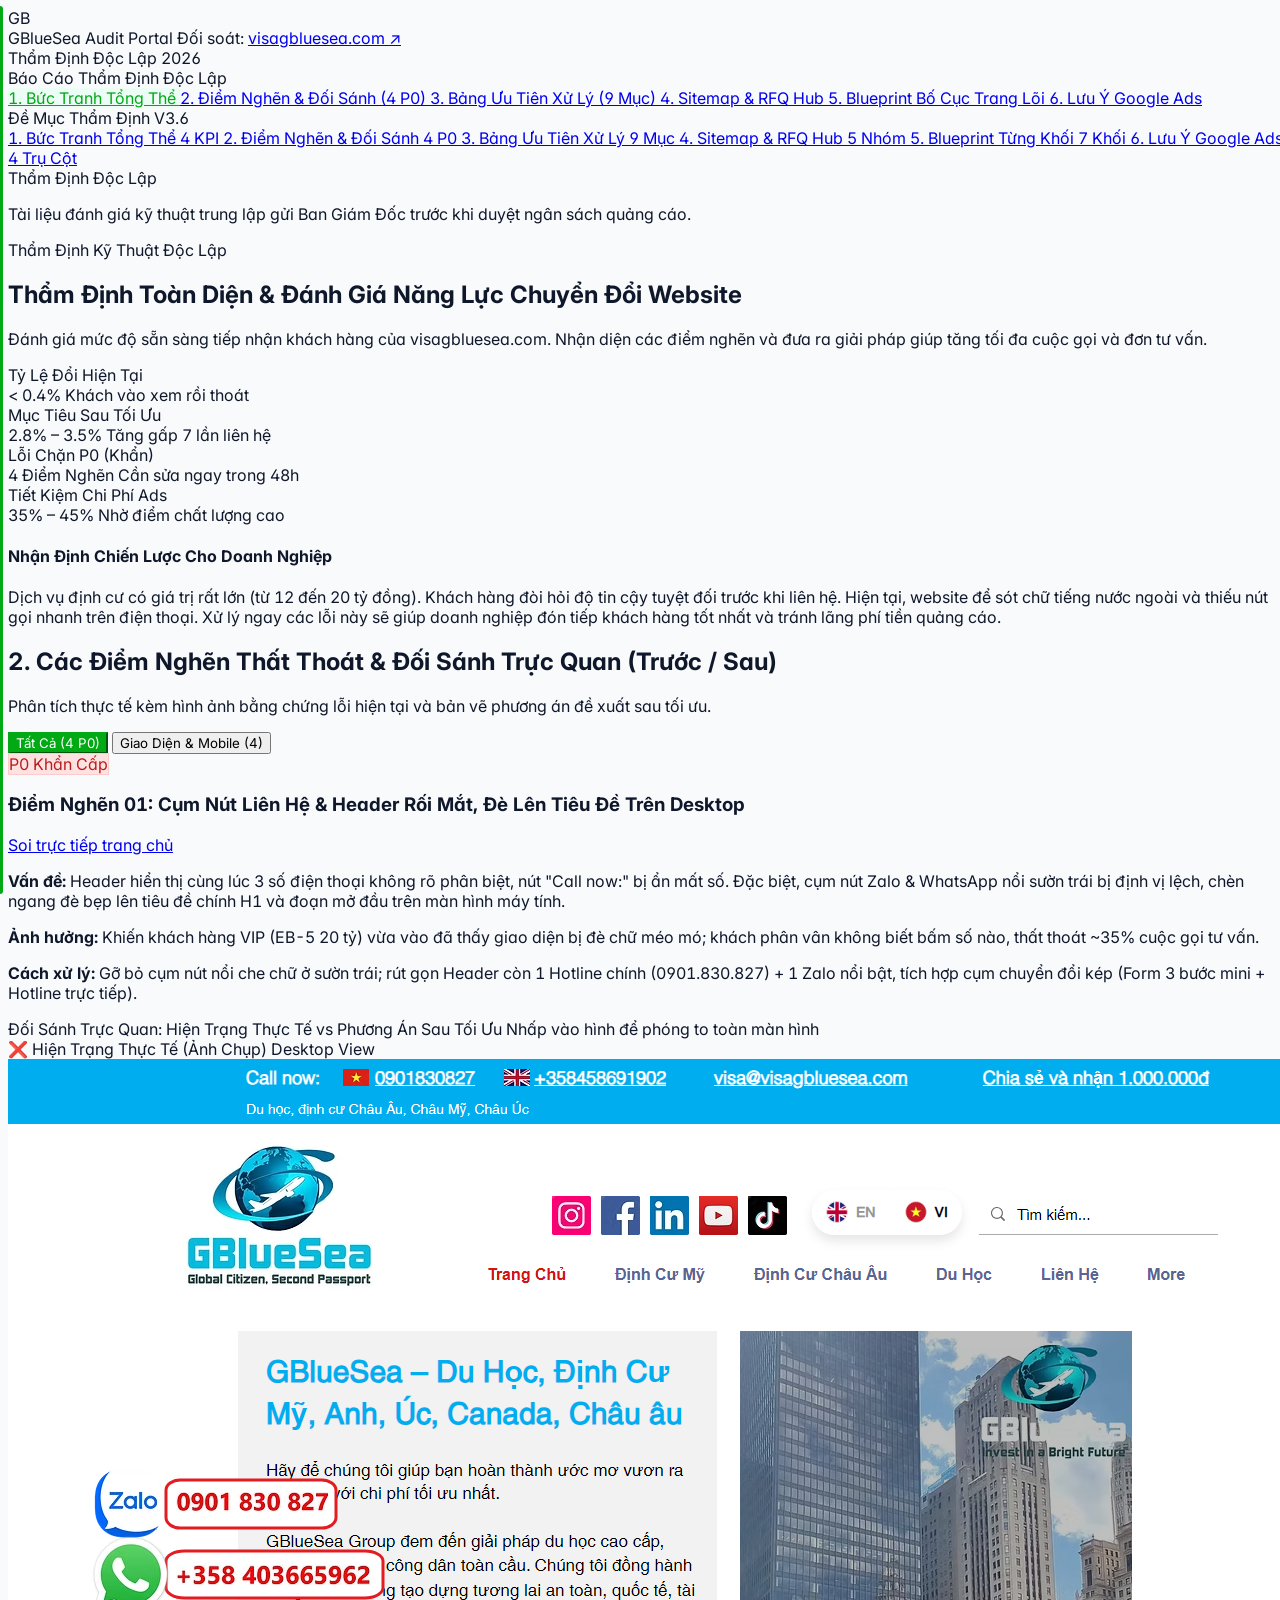
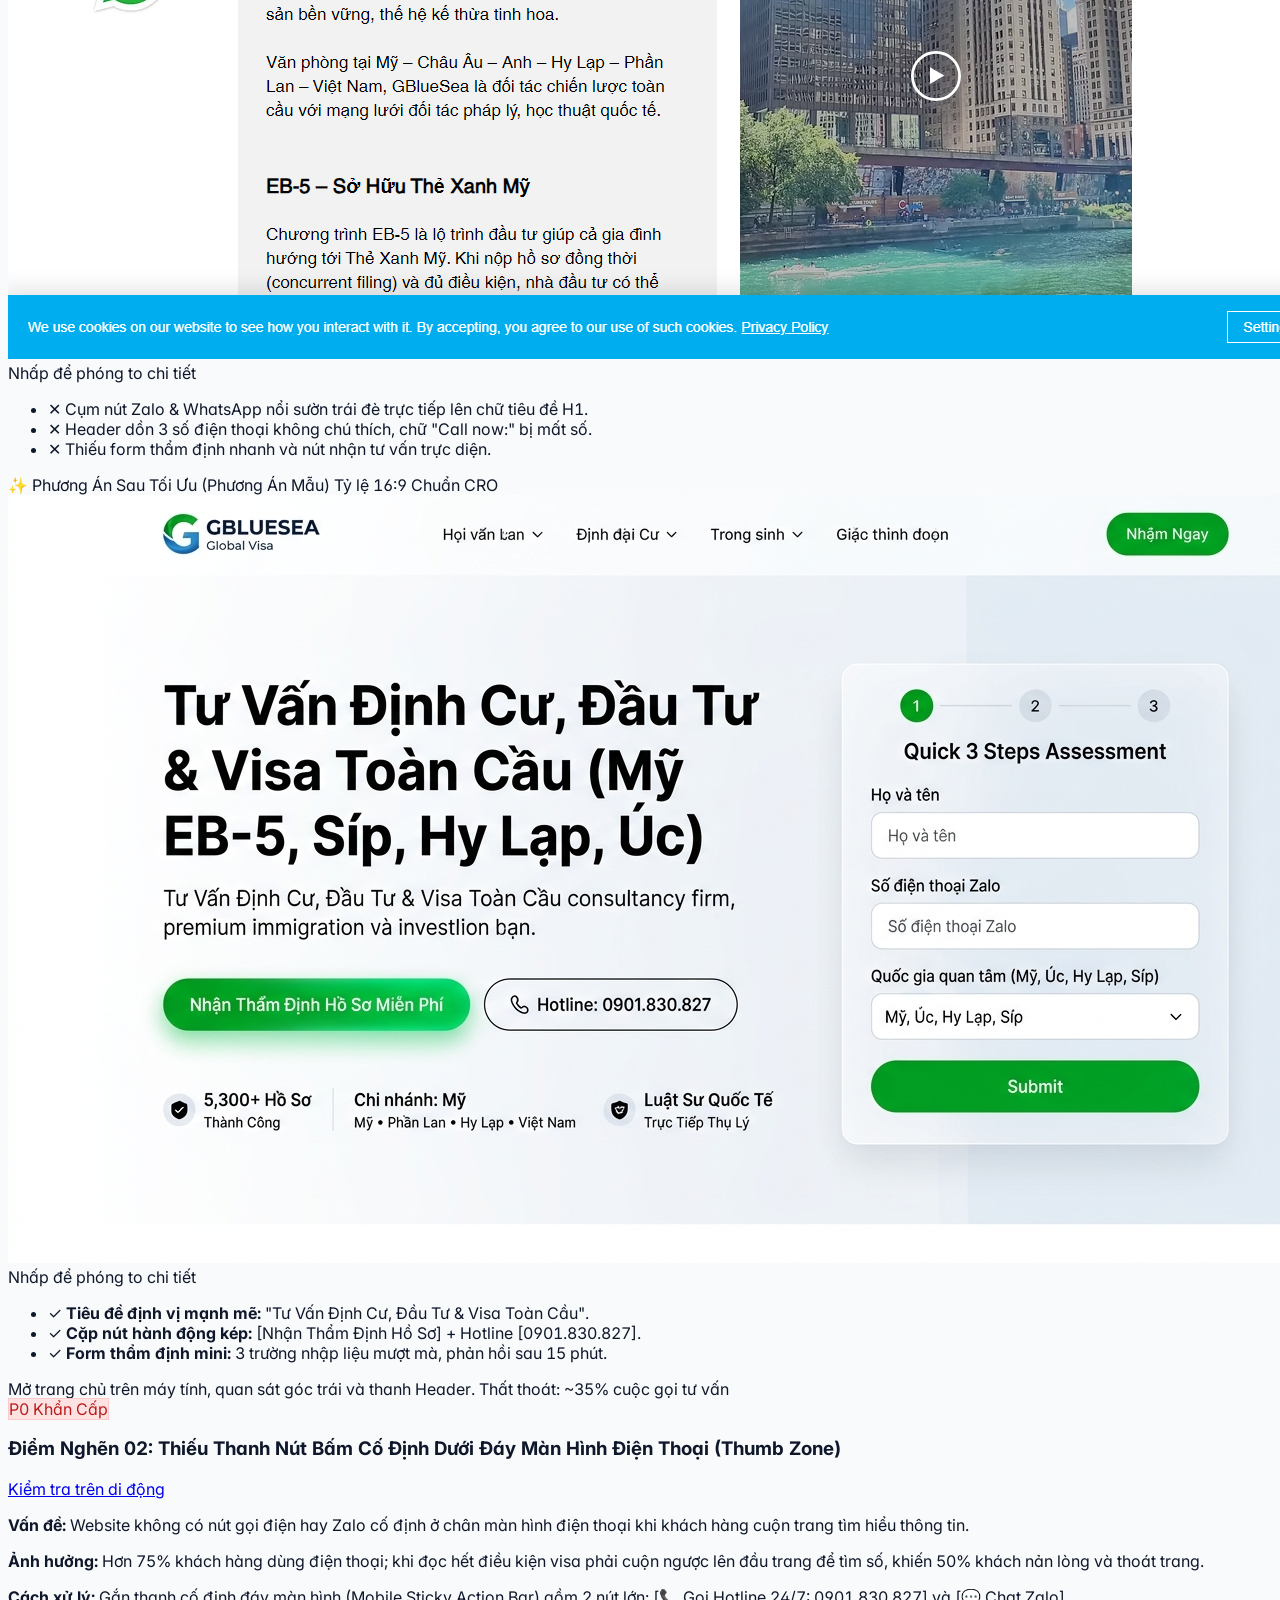
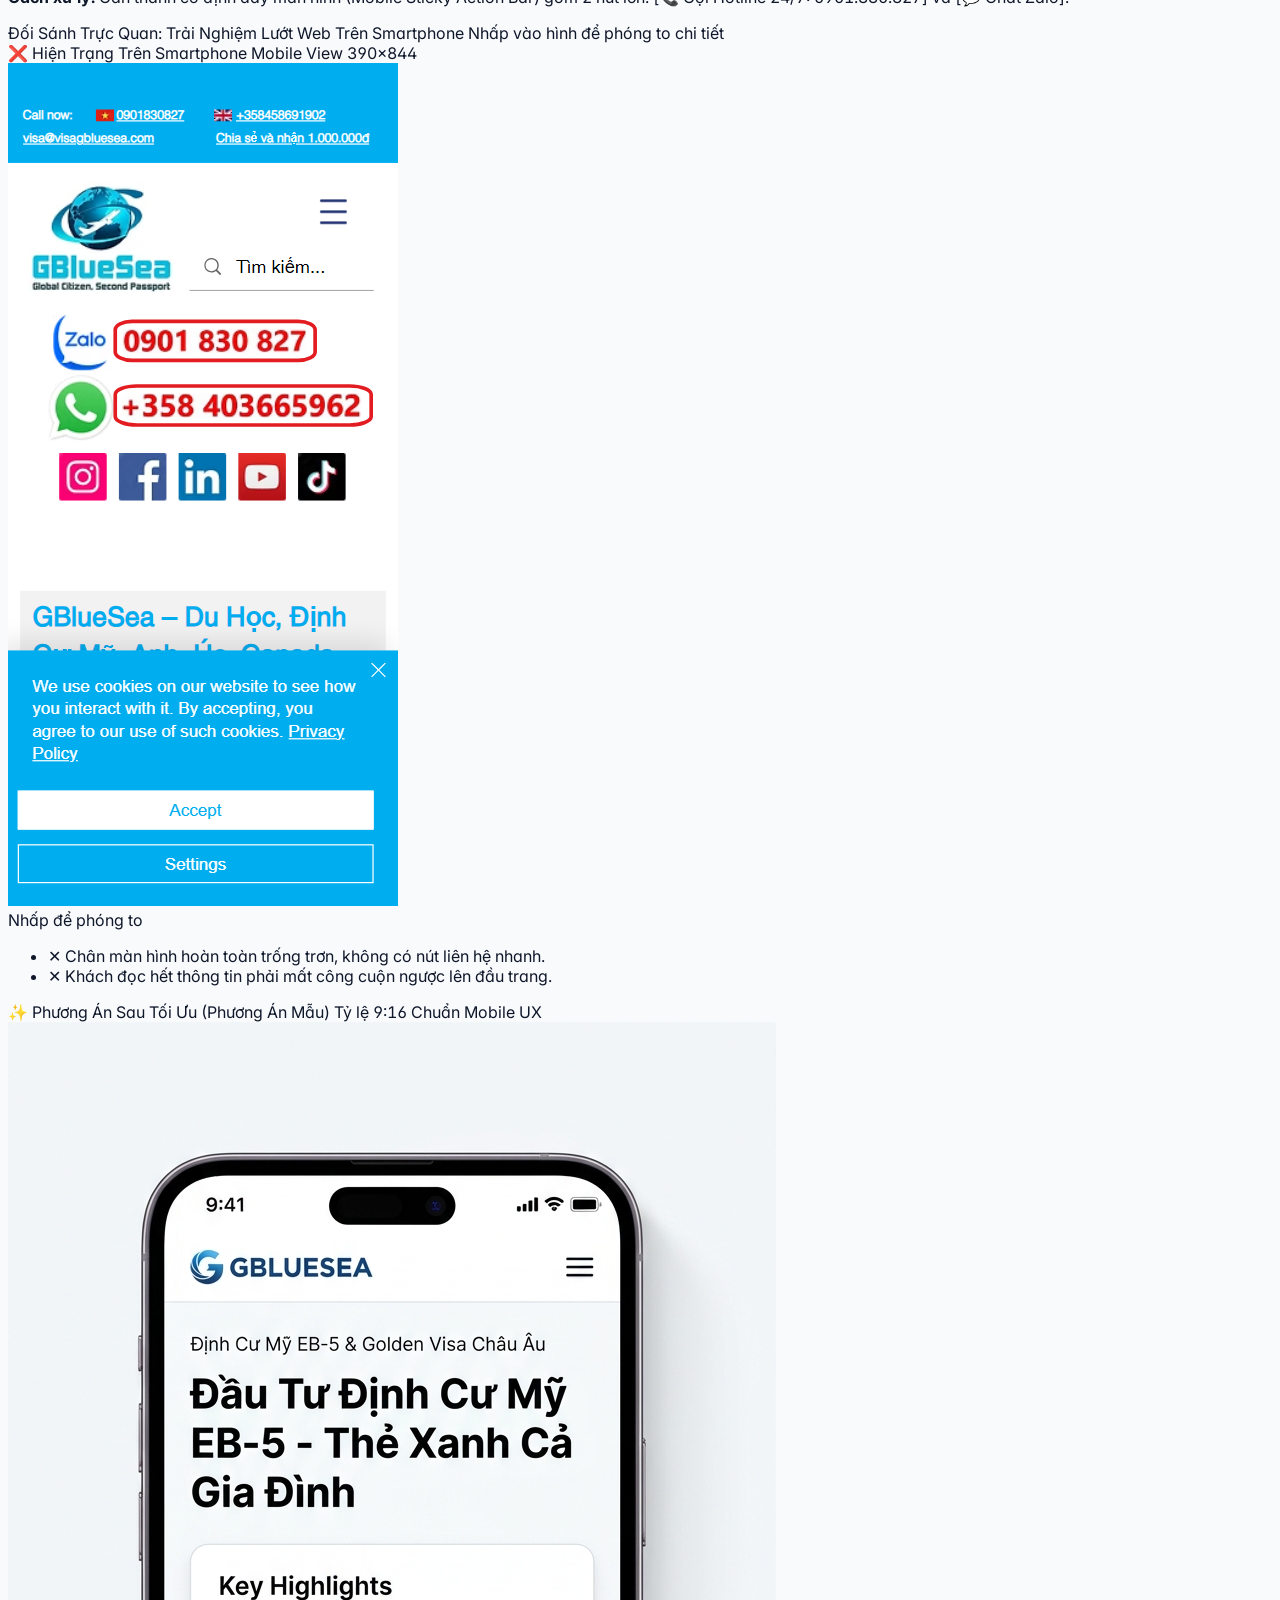
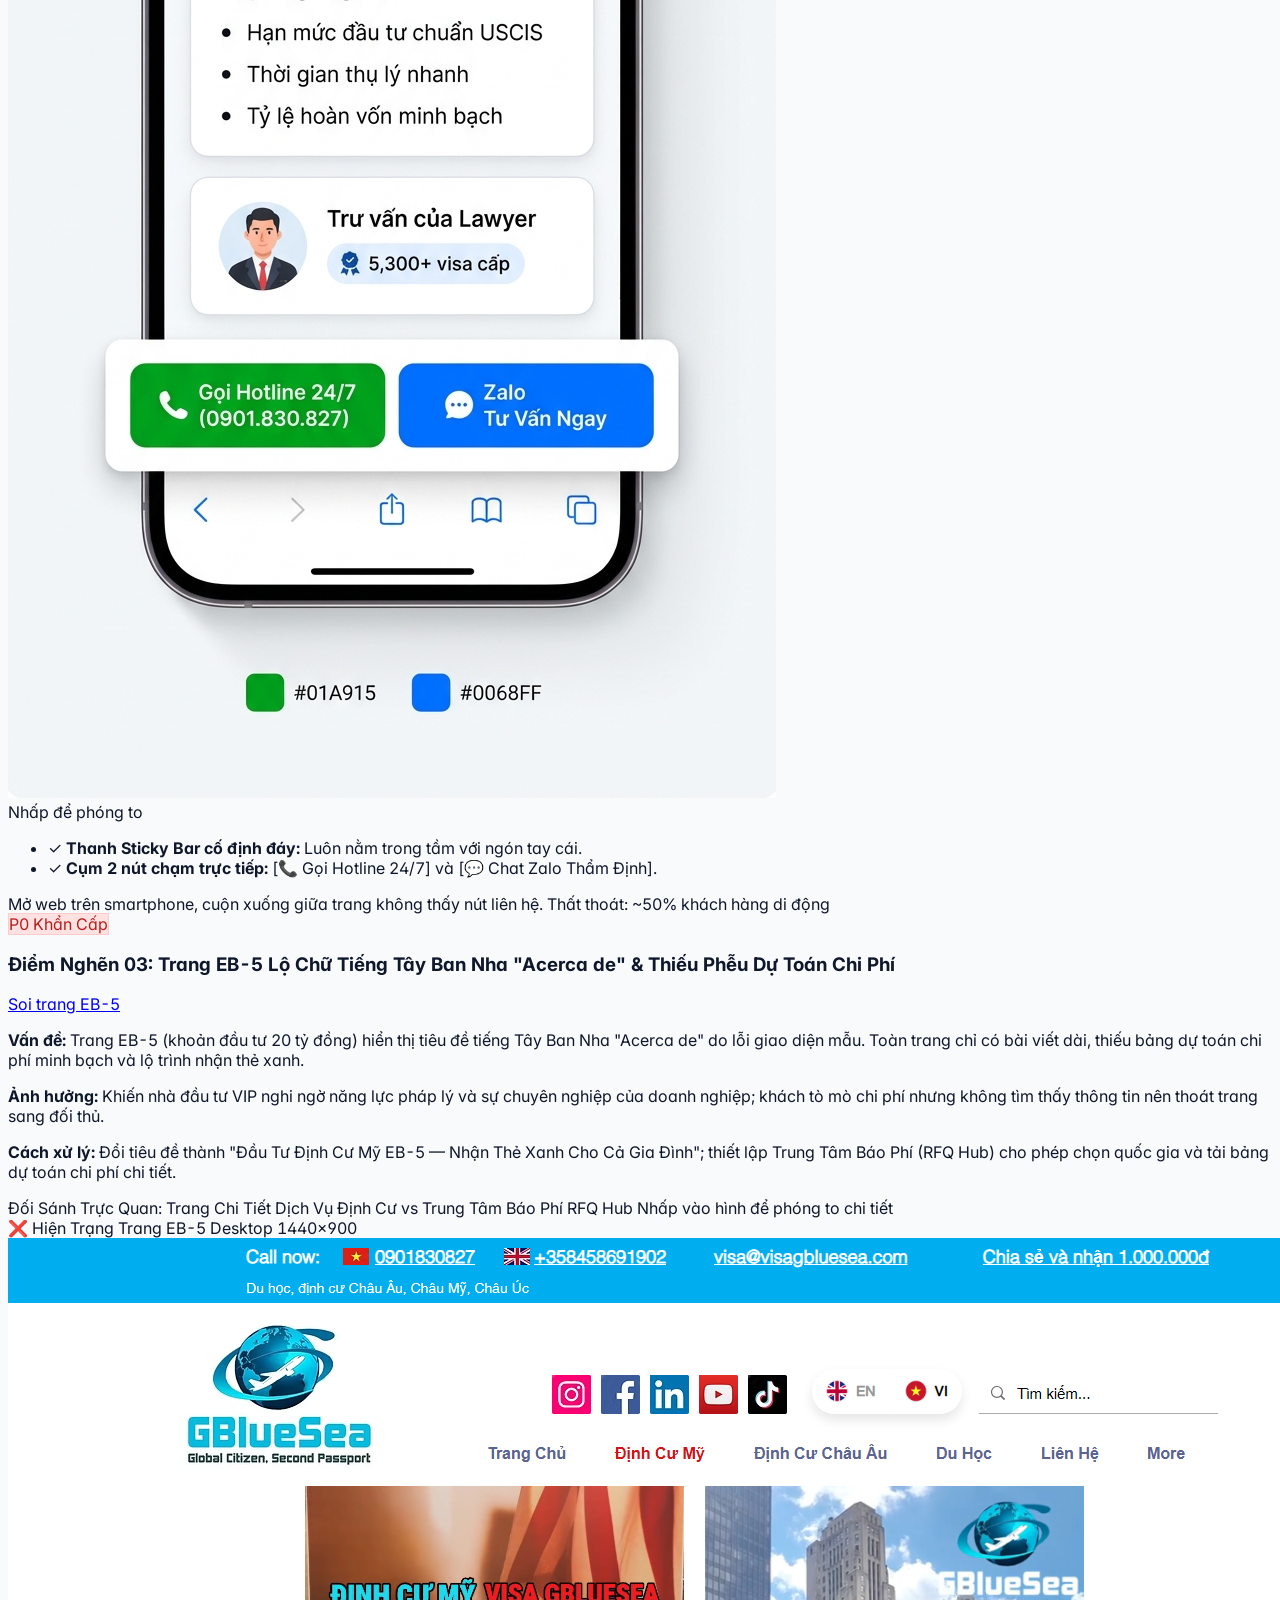
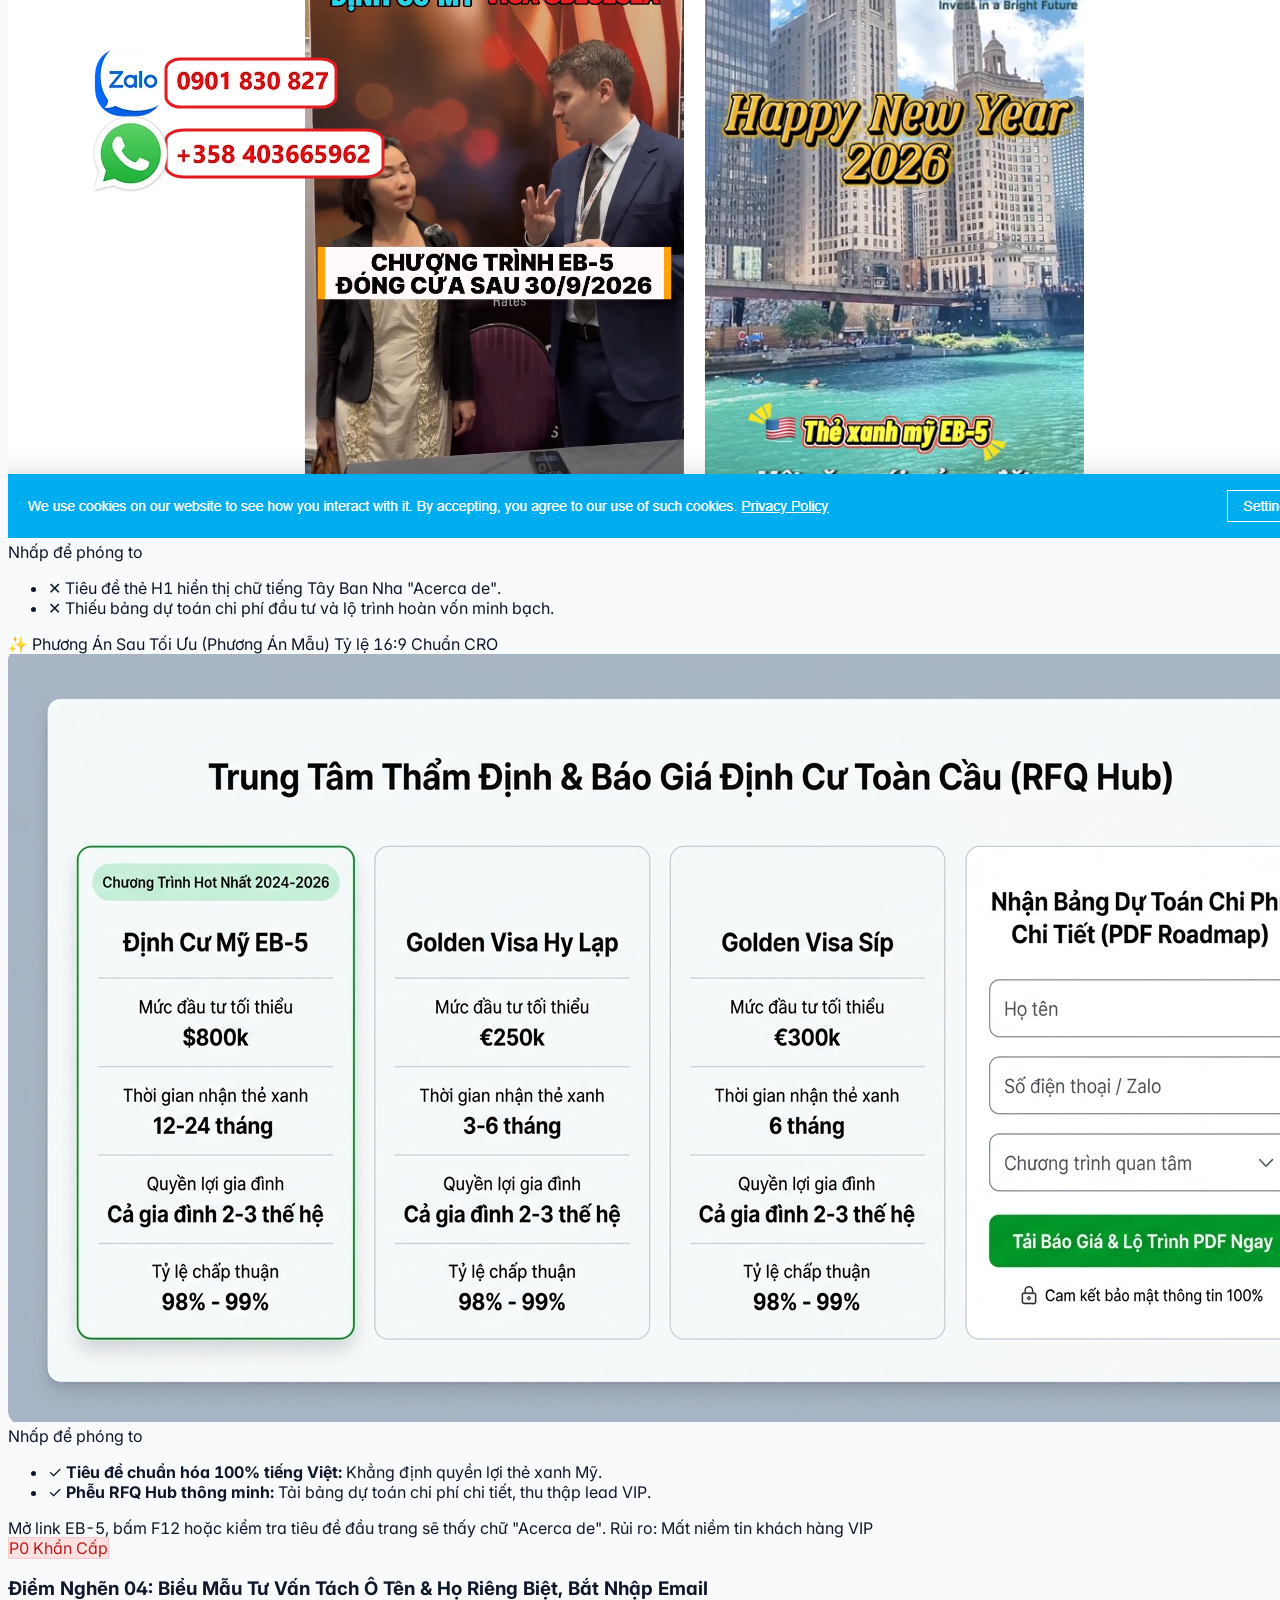
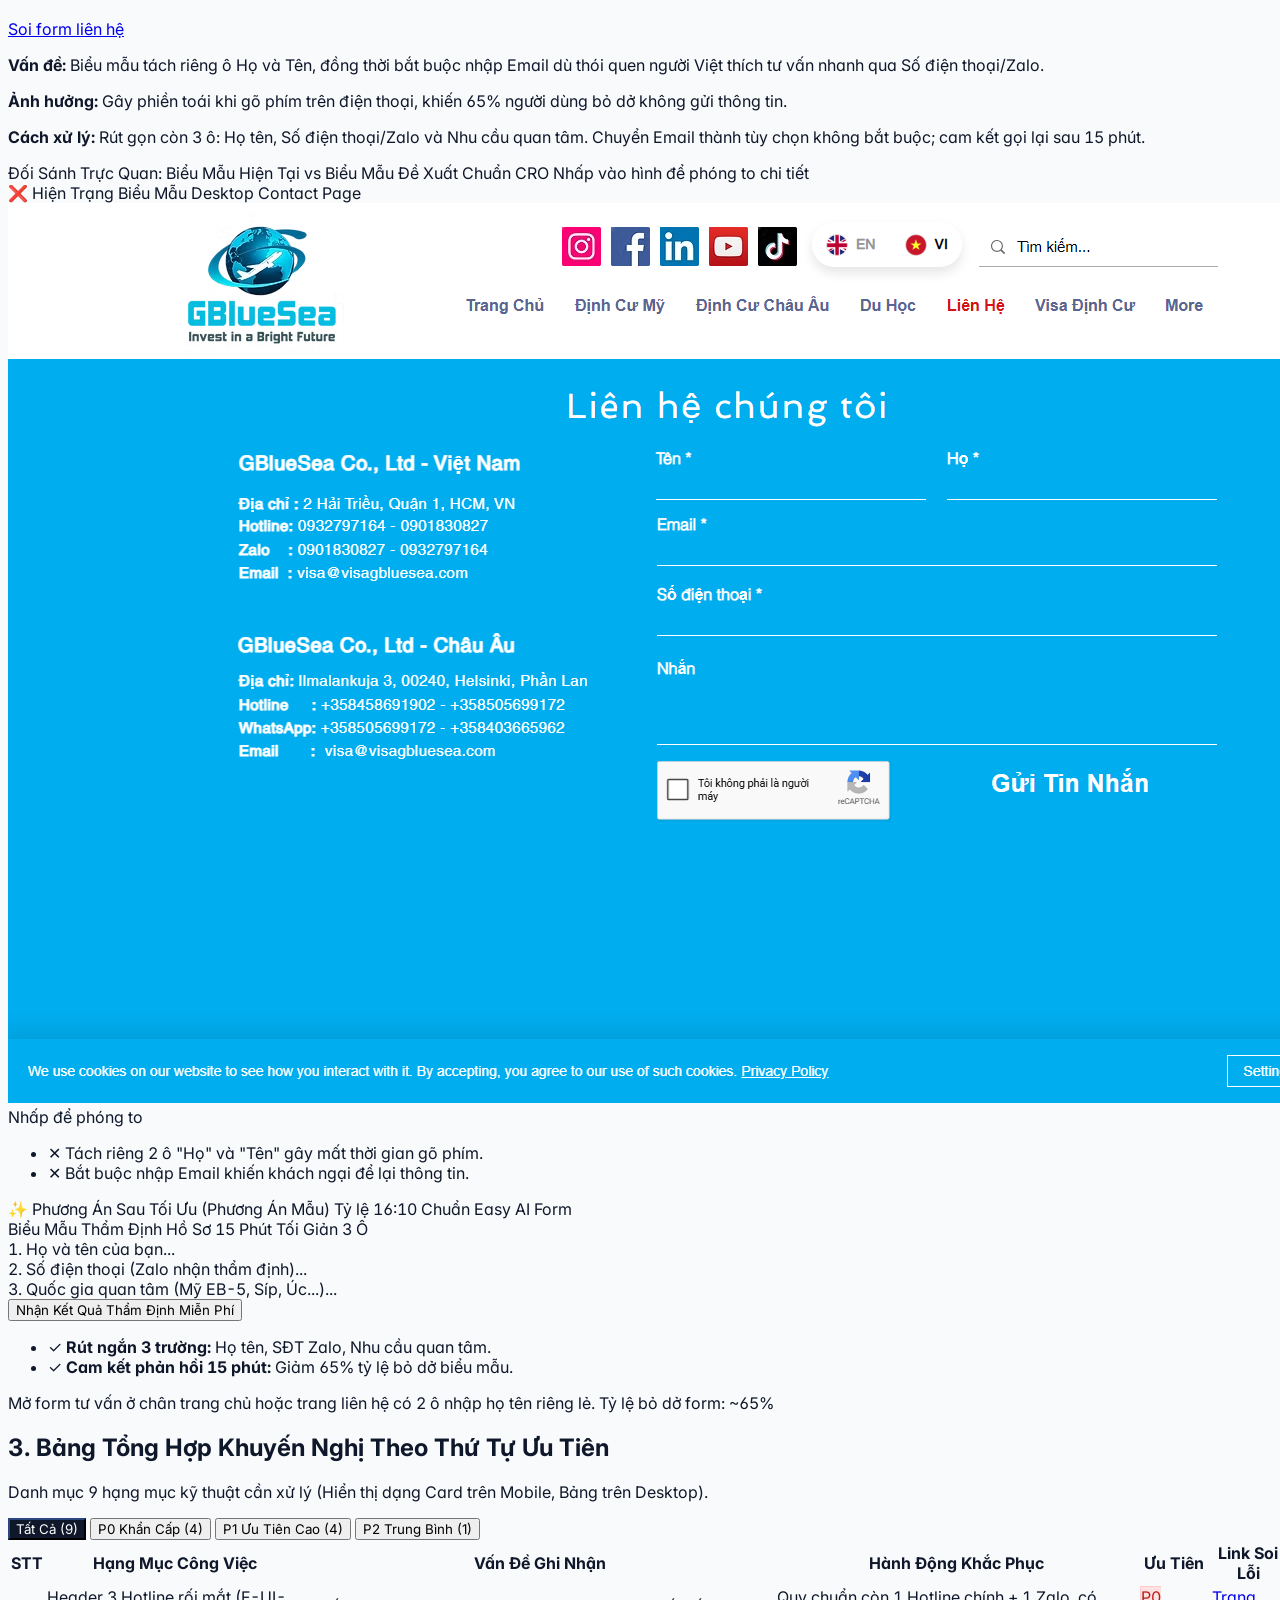
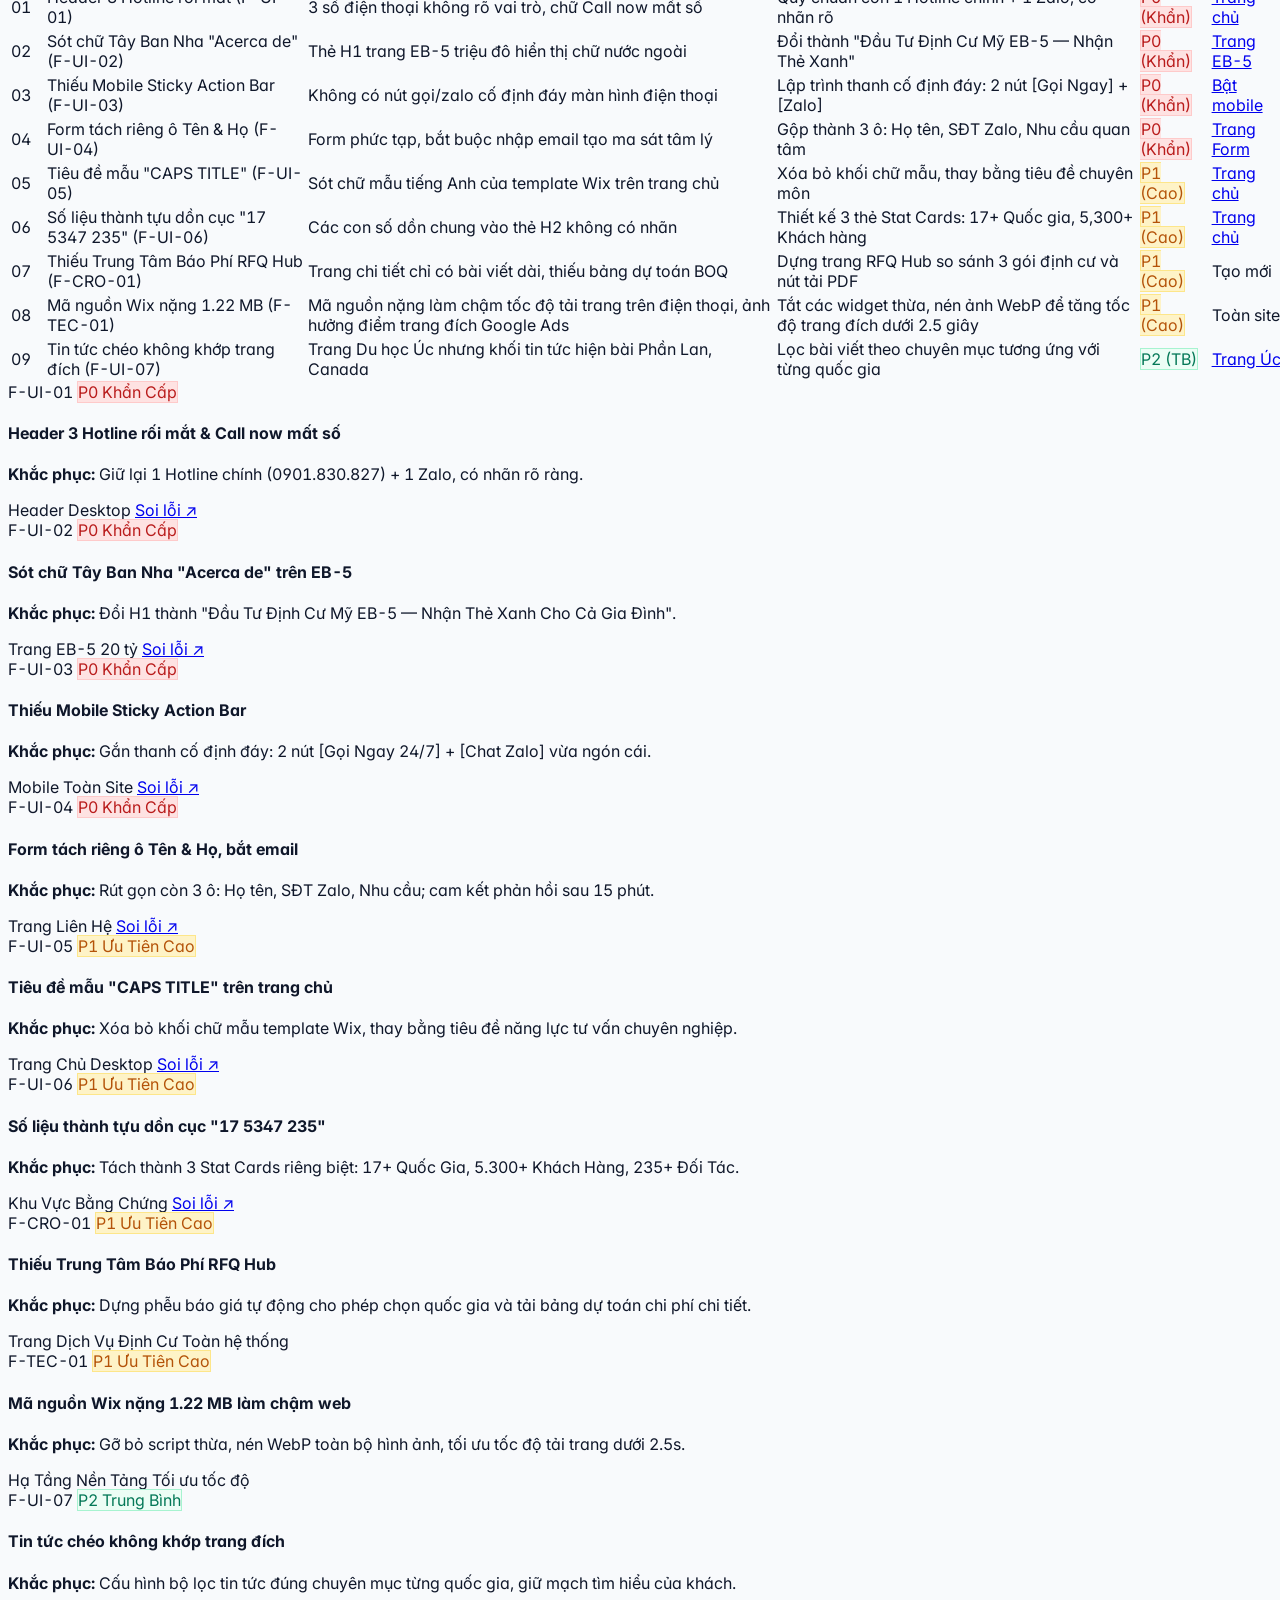
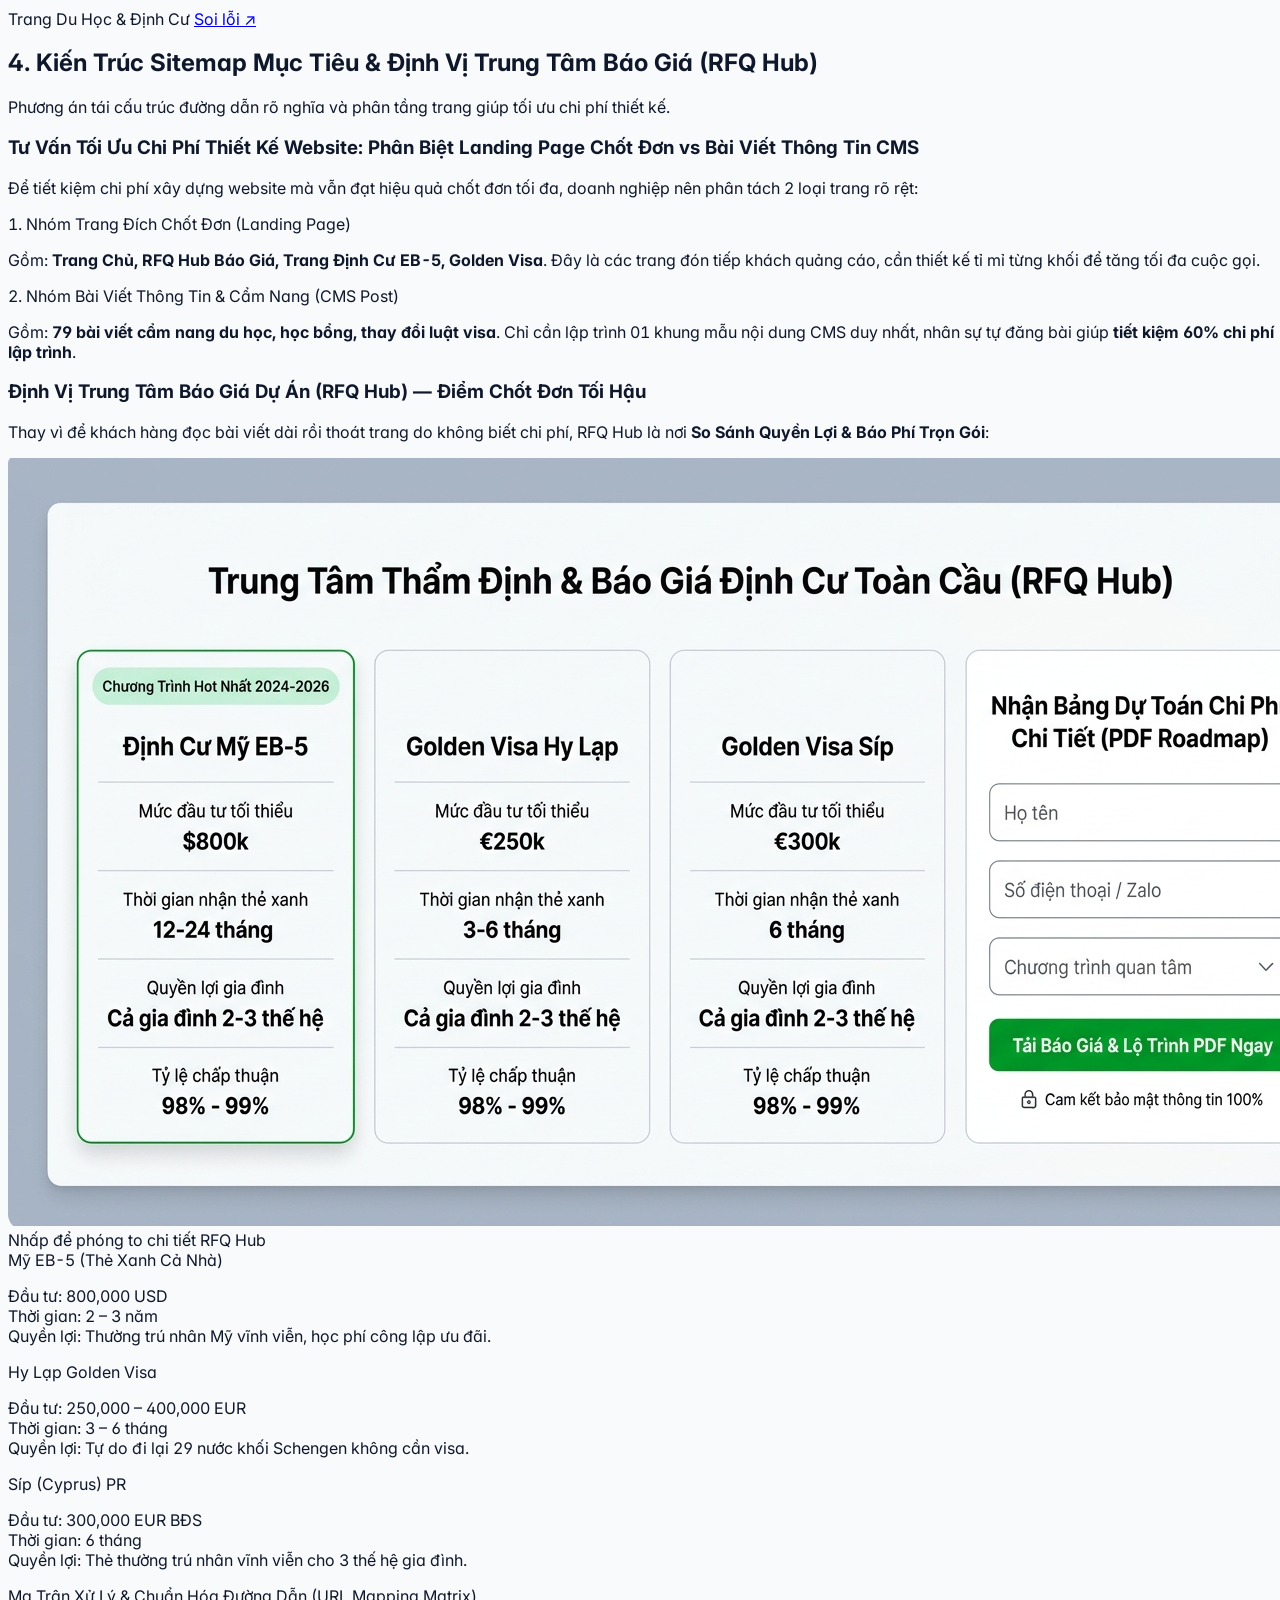
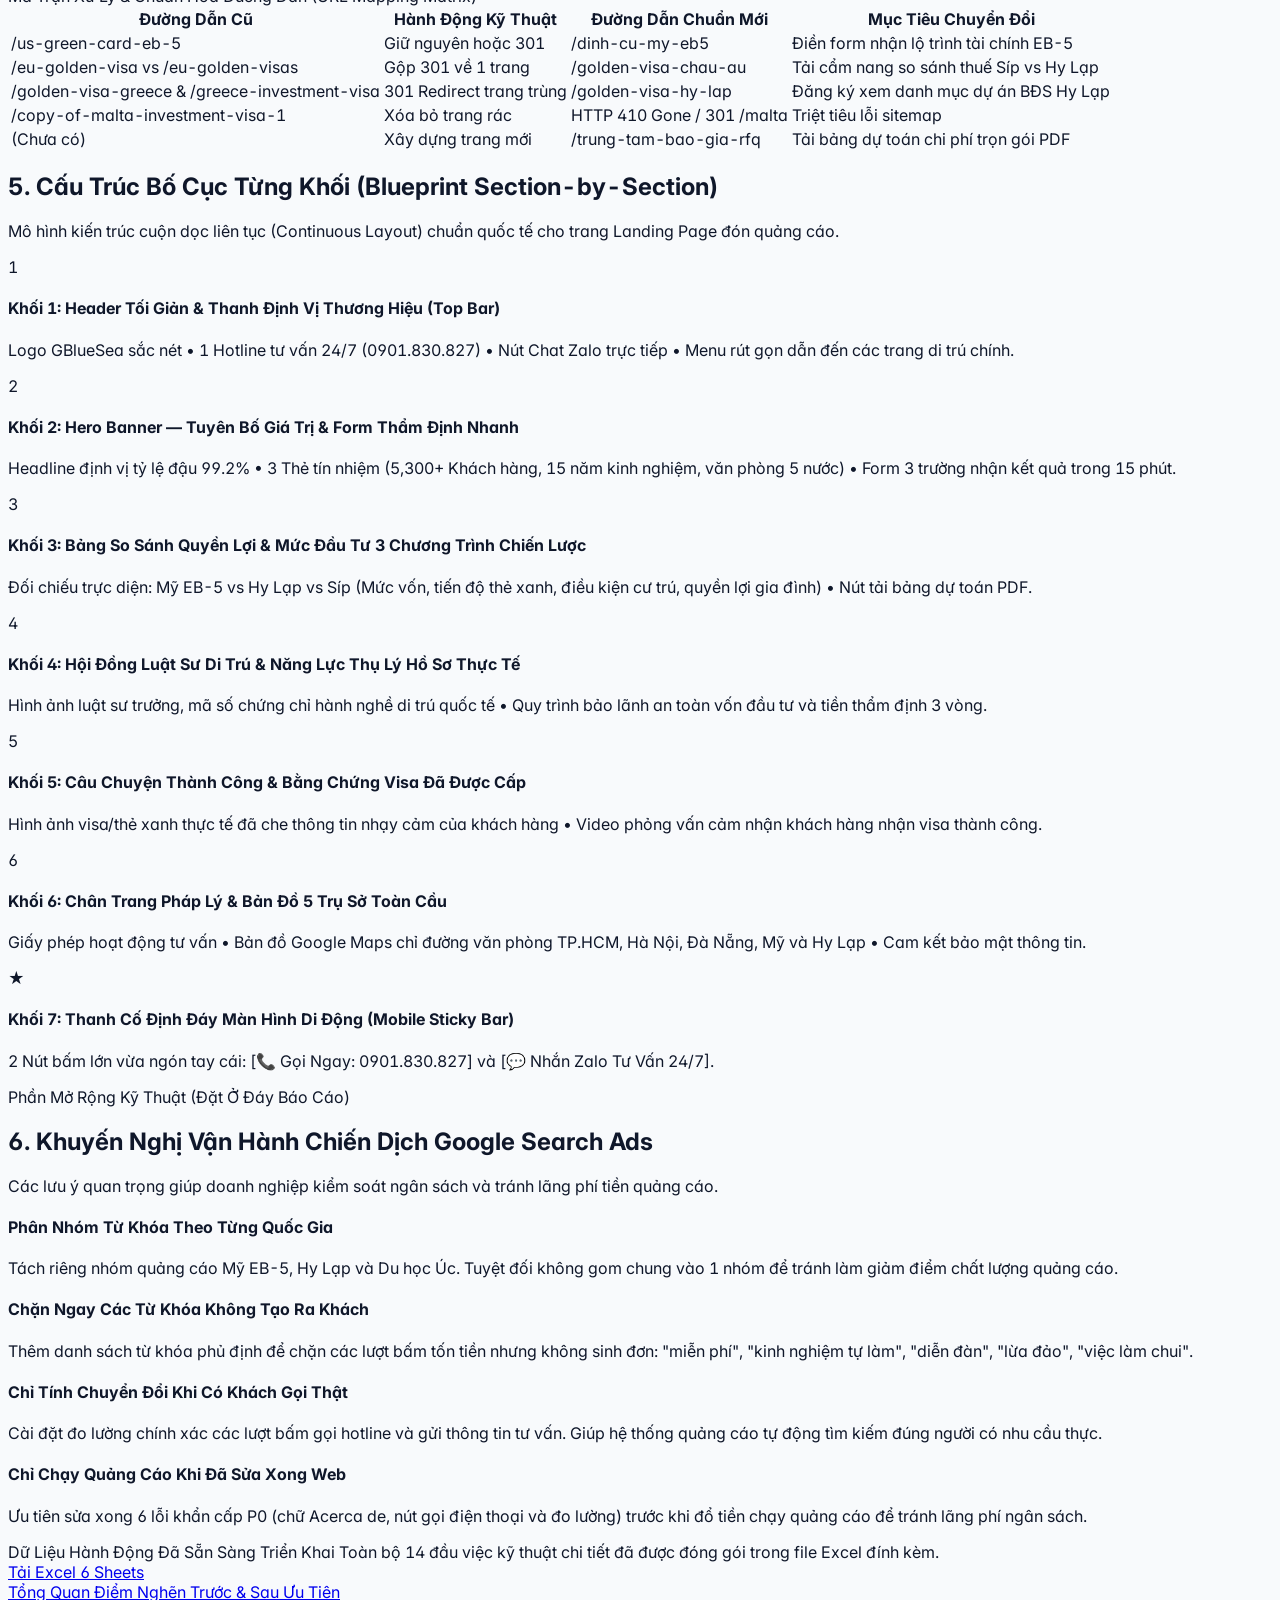
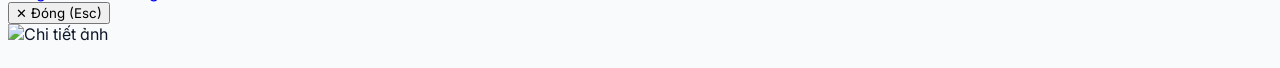
==== Bao_Cao_Trinh_Bay_Khach_Hang_visagbluesea.com.html @ cc647439 "feat: hop nhat Muc 2 va Muc 3 thanh 6 muc tinh gon, tich hop doi sanh truc quan vao tung Card P0 va " ====
<!DOCTYPE html>
<html lang="vi" class="scroll-smooth">
<head>
  <meta charset="UTF-8">
  <meta name="viewport" content="width=device-width, initial-scale=1.0, maximum-scale=1.0, user-scalable=no">
  <title>Báo Cáo Thẩm Định Toàn Diện & Năng Lực Chuyển Đổi Website — visagbluesea.com</title>
  
  <!-- 1. Google Fonts Inter 100% chuẩn Quốc Tế Easy AI -->
  <link rel="preconnect" href="https://fonts.googleapis.com">
  <link rel="preconnect" href="https://fonts.gstatic.com" crossorigin>
  <link href="https://fonts.googleapis.com/css2?family=Inter:wght@300;400;500;600;700;800;900&display=swap" rel="stylesheet">
  
  <!-- 2. Lucide Icons CDN -->
  <script src="https://unpkg.com/lucide@latest"></script>

  <!-- 3. Tailwind CSS CDN with Easy AI Design Tokens -->
  <script src="https://cdn.tailwindcss.com"></script>
  <script>
    tailwind.config = {
      theme: {
        extend: {
          fontFamily: {
            sans: ['Inter', '-apple-system', 'BlinkMacSystemFont', 'Segoe UI', 'Roboto', 'sans-serif'],
          },
          colors: {
            brand: {
              DEFAULT: '#01a915', // Brand Green Easy AI
              50: '#ecfdf5',
              100: '#d1fae5',
              500: '#10b981',
              600: '#059669',
              700: '#047857',
            },
            subprimary: '#3b82f6', // Electric Blue
            border: '#e2e8f0',
            slate: {
              850: '#0f172a',
              900: '#0b1120',
              950: '#020617'
            }
          },
          boxShadow: {
            '2xs': '0 1px 2px 0 rgba(0, 0, 0, 0.05)',
            'card': '0 1px 3px 0 rgba(0, 0, 0, 0.07), 0 1px 2px 0 rgba(0, 0, 0, 0.04)',
            'popover': '0 10px 25px -5px rgba(0, 0, 0, 0.1), 0 8px 10px -6px rgba(0, 0, 0, 0.1)'
          }
        }
      }
    }
  </script>

  <style>
    * { font-family: 'Inter', sans-serif !important; }
    html, body {
      overflow-x: hidden !important;
      max-width: 100vw;
      width: 100%;
      background-color: #f8fafc;
      color: #0f172a;
      font-feature-settings: 'cv02', 'cv03', 'cv04', 'cv11', 'tnum';
    }
    
    ::-webkit-scrollbar { width: 5px; height: 5px; }
    ::-webkit-scrollbar-track { background: #f1f5f9; }
    ::-webkit-scrollbar-thumb { background: #cbd5e1; border-radius: 4px; }
    ::-webkit-scrollbar-thumb:hover { background: #94a3b8; }
    
    .rail-btn.active {
      background-color: #ecfdf5;
      color: #01a915;
    }
    .rail-btn.active::before {
      content: '';
      position: absolute;
      left: 0;
      top: 6px;
      bottom: 6px;
      width: 3px;
      background-color: #01a915;
      border-top-right-radius: 3px;
      border-bottom-right-radius: 3px;
    }
    
    .nav-sub-item.active {
      background-color: #ecfdf5;
      color: #01a915;
      font-weight: 700;
    }

    .badge-p0 { background-color: #fee2e2; color: #b91c1c; border: 1px solid #fecaca; }
    .badge-p1 { background-color: #fef3c7; color: #b45309; border: 1px solid #fde68a; }
    .badge-p2 { background-color: #ecfdf5; color: #047857; border: 1px solid #a7f3d0; }

    .filter-pill.active {
      background-color: #01a915;
      color: #ffffff;
      border-color: #01a915;
    }
    .table-filter-btn.active {
      background-color: #0f172a;
      color: #ffffff;
      border-color: #0f172a;
    }
  </style>
</head>
<body class="bg-slate-50 text-slate-900 antialiased relative pb-20 lg:pb-0">

  <!-- ================= TOPBAR (56px h-14 Chuẩn Easy AI) ================= -->
  <header class="fixed top-0 left-0 right-0 z-50 bg-white/95 backdrop-blur-md border-b border-slate-200 h-14 flex items-center justify-between px-3 sm:px-6 shadow-2xs">
    
    <!-- Left: Brand & Live Status -->
    <div class="flex items-center gap-3">
      <div class="w-9 h-9 rounded-xl bg-gradient-to-tr from-emerald-600 to-emerald-400 flex items-center justify-center text-white font-extrabold text-sm shadow-sm shrink-0">
        GB
      </div>
      <div class="flex items-center gap-2.5">
        <div>
          <span class="font-extrabold text-slate-900 text-xs sm:text-sm tracking-tight block">GBlueSea Audit Portal</span>
          <span class="text-[11px] text-slate-500 hidden sm:inline">Đối soát: <a href="https://www.visagbluesea.com/" target="_blank" class="text-emerald-600 hover:underline font-medium">visagbluesea.com ↗</a></span>
        </div>
        <div class="hidden md:flex items-center gap-1.5 px-2.5 py-0.5 rounded-full bg-emerald-50 border border-emerald-200 text-[11px] font-bold text-emerald-700 whitespace-nowrap shrink-0">
          <span class="relative flex h-2 w-2">
            <span class="animate-ping absolute inline-flex h-full w-full rounded-full bg-emerald-400 opacity-75"></span>
            <span class="relative inline-flex rounded-full h-2 w-2 bg-emerald-500"></span>
          </span>
          <span>Thẩm Định Độc Lập 2026</span>
        </div>
      </div>
    </div>

    <!-- Right: Clean Status Info (No CTA on Header) -->
    <div class="hidden sm:flex items-center gap-2 text-xs font-semibold text-slate-400">
      <span>Báo Cáo Thẩm Định Độc Lập</span>
    </div>
  </header>

  <!-- ================= APP SHELL (2-TIER SIDEBAR ON DESKTOP) ================= -->
  <div class="flex min-h-screen pt-14">
    
    <!-- 1. GLOBAL MINI ICON RAIL (60px fixed bên trái) -->
    <aside class="fixed top-14 left-0 bottom-0 w-[60px] bg-white border-r border-slate-200 hidden lg:flex flex-col items-center py-4 space-y-4 z-30">
      <a href="#tong-quan" class="rail-btn relative p-2.5 rounded-xl text-slate-600 hover:text-emerald-600 hover:bg-slate-50 transition-colors group flex items-center justify-center active" title="1. Bức Tranh Tổng Thể">
        <i data-lucide="layout-dashboard" class="w-5 h-5"></i>
        <span class="absolute left-full ml-3 px-2.5 py-1 bg-slate-900 text-white text-[11px] font-semibold rounded-md shadow-md whitespace-nowrap opacity-0 group-hover:opacity-100 transition-opacity pointer-events-none z-50">
          1. Bức Tranh Tổng Thể
        </span>
      </a>
      
      <a href="#diem-nghen-chuyen-doi" class="rail-btn relative p-2.5 rounded-xl text-slate-600 hover:text-red-600 hover:bg-slate-50 transition-colors group flex items-center justify-center" title="2. Điểm Nghẽn & Đối Sánh">
        <i data-lucide="alert-octagon" class="w-5 h-5 text-red-500"></i>
        <span class="absolute left-full ml-3 px-2.5 py-1 bg-slate-900 text-white text-[11px] font-semibold rounded-md shadow-md whitespace-nowrap opacity-0 group-hover:opacity-100 transition-opacity pointer-events-none z-50">
          2. Điểm Nghẽn & Đối Sánh (4 P0)
        </span>
      </a>

      <a href="#bang-uu-tien-p0-p3" class="rail-btn relative p-2.5 rounded-xl text-slate-600 hover:text-amber-600 hover:bg-slate-50 transition-colors group flex items-center justify-center" title="3. Bảng Ưu Tiên Xử Lý">
        <i data-lucide="list-checks" class="w-5 h-5"></i>
        <span class="absolute left-full ml-3 px-2.5 py-1 bg-slate-900 text-white text-[11px] font-semibold rounded-md shadow-md whitespace-nowrap opacity-0 group-hover:opacity-100 transition-opacity pointer-events-none z-50">
          3. Bảng Ưu Tiên Xử Lý (9 Mục)
        </span>
      </a>

      <a href="#kien-truc-sitemap" class="rail-btn relative p-2.5 rounded-xl text-slate-600 hover:text-indigo-600 hover:bg-slate-50 transition-colors group flex items-center justify-center" title="4. Sitemap & RFQ Hub">
        <i data-lucide="network" class="w-5 h-5"></i>
        <span class="absolute left-full ml-3 px-2.5 py-1 bg-slate-900 text-white text-[11px] font-semibold rounded-md shadow-md whitespace-nowrap opacity-0 group-hover:opacity-100 transition-opacity pointer-events-none z-50">
          4. Sitemap & RFQ Hub
        </span>
      </a>

      <a href="#blueprint-sections" class="rail-btn relative p-2.5 rounded-xl text-slate-600 hover:text-blue-600 hover:bg-slate-50 transition-colors group flex items-center justify-center" title="5. Blueprint Bố Cục Trang Lõi">
        <i data-lucide="layers" class="w-5 h-5"></i>
        <span class="absolute left-full ml-3 px-2.5 py-1 bg-slate-900 text-white text-[11px] font-semibold rounded-md shadow-md whitespace-nowrap opacity-0 group-hover:opacity-100 transition-opacity pointer-events-none z-50">
          5. Blueprint Bố Cục Trang Lõi
        </span>
      </a>

      <a href="#luu-y-google-ads" class="rail-btn relative p-2.5 rounded-xl text-slate-600 hover:text-emerald-600 hover:bg-slate-50 transition-colors group flex items-center justify-center" title="6. Lưu Ý Google Ads">
        <i data-lucide="target" class="w-5 h-5"></i>
        <span class="absolute left-full ml-3 px-2.5 py-1 bg-slate-900 text-white text-[11px] font-semibold rounded-md shadow-md whitespace-nowrap opacity-0 group-hover:opacity-100 transition-opacity pointer-events-none z-50">
          6. Lưu Ý Google Ads
        </span>
      </a>
    </aside>

    <!-- 2. CONTEXTUAL SUB-SIDEBAR (280px fixed bên cạnh Rail - Chống nhảy chữ & Ghim cố định) -->
    <aside class="fixed top-14 left-[60px] bottom-0 w-[280px] bg-slate-50/70 border-r border-slate-200 hidden md:flex flex-col py-6 px-4 space-y-6 z-20">
      <div>
        <div class="flex items-center justify-between text-xs font-bold text-slate-400 uppercase tracking-wider px-2 mb-3">
          <span>Đề Mục Thẩm Định</span>
          <span class="px-2 py-0.5 rounded bg-slate-200/60 text-slate-600 text-[10px]">V3.6</span>
        </div>
        
        <nav class="space-y-1">
          <a href="#tong-quan" class="sub-nav-item flex items-center justify-between px-3 py-2.5 rounded-xl text-xs font-semibold text-slate-700 hover:bg-white hover:shadow-2xs transition-all active">
            <span class="flex items-center gap-2">
              <span class="font-bold text-emerald-600">1.</span>
              <span>Bức Tranh Tổng Thể</span>
            </span>
            <span class="px-2 py-0.5 text-xs font-bold rounded-md bg-emerald-100 text-emerald-800 whitespace-nowrap">4 KPI</span>
          </a>

          <a href="#diem-nghen-chuyen-doi" class="sub-nav-item flex items-center justify-between px-3 py-2.5 rounded-xl text-xs font-semibold text-slate-700 hover:bg-white hover:shadow-2xs transition-all">
            <span class="flex items-center gap-2">
              <span class="font-bold text-red-600">2.</span>
              <span>Điểm Nghẽn & Đối Sánh</span>
            </span>
            <span class="px-2 py-0.5 text-xs font-bold rounded-md bg-red-100 text-red-700 whitespace-nowrap">4 P0</span>
          </a>

          <a href="#bang-uu-tien-p0-p3" class="sub-nav-item flex items-center justify-between px-3 py-2.5 rounded-xl text-xs font-semibold text-slate-700 hover:bg-white hover:shadow-2xs transition-all">
            <span class="flex items-center gap-2">
              <span class="font-bold text-amber-600">3.</span>
              <span>Bảng Ưu Tiên Xử Lý</span>
            </span>
            <span class="px-2 py-0.5 text-xs font-bold rounded-md bg-amber-100 text-amber-800 whitespace-nowrap">9 Mục</span>
          </a>

          <a href="#kien-truc-sitemap" class="sub-nav-item flex items-center justify-between px-3 py-2.5 rounded-xl text-xs font-semibold text-slate-700 hover:bg-white hover:shadow-2xs transition-all">
            <span class="flex items-center gap-2">
              <span class="font-bold text-indigo-600">4.</span>
              <span>Sitemap & RFQ Hub</span>
            </span>
            <span class="px-2 py-0.5 text-xs font-bold rounded-md bg-indigo-100 text-indigo-800 whitespace-nowrap">5 Nhóm</span>
          </a>

          <a href="#blueprint-sections" class="sub-nav-item flex items-center justify-between px-3 py-2.5 rounded-xl text-xs font-semibold text-slate-700 hover:bg-white hover:shadow-2xs transition-all">
            <span class="flex items-center gap-2">
              <span class="font-bold text-blue-600">5.</span>
              <span>Blueprint Từng Khối</span>
            </span>
            <span class="px-2 py-0.5 text-xs font-bold rounded-md bg-blue-100 text-blue-800 whitespace-nowrap">7 Khối</span>
          </a>

          <a href="#luu-y-google-ads" class="sub-nav-item flex items-center justify-between px-3 py-2.5 rounded-xl text-xs font-semibold text-slate-700 hover:bg-white hover:shadow-2xs transition-all">
            <span class="flex items-center gap-2">
              <span class="font-bold text-emerald-600">6.</span>
              <span>Lưu Ý Google Ads</span>
            </span>
            <span class="px-2 py-0.5 text-xs font-bold rounded-md bg-emerald-100 text-emerald-800 whitespace-nowrap">4 Trụ Cột</span>
          </a>
        </nav>
      </div>

      <!-- Thẩm định độc lập card -->
      <div class="mt-auto bg-white rounded-xl p-3.5 border border-slate-200/80 shadow-2xs space-y-2">
        <div class="flex items-center gap-2 text-slate-900 font-bold text-xs">
          <i data-lucide="check-circle-2" class="w-4 h-4 text-emerald-600 shrink-0"></i>
          <span>Thẩm Định Độc Lập</span>
        </div>
        <p class="text-[11px] text-slate-500 leading-relaxed">
          Tài liệu đánh giá kỹ thuật trung lập gửi Ban Giám Đốc trước khi duyệt ngân sách quảng cáo.
        </p>
      </div>
    </aside>

    <!-- 3. MAIN WORKSPACE (Max-width 1280px Grid 70/30 - Offset for Fixed Sidebars) -->
    <main class="flex-1 p-3 sm:p-6 lg:p-8 space-y-10 max-w-[1280px] w-full min-w-0 lg:ml-[60px] xl:ml-[340px]">

      <!-- ================= SECTION 1: BỨC TRANH TỔNG THỂ ================= -->
      <section id="tong-quan" class="space-y-6">
        <div class="border-b border-slate-200 pb-4">
          <div class="inline-flex items-center gap-2 px-2.5 py-0.5 rounded-full text-xs font-bold bg-emerald-50 text-emerald-700 border border-emerald-200 mb-2">
            <i data-lucide="shield" class="w-3.5 h-3.5 text-emerald-600"></i>
            <span>Thẩm Định Kỹ Thuật Độc Lập</span>
          </div>
          <h1 class="text-2xl sm:text-3xl font-extrabold text-slate-900 tracking-tight">
            Thẩm Định Toàn Diện & Đánh Giá Năng Lực Chuyển Đổi Website
          </h1>
          <p class="text-slate-600 text-xs sm:text-sm mt-1.5 leading-relaxed max-w-4xl">
            Đánh giá mức độ sẵn sàng tiếp nhận khách hàng của <span class="font-semibold text-slate-900">visagbluesea.com</span>. Nhận diện các điểm nghẽn và đưa ra giải pháp giúp tăng tối đa cuộc gọi và đơn tư vấn.
          </p>
        </div>

        <!-- 4 Executive Stat Cards -->
        <div class="grid grid-cols-2 sm:grid-cols-4 gap-3 sm:gap-4">
          <div class="bg-white p-4 rounded-xl border border-slate-200 shadow-2xs hover:shadow-card transition-shadow">
            <div class="flex items-center justify-between text-slate-500 mb-1">
              <span class="text-[11px] font-semibold uppercase tracking-wider">Tỷ Lệ Đổi Hiện Tại</span>
              <i data-lucide="trending-down" class="w-4 h-4 text-red-500"></i>
            </div>
            <span class="text-2xl sm:text-3xl font-black text-red-600 block">&lt; 0.4%</span>
            <span class="text-[11px] text-slate-500 mt-1 block">Khách vào xem rồi thoát</span>
          </div>

          <div class="bg-white p-4 rounded-xl border border-slate-200 shadow-2xs hover:shadow-card transition-shadow">
            <div class="flex items-center justify-between text-slate-500 mb-1">
              <span class="text-[11px] font-semibold uppercase tracking-wider">Mục Tiêu Sau Tối Ưu</span>
              <i data-lucide="trending-up" class="w-4 h-4 text-emerald-600"></i>
            </div>
            <span class="text-2xl sm:text-3xl font-black text-emerald-600 block">2.8% – 3.5%</span>
            <span class="text-[11px] text-emerald-700 font-medium mt-1 block">Tăng gấp 7 lần liên hệ</span>
          </div>

          <div class="bg-white p-4 rounded-xl border border-slate-200 shadow-2xs hover:shadow-card transition-shadow">
            <div class="flex items-center justify-between text-slate-500 mb-1">
              <span class="text-[11px] font-semibold uppercase tracking-wider">Lỗi Chặn P0 (Khẩn)</span>
              <i data-lucide="alert-triangle" class="w-4 h-4 text-red-600"></i>
            </div>
            <span class="text-2xl sm:text-3xl font-black text-red-600 block">4 Điểm Nghẽn</span>
            <span class="text-[11px] text-slate-500 mt-1 block">Cần sửa ngay trong 48h</span>
          </div>

          <div class="bg-white p-4 rounded-xl border border-slate-200 shadow-2xs hover:shadow-card transition-shadow">
            <div class="flex items-center justify-between text-slate-500 mb-1">
              <span class="text-[11px] font-semibold uppercase tracking-wider">Tiết Kiệm Chi Phí Ads</span>
              <i data-lucide="percent" class="w-4 h-4 text-blue-500"></i>
            </div>
            <span class="text-2xl sm:text-3xl font-black text-blue-600 block">35% – 45%</span>
            <span class="text-[11px] text-slate-500 mt-1 block">Nhờ điểm chất lượng cao</span>
          </div>
        </div>

        <!-- Strategic Alert Box (Đã biên tập ngắn gọn, dễ hiểu cho người làm kinh doanh) -->
        <div class="bg-amber-50/80 border border-amber-200 p-4 rounded-xl flex items-start gap-3">
          <i data-lucide="alert-circle" class="w-5 h-5 text-amber-600 shrink-0 mt-0.5"></i>
          <div>
            <h4 class="text-xs sm:text-sm font-bold text-amber-950">Nhận Định Chiến Lược Cho Doanh Nghiệp</h4>
            <p class="text-xs sm:text-sm text-amber-900 mt-1 leading-relaxed">
              Dịch vụ định cư có giá trị rất lớn (từ 12 đến 20 tỷ đồng). Khách hàng đòi hỏi độ tin cậy tuyệt đối trước khi liên hệ. Hiện tại, website để sót chữ tiếng nước ngoài và thiếu nút gọi nhanh trên điện thoại. Xử lý ngay các lỗi này sẽ giúp doanh nghiệp đón tiếp khách hàng tốt nhất và tránh lãng phí tiền quảng cáo.
            </p>
          </div>
        </div>
      </section>

      <!-- ================= SECTION 2: ĐIỂM NGHẼN CHUYỂN ĐỔI P0 ================= -->
      <!-- ================= SECTION 2: ĐIỂM NGHẼN & ĐỐI SÁNH TRỰC QUAN (TRƯỚC / SAU) ================= -->
      <section id="diem-nghen-chuyen-doi" class="space-y-6">
        <div class="border-b border-slate-200 pb-3 flex flex-col sm:flex-row sm:items-center justify-between gap-2">
          <div>
            <h2 class="text-xl sm:text-2xl font-extrabold text-slate-900 tracking-tight flex items-center gap-2">
              <span class="w-2.5 h-6 bg-red-600 rounded-full inline-block"></span>
              2. Các Điểm Nghẽn Thất Thoát & Đối Sánh Trực Quan (Trước / Sau)
            </h2>
            <p class="text-slate-500 text-xs sm:text-sm mt-0.5">Phân tích thực tế kèm hình ảnh bằng chứng lỗi hiện tại và bản vẽ phương án đề xuất sau tối ưu.</p>
          </div>

          <!-- Interactive Filter Tabs -->
          <div class="flex items-center gap-1.5 overflow-x-auto no-scrollbar py-1">
            <button onclick="filterFindings('all', this)" class="filter-pill active px-3 py-1.5 text-xs font-semibold rounded-lg border border-slate-200 bg-white text-slate-700 whitespace-nowrap shrink-0 transition-colors">
              Tất Cả (4 P0)
            </button>
            <button onclick="filterFindings('ui', this)" class="filter-pill px-3 py-1.5 text-xs font-semibold rounded-lg border border-slate-200 bg-white text-slate-700 whitespace-nowrap shrink-0 transition-colors">
              Giao Diện & Mobile (4)
            </button>
          </div>
        </div>

        <div id="findings-container" class="space-y-6">

          <!-- ================= CARD 1: DESKTOP HERO & CỤM CONTACT ĐÈ CHỮ ================= -->
          <div class="finding-card bg-white rounded-2xl border border-slate-200 shadow-2xs overflow-hidden space-y-4" data-cat="ui">
            <!-- Header Card -->
            <div class="p-4 sm:p-5 bg-slate-50/80 border-b border-slate-200 flex flex-col sm:flex-row sm:items-center justify-between gap-2">
              <div class="flex items-center gap-2.5 flex-wrap">
                <span class="badge-p0 text-[11px] font-bold px-2.5 py-1 rounded whitespace-nowrap shrink-0">P0 Khẩn Cấp</span>
                <h3 class="text-sm sm:text-base font-bold text-slate-900">
                  Điểm Nghẽn 01: Cụm Nút Liên Hệ & Header Rối Mắt, Đè Lên Tiêu Đề Trên Desktop
                </h3>
              </div>
              <a href="https://www.visagbluesea.com/" target="_blank" class="text-xs text-emerald-600 hover:text-emerald-700 flex items-center gap-1 font-semibold whitespace-nowrap">
                <span>Soi trực tiếp trang chủ</span> <i data-lucide="external-link" class="w-3.5 h-3.5"></i>
              </a>
            </div>

            <!-- Tóm Tắt Phân Tích Thực Tế -->
            <div class="px-4 sm:px-5 space-y-2 text-xs sm:text-sm text-slate-600 leading-relaxed">
              <p><strong>Vấn đề:</strong> Header hiển thị cùng lúc 3 số điện thoại không rõ phân biệt, nút "Call now:" bị ẩn mất số. Đặc biệt, cụm nút Zalo & WhatsApp nổi sườn trái bị định vị lệch, chèn ngang đè bẹp lên tiêu đề chính H1 và đoạn mở đầu trên màn hình máy tính.</p>
              <p><strong>Ảnh hưởng:</strong> Khiến khách hàng VIP (EB-5 20 tỷ) vừa vào đã thấy giao diện bị đè chữ méo mó; khách phân vân không biết bấm số nào, thất thoát ~35% cuộc gọi tư vấn.</p>
              <p><strong>Cách xử lý:</strong> Gỡ bỏ cụm nút nổi che chữ ở sườn trái; rút gọn Header còn 1 Hotline chính (0901.830.827) + 1 Zalo nổi bật, tích hợp cụm chuyển đổi kép (Form 3 bước mini + Hotline trực tiếp).</p>
            </div>

            <!-- Khối Đối Sánh Trực Quan Trước / Sau (Before / After) -->
            <div class="px-4 sm:px-5 pb-5">
              <div class="bg-slate-50 rounded-xl p-3 sm:p-4 border border-slate-200 space-y-4">
                <div class="flex items-center justify-between border-b border-slate-200 pb-2">
                  <span class="text-xs font-bold text-slate-800 uppercase tracking-wider flex items-center gap-1.5">
                    <i data-lucide="split" class="w-4 h-4 text-emerald-600"></i>
                    Đối Sánh Trực Quan: Hiện Trạng Thực Tế vs Phương Án Sau Tối Ưu
                  </span>
                  <span class="text-[11px] text-slate-400 italic">Nhấp vào hình để phóng to toàn màn hình</span>
                </div>

                <div class="grid grid-cols-1 lg:grid-cols-2 gap-4">
                  <!-- Cột Trái: Hiện trạng -->
                  <div class="space-y-2.5">
                    <div class="flex items-center justify-between">
                      <span class="inline-flex items-center gap-1.5 px-2.5 py-0.5 rounded text-xs font-bold bg-red-100 text-red-800">
                        <span class="w-2 h-2 rounded-full bg-red-600"></span> ❌ Hiện Trạng Thực Tế (Ảnh Chụp)
                      </span>
                      <span class="text-[11px] text-slate-400">Desktop View</span>
                    </div>
                    <div class="border border-slate-200 rounded-xl overflow-hidden bg-white relative group cursor-pointer shadow-2xs" onclick="openLightbox('Bang_Chung_Hinh_Anh/desktop_homepage_view.png', 'Hiện trạng: Header 3 số điện thoại rối mắt, cụm widget Zalo nổi sườn trái đè ngang qua tiêu đề H1 và văn bản')">
                      <img src="Bang_Chung_Hinh_Anh/desktop_homepage_view.png" alt="Hiện trạng Header và Hero Desktop" class="w-full h-auto object-cover aspect-[16/10] group-hover:scale-105 transition-transform duration-300">
                      <div class="absolute inset-0 bg-slate-900/40 opacity-0 group-hover:opacity-100 transition-opacity flex items-center justify-center text-white text-xs font-bold gap-1.5 backdrop-blur-xs">
                        <i data-lucide="maximize-2" class="w-4 h-4"></i>
                        <span>Nhấp để phóng to chi tiết</span>
                      </div>
                    </div>
                    <ul class="text-xs text-slate-600 space-y-1 bg-white p-3 rounded-lg border border-slate-200">
                      <li class="flex items-start gap-1.5"><span class="text-red-500 font-bold shrink-0">✕</span> Cụm nút Zalo & WhatsApp nổi sườn trái đè trực tiếp lên chữ tiêu đề H1.</li>
                      <li class="flex items-start gap-1.5"><span class="text-red-500 font-bold shrink-0">✕</span> Header dồn 3 số điện thoại không chú thích, chữ "Call now:" bị mất số.</li>
                      <li class="flex items-start gap-1.5"><span class="text-red-500 font-bold shrink-0">✕</span> Thiếu form thẩm định nhanh và nút nhận tư vấn trực diện.</li>
                    </ul>
                  </div>

                  <!-- Cột Phải: Phương án mẫu -->
                  <div class="space-y-2.5">
                    <div class="flex items-center justify-between">
                      <span class="inline-flex items-center gap-1.5 px-2.5 py-0.5 rounded text-xs font-bold bg-emerald-100 text-emerald-800">
                        <span class="w-2 h-2 rounded-full bg-emerald-600"></span> ✨ Phương Án Sau Tối Ưu (Phương Án Mẫu)
                      </span>
                      <span class="text-[11px] text-emerald-700 font-semibold">Tỷ lệ 16:9 Chuẩn CRO</span>
                    </div>
                    <div class="border border-emerald-300 rounded-xl overflow-hidden bg-white relative group cursor-pointer shadow-sm" onclick="openLightbox('Bang_Chung_Hinh_Anh/phuong_an_mau_desktop_hero.jpg', 'Phương án mẫu: Hero Banner chuẩn nhận diện Emerald, Headline định vị mạnh mẽ, Cặp nút CTA kép và Form 3 trường tinh gọn')">
                      <img src="Bang_Chung_Hinh_Anh/phuong_an_mau_desktop_hero.jpg" alt="Phương án mẫu Hero Banner" class="w-full h-auto object-cover aspect-[16/10] group-hover:scale-105 transition-transform duration-300">
                      <div class="absolute inset-0 bg-emerald-950/40 opacity-0 group-hover:opacity-100 transition-opacity flex items-center justify-center text-white text-xs font-bold gap-1.5 backdrop-blur-xs">
                        <i data-lucide="maximize-2" class="w-4 h-4"></i>
                        <span>Nhấp để phóng to chi tiết</span>
                      </div>
                    </div>
                    <ul class="text-xs text-slate-700 space-y-1 bg-white p-3 rounded-lg border border-emerald-200">
                      <li class="flex items-start gap-1.5"><span class="text-emerald-600 font-bold shrink-0">✓</span> <strong>Tiêu đề định vị mạnh mẽ:</strong> "Tư Vấn Định Cư, Đầu Tư & Visa Toàn Cầu".</li>
                      <li class="flex items-start gap-1.5"><span class="text-emerald-600 font-bold shrink-0">✓</span> <strong>Cặp nút hành động kép:</strong> [Nhận Thẩm Định Hồ Sơ] + Hotline [0901.830.827].</li>
                      <li class="flex items-start gap-1.5"><span class="text-emerald-600 font-bold shrink-0">✓</span> <strong>Form thẩm định mini:</strong> 3 trường nhập liệu mượt mà, phản hồi sau 15 phút.</li>
                    </ul>
                  </div>
                </div>
              </div>
            </div>

            <!-- Footer Card -->
            <div class="px-4 sm:px-5 py-3 bg-slate-50 border-t border-slate-200 text-xs text-slate-700 flex flex-col sm:flex-row sm:items-center justify-between gap-2">
              <span class="flex items-center gap-1.5"><i data-lucide="search" class="w-3.5 h-3.5 text-slate-500 shrink-0"></i> Mở trang chủ trên máy tính, quan sát góc trái và thanh Header.</span>
              <span class="text-red-600 font-bold whitespace-nowrap">Thất thoát: ~35% cuộc gọi tư vấn</span>
            </div>
          </div>


          <!-- ================= CARD 2: MOBILE THUMB ZONE & STICKY BAR ================= -->
          <div class="finding-card bg-white rounded-2xl border border-slate-200 shadow-2xs overflow-hidden space-y-4" data-cat="ui">
            <!-- Header Card -->
            <div class="p-4 sm:p-5 bg-slate-50/80 border-b border-slate-200 flex flex-col sm:flex-row sm:items-center justify-between gap-2">
              <div class="flex items-center gap-2.5 flex-wrap">
                <span class="badge-p0 text-[11px] font-bold px-2.5 py-1 rounded whitespace-nowrap shrink-0">P0 Khẩn Cấp</span>
                <h3 class="text-sm sm:text-base font-bold text-slate-900">
                  Điểm Nghẽn 02: Thiếu Thanh Nút Bấm Cố Định Dưới Đáy Màn Hình Điện Thoại (Thumb Zone)
                </h3>
              </div>
              <a href="https://www.visagbluesea.com/" target="_blank" class="text-xs text-emerald-600 hover:text-emerald-700 flex items-center gap-1 font-semibold whitespace-nowrap">
                <span>Kiểm tra trên di động</span> <i data-lucide="external-link" class="w-3.5 h-3.5"></i>
              </a>
            </div>

            <!-- Tóm Tắt Phân Tích Thực Tế -->
            <div class="px-4 sm:px-5 space-y-2 text-xs sm:text-sm text-slate-600 leading-relaxed">
              <p><strong>Vấn đề:</strong> Website không có nút gọi điện hay Zalo cố định ở chân màn hình điện thoại khi khách hàng cuộn trang tìm hiểu thông tin.</p>
              <p><strong>Ảnh hưởng:</strong> Hơn 75% khách hàng dùng điện thoại; khi đọc hết điều kiện visa phải cuộn ngược lên đầu trang để tìm số, khiến 50% khách nản lòng và thoát trang.</p>
              <p><strong>Cách xử lý:</strong> Gắn thanh cố định đáy màn hình (Mobile Sticky Action Bar) gồm 2 nút lớn: [📞 Gọi Hotline 24/7: 0901.830.827] và [💬 Chat Zalo].</p>
            </div>

            <!-- Khối Đối Sánh Trực Quan Trước / Sau (Before / After) -->
            <div class="px-4 sm:px-5 pb-5">
              <div class="bg-slate-50 rounded-xl p-3 sm:p-4 border border-slate-200 space-y-4">
                <div class="flex items-center justify-between border-b border-slate-200 pb-2">
                  <span class="text-xs font-bold text-slate-800 uppercase tracking-wider flex items-center gap-1.5">
                    <i data-lucide="smartphone" class="w-4 h-4 text-emerald-600"></i>
                    Đối Sánh Trực Quan: Trải Nghiệm Lướt Web Trên Smartphone
                  </span>
                  <span class="text-[11px] text-slate-400 italic">Nhấp vào hình để phóng to chi tiết</span>
                </div>

                <div class="grid grid-cols-1 lg:grid-cols-2 gap-4">
                  <!-- Cột Trái: Hiện trạng Mobile -->
                  <div class="space-y-2.5">
                    <div class="flex items-center justify-between">
                      <span class="inline-flex items-center gap-1.5 px-2.5 py-0.5 rounded text-xs font-bold bg-red-100 text-red-800">
                        <span class="w-2 h-2 rounded-full bg-red-600"></span> ❌ Hiện Trạng Trên Smartphone
                      </span>
                      <span class="text-[11px] text-slate-400">Mobile View 390x844</span>
                    </div>
                    <div class="border border-slate-200 rounded-xl overflow-hidden bg-white relative group cursor-pointer flex justify-center py-4 shadow-2xs" onclick="openLightbox('Bang_Chung_Hinh_Anh/mobile_homepage_view.png', 'Hiện trạng Mobile: Chân màn hình trống trơn, khách hàng cuộn dọc không có nút liên hệ')">
                      <img src="Bang_Chung_Hinh_Anh/mobile_homepage_view.png" alt="Hiện trạng Mobile" class="max-h-[380px] w-auto object-contain rounded-lg shadow-sm group-hover:scale-105 transition-transform duration-300">
                      <div class="absolute inset-0 bg-slate-900/40 opacity-0 group-hover:opacity-100 transition-opacity flex items-center justify-center text-white text-xs font-bold gap-1.5 backdrop-blur-xs">
                        <i data-lucide="maximize-2" class="w-4 h-4"></i>
                        <span>Nhấp để phóng to</span>
                      </div>
                    </div>
                    <ul class="text-xs text-slate-600 space-y-1 bg-white p-3 rounded-lg border border-slate-200">
                      <li class="flex items-start gap-1.5"><span class="text-red-500 font-bold shrink-0">✕</span> Chân màn hình hoàn toàn trống trơn, không có nút liên hệ nhanh.</li>
                      <li class="flex items-start gap-1.5"><span class="text-red-500 font-bold shrink-0">✕</span> Khách đọc hết thông tin phải mất công cuộn ngược lên đầu trang.</li>
                    </ul>
                  </div>

                  <!-- Cột Phải: Phương án mẫu Mobile Sticky Bar -->
                  <div class="space-y-2.5">
                    <div class="flex items-center justify-between">
                      <span class="inline-flex items-center gap-1.5 px-2.5 py-0.5 rounded text-xs font-bold bg-emerald-100 text-emerald-800">
                        <span class="w-2 h-2 rounded-full bg-emerald-600"></span> ✨ Phương Án Sau Tối Ưu (Phương Án Mẫu)
                      </span>
                      <span class="text-[11px] text-emerald-700 font-semibold">Tỷ lệ 9:16 Chuẩn Mobile UX</span>
                    </div>
                    <div class="border border-emerald-300 rounded-xl overflow-hidden bg-white relative group cursor-pointer flex justify-center py-4 shadow-sm" onclick="openLightbox('Bang_Chung_Hinh_Anh/phuong_an_mau_mobile_sticky_bar.jpg', 'Phương án mẫu Mobile: Thanh Sticky Action Bar cố định đáy với 2 nút [Gọi Hotline 24/7] + [Zalo Tư Vấn] hỗ trợ Thumb Zone')">
                      <img src="Bang_Chung_Hinh_Anh/phuong_an_mau_mobile_sticky_bar.jpg" alt="Phương án mẫu Mobile Sticky Bar" class="max-h-[380px] w-auto object-contain rounded-lg shadow-sm group-hover:scale-105 transition-transform duration-300">
                      <div class="absolute inset-0 bg-emerald-950/40 opacity-0 group-hover:opacity-100 transition-opacity flex items-center justify-center text-white text-xs font-bold gap-1.5 backdrop-blur-xs">
                        <i data-lucide="maximize-2" class="w-4 h-4"></i>
                        <span>Nhấp để phóng to</span>
                      </div>
                    </div>
                    <ul class="text-xs text-slate-700 space-y-1 bg-white p-3 rounded-lg border border-emerald-200">
                      <li class="flex items-start gap-1.5"><span class="text-emerald-600 font-bold shrink-0">✓</span> <strong>Thanh Sticky Bar cố định đáy:</strong> Luôn nằm trong tầm với ngón tay cái.</li>
                      <li class="flex items-start gap-1.5"><span class="text-emerald-600 font-bold shrink-0">✓</span> <strong>Cụm 2 nút chạm trực tiếp:</strong> [📞 Gọi Hotline 24/7] và [💬 Chat Zalo Thẩm Định].</li>
                    </ul>
                  </div>
                </div>
              </div>
            </div>

            <!-- Footer Card -->
            <div class="px-4 sm:px-5 py-3 bg-slate-50 border-t border-slate-200 text-xs text-slate-700 flex flex-col sm:flex-row sm:items-center justify-between gap-2">
              <span class="flex items-center gap-1.5"><i data-lucide="smartphone" class="w-3.5 h-3.5 text-slate-500 shrink-0"></i> Mở web trên smartphone, cuộn xuống giữa trang không thấy nút liên hệ.</span>
              <span class="text-red-600 font-bold whitespace-nowrap">Thất thoát: ~50% khách hàng di động</span>
            </div>
          </div>


          <!-- ================= CARD 3: TRANG EB-5 & RFQ HUB ================= -->
          <div class="finding-card bg-white rounded-2xl border border-slate-200 shadow-2xs overflow-hidden space-y-4" data-cat="ui">
            <!-- Header Card -->
            <div class="p-4 sm:p-5 bg-slate-50/80 border-b border-slate-200 flex flex-col sm:flex-row sm:items-center justify-between gap-2">
              <div class="flex items-center gap-2.5 flex-wrap">
                <span class="badge-p0 text-[11px] font-bold px-2.5 py-1 rounded whitespace-nowrap shrink-0">P0 Khẩn Cấp</span>
                <h3 class="text-sm sm:text-base font-bold text-slate-900">
                  Điểm Nghẽn 03: Trang EB-5 Lộ Chữ Tiếng Tây Ban Nha "Acerca de" & Thiếu Phễu Dự Toán Chi Phí
                </h3>
              </div>
              <a href="https://www.visagbluesea.com/us-green-card-eb-5" target="_blank" class="text-xs text-emerald-600 hover:text-emerald-700 flex items-center gap-1 font-semibold whitespace-nowrap">
                <span>Soi trang EB-5</span> <i data-lucide="external-link" class="w-3.5 h-3.5"></i>
              </a>
            </div>

            <!-- Tóm Tắt Phân Tích Thực Tế -->
            <div class="px-4 sm:px-5 space-y-2 text-xs sm:text-sm text-slate-600 leading-relaxed">
              <p><strong>Vấn đề:</strong> Trang EB-5 (khoản đầu tư 20 tỷ đồng) hiển thị tiêu đề tiếng Tây Ban Nha "Acerca de" do lỗi giao diện mẫu. Toàn trang chỉ có bài viết dài, thiếu bảng dự toán chi phí minh bạch và lộ trình nhận thẻ xanh.</p>
              <p><strong>Ảnh hưởng:</strong> Khiến nhà đầu tư VIP nghi ngờ năng lực pháp lý và sự chuyên nghiệp của doanh nghiệp; khách tò mò chi phí nhưng không tìm thấy thông tin nên thoát trang sang đối thủ.</p>
              <p><strong>Cách xử lý:</strong> Đổi tiêu đề thành "Đầu Tư Định Cư Mỹ EB-5 — Nhận Thẻ Xanh Cho Cả Gia Đình"; thiết lập Trung Tâm Báo Phí (RFQ Hub) cho phép chọn quốc gia và tải bảng dự toán chi phí chi tiết.</p>
            </div>

            <!-- Khối Đối Sánh Trực Quan Trước / Sau (Before / After) -->
            <div class="px-4 sm:px-5 pb-5">
              <div class="bg-slate-50 rounded-xl p-3 sm:p-4 border border-slate-200 space-y-4">
                <div class="flex items-center justify-between border-b border-slate-200 pb-2">
                  <span class="text-xs font-bold text-slate-800 uppercase tracking-wider flex items-center gap-1.5">
                    <i data-lucide="file-check-2" class="w-4 h-4 text-emerald-600"></i>
                    Đối Sánh Trực Quan: Trang Chi Tiết Dịch Vụ Định Cư vs Trung Tâm Báo Phí RFQ Hub
                  </span>
                  <span class="text-[11px] text-slate-400 italic">Nhấp vào hình để phóng to chi tiết</span>
                </div>

                <div class="grid grid-cols-1 lg:grid-cols-2 gap-4">
                  <!-- Cột Trái: Hiện trạng EB-5 -->
                  <div class="space-y-2.5">
                    <div class="flex items-center justify-between">
                      <span class="inline-flex items-center gap-1.5 px-2.5 py-0.5 rounded text-xs font-bold bg-red-100 text-red-800">
                        <span class="w-2 h-2 rounded-full bg-red-600"></span> ❌ Hiện Trạng Trang EB-5
                      </span>
                      <span class="text-[11px] text-slate-400">Desktop 1440x900</span>
                    </div>
                    <div class="border border-slate-200 rounded-xl overflow-hidden bg-white relative group cursor-pointer shadow-2xs" onclick="openLightbox('Bang_Chung_Hinh_Anh/desktop_eb5_view.png', 'Hiện trạng: Trang EB-5 để sót chữ tiếng Tây Ban Nha Acerca de, nội dung thuần văn bản thiếu bảng dự toán')">
                      <img src="Bang_Chung_Hinh_Anh/desktop_eb5_view.png" alt="Hiện trạng Trang EB-5" class="w-full h-auto object-cover aspect-[16/10] group-hover:scale-105 transition-transform duration-300">
                      <div class="absolute inset-0 bg-slate-900/40 opacity-0 group-hover:opacity-100 transition-opacity flex items-center justify-center text-white text-xs font-bold gap-1.5 backdrop-blur-xs">
                        <i data-lucide="maximize-2" class="w-4 h-4"></i>
                        <span>Nhấp để phóng to</span>
                      </div>
                    </div>
                    <ul class="text-xs text-slate-600 space-y-1 bg-white p-3 rounded-lg border border-slate-200">
                      <li class="flex items-start gap-1.5"><span class="text-red-500 font-bold shrink-0">✕</span> Tiêu đề thẻ H1 hiển thị chữ tiếng Tây Ban Nha "Acerca de".</li>
                      <li class="flex items-start gap-1.5"><span class="text-red-500 font-bold shrink-0">✕</span> Thiếu bảng dự toán chi phí đầu tư và lộ trình hoàn vốn minh bạch.</li>
                    </ul>
                  </div>

                  <!-- Cột Phải: Phương án mẫu RFQ Hub -->
                  <div class="space-y-2.5">
                    <div class="flex items-center justify-between">
                      <span class="inline-flex items-center gap-1.5 px-2.5 py-0.5 rounded text-xs font-bold bg-emerald-100 text-emerald-800">
                        <span class="w-2 h-2 rounded-full bg-emerald-600"></span> ✨ Phương Án Sau Tối Ưu (Phương Án Mẫu)
                      </span>
                      <span class="text-[11px] text-emerald-700 font-semibold">Tỷ lệ 16:9 Chuẩn CRO</span>
                    </div>
                    <div class="border border-emerald-300 rounded-xl overflow-hidden bg-white relative group cursor-pointer shadow-sm" onclick="openLightbox('Bang_Chung_Hinh_Anh/phuong_an_mau_rfq_hub.jpg', 'Phương án mẫu RFQ Hub: Trung tâm dự toán chi phí định cư minh bạch, cho phép tải lộ trình thẻ xanh chi tiết')">
                      <img src="Bang_Chung_Hinh_Anh/phuong_an_mau_rfq_hub.jpg" alt="Phương án mẫu RFQ Hub" class="w-full h-auto object-cover aspect-[16/10] group-hover:scale-105 transition-transform duration-300">
                      <div class="absolute inset-0 bg-emerald-950/40 opacity-0 group-hover:opacity-100 transition-opacity flex items-center justify-center text-white text-xs font-bold gap-1.5 backdrop-blur-xs">
                        <i data-lucide="maximize-2" class="w-4 h-4"></i>
                        <span>Nhấp để phóng to</span>
                      </div>
                    </div>
                    <ul class="text-xs text-slate-700 space-y-1 bg-white p-3 rounded-lg border border-emerald-200">
                      <li class="flex items-start gap-1.5"><span class="text-emerald-600 font-bold shrink-0">✓</span> <strong>Tiêu đề chuẩn hóa 100% tiếng Việt:</strong> Khẳng định quyền lợi thẻ xanh Mỹ.</li>
                      <li class="flex items-start gap-1.5"><span class="text-emerald-600 font-bold shrink-0">✓</span> <strong>Phễu RFQ Hub thông minh:</strong> Tải bảng dự toán chi phí chi tiết, thu thập lead VIP.</li>
                    </ul>
                  </div>
                </div>
              </div>
            </div>

            <!-- Footer Card -->
            <div class="px-4 sm:px-5 py-3 bg-slate-50 border-t border-slate-200 text-xs text-slate-700 flex flex-col sm:flex-row sm:items-center justify-between gap-2">
              <span class="flex items-center gap-1.5"><i data-lucide="search" class="w-3.5 h-3.5 text-slate-500 shrink-0"></i> Mở link EB-5, bấm F12 hoặc kiểm tra tiêu đề đầu trang sẽ thấy chữ "Acerca de".</span>
              <span class="text-red-600 font-bold whitespace-nowrap">Rủi ro: Mất niềm tin khách hàng VIP</span>
            </div>
          </div>


          <!-- ================= CARD 4: FORM TƯ VẤN ================= -->
          <div class="finding-card bg-white rounded-2xl border border-slate-200 shadow-2xs overflow-hidden space-y-4" data-cat="ui">
            <!-- Header Card -->
            <div class="p-4 sm:p-5 bg-slate-50/80 border-b border-slate-200 flex flex-col sm:flex-row sm:items-center justify-between gap-2">
              <div class="flex items-center gap-2.5 flex-wrap">
                <span class="badge-p0 text-[11px] font-bold px-2.5 py-1 rounded whitespace-nowrap shrink-0">P0 Khẩn Cấp</span>
                <h3 class="text-sm sm:text-base font-bold text-slate-900">
                  Điểm Nghẽn 04: Biểu Mẫu Tư Vấn Tách Ô Tên & Họ Riêng Biệt, Bắt Nhập Email
                </h3>
              </div>
              <a href="https://www.visagbluesea.com/contact-us" target="_blank" class="text-xs text-emerald-600 hover:text-emerald-700 flex items-center gap-1 font-semibold whitespace-nowrap">
                <span>Soi form liên hệ</span> <i data-lucide="external-link" class="w-3.5 h-3.5"></i>
              </a>
            </div>

            <!-- Tóm Tắt Phân Tích Thực Tế -->
            <div class="px-4 sm:px-5 space-y-2 text-xs sm:text-sm text-slate-600 leading-relaxed">
              <p><strong>Vấn đề:</strong> Biểu mẫu tách riêng ô Họ và Tên, đồng thời bắt buộc nhập Email dù thói quen người Việt thích tư vấn nhanh qua Số điện thoại/Zalo.</p>
              <p><strong>Ảnh hưởng:</strong> Gây phiền toái khi gõ phím trên điện thoại, khiến 65% người dùng bỏ dở không gửi thông tin.</p>
              <p><strong>Cách xử lý:</strong> Rút gọn còn 3 ô: Họ tên, Số điện thoại/Zalo và Nhu cầu quan tâm. Chuyển Email thành tùy chọn không bắt buộc; cam kết gọi lại sau 15 phút.</p>
            </div>

            <!-- Khối Đối Sánh Trực Quan Trước / Sau (Before / After) -->
            <div class="px-4 sm:px-5 pb-5">
              <div class="bg-slate-50 rounded-xl p-3 sm:p-4 border border-slate-200 space-y-4">
                <div class="flex items-center justify-between border-b border-slate-200 pb-2">
                  <span class="text-xs font-bold text-slate-800 uppercase tracking-wider flex items-center gap-1.5">
                    <i data-lucide="form-input" class="w-4 h-4 text-emerald-600"></i>
                    Đối Sánh Trực Quan: Biểu Mẫu Hiện Tại vs Biểu Mẫu Đề Xuất Chuẩn CRO
                  </span>
                  <span class="text-[11px] text-slate-400 italic">Nhấp vào hình để phóng to chi tiết</span>
                </div>

                <div class="grid grid-cols-1 lg:grid-cols-2 gap-4">
                  <!-- Cột Trái: Hiện trạng Form -->
                  <div class="space-y-2.5">
                    <div class="flex items-center justify-between">
                      <span class="inline-flex items-center gap-1.5 px-2.5 py-0.5 rounded text-xs font-bold bg-red-100 text-red-800">
                        <span class="w-2 h-2 rounded-full bg-red-600"></span> ❌ Hiện Trạng Biểu Mẫu
                      </span>
                      <span class="text-[11px] text-slate-400">Desktop Contact Page</span>
                    </div>
                    <div class="border border-slate-200 rounded-xl overflow-hidden bg-white relative group cursor-pointer shadow-2xs" onclick="openLightbox('Bang_Chung_Hinh_Anh/desktop_contact_view.png', 'Hiện trạng: Form tách rời First Name và Last Name, bắt buộc nhập Email tạo ma sát tâm lý')">
                      <img src="Bang_Chung_Hinh_Anh/desktop_contact_view.png" alt="Hiện trạng Form liên hệ" class="w-full h-auto object-cover aspect-[16/10] group-hover:scale-105 transition-transform duration-300">
                      <div class="absolute inset-0 bg-slate-900/40 opacity-0 group-hover:opacity-100 transition-opacity flex items-center justify-center text-white text-xs font-bold gap-1.5 backdrop-blur-xs">
                        <i data-lucide="maximize-2" class="w-4 h-4"></i>
                        <span>Nhấp để phóng to</span>
                      </div>
                    </div>
                    <ul class="text-xs text-slate-600 space-y-1 bg-white p-3 rounded-lg border border-slate-200">
                      <li class="flex items-start gap-1.5"><span class="text-red-500 font-bold shrink-0">✕</span> Tách riêng 2 ô "Họ" và "Tên" gây mất thời gian gõ phím.</li>
                      <li class="flex items-start gap-1.5"><span class="text-red-500 font-bold shrink-0">✕</span> Bắt buộc nhập Email khiến khách ngại để lại thông tin.</li>
                    </ul>
                  </div>

                  <!-- Cột Phải: Phương án mẫu Form 3 trường -->
                  <div class="space-y-2.5">
                    <div class="flex items-center justify-between">
                      <span class="inline-flex items-center gap-1.5 px-2.5 py-0.5 rounded text-xs font-bold bg-emerald-100 text-emerald-800">
                        <span class="w-2 h-2 rounded-full bg-emerald-600"></span> ✨ Phương Án Sau Tối Ưu (Phương Án Mẫu)
                      </span>
                      <span class="text-[11px] text-emerald-700 font-semibold">Tỷ lệ 16:10 Chuẩn Easy AI Form</span>
                    </div>
                    <div class="border border-emerald-300 rounded-xl p-4 bg-white shadow-sm flex flex-col justify-between min-h-[220px]">
                      <div class="space-y-3">
                        <div class="flex items-center justify-between pb-2 border-b border-slate-100">
                          <span class="text-xs font-extrabold text-slate-900">Biểu Mẫu Thẩm Định Hồ Sơ 15 Phút</span>
                          <span class="text-[10px] font-bold text-emerald-700 bg-emerald-50 px-2 py-0.5 rounded">Tối Giản 3 Ô</span>
                        </div>
                        <div class="space-y-2 text-xs">
                          <div class="p-2 rounded-lg bg-slate-50 border border-slate-200 text-slate-500 flex items-center justify-between">
                            <span>1. Họ và tên của bạn...</span>
                            <i data-lucide="user" class="w-3.5 h-3.5 text-slate-400"></i>
                          </div>
                          <div class="p-2 rounded-lg bg-slate-50 border border-slate-200 text-slate-500 flex items-center justify-between">
                            <span>2. Số điện thoại (Zalo nhận thẩm định)...</span>
                            <i data-lucide="phone" class="w-3.5 h-3.5 text-slate-400"></i>
                          </div>
                          <div class="p-2 rounded-lg bg-slate-50 border border-slate-200 text-slate-500 flex items-center justify-between">
                            <span>3. Quốc gia quan tâm (Mỹ EB-5, Síp, Úc...)...</span>
                            <i data-lucide="chevron-down" class="w-3.5 h-3.5 text-slate-400"></i>
                          </div>
                        </div>
                      </div>
                      <div class="pt-3">
                        <button class="w-full py-2.5 rounded-lg bg-[#01a915] text-white font-bold text-xs shadow-sm flex items-center justify-center gap-1.5">
                          <span>Nhận Kết Quả Thẩm Định Miễn Phí</span>
                          <i data-lucide="arrow-right" class="w-3.5 h-3.5"></i>
                        </button>
                      </div>
                    </div>
                    <ul class="text-xs text-slate-700 space-y-1 bg-white p-3 rounded-lg border border-emerald-200">
                      <li class="flex items-start gap-1.5"><span class="text-emerald-600 font-bold shrink-0">✓</span> <strong>Rút ngắn 3 trường:</strong> Họ tên, SĐT Zalo, Nhu cầu quan tâm.</li>
                      <li class="flex items-start gap-1.5"><span class="text-emerald-600 font-bold shrink-0">✓</span> <strong>Cam kết phản hồi 15 phút:</strong> Giảm 65% tỷ lệ bỏ dở biểu mẫu.</li>
                    </ul>
                  </div>
                </div>
              </div>
            </div>

            <!-- Footer Card -->
            <div class="px-4 sm:px-5 py-3 bg-slate-50 border-t border-slate-200 text-xs text-slate-700 flex flex-col sm:flex-row sm:items-center justify-between gap-2">
              <span class="flex items-center gap-1.5"><i data-lucide="search" class="w-3.5 h-3.5 text-slate-500 shrink-0"></i> Mở form tư vấn ở chân trang chủ hoặc trang liên hệ có 2 ô nhập họ tên riêng lẻ.</span>
              <span class="text-red-600 font-bold whitespace-nowrap">Tỷ lệ bỏ dở form: ~65%</span>
            </div>
          </div>

        </div>
      </section>

      <section id="bang-uu-tien-p0-p3" class="space-y-6">
        <div class="border-b border-slate-200 pb-3 flex flex-col sm:flex-row sm:items-center justify-between gap-2">
          <div>
            <h2 class="text-xl sm:text-2xl font-extrabold text-slate-900 tracking-tight flex items-center gap-2">
              <span class="w-2.5 h-6 bg-amber-500 rounded-full inline-block"></span>
              3. Bảng Tổng Hợp Khuyến Nghị Theo Thứ Tự Ưu Tiên
            </h2>
            <p class="text-slate-500 text-xs sm:text-sm mt-0.5">Danh mục 9 hạng mục kỹ thuật cần xử lý (Hiển thị dạng Card trên Mobile, Bảng trên Desktop).</p>
          </div>

          <!-- Bộ lọc ưu tiên P0 / P1 / P2 cho bảng -->
          <div class="flex items-center gap-1.5 overflow-x-auto no-scrollbar py-1">
            <button onclick="filterTablePriority('all', this)" class="table-filter-btn active px-3 py-1 text-xs font-bold rounded-lg border border-slate-200 bg-slate-900 text-white whitespace-nowrap shrink-0">
              Tất Cả (9)
            </button>
            <button onclick="filterTablePriority('P0', this)" class="table-filter-btn px-3 py-1 text-xs font-bold rounded-lg border border-slate-200 bg-white text-slate-700 whitespace-nowrap shrink-0">
              P0 Khẩn Cấp (4)
            </button>
            <button onclick="filterTablePriority('P1', this)" class="table-filter-btn px-3 py-1 text-xs font-bold rounded-lg border border-slate-200 bg-white text-slate-700 whitespace-nowrap shrink-0">
              P1 Ưu Tiên Cao (4)
            </button>
            <button onclick="filterTablePriority('P2', this)" class="table-filter-btn px-3 py-1 text-xs font-bold rounded-lg border border-slate-200 bg-white text-slate-700 whitespace-nowrap shrink-0">
              P2 Trung Bình (1)
            </button>
          </div>
        </div>

        <!-- 1. GIAO DIỆN MÁY TÍNH (DESKTOP TABLE) -->
        <div class="hidden md:block overflow-x-auto bg-white rounded-xl border border-slate-200 shadow-2xs">
          <table class="w-full text-left border-collapse text-xs sm:text-sm" id="desktop-action-table">
            <thead>
              <tr class="bg-slate-100 border-b border-slate-200 text-slate-700 font-bold">
                <th class="p-3 whitespace-nowrap text-center w-12">STT</th>
                <th class="p-3">Hạng Mục Công Việc</th>
                <th class="p-3">Vấn Đề Ghi Nhận</th>
                <th class="p-3">Hành Động Khắc Phục</th>
                <th class="p-3 whitespace-nowrap">Ưu Tiên</th>
                <th class="p-3 whitespace-nowrap">Link Soi Lỗi</th>
              </tr>
            </thead>
            <tbody class="divide-y divide-slate-200 text-slate-700">
              <tr class="table-row-item hover:bg-slate-50" data-prio="P0">
                <td class="p-3 font-bold text-slate-900 whitespace-nowrap text-center">01</td>
                <td class="p-3 font-semibold text-slate-900">Header 3 Hotline rối mắt (F-UI-01)</td>
                <td class="p-3 text-slate-600">3 số điện thoại không rõ vai trò, chữ Call now mất số</td>
                <td class="p-3 text-slate-800">Quy chuẩn còn 1 Hotline chính + 1 Zalo, có nhãn rõ</td>
                <td class="p-3"><span class="badge-p0 text-[11px] font-bold px-2 py-0.5 rounded whitespace-nowrap">P0 (Khẩn)</span></td>
                <td class="p-3 whitespace-nowrap"><a href="https://www.visagbluesea.com/" target="_blank" class="text-emerald-600 hover:underline font-medium inline-flex items-center gap-1">Trang chủ <i data-lucide="external-link" class="w-3 h-3"></i></a></td>
              </tr>
              <tr class="table-row-item hover:bg-slate-50" data-prio="P0">
                <td class="p-3 font-bold text-slate-900 whitespace-nowrap text-center">02</td>
                <td class="p-3 font-semibold text-slate-900">Sót chữ Tây Ban Nha "Acerca de" (F-UI-02)</td>
                <td class="p-3 text-slate-600">Thẻ H1 trang EB-5 triệu đô hiển thị chữ nước ngoài</td>
                <td class="p-3 text-slate-800">Đổi thành "Đầu Tư Định Cư Mỹ EB-5 — Nhận Thẻ Xanh"</td>
                <td class="p-3"><span class="badge-p0 text-[11px] font-bold px-2 py-0.5 rounded whitespace-nowrap">P0 (Khẩn)</span></td>
                <td class="p-3 whitespace-nowrap"><a href="https://www.visagbluesea.com/us-green-card-eb-5" target="_blank" class="text-emerald-600 hover:underline font-medium inline-flex items-center gap-1">Trang EB-5 <i data-lucide="external-link" class="w-3 h-3"></i></a></td>
              </tr>
              <tr class="table-row-item hover:bg-slate-50" data-prio="P0">
                <td class="p-3 font-bold text-slate-900 whitespace-nowrap text-center">03</td>
                <td class="p-3 font-semibold text-slate-900">Thiếu Mobile Sticky Action Bar (F-UI-03)</td>
                <td class="p-3 text-slate-600">Không có nút gọi/zalo cố định đáy màn hình điện thoại</td>
                <td class="p-3 text-slate-800">Lập trình thanh cố định đáy: 2 nút [Gọi Ngay] + [Zalo]</td>
                <td class="p-3"><span class="badge-p0 text-[11px] font-bold px-2 py-0.5 rounded whitespace-nowrap">P0 (Khẩn)</span></td>
                <td class="p-3 whitespace-nowrap"><a href="https://www.visagbluesea.com/" target="_blank" class="text-emerald-600 hover:underline font-medium inline-flex items-center gap-1">Bật mobile <i data-lucide="external-link" class="w-3 h-3"></i></a></td>
              </tr>
              <tr class="table-row-item hover:bg-slate-50" data-prio="P0">
                <td class="p-3 font-bold text-slate-900 whitespace-nowrap text-center">04</td>
                <td class="p-3 font-semibold text-slate-900">Form tách riêng ô Tên & Họ (F-UI-04)</td>
                <td class="p-3 text-slate-600">Form phức tạp, bắt buộc nhập email tạo ma sát tâm lý</td>
                <td class="p-3 text-slate-800">Gộp thành 3 ô: Họ tên, SĐT Zalo, Nhu cầu quan tâm</td>
                <td class="p-3"><span class="badge-p0 text-[11px] font-bold px-2 py-0.5 rounded whitespace-nowrap">P0 (Khẩn)</span></td>
                <td class="p-3 whitespace-nowrap"><a href="https://www.visagbluesea.com/contact-us" target="_blank" class="text-emerald-600 hover:underline font-medium inline-flex items-center gap-1">Trang Form <i data-lucide="external-link" class="w-3 h-3"></i></a></td>
              </tr>
              <tr class="table-row-item hover:bg-slate-50" data-prio="P1">
                <td class="p-3 font-bold text-slate-900 whitespace-nowrap text-center">05</td>
                <td class="p-3 font-semibold text-slate-900">Tiêu đề mẫu "CAPS TITLE" (F-UI-05)</td>
                <td class="p-3 text-slate-600">Sót chữ mẫu tiếng Anh của template Wix trên trang chủ</td>
                <td class="p-3 text-slate-800">Xóa bỏ khối chữ mẫu, thay bằng tiêu đề chuyên môn</td>
                <td class="p-3"><span class="badge-p1 text-[11px] font-bold px-2 py-0.5 rounded whitespace-nowrap">P1 (Cao)</span></td>
                <td class="p-3 whitespace-nowrap"><a href="https://www.visagbluesea.com/" target="_blank" class="text-emerald-600 hover:underline font-medium inline-flex items-center gap-1">Trang chủ <i data-lucide="external-link" class="w-3 h-3"></i></a></td>
              </tr>
              <tr class="table-row-item hover:bg-slate-50" data-prio="P1">
                <td class="p-3 font-bold text-slate-900 whitespace-nowrap text-center">06</td>
                <td class="p-3 font-semibold text-slate-900">Số liệu thành tựu dồn cục "17 5347 235" (F-UI-06)</td>
                <td class="p-3 text-slate-600">Các con số dồn chung vào thẻ H2 không có nhãn</td>
                <td class="p-3 text-slate-800">Thiết kế 3 thẻ Stat Cards: 17+ Quốc gia, 5,300+ Khách hàng</td>
                <td class="p-3"><span class="badge-p1 text-[11px] font-bold px-2 py-0.5 rounded whitespace-nowrap">P1 (Cao)</span></td>
                <td class="p-3 whitespace-nowrap"><a href="https://www.visagbluesea.com/" target="_blank" class="text-emerald-600 hover:underline font-medium inline-flex items-center gap-1">Trang chủ <i data-lucide="external-link" class="w-3 h-3"></i></a></td>
              </tr>
              <tr class="table-row-item hover:bg-slate-50" data-prio="P1">
                <td class="p-3 font-bold text-slate-900 whitespace-nowrap text-center">07</td>
                <td class="p-3 font-semibold text-slate-900">Thiếu Trung Tâm Báo Phí RFQ Hub (F-CRO-01)</td>
                <td class="p-3 text-slate-600">Trang chi tiết chỉ có bài viết dài, thiếu bảng dự toán BOQ</td>
                <td class="p-3 text-slate-800">Dựng trang RFQ Hub so sánh 3 gói định cư và nút tải PDF</td>
                <td class="p-3"><span class="badge-p1 text-[11px] font-bold px-2 py-0.5 rounded whitespace-nowrap">P1 (Cao)</span></td>
                <td class="p-3 whitespace-nowrap"><span class="text-blue-600 font-semibold">Tạo mới</span></td>
              </tr>
              <tr class="table-row-item hover:bg-slate-50" data-prio="P1">
                <td class="p-3 font-bold text-slate-900 whitespace-nowrap text-center">08</td>
                <td class="p-3 font-semibold text-slate-900">Mã nguồn Wix nặng 1.22 MB (F-TEC-01)</td>
                <td class="p-3 text-slate-600">Mã nguồn nặng làm chậm tốc độ tải trang trên điện thoại, ảnh hưởng điểm trang đích Google Ads</td>
                <td class="p-3 text-slate-800">Tắt các widget thừa, nén ảnh WebP để tăng tốc độ trang đích dưới 2.5 giây</td>
                <td class="p-3"><span class="badge-p1 text-[11px] font-bold px-2 py-0.5 rounded whitespace-nowrap">P1 (Cao)</span></td>
                <td class="p-3 whitespace-nowrap"><span class="text-slate-400">Toàn site</span></td>
              </tr>
              <tr class="table-row-item hover:bg-slate-50" data-prio="P2">
                <td class="p-3 font-bold text-slate-900 whitespace-nowrap text-center">09</td>
                <td class="p-3 font-semibold text-slate-900">Tin tức chéo không khớp trang đích (F-UI-07)</td>
                <td class="p-3 text-slate-600">Trang Du học Úc nhưng khối tin tức hiện bài Phần Lan, Canada</td>
                <td class="p-3 text-slate-800">Lọc bài viết theo chuyên mục tương ứng với từng quốc gia</td>
                <td class="p-3"><span class="badge-p2 text-[11px] font-bold px-2 py-0.5 rounded whitespace-nowrap">P2 (TB)</span></td>
                <td class="p-3 whitespace-nowrap"><a href="https://www.visagbluesea.com/study-in-australia" target="_blank" class="text-emerald-600 hover:underline font-medium inline-flex items-center gap-1">Trang Úc <i data-lucide="external-link" class="w-3 h-3"></i></a></td>
              </tr>
            </tbody>
          </table>
        </div>

        <!-- 2. GIAO DIỆN DI ĐỘNG (MOBILE CARD STACK) -->
        <div class="md:hidden space-y-3" id="mobile-action-cards">
          <!-- Card 1 -->
          <div class="mobile-card-item bg-white p-3.5 rounded-xl border border-slate-200 shadow-2xs space-y-2" data-prio="P0">
            <div class="flex items-center justify-between">
              <span class="font-mono font-bold text-xs text-slate-900">F-UI-01</span>
              <span class="badge-p0 text-[10px] font-bold px-2 py-0.5 rounded">P0 Khẩn Cấp</span>
            </div>
            <h4 class="font-bold text-xs text-slate-900">Header 3 Hotline rối mắt & Call now mất số</h4>
            <p class="text-[11px] text-slate-600 leading-relaxed"><strong>Khắc phục:</strong> Giữ lại 1 Hotline chính (0901.830.827) + 1 Zalo, có nhãn rõ ràng.</p>
            <div class="pt-1 flex items-center justify-between border-t border-slate-100">
              <span class="text-[10px] text-slate-400">Header Desktop</span>
              <a href="https://www.visagbluesea.com/" target="_blank" class="text-emerald-600 text-xs font-semibold inline-flex items-center gap-1">Soi lỗi ↗</a>
            </div>
          </div>

          <!-- Card 2 -->
          <div class="mobile-card-item bg-white p-3.5 rounded-xl border border-slate-200 shadow-2xs space-y-2" data-prio="P0">
            <div class="flex items-center justify-between">
              <span class="font-mono font-bold text-xs text-slate-900">F-UI-02</span>
              <span class="badge-p0 text-[10px] font-bold px-2 py-0.5 rounded">P0 Khẩn Cấp</span>
            </div>
            <h4 class="font-bold text-xs text-slate-900">Sót chữ Tây Ban Nha "Acerca de" trên EB-5</h4>
            <p class="text-[11px] text-slate-600 leading-relaxed"><strong>Khắc phục:</strong> Đổi H1 thành "Đầu Tư Định Cư Mỹ EB-5 — Nhận Thẻ Xanh Cho Cả Gia Đình".</p>
            <div class="pt-1 flex items-center justify-between border-t border-slate-100">
              <span class="text-[10px] text-slate-400">Trang EB-5 20 tỷ</span>
              <a href="https://www.visagbluesea.com/us-green-card-eb-5" target="_blank" class="text-emerald-600 text-xs font-semibold inline-flex items-center gap-1">Soi lỗi ↗</a>
            </div>
          </div>

          <!-- Card 3 -->
          <div class="mobile-card-item bg-white p-3.5 rounded-xl border border-slate-200 shadow-2xs space-y-2" data-prio="P0">
            <div class="flex items-center justify-between">
              <span class="font-mono font-bold text-xs text-slate-900">F-UI-03</span>
              <span class="badge-p0 text-[10px] font-bold px-2 py-0.5 rounded">P0 Khẩn Cấp</span>
            </div>
            <h4 class="font-bold text-xs text-slate-900">Thiếu Mobile Sticky Action Bar</h4>
            <p class="text-[11px] text-slate-600 leading-relaxed"><strong>Khắc phục:</strong> Gắn thanh cố định đáy: 2 nút [Gọi Ngay 24/7] + [Chat Zalo] vừa ngón cái.</p>
            <div class="pt-1 flex items-center justify-between border-t border-slate-100">
              <span class="text-[10px] text-slate-400">Mobile Toàn Site</span>
              <a href="https://www.visagbluesea.com/" target="_blank" class="text-emerald-600 text-xs font-semibold inline-flex items-center gap-1">Soi lỗi ↗</a>
            </div>
          </div>

          <!-- Card 4 -->
          <div class="mobile-card-item bg-white p-3.5 rounded-xl border border-slate-200 shadow-2xs space-y-2" data-prio="P0">
            <div class="flex items-center justify-between">
              <span class="font-mono font-bold text-xs text-slate-900">F-UI-04</span>
              <span class="badge-p0 text-[10px] font-bold px-2 py-0.5 rounded">P0 Khẩn Cấp</span>
            </div>
            <h4 class="font-bold text-xs text-slate-900">Form tách riêng ô Tên & Họ, bắt email</h4>
            <p class="text-[11px] text-slate-600 leading-relaxed"><strong>Khắc phục:</strong> Rút gọn còn 3 ô: Họ tên, SĐT Zalo, Nhu cầu; cam kết phản hồi sau 15 phút.</p>
            <div class="pt-1 flex items-center justify-between border-t border-slate-100">
              <span class="text-[10px] text-slate-400">Trang Liên Hệ</span>
              <a href="https://www.visagbluesea.com/contact-us" target="_blank" class="text-emerald-600 text-xs font-semibold inline-flex items-center gap-1">Soi lỗi ↗</a>
            </div>
          </div>
          <!-- Card 5 -->
          <div class="mobile-card-item bg-white p-3.5 rounded-xl border border-slate-200 shadow-2xs space-y-2" data-prio="P1">
            <div class="flex items-center justify-between">
              <span class="font-mono font-bold text-xs text-slate-900">F-UI-05</span>
              <span class="badge-p1 text-[10px] font-bold px-2 py-0.5 rounded">P1 Ưu Tiên Cao</span>
            </div>
            <h4 class="font-bold text-xs text-slate-900">Tiêu đề mẫu "CAPS TITLE" trên trang chủ</h4>
            <p class="text-[11px] text-slate-600 leading-relaxed"><strong>Khắc phục:</strong> Xóa bỏ khối chữ mẫu template Wix, thay bằng tiêu đề năng lực tư vấn chuyên nghiệp.</p>
            <div class="pt-1 flex items-center justify-between border-t border-slate-100">
              <span class="text-[10px] text-slate-400">Trang Chủ Desktop</span>
              <a href="https://www.visagbluesea.com/" target="_blank" class="text-emerald-600 text-xs font-semibold inline-flex items-center gap-1">Soi lỗi ↗</a>
            </div>
          </div>

          <!-- Card 6 -->
          <div class="mobile-card-item bg-white p-3.5 rounded-xl border border-slate-200 shadow-2xs space-y-2" data-prio="P1">
            <div class="flex items-center justify-between">
              <span class="font-mono font-bold text-xs text-slate-900">F-UI-06</span>
              <span class="badge-p1 text-[10px] font-bold px-2 py-0.5 rounded">P1 Ưu Tiên Cao</span>
            </div>
            <h4 class="font-bold text-xs text-slate-900">Số liệu thành tựu dồn cục "17 5347 235"</h4>
            <p class="text-[11px] text-slate-600 leading-relaxed"><strong>Khắc phục:</strong> Tách thành 3 Stat Cards riêng biệt: 17+ Quốc Gia, 5.300+ Khách Hàng, 235+ Đối Tác.</p>
            <div class="pt-1 flex items-center justify-between border-t border-slate-100">
              <span class="text-[10px] text-slate-400">Khu Vực Bằng Chứng</span>
              <a href="https://www.visagbluesea.com/" target="_blank" class="text-emerald-600 text-xs font-semibold inline-flex items-center gap-1">Soi lỗi ↗</a>
            </div>
          </div>

          <!-- Card 7 -->
          <div class="mobile-card-item bg-white p-3.5 rounded-xl border border-slate-200 shadow-2xs space-y-2" data-prio="P1">
            <div class="flex items-center justify-between">
              <span class="font-mono font-bold text-xs text-slate-900">F-CRO-01</span>
              <span class="badge-p1 text-[10px] font-bold px-2 py-0.5 rounded">P1 Ưu Tiên Cao</span>
            </div>
            <h4 class="font-bold text-xs text-slate-900">Thiếu Trung Tâm Báo Phí RFQ Hub</h4>
            <p class="text-[11px] text-slate-600 leading-relaxed"><strong>Khắc phục:</strong> Dựng phễu báo giá tự động cho phép chọn quốc gia và tải bảng dự toán chi phí chi tiết.</p>
            <div class="pt-1 flex items-center justify-between border-t border-slate-100">
              <span class="text-[10px] text-slate-400">Trang Dịch Vụ Định Cư</span>
              <span class="text-slate-400 text-xs font-medium">Toàn hệ thống</span>
            </div>
          </div>

          <!-- Card 8 -->
          <div class="mobile-card-item bg-white p-3.5 rounded-xl border border-slate-200 shadow-2xs space-y-2" data-prio="P1">
            <div class="flex items-center justify-between">
              <span class="font-mono font-bold text-xs text-slate-900">F-TEC-01</span>
              <span class="badge-p1 text-[10px] font-bold px-2 py-0.5 rounded">P1 Ưu Tiên Cao</span>
            </div>
            <h4 class="font-bold text-xs text-slate-900">Mã nguồn Wix nặng 1.22 MB làm chậm web</h4>
            <p class="text-[11px] text-slate-600 leading-relaxed"><strong>Khắc phục:</strong> Gỡ bỏ script thừa, nén WebP toàn bộ hình ảnh, tối ưu tốc độ tải trang dưới 2.5s.</p>
            <div class="pt-1 flex items-center justify-between border-t border-slate-100">
              <span class="text-[10px] text-slate-400">Hạ Tầng Nền Tảng</span>
              <span class="text-slate-400 text-xs font-medium">Tối ưu tốc độ</span>
            </div>
          </div>

          <!-- Card 9 -->
          <div class="mobile-card-item bg-white p-3.5 rounded-xl border border-slate-200 shadow-2xs space-y-2" data-prio="P2">
            <div class="flex items-center justify-between">
              <span class="font-mono font-bold text-xs text-slate-900">F-UI-07</span>
              <span class="badge-p2 text-[10px] font-bold px-2 py-0.5 rounded">P2 Trung Bình</span>
            </div>
            <h4 class="font-bold text-xs text-slate-900">Tin tức chéo không khớp trang đích</h4>
            <p class="text-[11px] text-slate-600 leading-relaxed"><strong>Khắc phục:</strong> Cấu hình bộ lọc tin tức đúng chuyên mục từng quốc gia, giữ mạch tìm hiểu của khách.</p>
            <div class="pt-1 flex items-center justify-between border-t border-slate-100">
              <span class="text-[10px] text-slate-400">Trang Du Học & Định Cư</span>
              <a href="https://www.visagbluesea.com/du-hoc-uc" target="_blank" class="text-emerald-600 text-xs font-semibold inline-flex items-center gap-1">Soi lỗi ↗</a>
            </div>
          </div>

          

          
        </div>
      </section>

      <!-- ================= SECTION 5: KIẾN TRÚC SITEMAP & RFQ HUB ================= -->
      <section id="kien-truc-sitemap" class="space-y-6">
        <div class="border-b border-slate-200 pb-3">
          <h2 class="text-xl sm:text-2xl font-extrabold text-slate-900 tracking-tight flex items-center gap-2">
            <span class="w-2.5 h-6 bg-indigo-600 rounded-full inline-block"></span>
            4. Kiến Trúc Sitemap Mục Tiêu & Định Vị Trung Tâm Báo Giá (RFQ Hub)
          </h2>
          <p class="text-slate-500 text-xs sm:text-sm mt-0.5">Phương án tái cấu trúc đường dẫn rõ nghĩa và phân tầng trang giúp tối ưu chi phí thiết kế.</p>
        </div>

        <!-- Tư vấn tối ưu chi phí thiết kế web -->
        <div class="bg-indigo-50/70 border border-indigo-200 rounded-xl p-4 sm:p-5 space-y-3">
          <h3 class="text-sm font-bold text-indigo-950 flex items-center gap-2">
            <i data-lucide="info" class="w-4 h-4 text-indigo-600 shrink-0"></i>
            Tư Vấn Tối Ưu Chi Phí Thiết Kế Website: Phân Biệt Landing Page Chốt Đơn vs Bài Viết Thông Tin CMS
          </h3>
          <p class="text-xs sm:text-sm text-indigo-900 leading-relaxed">
            Để tiết kiệm chi phí xây dựng website mà vẫn đạt hiệu quả chốt đơn tối đa, doanh nghiệp nên phân tách 2 loại trang rõ rệt:
          </p>
          <div class="grid grid-cols-1 sm:grid-cols-2 gap-3 sm:gap-4 pt-2">
            <div class="bg-white p-3.5 rounded-lg border border-indigo-100 shadow-2xs">
              <span class="text-xs font-bold text-emerald-700 uppercase tracking-wider block mb-1">1. Nhóm Trang Đích Chốt Đơn (Landing Page)</span>
              <p class="text-xs text-slate-600 leading-relaxed">Gồm: <strong>Trang Chủ, RFQ Hub Báo Giá, Trang Định Cư EB-5, Golden Visa</strong>. Đây là các trang đón tiếp khách quảng cáo, cần thiết kế tỉ mỉ từng khối để tăng tối đa cuộc gọi.</p>
            </div>
            <div class="bg-white p-3.5 rounded-lg border border-indigo-100 shadow-2xs">
              <span class="text-xs font-bold text-blue-700 uppercase tracking-wider block mb-1">2. Nhóm Bài Viết Thông Tin & Cẩm Nang (CMS Post)</span>
              <p class="text-xs text-slate-600 leading-relaxed">Gồm: <strong>79 bài viết cẩm nang du học, học bổng, thay đổi luật visa</strong>. Chỉ cần lập trình 01 khung mẫu nội dung CMS duy nhất, nhân sự tự đăng bài giúp <strong>tiết kiệm 60% chi phí lập trình</strong>.</p>
            </div>
          </div>
        </div>

        <!-- Định vị RFQ Hub vs Trang Chi Tiết Sản Phẩm -->
        <div class="bg-white p-4 sm:p-5 rounded-xl border border-slate-200 shadow-2xs space-y-4">
          <h3 class="text-sm sm:text-base font-bold text-slate-900">Định Vị Trung Tâm Báo Giá Dự Án (RFQ Hub) — Điểm Chốt Đơn Tối Hậu</h3>
          <p class="text-xs sm:text-sm text-slate-600 leading-relaxed">
            Thay vì để khách hàng đọc bài viết dài rồi thoát trang do không biết chi phí, RFQ Hub là nơi <strong>So Sánh Quyền Lợi & Báo Phí Trọn Gói</strong>:
          </p>
          
          <!-- Mockup Showcase Image for RFQ Hub -->
          <div class="border border-slate-200 rounded-xl overflow-hidden bg-slate-50 relative group cursor-pointer" onclick="openLightbox('Bang_Chung_Hinh_Anh/phuong_an_mau_rfq_hub.jpg', 'Phương án mẫu: Trung Tâm Báo Giá RFQ Hub so sánh 3 gói định cư chiến lược và Form tải dự toán chi phí PDF')">
            <img src="Bang_Chung_Hinh_Anh/phuong_an_mau_rfq_hub.jpg" alt="Phương án mẫu RFQ Hub" class="w-full h-auto object-cover aspect-[16/10] group-hover:scale-105 transition-transform duration-300">
            <div class="absolute inset-0 bg-slate-900/40 opacity-0 group-hover:opacity-100 transition-opacity flex items-center justify-center text-white text-xs font-bold gap-1.5 backdrop-blur-xs">
              <i data-lucide="maximize-2" class="w-4 h-4"></i>
              <span>Nhấp để phóng to chi tiết RFQ Hub</span>
            </div>
          </div>

          <div class="grid grid-cols-1 sm:grid-cols-3 gap-3 text-xs">
            <div class="p-3 bg-slate-50 rounded-lg border border-slate-200">
              <span class="font-bold text-slate-900 block mb-1">Mỹ EB-5 (Thẻ Xanh Cả Nhà)</span>
              <p class="text-slate-600 leading-relaxed">Đầu tư: 800,000 USD<br>Thời gian: 2 – 3 năm<br>Quyền lợi: Thường trú nhân Mỹ vĩnh viễn, học phí công lập ưu đãi.</p>
            </div>
            <div class="p-3 bg-slate-50 rounded-lg border border-slate-200">
              <span class="font-bold text-slate-900 block mb-1">Hy Lạp Golden Visa</span>
              <p class="text-slate-600 leading-relaxed">Đầu tư: 250,000 – 400,000 EUR<br>Thời gian: 3 – 6 tháng<br>Quyền lợi: Tự do đi lại 29 nước khối Schengen không cần visa.</p>
            </div>
            <div class="p-3 bg-slate-50 rounded-lg border border-slate-200">
              <span class="font-bold text-slate-900 block mb-1">Síp (Cyprus) PR</span>
              <p class="text-slate-600 leading-relaxed">Đầu tư: 300,000 EUR BĐS<br>Thời gian: 6 tháng<br>Quyền lợi: Thẻ thường trú nhân vĩnh viễn cho 3 thế hệ gia đình.</p>
            </div>
          </div>
        </div>

        <!-- Bảng ánh xạ URL Cũ sang Mới -->
        <div class="overflow-x-auto bg-white rounded-xl border border-slate-200 shadow-2xs">
          <div class="p-3.5 bg-slate-100 border-b border-slate-200 font-bold text-xs text-slate-800">
            Ma Trận Xử Lý & Chuẩn Hóa Đường Dẫn (URL Mapping Matrix)
          </div>
          <table class="w-full text-left border-collapse text-xs">
            <thead>
              <tr class="bg-slate-50 border-b border-slate-200 text-slate-700 font-bold">
                <th class="p-3">Đường Dẫn Cũ</th>
                <th class="p-3">Hành Động Kỹ Thuật</th>
                <th class="p-3">Đường Dẫn Chuẩn Mới</th>
                <th class="p-3">Mục Tiêu Chuyển Đổi</th>
              </tr>
            </thead>
            <tbody class="divide-y divide-slate-200 text-slate-700">
              <tr>
                <td class="p-3 font-mono text-slate-600">/us-green-card-eb-5</td>
                <td class="p-3 font-semibold text-emerald-700">Giữ nguyên hoặc 301</td>
                <td class="p-3 font-mono text-slate-900">/dinh-cu-my-eb5</td>
                <td class="p-3">Điền form nhận lộ trình tài chính EB-5</td>
              </tr>
              <tr>
                <td class="p-3 font-mono text-slate-600">/eu-golden-visa vs /eu-golden-visas</td>
                <td class="p-3 font-semibold text-amber-700">Gộp 301 về 1 trang</td>
                <td class="p-3 font-mono text-slate-900">/golden-visa-chau-au</td>
                <td class="p-3">Tải cẩm nang so sánh thuế Síp vs Hy Lạp</td>
              </tr>
              <tr>
                <td class="p-3 font-mono text-slate-600">/golden-visa-greece & /greece-investment-visa</td>
                <td class="p-3 font-semibold text-amber-700">301 Redirect trang trùng</td>
                <td class="p-3 font-mono text-slate-900">/golden-visa-hy-lap</td>
                <td class="p-3">Đăng ký xem danh mục dự án BĐS Hy Lạp</td>
              </tr>
              <tr>
                <td class="p-3 font-mono text-slate-600">/copy-of-malta-investment-visa-1</td>
                <td class="p-3 font-semibold text-red-700">Xóa bỏ trang rác</td>
                <td class="p-3 font-mono text-slate-400">HTTP 410 Gone / 301 /malta</td>
                <td class="p-3">Triệt tiêu lỗi sitemap</td>
              </tr>
              <tr>
                <td class="p-3 font-mono text-slate-600">(Chưa có)</td>
                <td class="p-3 font-semibold text-blue-700">Xây dựng trang mới</td>
                <td class="p-3 font-mono text-slate-900">/trung-tam-bao-gia-rfq</td>
                <td class="p-3">Tải bảng dự toán chi phí trọn gói PDF</td>
              </tr>
            </tbody>
          </table>
        </div>
      </section>

      <!-- ================= SECTION 6: BLUEPRINT SECTIONS TRANG LÕI ================= -->
      <section id="blueprint-sections" class="space-y-6">
        <div class="border-b border-slate-200 pb-3">
          <h2 class="text-xl sm:text-2xl font-extrabold text-slate-900 tracking-tight flex items-center gap-2">
            <span class="w-2.5 h-6 bg-blue-600 rounded-full inline-block"></span>
            5. Cấu Trúc Bố Cục Từng Khối (Blueprint Section-by-Section)
          </h2>
          <p class="text-slate-500 text-xs sm:text-sm mt-0.5">Mô hình kiến trúc cuộn dọc liên tục (Continuous Layout) chuẩn quốc tế cho trang Landing Page đón quảng cáo.</p>
        </div>

        <div class="bg-white rounded-xl border border-slate-200 p-4 sm:p-5 space-y-4 shadow-2xs">
          <div class="space-y-3">
            <div class="flex items-start gap-3 p-3 bg-emerald-50 rounded-lg border border-emerald-200">
              <span class="w-6 h-6 rounded-full bg-emerald-600 text-white font-black text-xs flex items-center justify-center shrink-0 mt-0.5">1</span>
              <div>
                <h4 class="text-xs sm:text-sm font-bold text-slate-900">Khối 1: Header Tối Giản & Thanh Định Vị Thương Hiệu (Top Bar)</h4>
                <p class="text-xs text-slate-600 mt-0.5 leading-relaxed">Logo GBlueSea sắc nét • 1 Hotline tư vấn 24/7 (0901.830.827) • Nút Chat Zalo trực tiếp • Menu rút gọn dẫn đến các trang di trú chính.</p>
              </div>
            </div>

            <div class="flex items-start gap-3 p-3 bg-slate-50 rounded-lg border border-slate-200">
              <span class="w-6 h-6 rounded-full bg-slate-800 text-white font-black text-xs flex items-center justify-center shrink-0 mt-0.5">2</span>
              <div>
                <h4 class="text-xs sm:text-sm font-bold text-slate-900">Khối 2: Hero Banner — Tuyên Bố Giá Trị & Form Thẩm Định Nhanh</h4>
                <p class="text-xs text-slate-600 mt-0.5 leading-relaxed">Headline định vị tỷ lệ đậu 99.2% • 3 Thẻ tín nhiệm (5,300+ Khách hàng, 15 năm kinh nghiệm, văn phòng 5 nước) • Form 3 trường nhận kết quả trong 15 phút.</p>
              </div>
            </div>

            <div class="flex items-start gap-3 p-3 bg-slate-50 rounded-lg border border-slate-200">
              <span class="w-6 h-6 rounded-full bg-slate-800 text-white font-black text-xs flex items-center justify-center shrink-0 mt-0.5">3</span>
              <div>
                <h4 class="text-xs sm:text-sm font-bold text-slate-900">Khối 3: Bảng So Sánh Quyền Lợi & Mức Đầu Tư 3 Chương Trình Chiến Lược</h4>
                <p class="text-xs text-slate-600 mt-0.5 leading-relaxed">Đối chiếu trực diện: Mỹ EB-5 vs Hy Lạp vs Síp (Mức vốn, tiến độ thẻ xanh, điều kiện cư trú, quyền lợi gia đình) • Nút tải bảng dự toán PDF.</p>
              </div>
            </div>

            <div class="flex items-start gap-3 p-3 bg-slate-50 rounded-lg border border-slate-200">
              <span class="w-6 h-6 rounded-full bg-slate-800 text-white font-black text-xs flex items-center justify-center shrink-0 mt-0.5">4</span>
              <div>
                <h4 class="text-xs sm:text-sm font-bold text-slate-900">Khối 4: Hội Đồng Luật Sư Di Trú & Năng Lực Thụ Lý Hồ Sơ Thực Tế</h4>
                <p class="text-xs text-slate-600 mt-0.5 leading-relaxed">Hình ảnh luật sư trưởng, mã số chứng chỉ hành nghề di trú quốc tế • Quy trình bảo lãnh an toàn vốn đầu tư và tiền thẩm định 3 vòng.</p>
              </div>
            </div>

            <div class="flex items-start gap-3 p-3 bg-slate-50 rounded-lg border border-slate-200">
              <span class="w-6 h-6 rounded-full bg-slate-800 text-white font-black text-xs flex items-center justify-center shrink-0 mt-0.5">5</span>
              <div>
                <h4 class="text-xs sm:text-sm font-bold text-slate-900">Khối 5: Câu Chuyện Thành Công & Bằng Chứng Visa Đã Được Cấp</h4>
                <p class="text-xs text-slate-600 mt-0.5 leading-relaxed">Hình ảnh visa/thẻ xanh thực tế đã che thông tin nhạy cảm của khách hàng • Video phỏng vấn cảm nhận khách hàng nhận visa thành công.</p>
              </div>
            </div>

            <div class="flex items-start gap-3 p-3 bg-slate-50 rounded-lg border border-slate-200">
              <span class="w-6 h-6 rounded-full bg-slate-800 text-white font-black text-xs flex items-center justify-center shrink-0 mt-0.5">6</span>
              <div>
                <h4 class="text-xs sm:text-sm font-bold text-slate-900">Khối 6: Chân Trang Pháp Lý & Bản Đồ 5 Trụ Sở Toàn Cầu</h4>
                <p class="text-xs text-slate-600 mt-0.5 leading-relaxed">Giấy phép hoạt động tư vấn • Bản đồ Google Maps chỉ đường văn phòng TP.HCM, Hà Nội, Đà Nẵng, Mỹ và Hy Lạp • Cam kết bảo mật thông tin.</p>
              </div>
            </div>

            <div class="flex items-start gap-3 p-3 bg-emerald-100/70 rounded-lg border border-emerald-300">
              <span class="w-6 h-6 rounded-full bg-emerald-700 text-white font-black text-xs flex items-center justify-center shrink-0 mt-0.5">★</span>
              <div>
                <h4 class="text-xs sm:text-sm font-bold text-emerald-950">Khối 7: Thanh Cố Định Đáy Màn Hình Di Động (Mobile Sticky Bar)</h4>
                <p class="text-xs text-emerald-900 mt-0.5 leading-relaxed">2 Nút bấm lớn vừa ngón tay cái: [📞 Gọi Ngay: 0901.830.827] và [💬 Nhắn Zalo Tư Vấn 24/7].</p>
              </div>
            </div>
          </div>
        </div>
      </section>

      <!-- ================= SECTION 7: LƯU Ý GOOGLE ADS (Ở ĐÁY THEO QUY CHUẨN) ================= -->
      <section id="luu-y-google-ads" class="space-y-6 pt-6 border-t-2 border-slate-300">
        <div class="border-b border-slate-200 pb-3">
          <div class="inline-flex items-center gap-2 px-2.5 py-0.5 rounded-full text-xs font-bold bg-slate-100 text-slate-700 mb-2">
            <i data-lucide="info" class="w-3.5 h-3.5 text-slate-600"></i>
            <span>Phần Mở Rộng Kỹ Thuật (Đặt Ở Đáy Báo Cáo)</span>
          </div>
          <h2 class="text-xl sm:text-2xl font-extrabold text-slate-900 tracking-tight flex items-center gap-2">
            <span class="w-2.5 h-6 bg-emerald-600 rounded-full inline-block"></span>
            6. Khuyến Nghị Vận Hành Chiến Dịch Google Search Ads
          </h2>
          <p class="text-slate-500 text-xs sm:text-sm mt-0.5">Các lưu ý quan trọng giúp doanh nghiệp kiểm soát ngân sách và tránh lãng phí tiền quảng cáo.</p>
        </div>

        <div class="grid grid-cols-1 sm:grid-cols-2 gap-4">
          <div class="bg-white p-4 rounded-xl border border-slate-200 space-y-2 shadow-2xs">
            <h4 class="text-sm font-bold text-slate-900 flex items-center gap-2">
              <span class="w-2 h-2 rounded-full bg-emerald-600"></span>
              Phân Nhóm Từ Khóa Theo Từng Quốc Gia
            </h4>
            <p class="text-xs text-slate-600 leading-relaxed">
              Tách riêng nhóm quảng cáo Mỹ EB-5, Hy Lạp và Du học Úc. Tuyệt đối không gom chung vào 1 nhóm để tránh làm giảm điểm chất lượng quảng cáo.
            </p>
          </div>

          <div class="bg-white p-4 rounded-xl border border-slate-200 space-y-2 shadow-2xs">
            <h4 class="text-sm font-bold text-slate-900 flex items-center gap-2">
              <span class="w-2 h-2 rounded-full bg-emerald-600"></span>
              Chặn Ngay Các Từ Khóa Không Tạo Ra Khách
            </h4>
            <p class="text-xs text-slate-600 leading-relaxed">
              Thêm danh sách từ khóa phủ định để chặn các lượt bấm tốn tiền nhưng không sinh đơn: "miễn phí", "kinh nghiệm tự làm", "diễn đàn", "lừa đảo", "việc làm chui".
            </p>
          </div>

          <div class="bg-white p-4 rounded-xl border border-slate-200 space-y-2 shadow-2xs">
            <h4 class="text-sm font-bold text-slate-900 flex items-center gap-2">
              <span class="w-2 h-2 rounded-full bg-emerald-600"></span>
              Chỉ Tính Chuyển Đổi Khi Có Khách Gọi Thật
            </h4>
            <p class="text-xs text-slate-600 leading-relaxed">
              Cài đặt đo lường chính xác các lượt bấm gọi hotline và gửi thông tin tư vấn. Giúp hệ thống quảng cáo tự động tìm kiếm đúng người có nhu cầu thực.
            </p>
          </div>

          <div class="bg-white p-4 rounded-xl border border-slate-200 space-y-2 shadow-2xs">
            <h4 class="text-sm font-bold text-slate-900 flex items-center gap-2">
              <span class="w-2 h-2 rounded-full bg-emerald-600"></span>
              Chỉ Chạy Quảng Cáo Khi Đã Sửa Xong Web
            </h4>
            <p class="text-xs text-slate-600 leading-relaxed">
              Ưu tiên sửa xong 6 lỗi khẩn cấp P0 (chữ Acerca de, nút gọi điện thoại và đo lường) trước khi đổ tiền chạy quảng cáo để tránh lãng phí ngân sách.
            </p>
          </div>
        </div>

        <div class="p-4 bg-emerald-50 rounded-xl border border-emerald-200 flex flex-col sm:flex-row sm:items-center justify-between gap-3">
          <div>
            <span class="font-bold text-xs sm:text-sm text-emerald-950 block">Dữ Liệu Hành Động Đã Sẵn Sàng Triển Khai</span>
            <span class="text-xs text-emerald-800">Toàn bộ 14 đầu việc kỹ thuật chi tiết đã được đóng gói trong file Excel đính kèm.</span>
          </div>
          <a href="Du_Lieu_Trien_Khai_Chi_Tiet_visagbluesea.com.xlsx" download class="px-4 py-2 bg-emerald-600 hover:bg-emerald-700 text-white font-bold text-xs rounded-lg shadow-sm whitespace-nowrap shrink-0 flex items-center justify-center gap-1.5 min-h-[38px]">
            <i data-lucide="download" class="w-4 h-4"></i>
            <span>Tải Excel 6 Sheets</span>
          </a>
        </div>
      </section>

    </main>
  </div>

  <!-- ================= MOBILE BOTTOM NAVIGATION (3-Tab Native Easy AI) ================= -->
  <div class="lg:hidden fixed bottom-0 left-0 right-0 z-40 bg-white/95 backdrop-blur-md border-t border-slate-200 px-4 py-2 flex items-center justify-around shadow-lg">
    <a href="#tong-quan" class="flex flex-col items-center gap-1 text-[11px] font-semibold text-slate-600 hover:text-emerald-600 min-h-[40px] justify-center">
      <i data-lucide="layout-dashboard" class="w-5 h-5"></i>
      <span>Tổng Quan</span>
    </a>
    <a href="#diem-nghen-chuyen-doi" class="flex flex-col items-center gap-1 text-[11px] font-semibold text-slate-600 hover:text-red-600 min-h-[40px] justify-center">
      <i data-lucide="alert-octagon" class="w-5 h-5 text-red-500"></i>
      <span>Điểm Nghẽn</span>
    </a>
    <a href="#doi-sanh-truoc-sau" class="flex flex-col items-center gap-1 text-[11px] font-semibold text-slate-600 hover:text-emerald-600 min-h-[40px] justify-center">
      <i data-lucide="split-square-vertical" class="w-5 h-5 text-emerald-600"></i>
      <span>Trước & Sau</span>
    </a>
    <a href="#bang-uu-tien-p0-p3" class="flex flex-col items-center gap-1 text-[11px] font-semibold text-slate-600 hover:text-amber-600 min-h-[40px] justify-center">
      <i data-lucide="check-square" class="w-5 h-5 text-amber-500"></i>
      <span>Ưu Tiên</span>
    </a>
  </div>

  <!-- ================= LIGHTBOX MODAL ================= -->
  <div id="lightbox-modal" class="fixed inset-0 z-50 bg-slate-950/85 backdrop-blur-md hidden flex items-center justify-center p-4">
    <div class="relative max-w-5xl w-full max-h-[92vh] flex flex-col items-center">
      <button onclick="closeLightbox()" class="absolute -top-12 right-0 text-white hover:text-emerald-400 font-extrabold text-2xl p-2 cursor-pointer transition-colors" title="Đóng (Esc)">
        ✕ Đóng (Esc)
      </button>
      <div class="w-full overflow-auto max-h-[82vh] rounded-xl flex items-center justify-center bg-black/40 p-2">
        <img id="lightbox-img" src="" alt="Chi tiết ảnh" class="max-h-[80vh] w-auto max-w-full object-contain rounded-lg shadow-2xl">
      </div>
      <p id="lightbox-caption" class="text-white text-xs sm:text-sm text-center mt-3 font-medium bg-slate-900/80 px-4 py-2 rounded-full border border-slate-700 max-w-2xl"></p>
    </div>
  </div>

  <!-- JAVASCRIPT LOGIC -->
  <script>
    lucide.createIcons();

    function openLightbox(src, caption) {
      const modal = document.getElementById('lightbox-modal');
      const img = document.getElementById('lightbox-img');
      const cap = document.getElementById('lightbox-caption');
      img.src = src;
      cap.innerText = caption || 'Chi tiết hình ảnh thẩm định';
      modal.classList.remove('hidden');
      document.body.classList.add('lightbox-open');
    }

    function closeLightbox() {
      const modal = document.getElementById('lightbox-modal');
      modal.classList.add('hidden');
      document.body.classList.remove('lightbox-open');
    }

    document.getElementById('lightbox-modal').addEventListener('click', function(e) {
      if (e.target === this) {
        closeLightbox();
      }
    });

    document.addEventListener('keydown', function(e) {
      if (e.key === 'Escape') {
        closeLightbox();
      }
    });

    function filterFindings(cat, btn) {
      const pills = document.querySelectorAll('.filter-pill');
      pills.forEach(p => p.classList.remove('active'));
      if (btn) btn.classList.add('active');

      const cards = document.querySelectorAll('.finding-card');
      cards.forEach(card => {
        if (cat === 'all') {
          card.style.display = 'block';
        } else {
          const cardCats = card.getAttribute('data-cat') || '';
          if (cardCats.includes(cat)) {
            card.style.display = 'block';
          } else {
            card.style.display = 'none';
          }
        }
      });
    }

    // Scrollspy for Sidebars
    const sections = document.querySelectorAll('section[id]');
    const railBtns = document.querySelectorAll('.rail-btn');
    const subNavItems = document.querySelectorAll('.nav-sub-item');

    function updateActiveNav() {
      const scrollY = window.pageYOffset + 140;
      sections.forEach(sec => {
        const secTop = sec.offsetTop;
        const secHeight = sec.offsetHeight;
        const id = sec.getAttribute('id');
        if (scrollY >= secTop && scrollY < secTop + secHeight) {
          railBtns.forEach(btn => {
            if (btn.getAttribute('href') === '#' + id) {
              btn.classList.add('active');
            } else {
              btn.classList.remove('active');
            }
          });
          subNavItems.forEach(item => {
            if (item.getAttribute('href') === '#' + id) {
              item.classList.add('active');
            } else {
              item.classList.remove('active');
            }
          });
        }
      });
    }
    window.addEventListener('scroll', updateActiveNav, { passive: true });
    window.addEventListener('load', updateActiveNav);

    function filterTablePriority(prio, btn) {
      const btns = document.querySelectorAll('.table-filter-btn');
      btns.forEach(b => b.classList.remove('active'));
      if (btn) btn.classList.add('active');

      const rows = document.querySelectorAll('.table-row-item');
      rows.forEach(r => {
        if (prio === 'all' || r.getAttribute('data-prio') === prio) {
          r.style.display = '';
        } else {
          r.style.display = 'none';
        }
      });

      const mcards = document.querySelectorAll('.mobile-card-item');
      mcards.forEach(c => {
        if (prio === 'all' || c.getAttribute('data-prio') === prio) {
          c.style.display = 'block';
        } else {
          c.style.display = 'none';
        }
      });
    }
  </script>

</body>
</html>
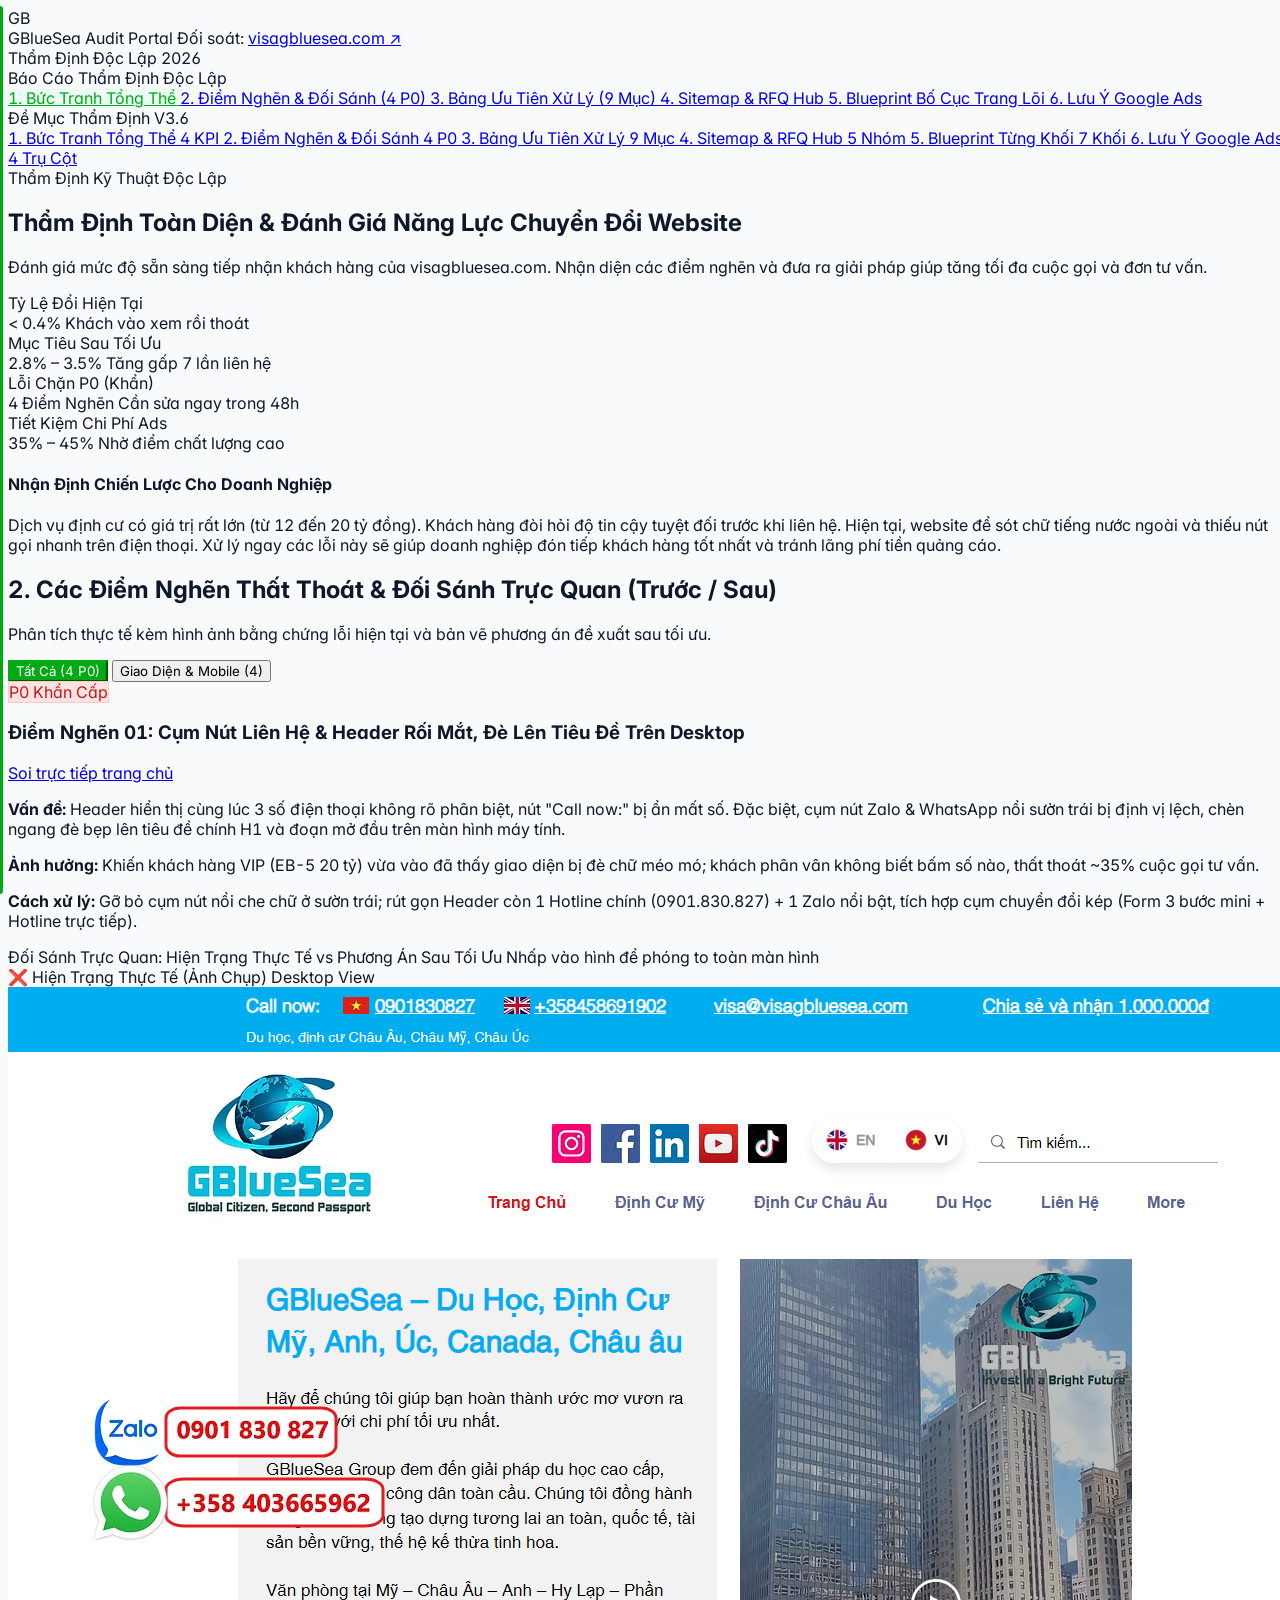
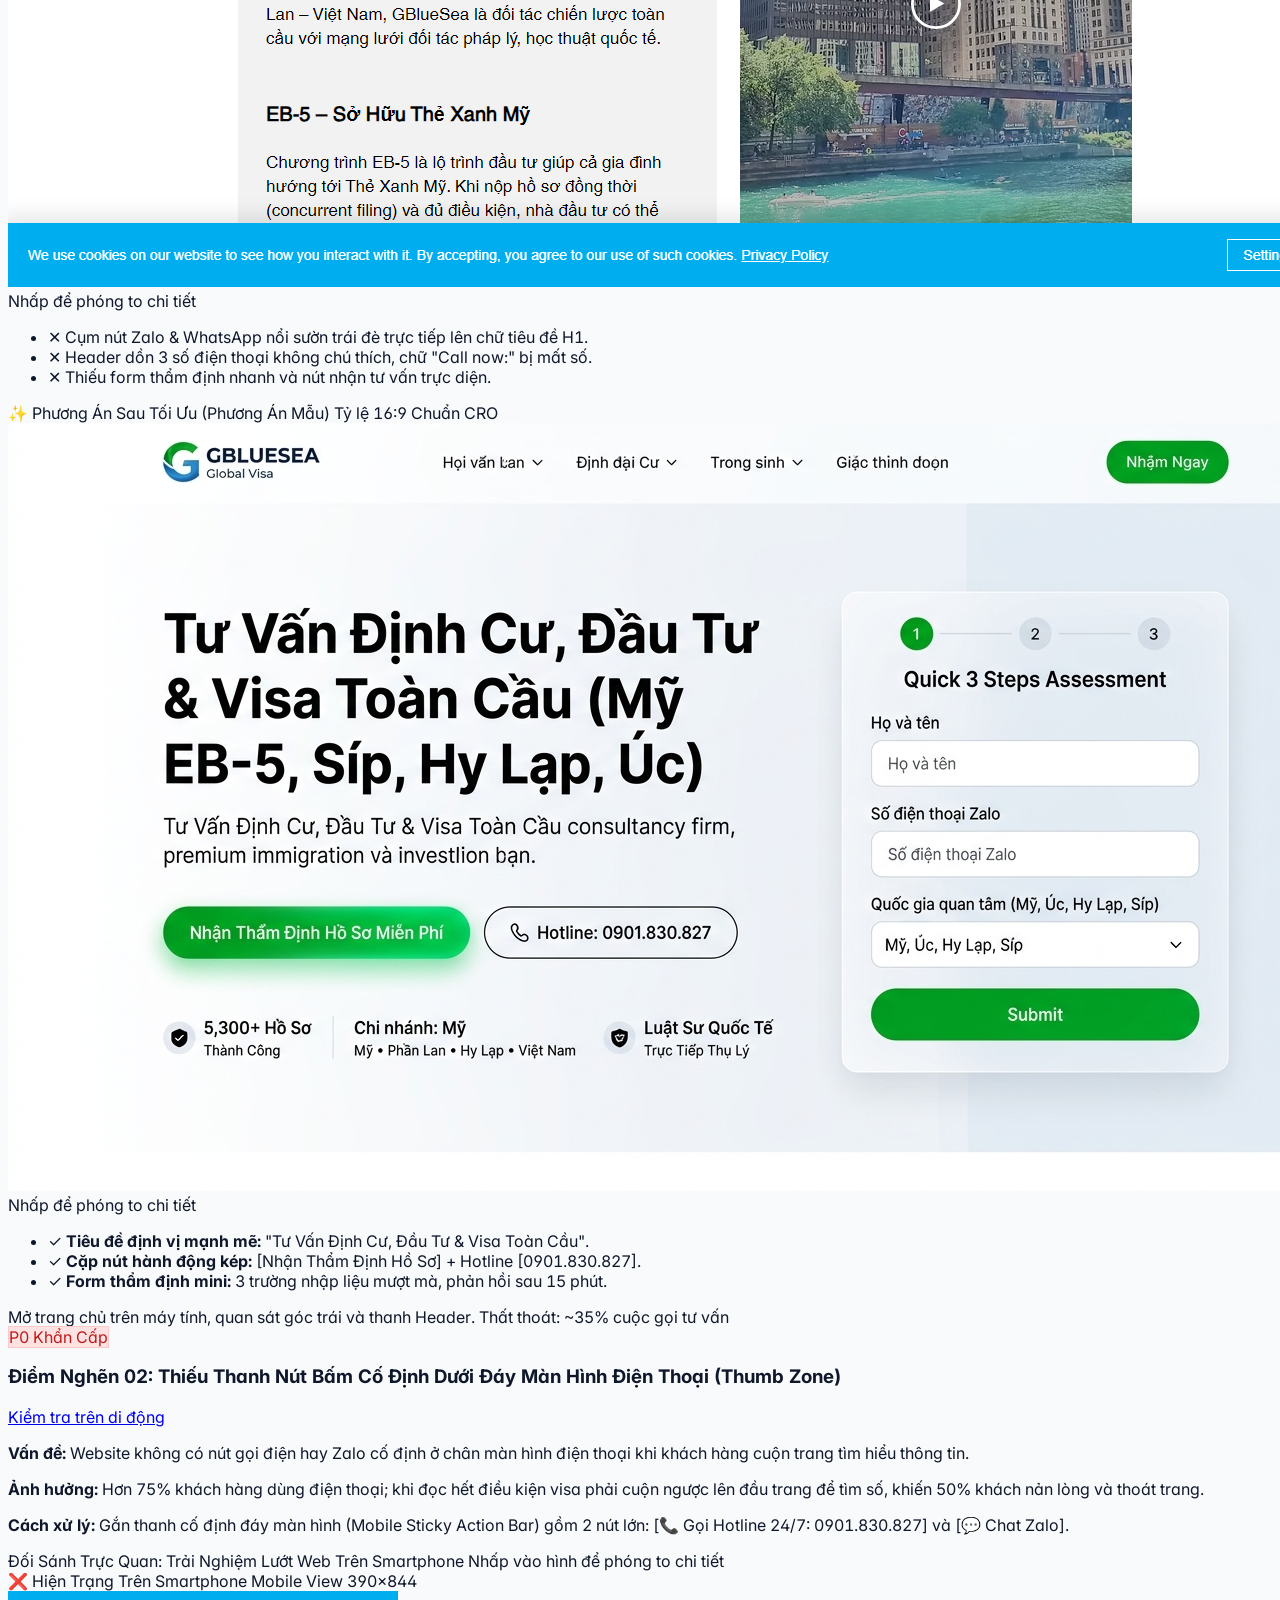
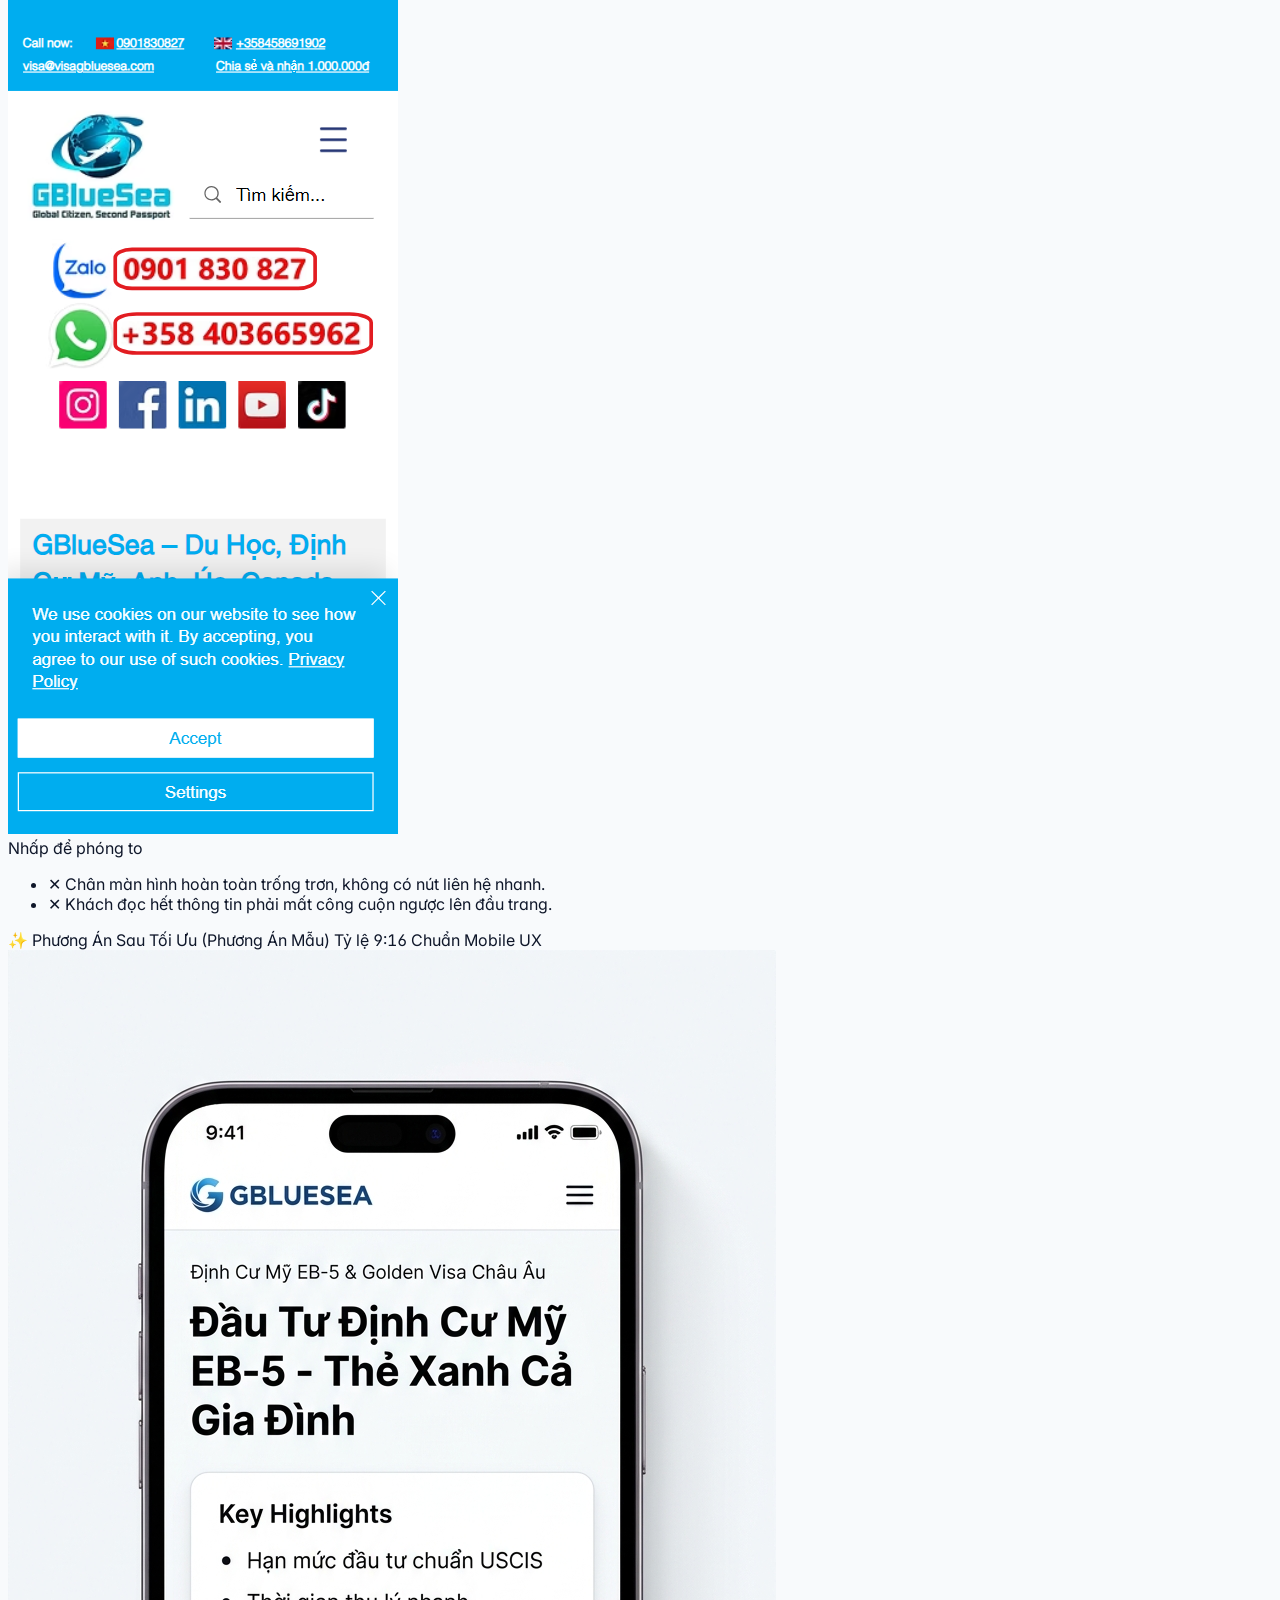
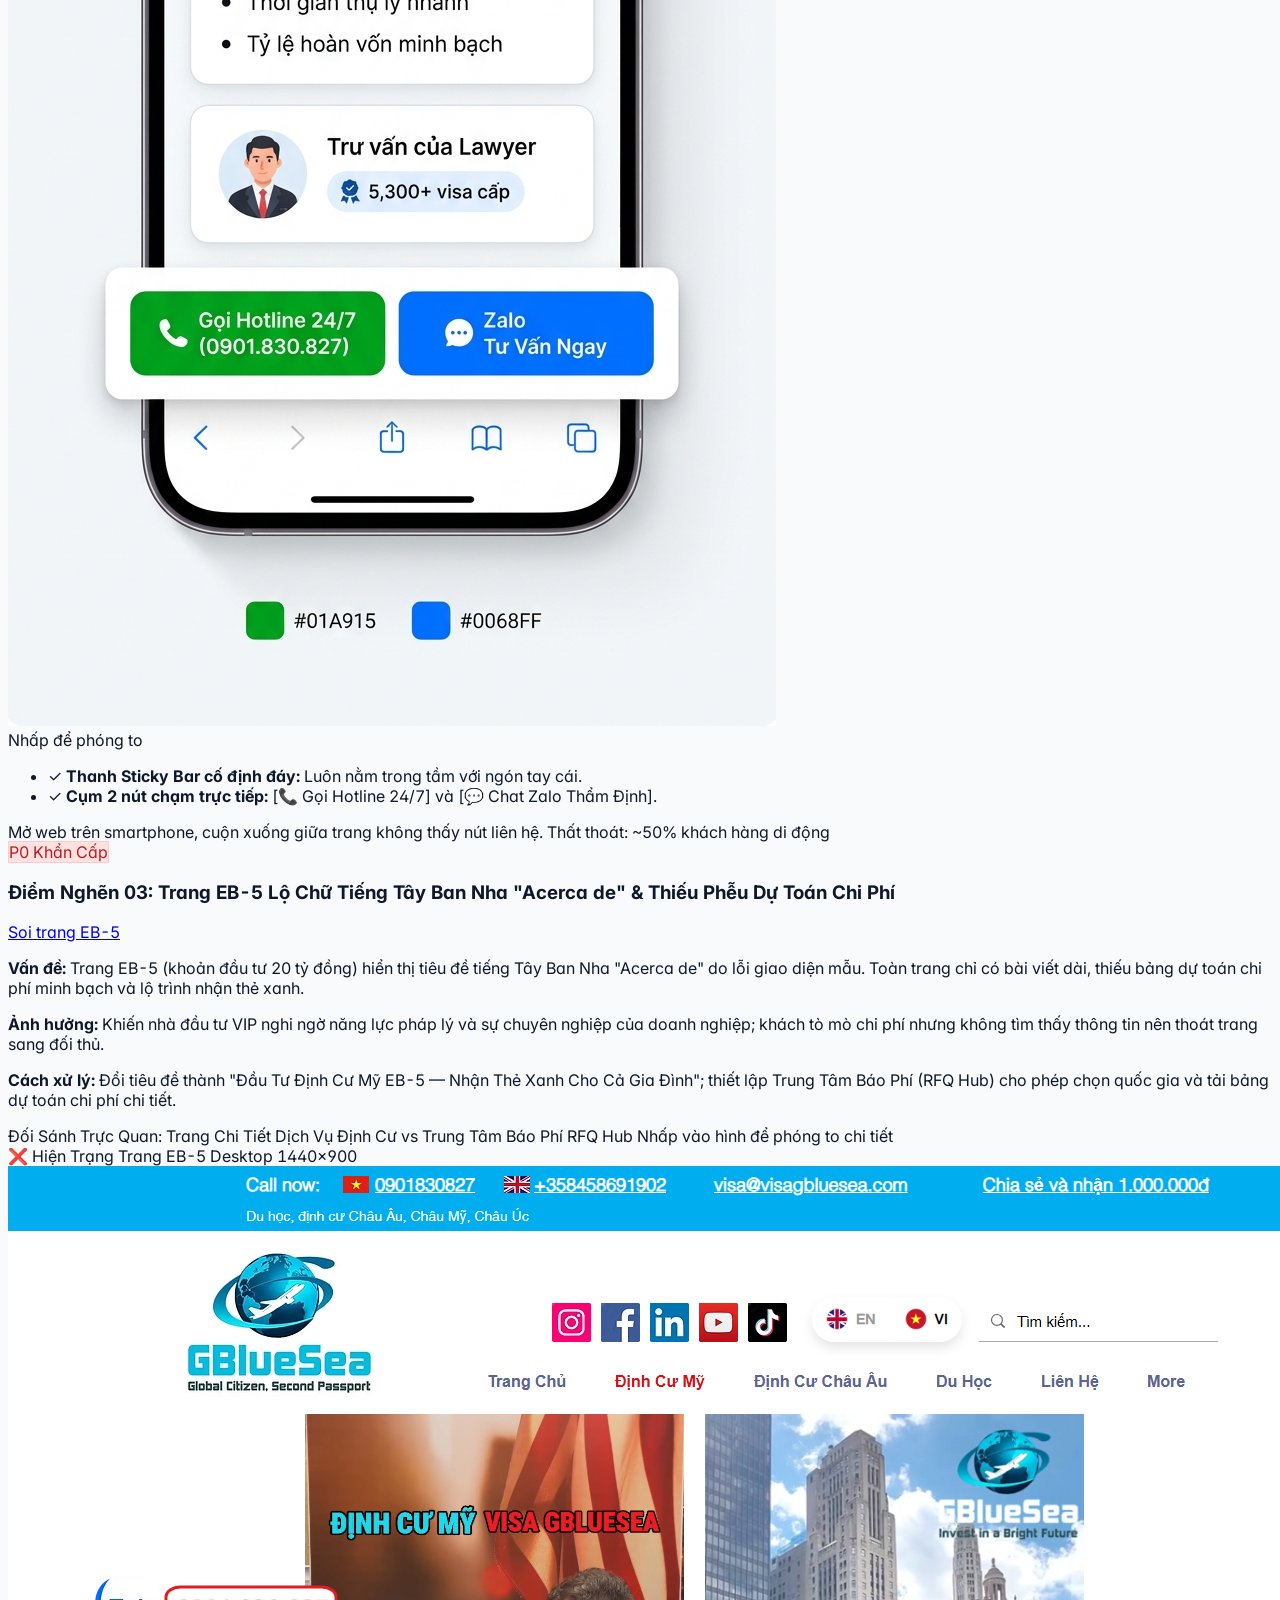
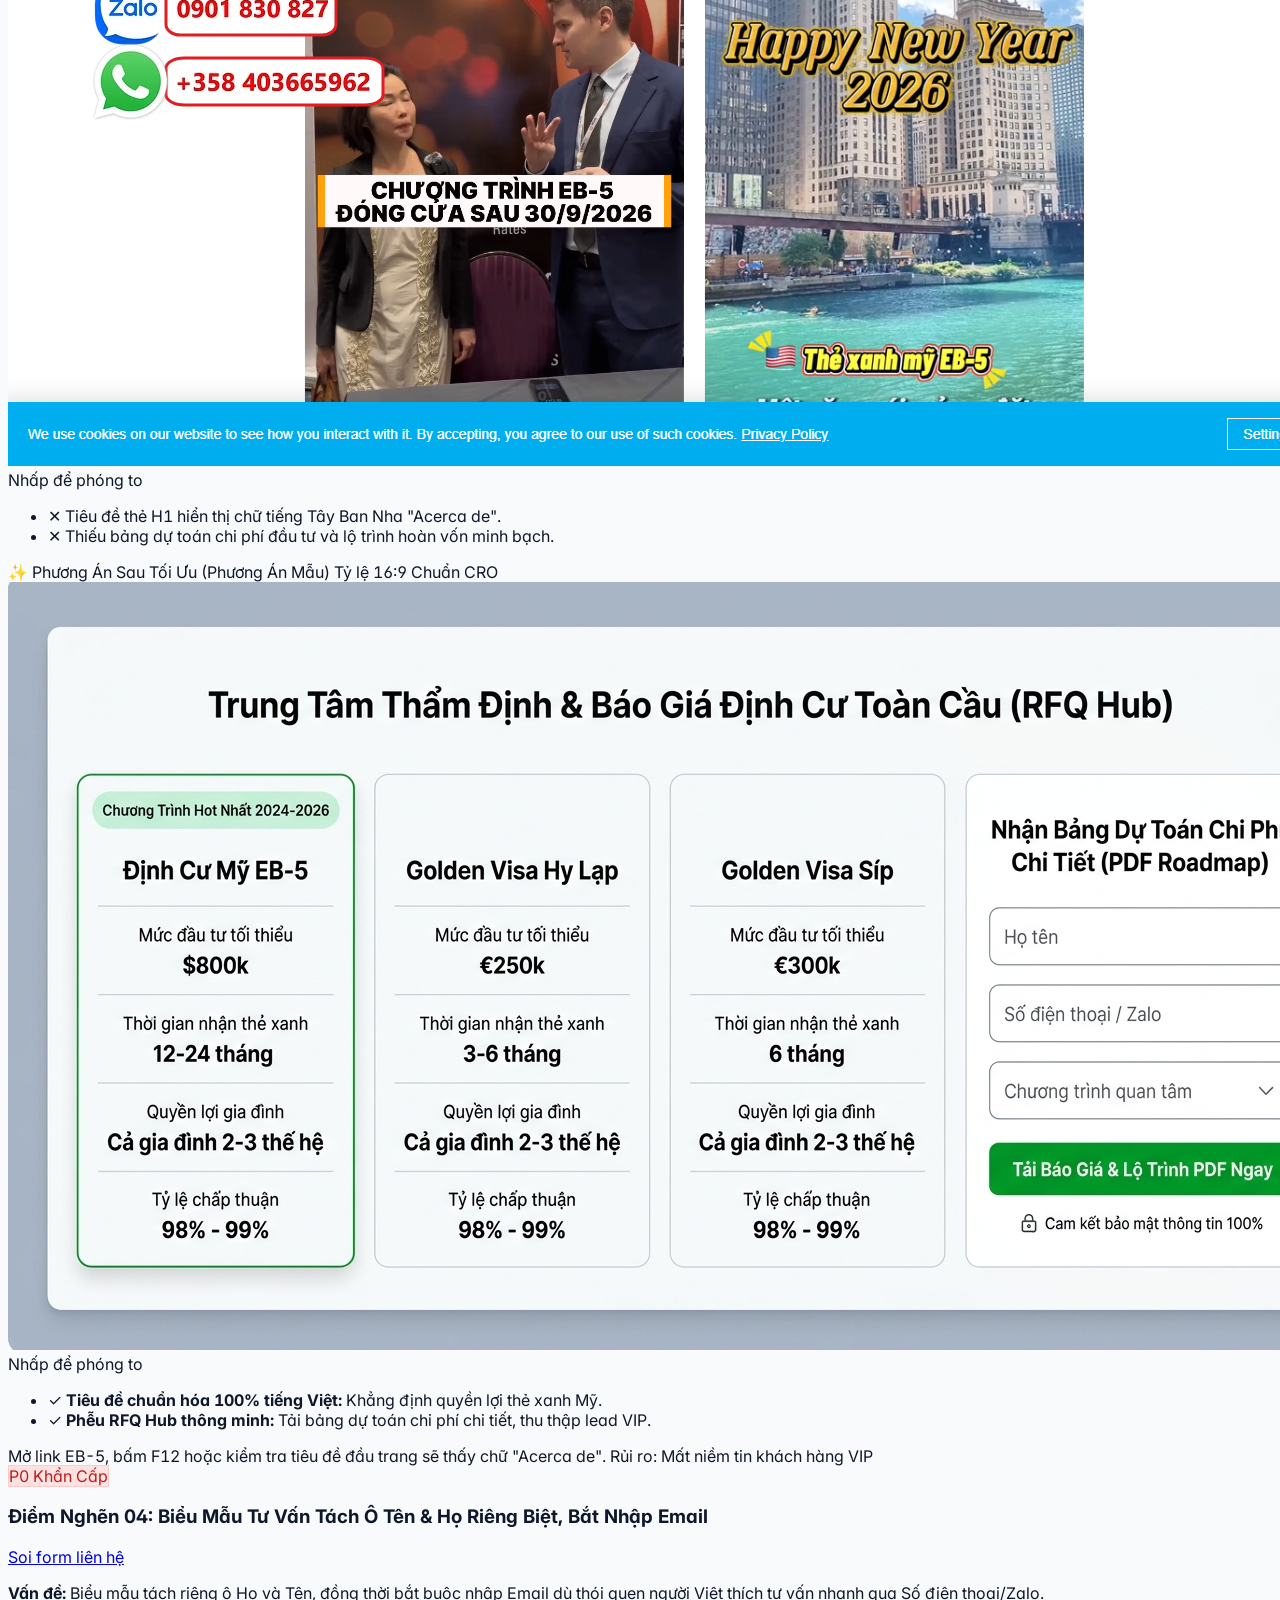
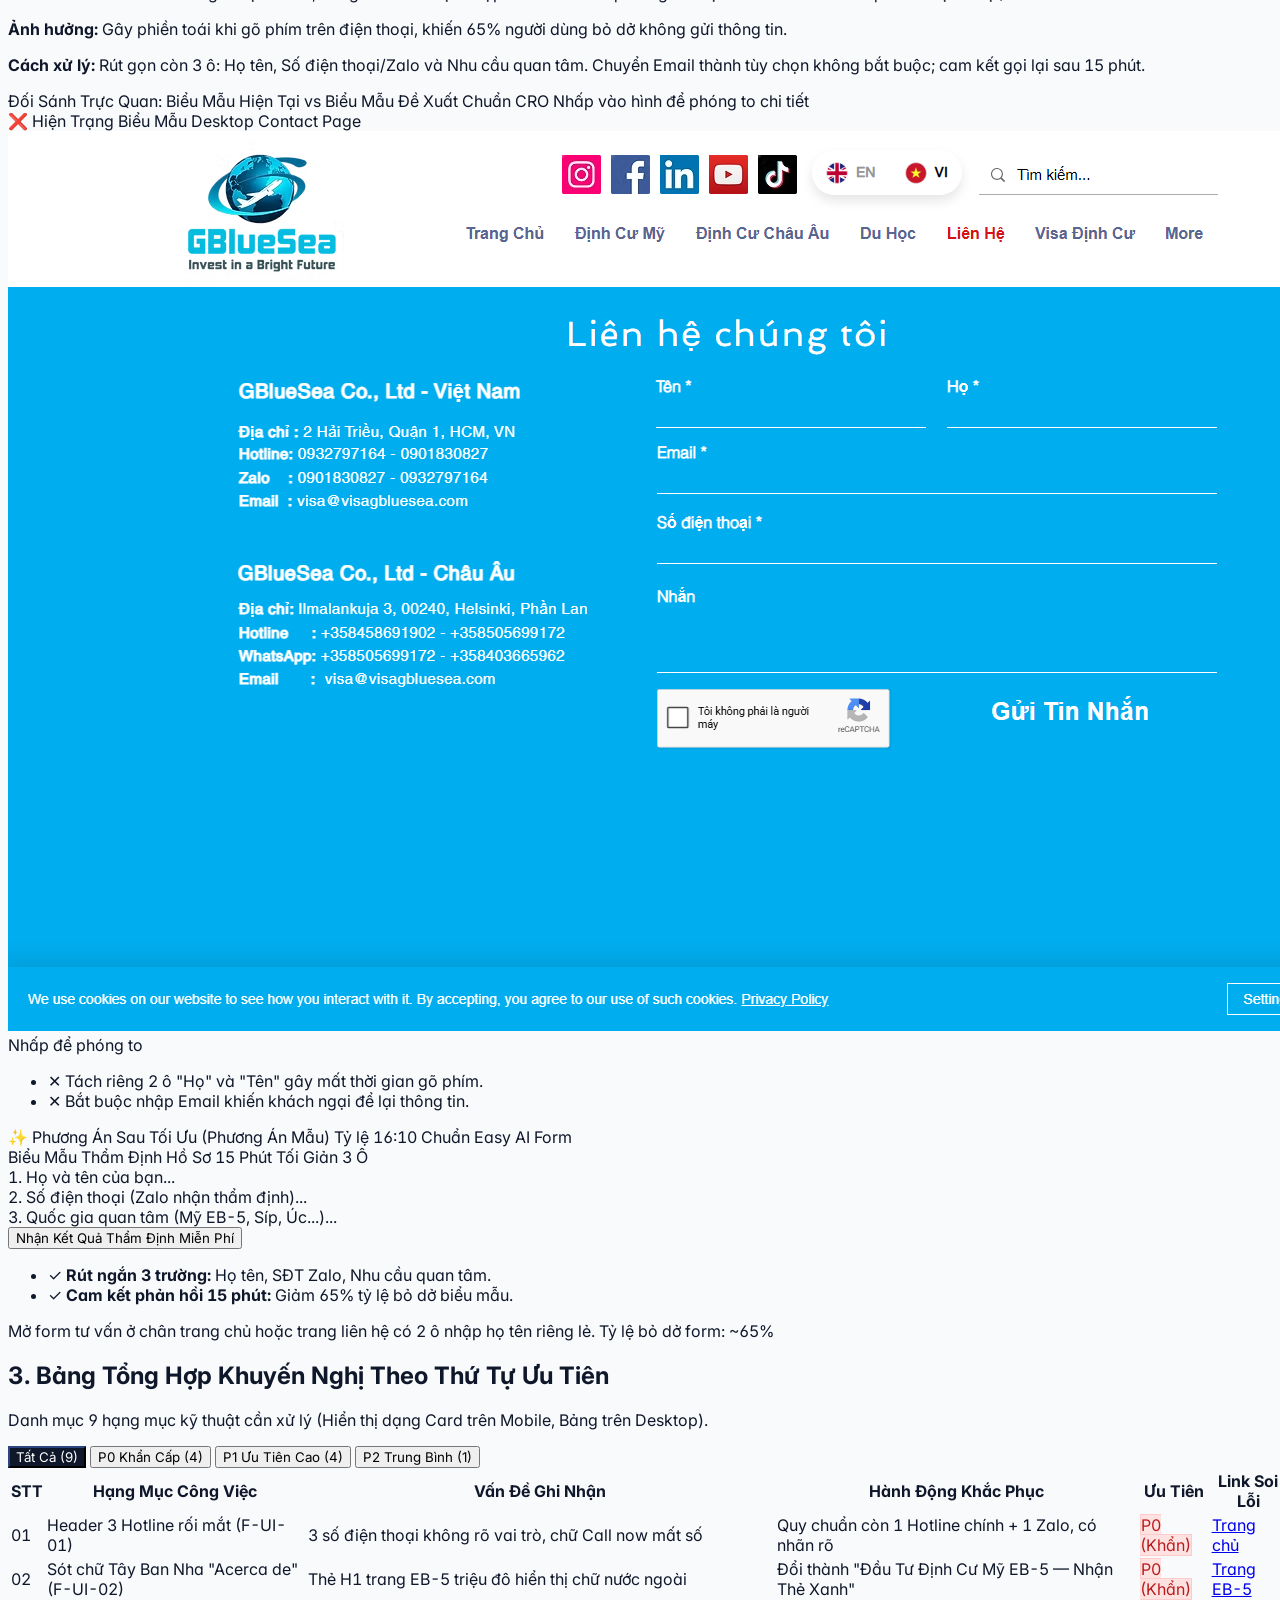
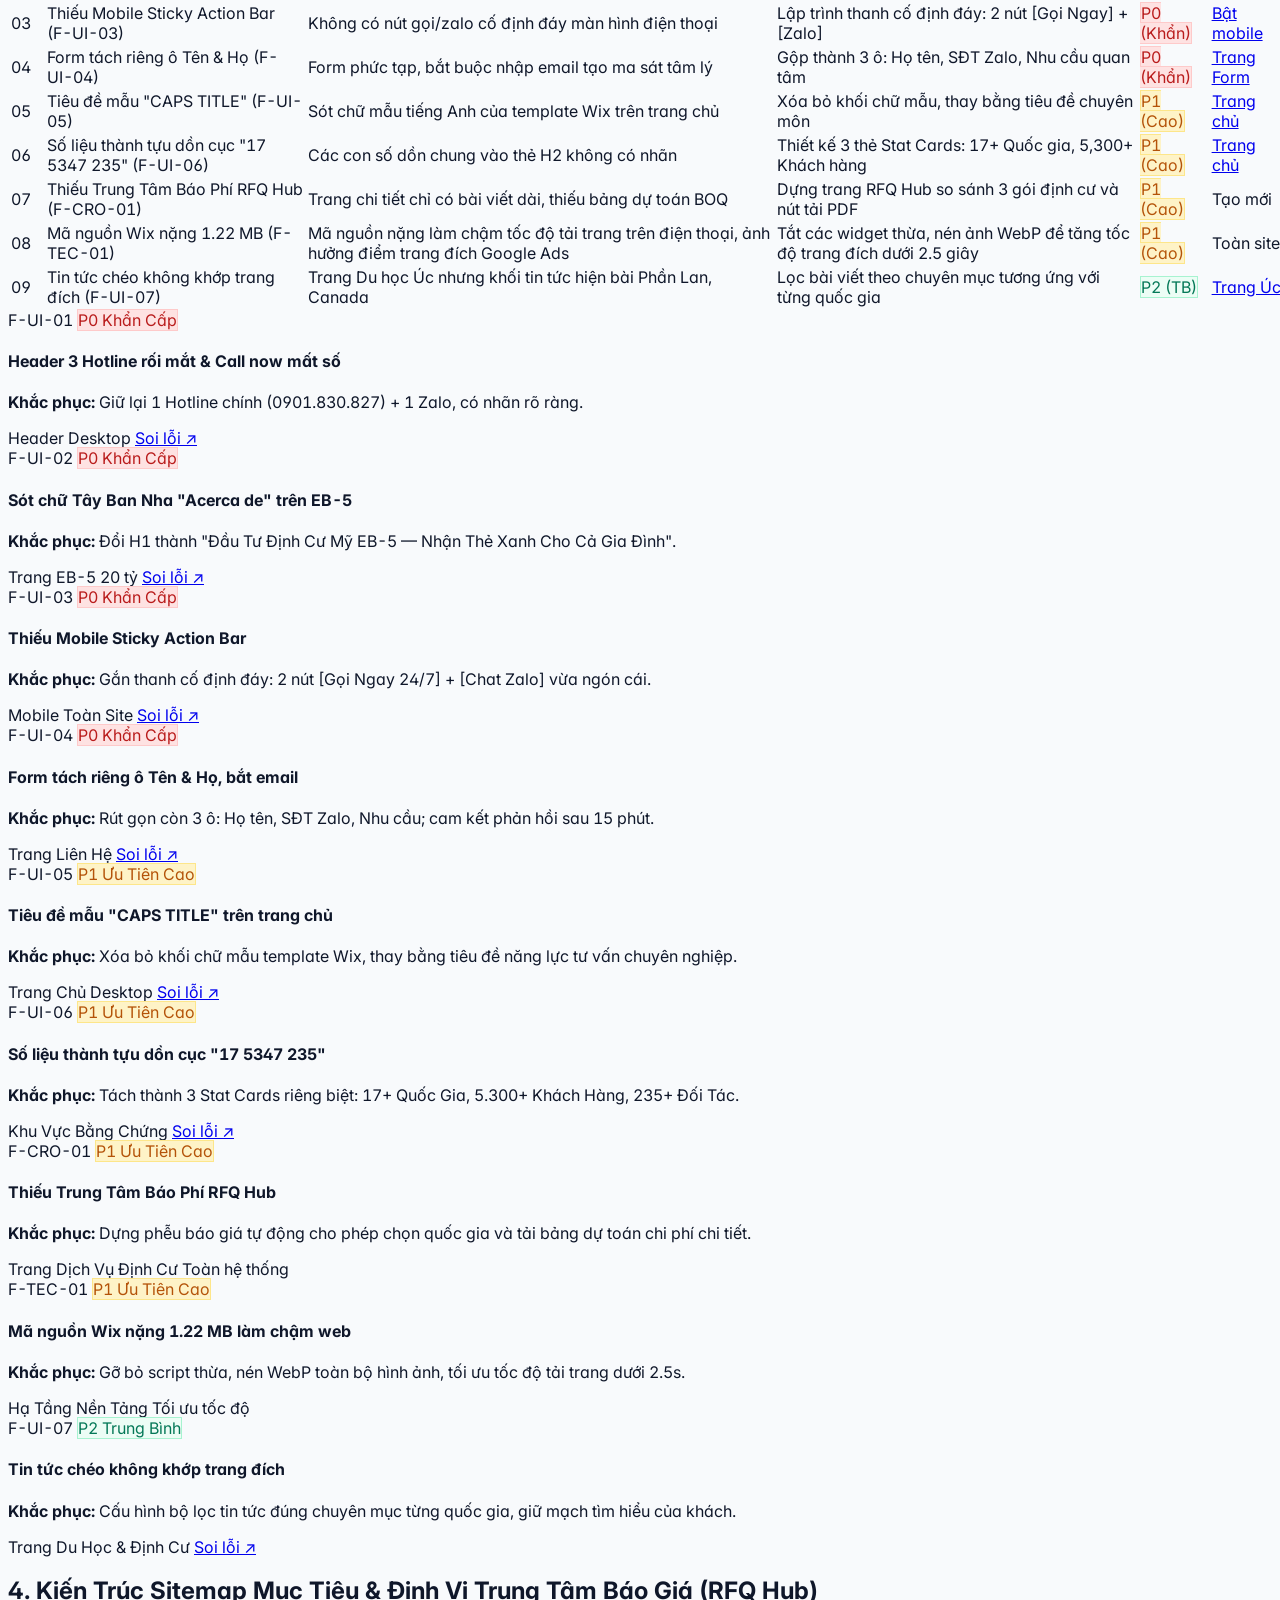
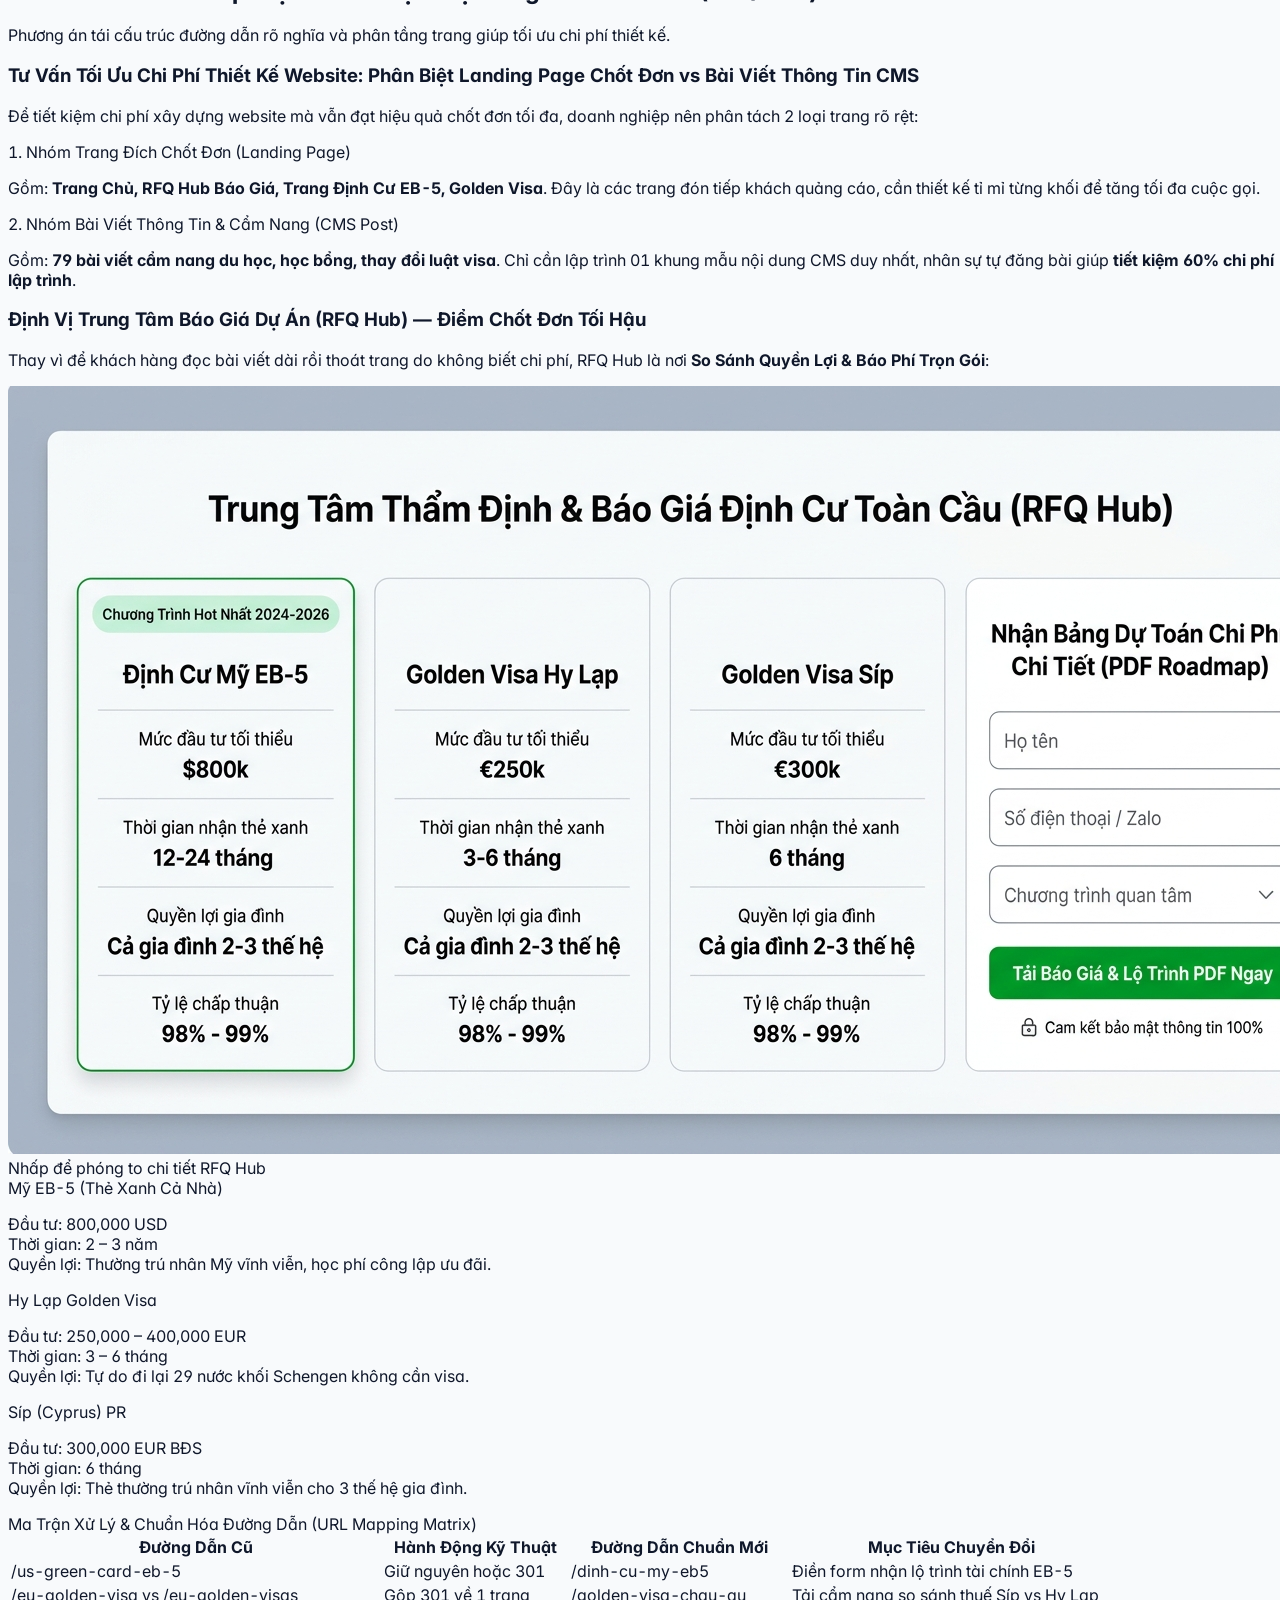
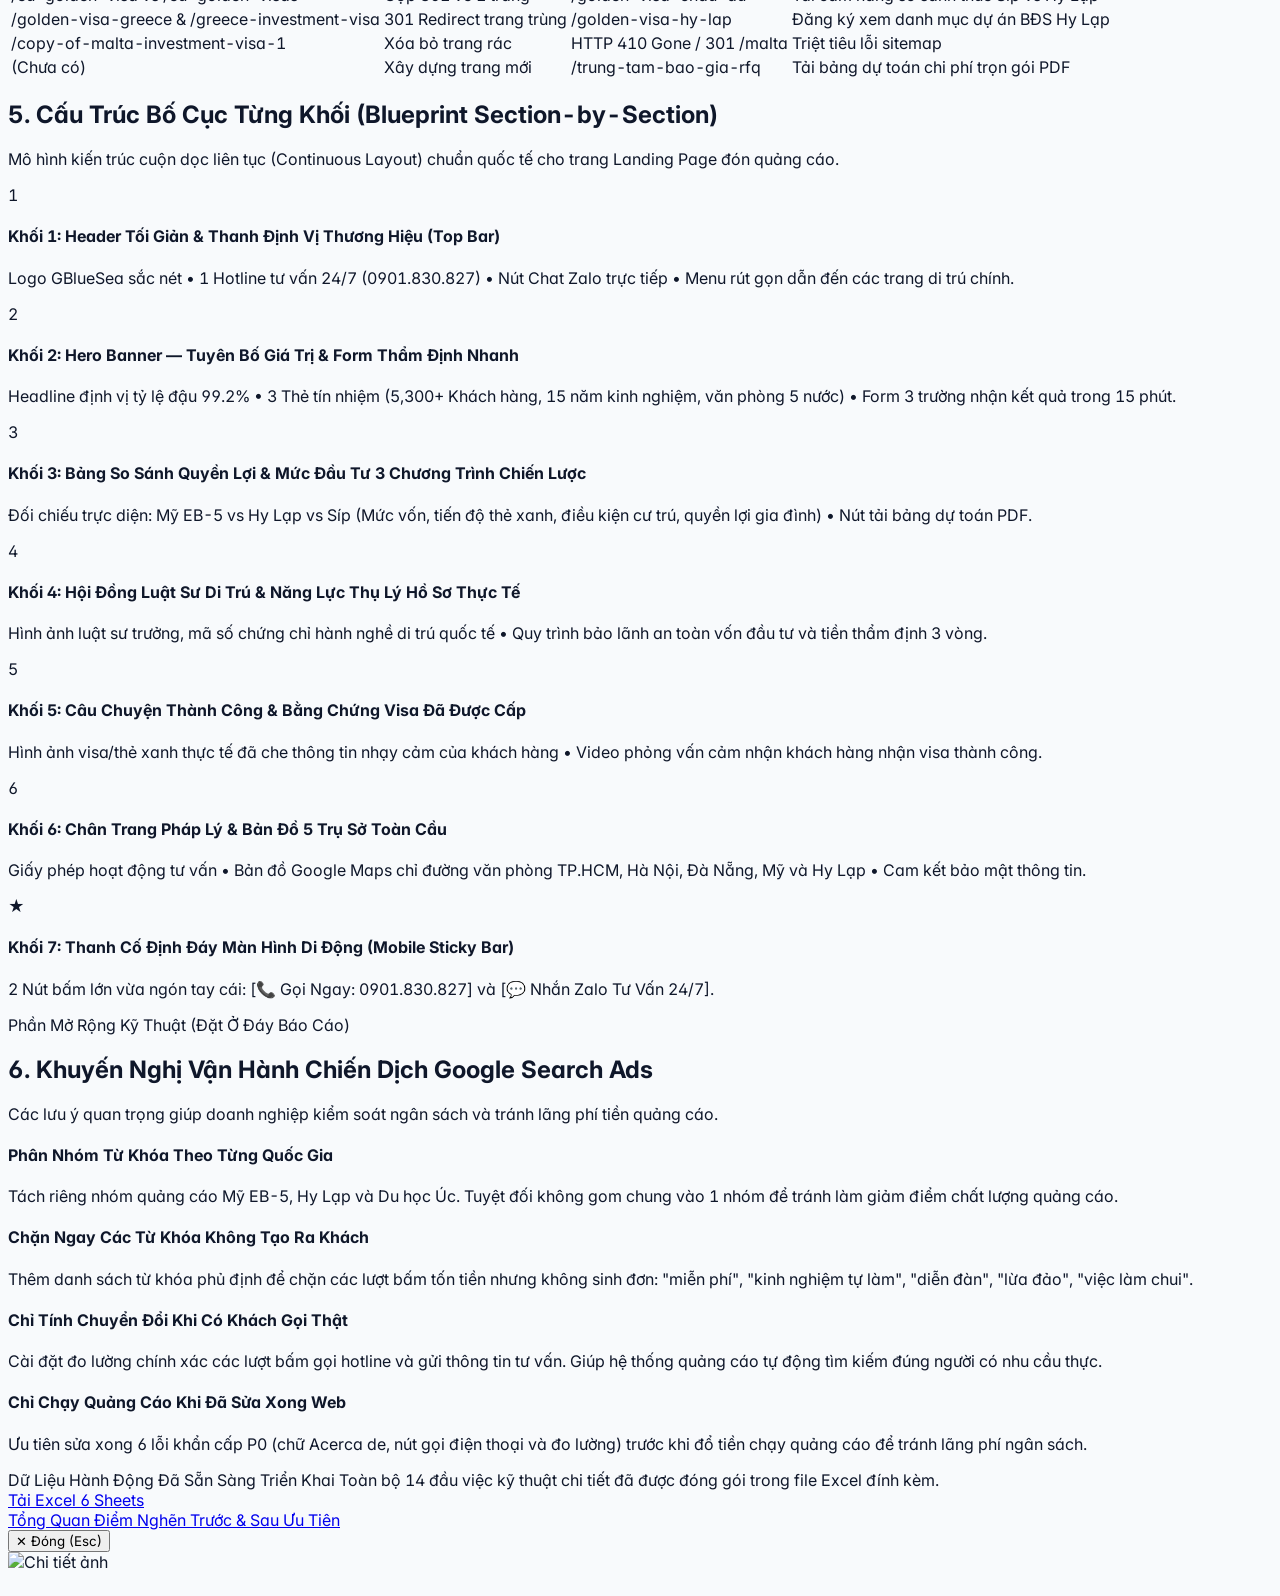
==== commit f3a5921e: "fix: loai bo hoan toan box Tham Dinh Doc Lap o chan sidebar va khoa cung vao skill" ====
--- a/Bao_Cao_Trinh_Bay_Khach_Hang_visagbluesea.com.html
+++ b/Bao_Cao_Trinh_Bay_Khach_Hang_visagbluesea.com.html
@@ -241,16 +241,7 @@
         </nav>
       </div>
 
-      <!-- Thẩm định độc lập card -->
-      <div class="mt-auto bg-white rounded-xl p-3.5 border border-slate-200/80 shadow-2xs space-y-2">
-        <div class="flex items-center gap-2 text-slate-900 font-bold text-xs">
-          <i data-lucide="check-circle-2" class="w-4 h-4 text-emerald-600 shrink-0"></i>
-          <span>Thẩm Định Độc Lập</span>
-        </div>
-        <p class="text-[11px] text-slate-500 leading-relaxed">
-          Tài liệu đánh giá kỹ thuật trung lập gửi Ban Giám Đốc trước khi duyệt ngân sách quảng cáo.
-        </p>
-      </div>
+
     </aside>
 
     <!-- 3. MAIN WORKSPACE (Max-width 1280px Grid 70/30 - Offset for Fixed Sidebars) -->
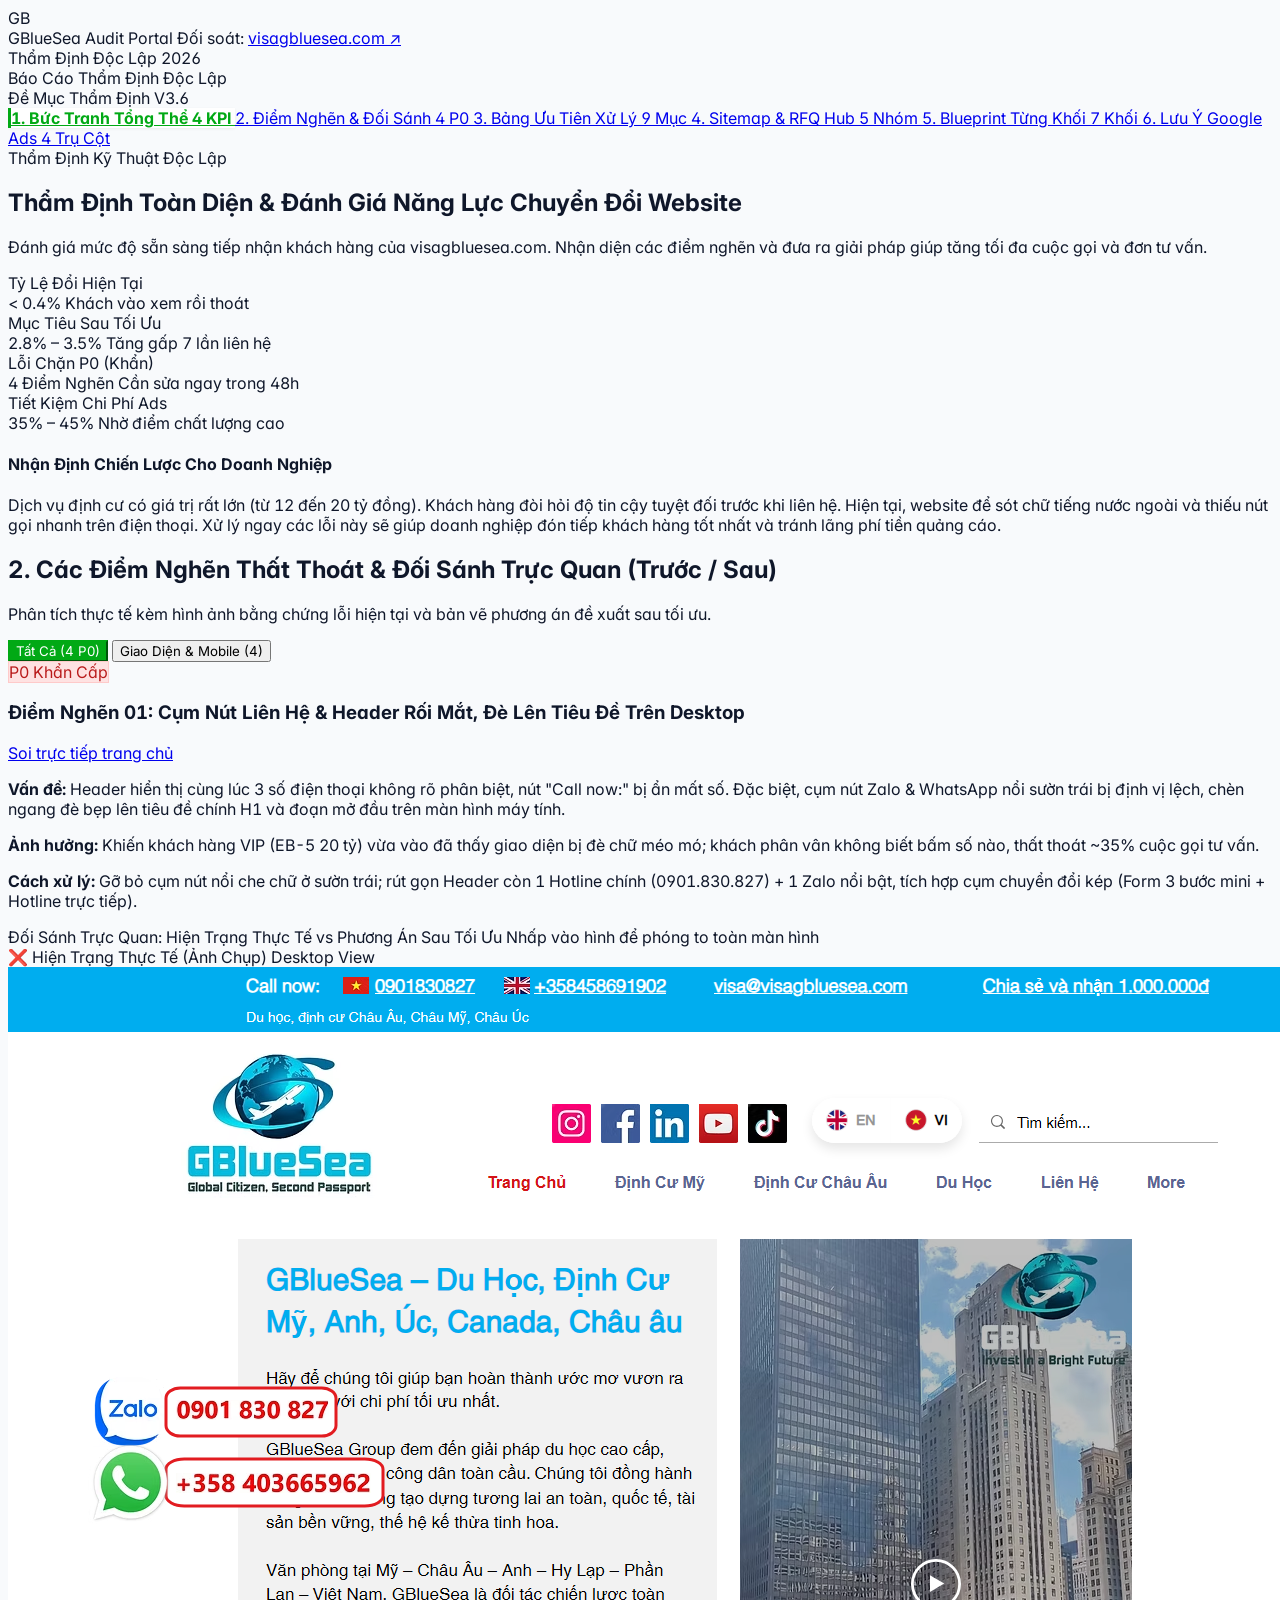
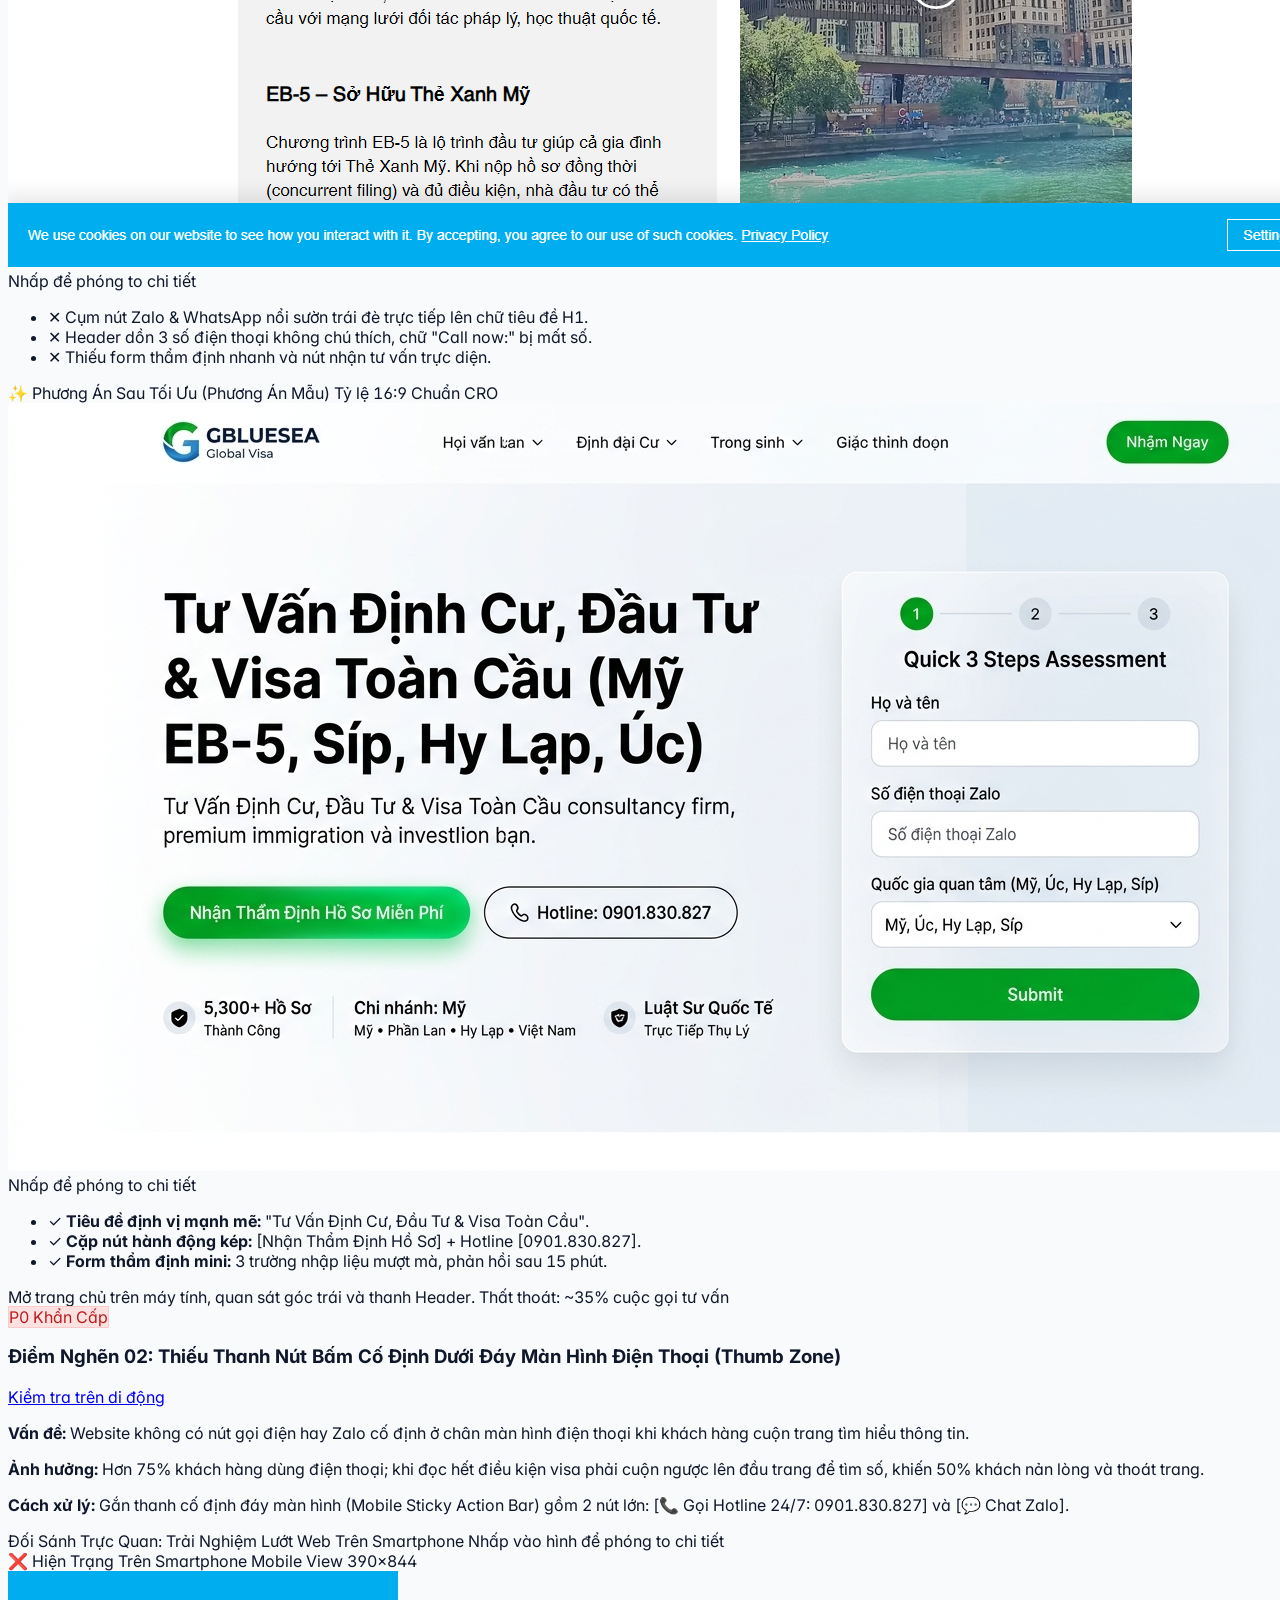
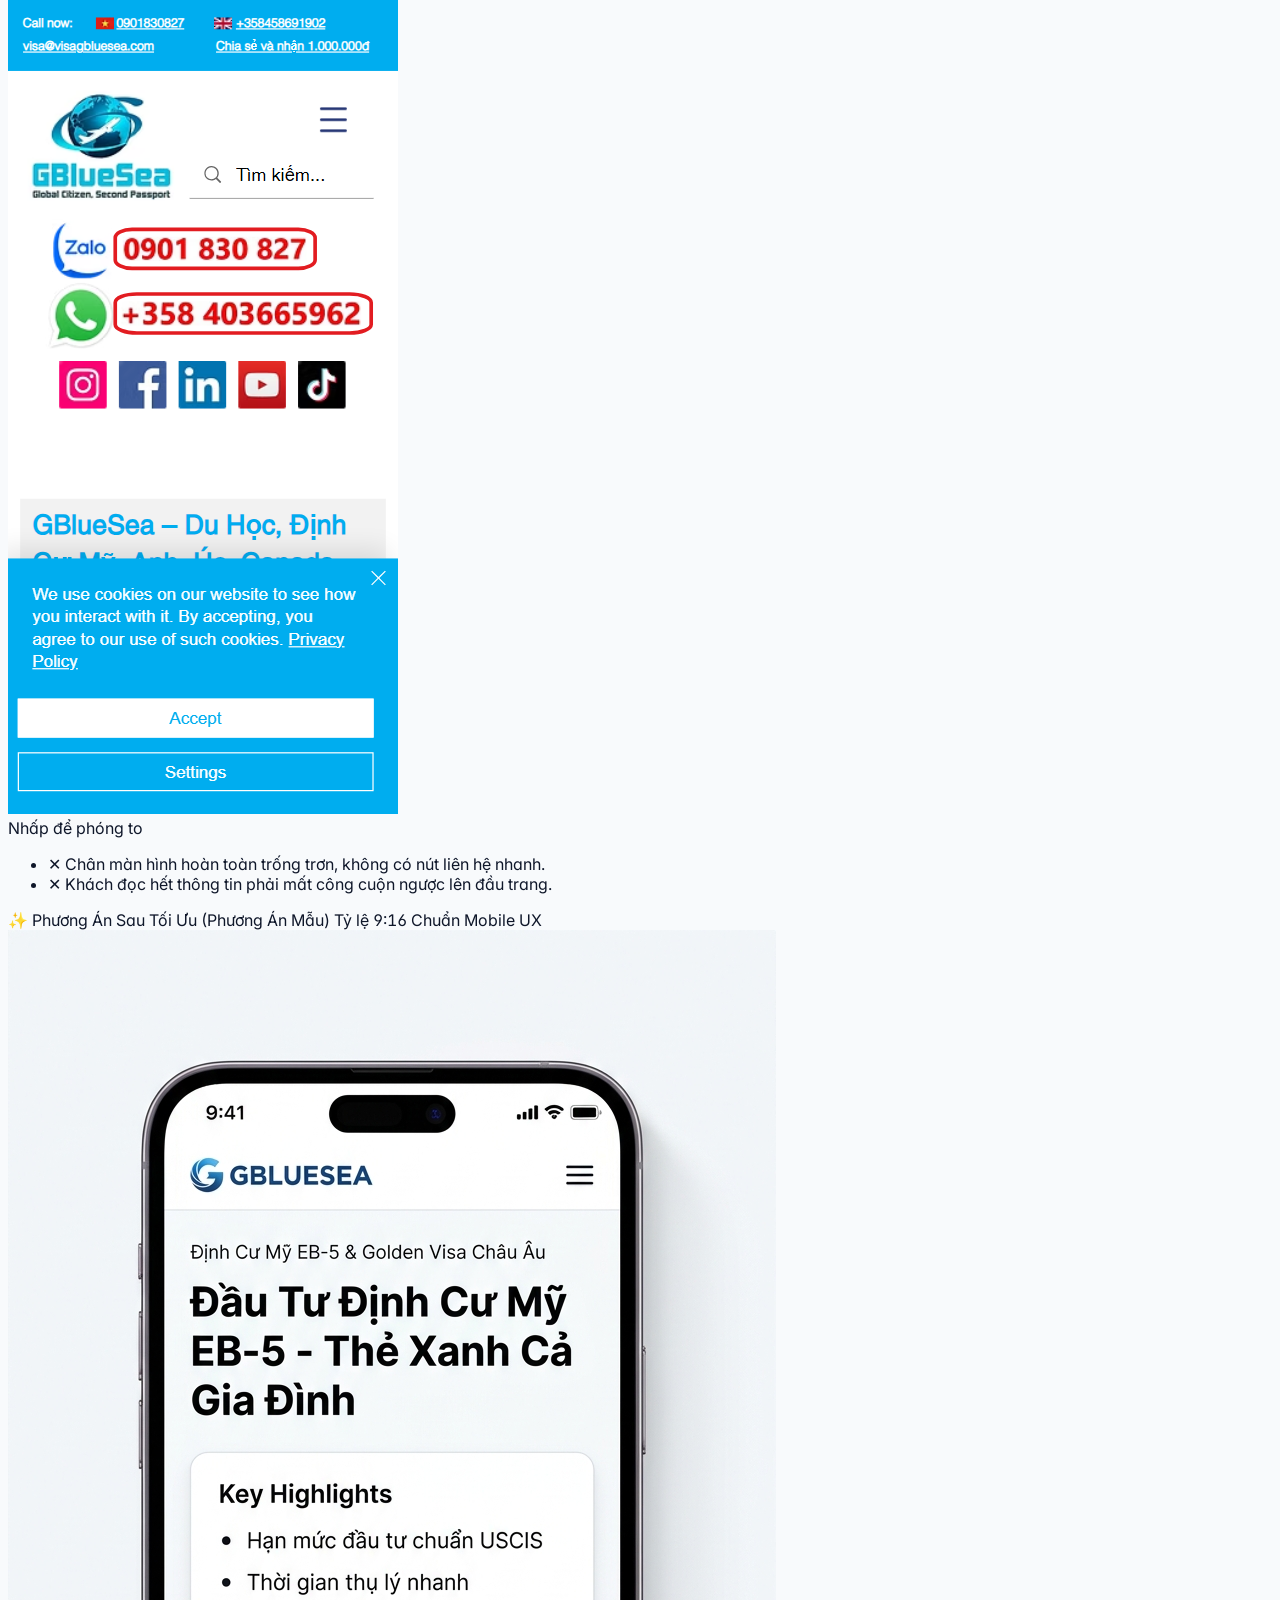
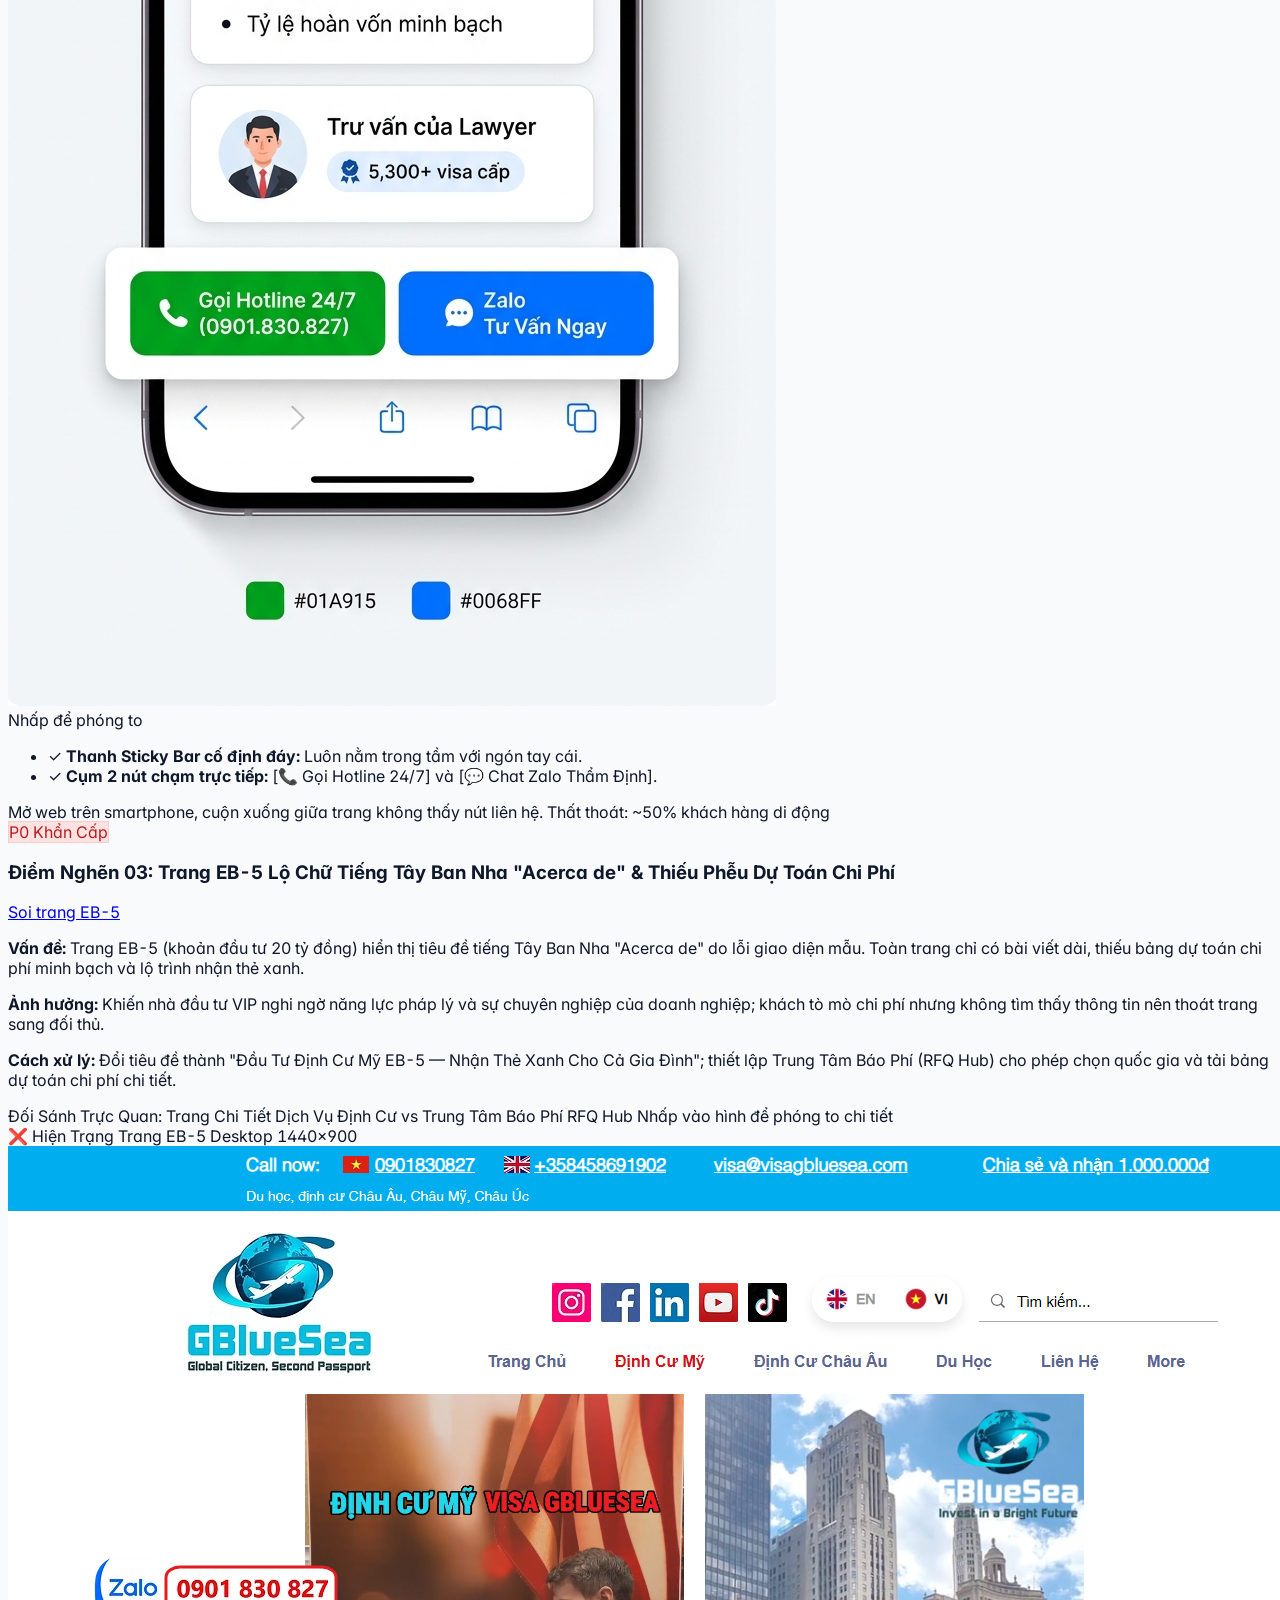
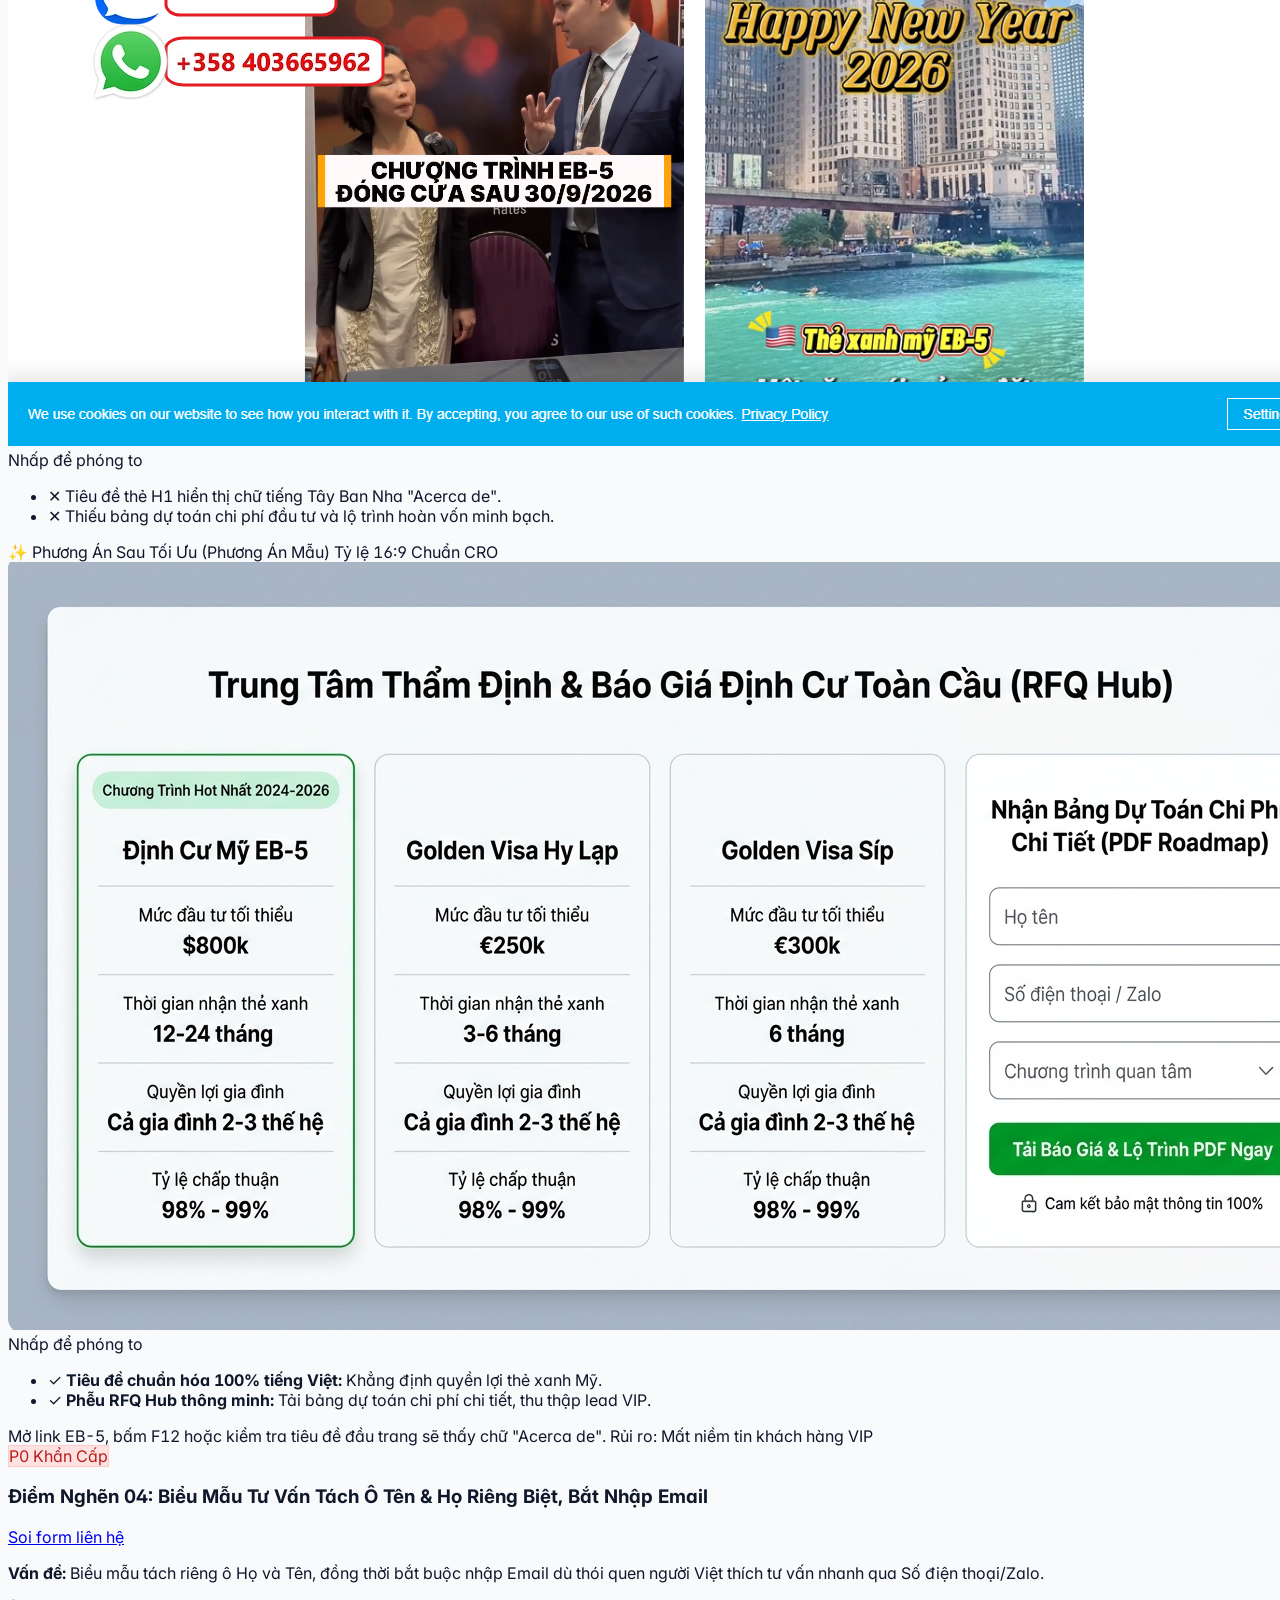
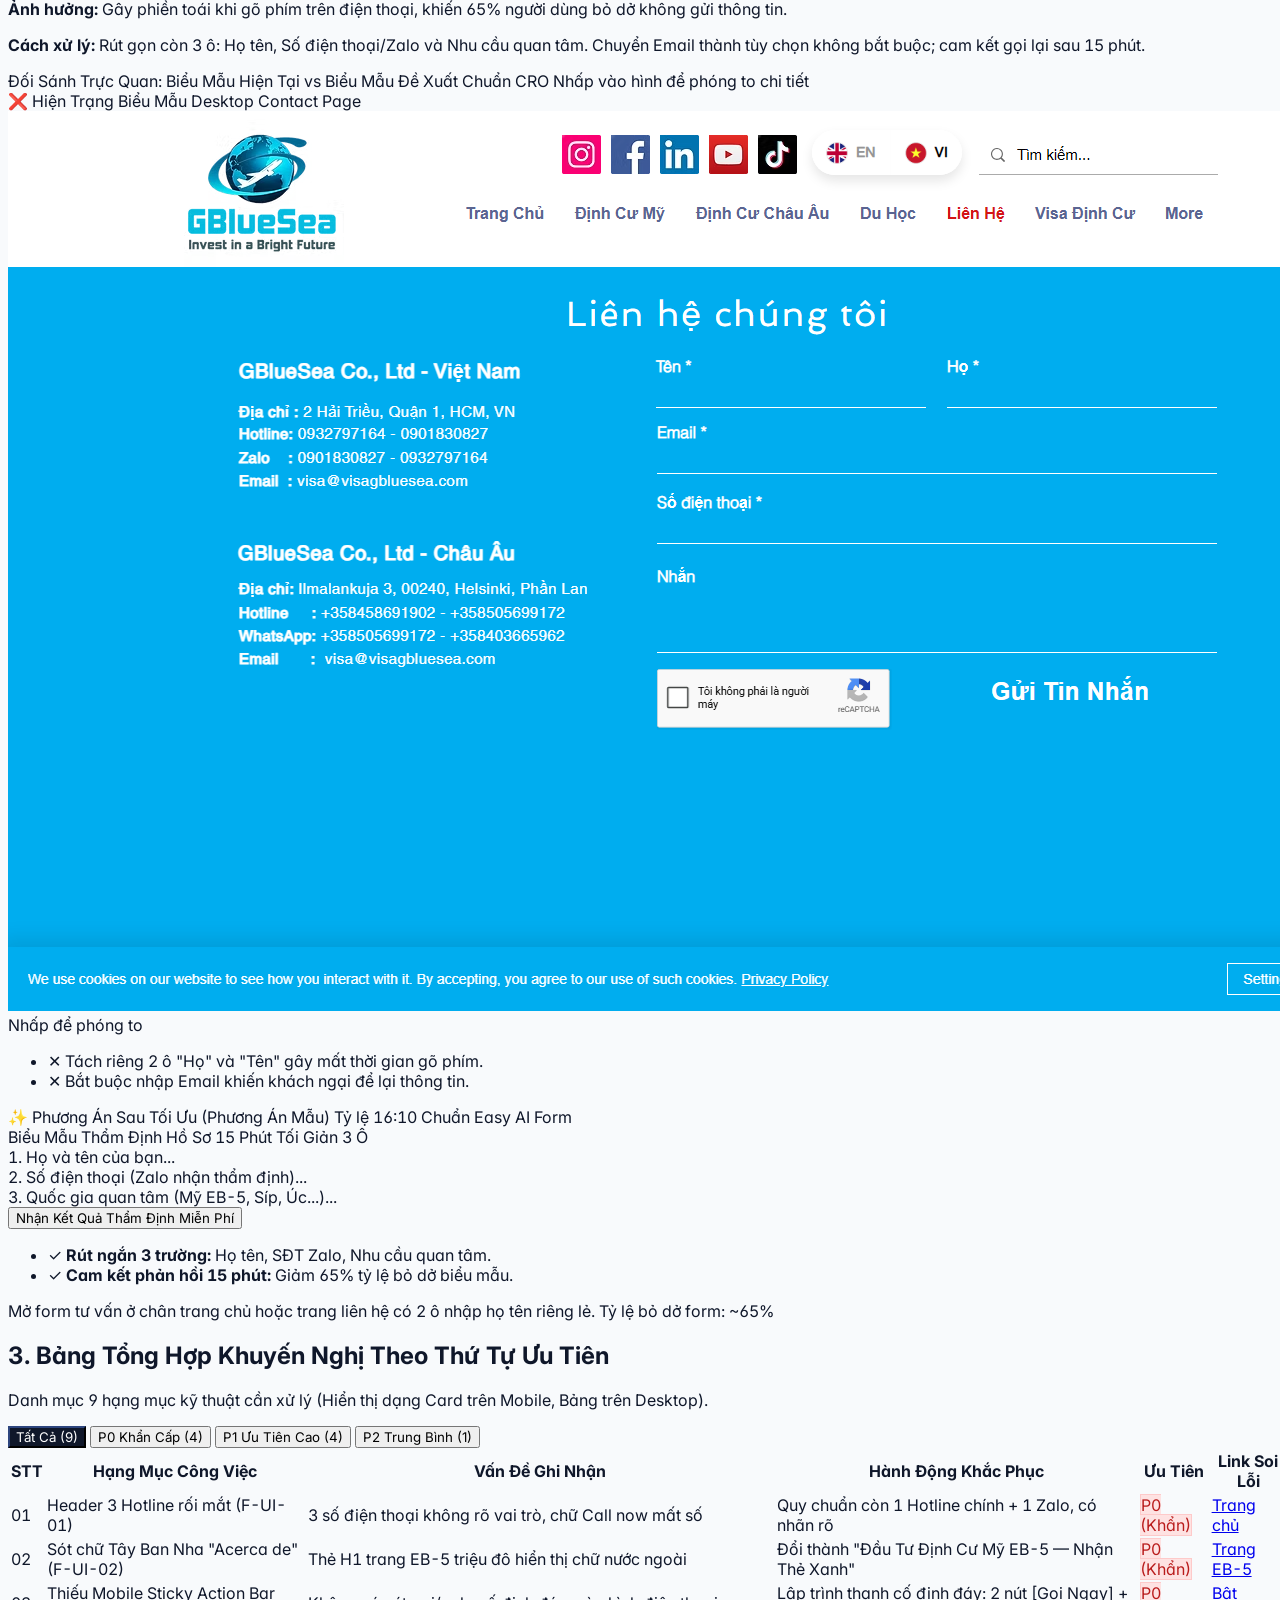
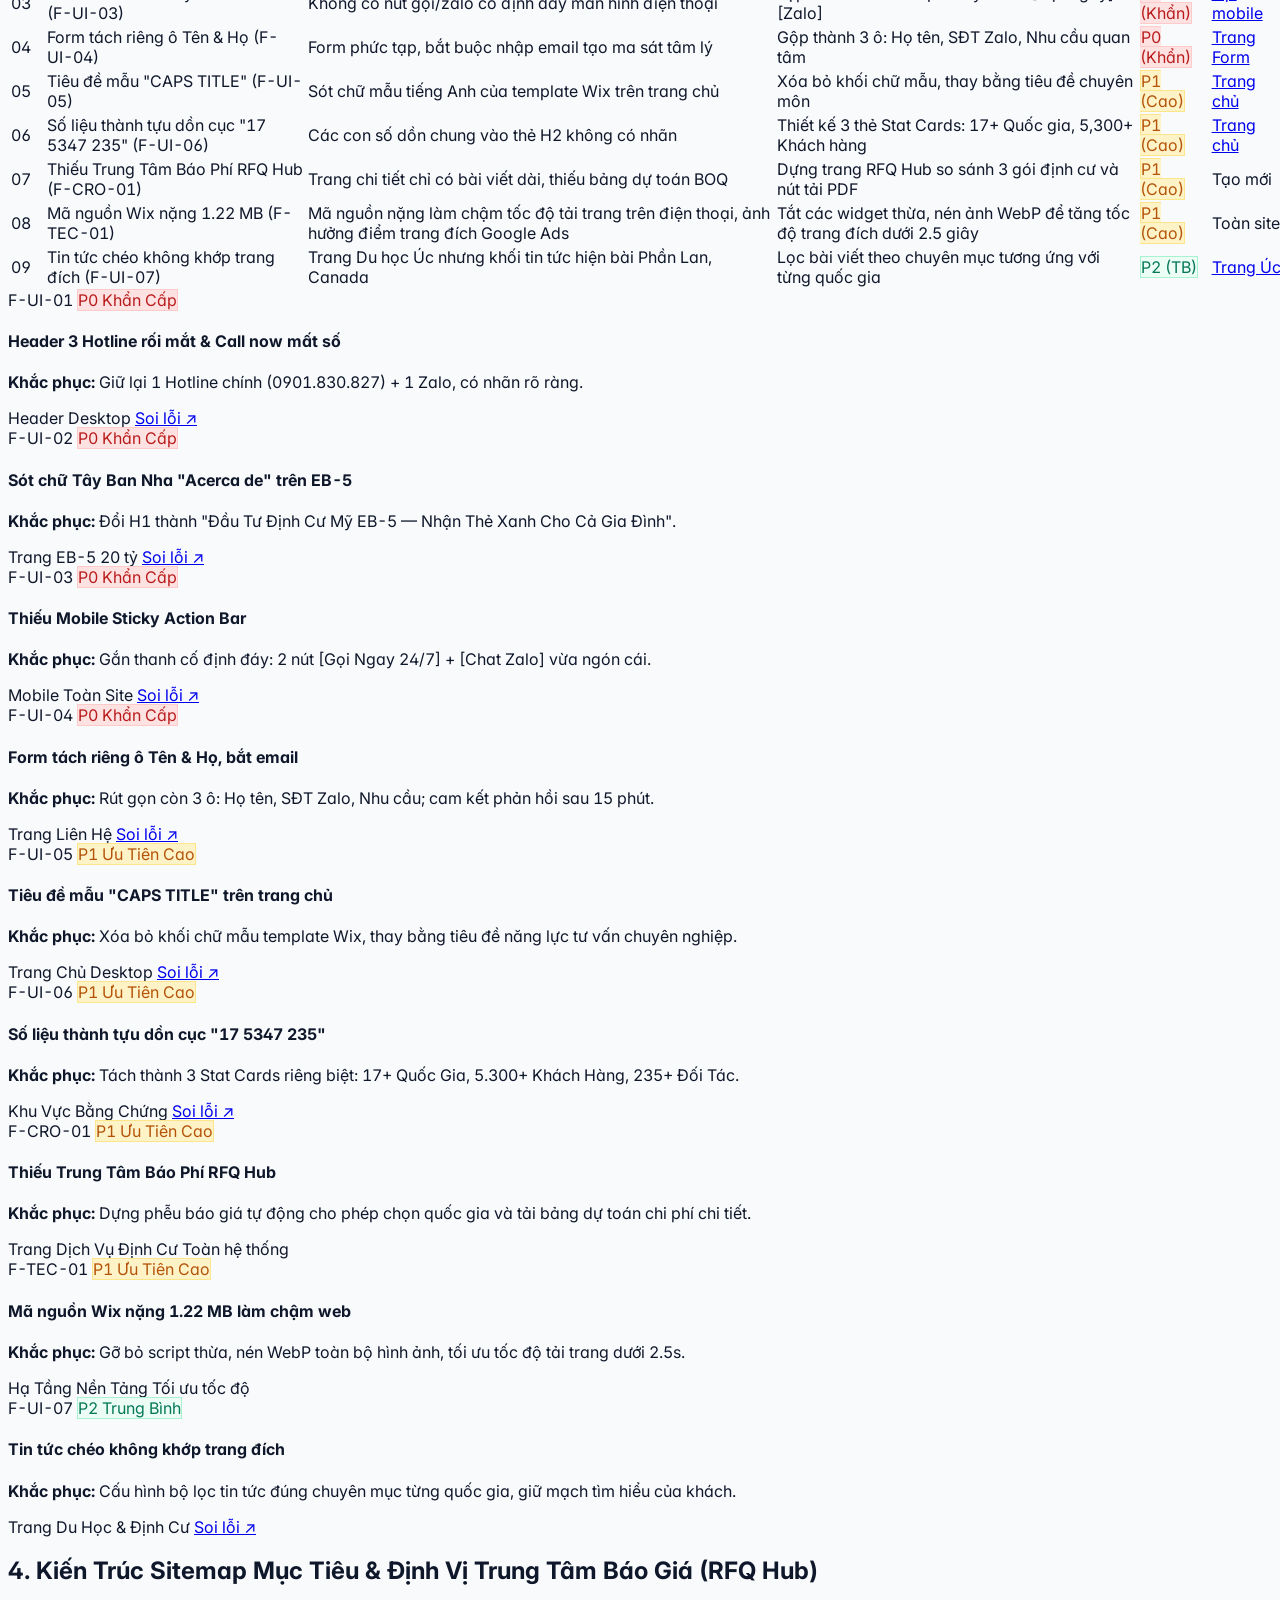
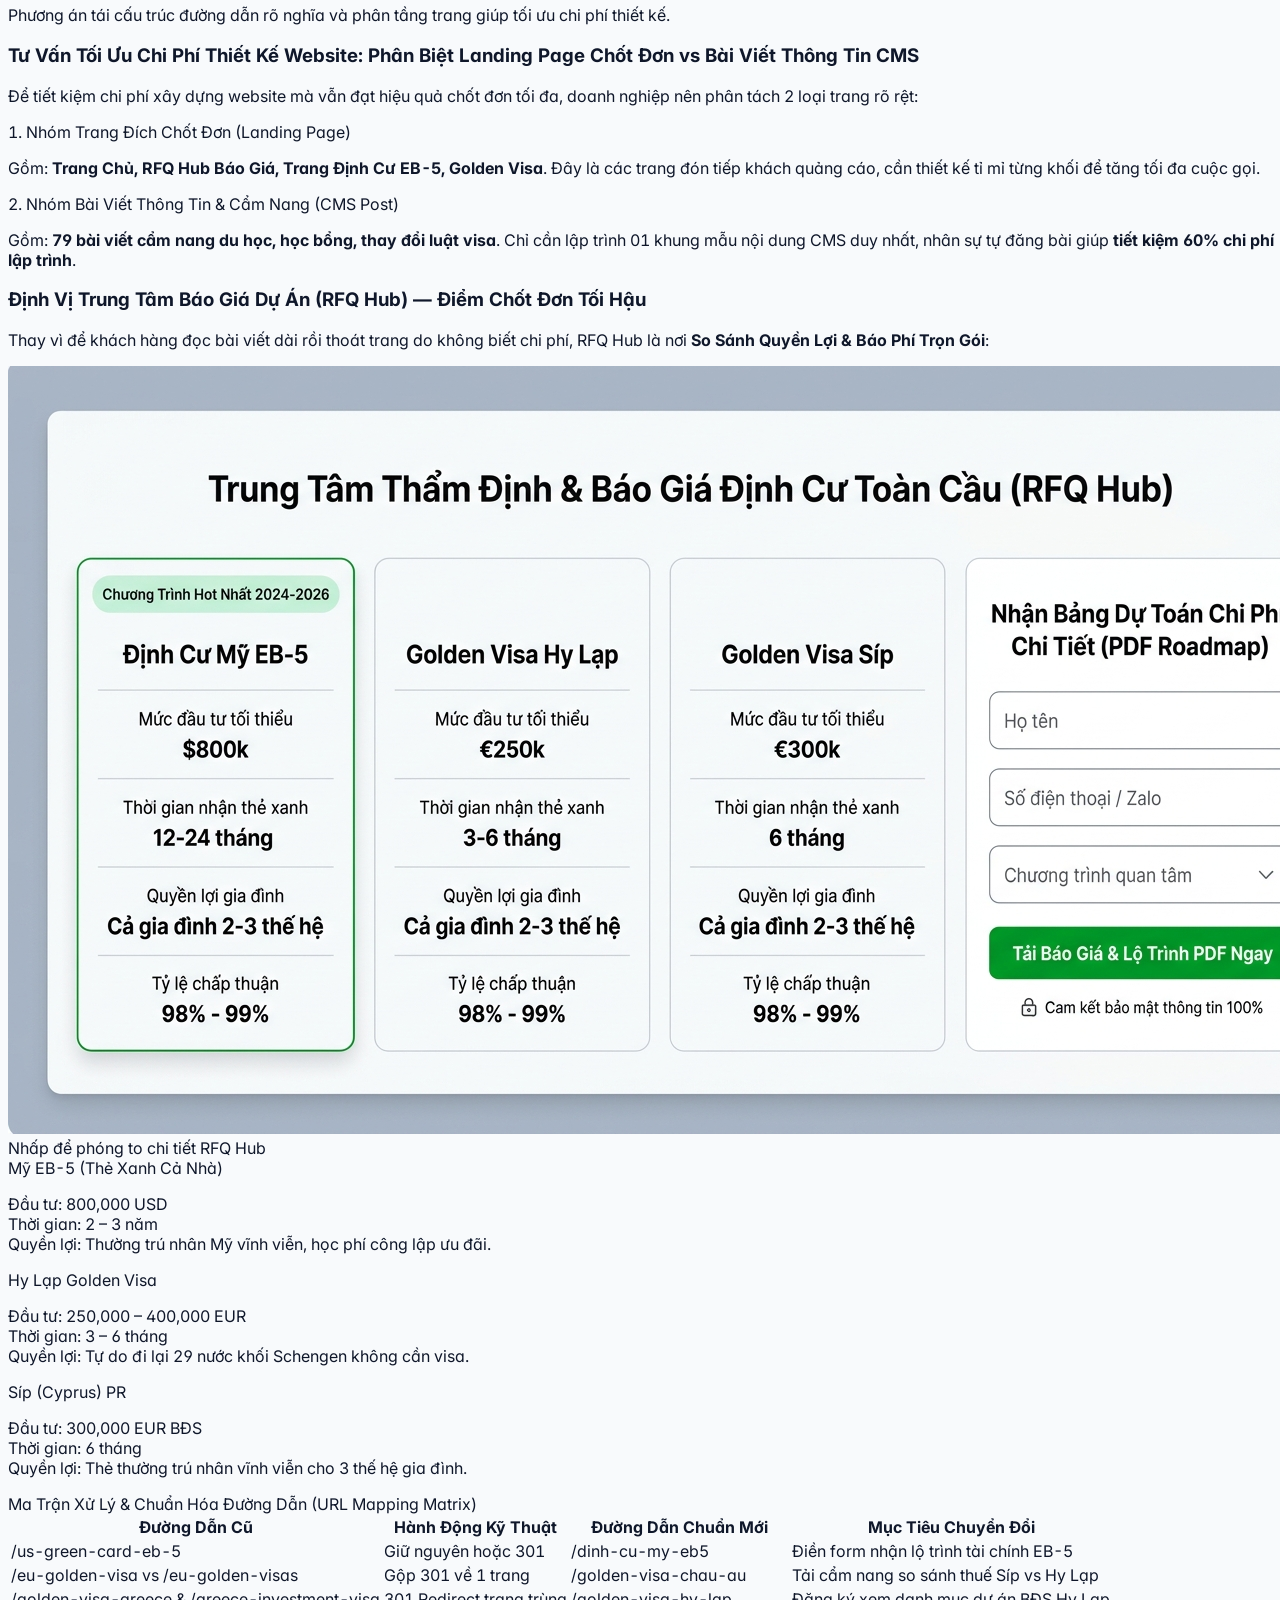
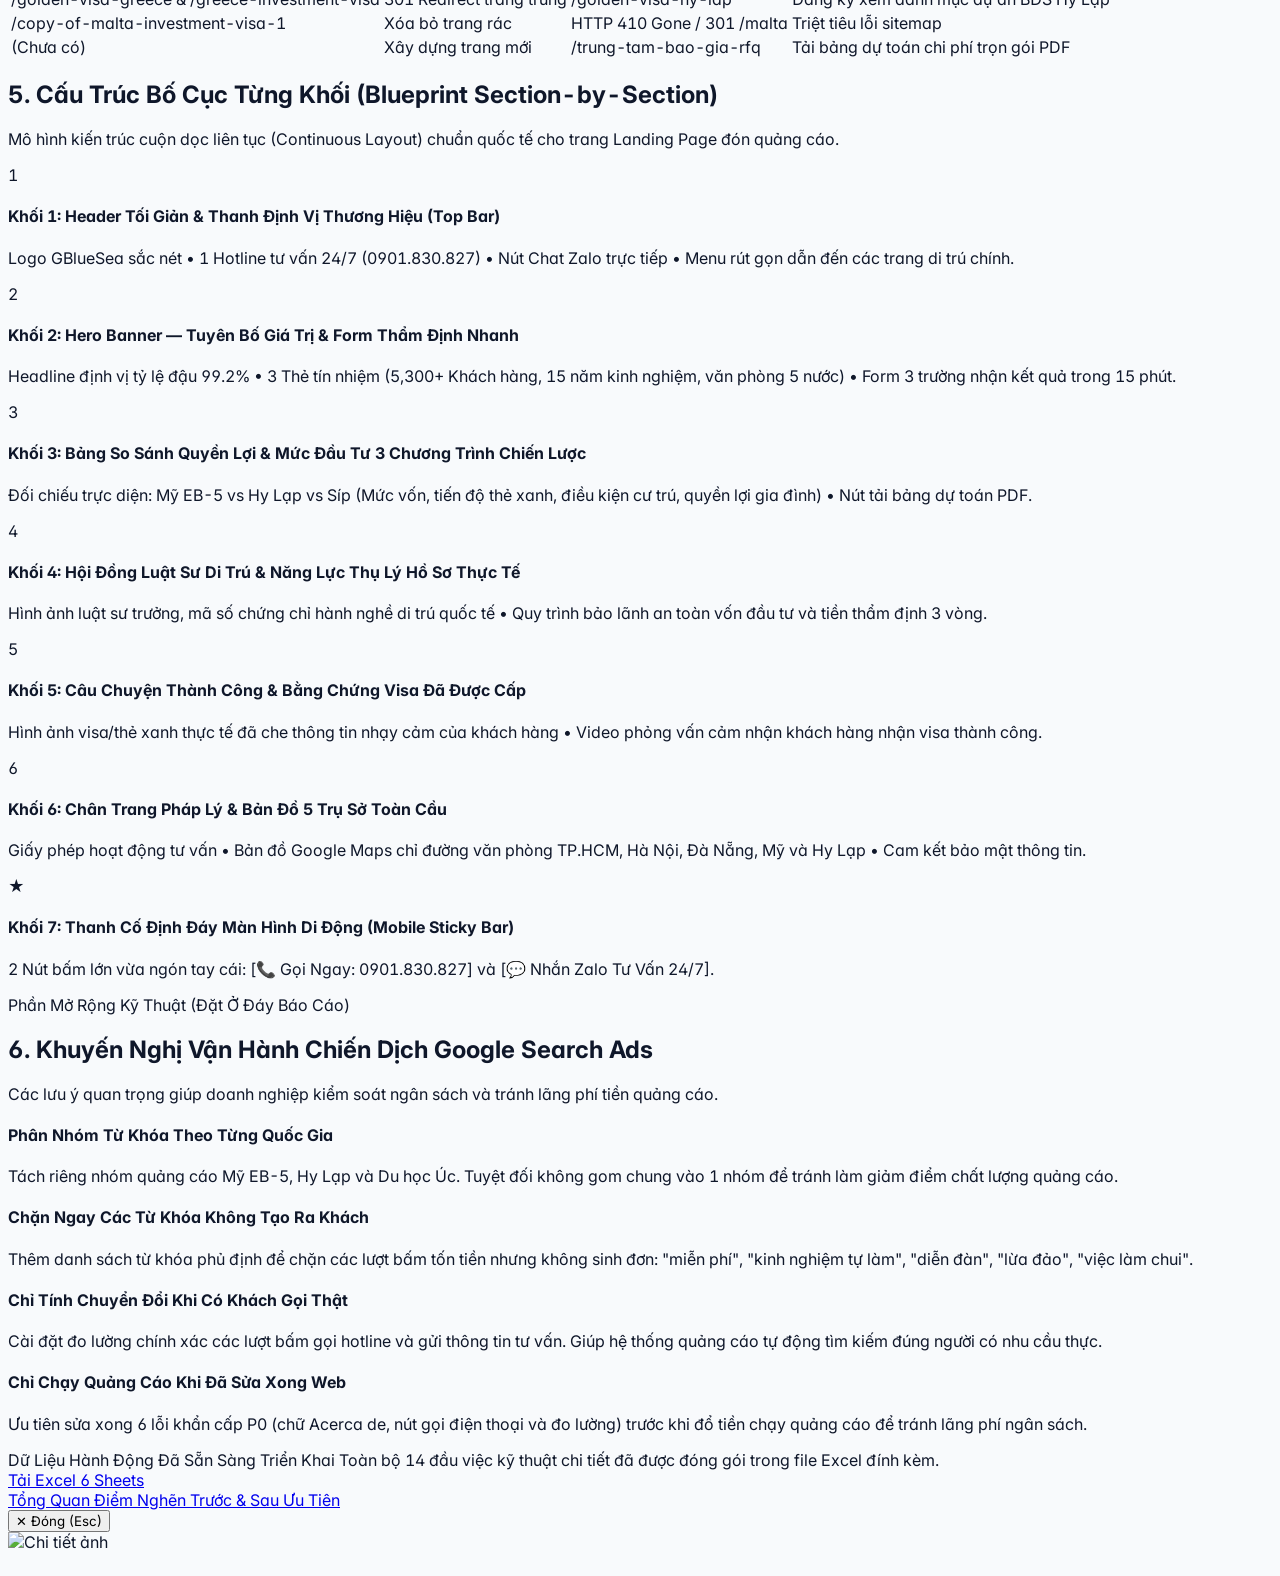
==== commit ead75fb0: "feat: gop icon truc tiep vao ten de muc trong duy nhat 1 thanh sidebar (Single Unified Sidebar 270px" ====
--- a/Bao_Cao_Trinh_Bay_Khach_Hang_visagbluesea.com.html
+++ b/Bao_Cao_Trinh_Bay_Khach_Hang_visagbluesea.com.html
@@ -65,26 +65,16 @@
     ::-webkit-scrollbar-thumb { background: #cbd5e1; border-radius: 4px; }
     ::-webkit-scrollbar-thumb:hover { background: #94a3b8; }
     
-    .rail-btn.active {
-      background-color: #ecfdf5;
-      color: #01a915;
-    }
-    .rail-btn.active::before {
-      content: '';
-      position: absolute;
-      left: 0;
-      top: 6px;
-      bottom: 6px;
-      width: 3px;
-      background-color: #01a915;
-      border-top-right-radius: 3px;
-      border-bottom-right-radius: 3px;
-    }
-    
-    .nav-sub-item.active {
-      background-color: #ecfdf5;
+    /* Single Unified Sidebar Active Style */
+    .sidebar-nav-item.active {
+      background-color: #ffffff;
       color: #01a915;
       font-weight: 700;
+      box-shadow: 0 1px 3px 0 rgba(0, 0, 0, 0.05);
+      border-left: 3px solid #01a915;
+    }
+    .sidebar-nav-item.active i {
+      color: #01a915 !important;
     }
 
     .badge-p0 { background-color: #fee2e2; color: #b91c1c; border: 1px solid #fecaca; }
@@ -138,114 +128,74 @@
   <div class="flex min-h-screen pt-14">
     
     <!-- 1. GLOBAL MINI ICON RAIL (60px fixed bên trái) -->
-    <aside class="fixed top-14 left-0 bottom-0 w-[60px] bg-white border-r border-slate-200 hidden lg:flex flex-col items-center py-4 space-y-4 z-30">
-      <a href="#tong-quan" class="rail-btn relative p-2.5 rounded-xl text-slate-600 hover:text-emerald-600 hover:bg-slate-50 transition-colors group flex items-center justify-center active" title="1. Bức Tranh Tổng Thể">
-        <i data-lucide="layout-dashboard" class="w-5 h-5"></i>
-        <span class="absolute left-full ml-3 px-2.5 py-1 bg-slate-900 text-white text-[11px] font-semibold rounded-md shadow-md whitespace-nowrap opacity-0 group-hover:opacity-100 transition-opacity pointer-events-none z-50">
-          1. Bức Tranh Tổng Thể
-        </span>
-      </a>
-      
-      <a href="#diem-nghen-chuyen-doi" class="rail-btn relative p-2.5 rounded-xl text-slate-600 hover:text-red-600 hover:bg-slate-50 transition-colors group flex items-center justify-center" title="2. Điểm Nghẽn & Đối Sánh">
-        <i data-lucide="alert-octagon" class="w-5 h-5 text-red-500"></i>
-        <span class="absolute left-full ml-3 px-2.5 py-1 bg-slate-900 text-white text-[11px] font-semibold rounded-md shadow-md whitespace-nowrap opacity-0 group-hover:opacity-100 transition-opacity pointer-events-none z-50">
-          2. Điểm Nghẽn & Đối Sánh (4 P0)
-        </span>
-      </a>
-
-      <a href="#bang-uu-tien-p0-p3" class="rail-btn relative p-2.5 rounded-xl text-slate-600 hover:text-amber-600 hover:bg-slate-50 transition-colors group flex items-center justify-center" title="3. Bảng Ưu Tiên Xử Lý">
-        <i data-lucide="list-checks" class="w-5 h-5"></i>
-        <span class="absolute left-full ml-3 px-2.5 py-1 bg-slate-900 text-white text-[11px] font-semibold rounded-md shadow-md whitespace-nowrap opacity-0 group-hover:opacity-100 transition-opacity pointer-events-none z-50">
-          3. Bảng Ưu Tiên Xử Lý (9 Mục)
-        </span>
-      </a>
-
-      <a href="#kien-truc-sitemap" class="rail-btn relative p-2.5 rounded-xl text-slate-600 hover:text-indigo-600 hover:bg-slate-50 transition-colors group flex items-center justify-center" title="4. Sitemap & RFQ Hub">
-        <i data-lucide="network" class="w-5 h-5"></i>
-        <span class="absolute left-full ml-3 px-2.5 py-1 bg-slate-900 text-white text-[11px] font-semibold rounded-md shadow-md whitespace-nowrap opacity-0 group-hover:opacity-100 transition-opacity pointer-events-none z-50">
-          4. Sitemap & RFQ Hub
-        </span>
-      </a>
-
-      <a href="#blueprint-sections" class="rail-btn relative p-2.5 rounded-xl text-slate-600 hover:text-blue-600 hover:bg-slate-50 transition-colors group flex items-center justify-center" title="5. Blueprint Bố Cục Trang Lõi">
-        <i data-lucide="layers" class="w-5 h-5"></i>
-        <span class="absolute left-full ml-3 px-2.5 py-1 bg-slate-900 text-white text-[11px] font-semibold rounded-md shadow-md whitespace-nowrap opacity-0 group-hover:opacity-100 transition-opacity pointer-events-none z-50">
-          5. Blueprint Bố Cục Trang Lõi
-        </span>
-      </a>
-
-      <a href="#luu-y-google-ads" class="rail-btn relative p-2.5 rounded-xl text-slate-600 hover:text-emerald-600 hover:bg-slate-50 transition-colors group flex items-center justify-center" title="6. Lưu Ý Google Ads">
-        <i data-lucide="target" class="w-5 h-5"></i>
-        <span class="absolute left-full ml-3 px-2.5 py-1 bg-slate-900 text-white text-[11px] font-semibold rounded-md shadow-md whitespace-nowrap opacity-0 group-hover:opacity-100 transition-opacity pointer-events-none z-50">
-          6. Lưu Ý Google Ads
-        </span>
-      </a>
-    </aside>
-
-    <!-- 2. CONTEXTUAL SUB-SIDEBAR (280px fixed bên cạnh Rail - Chống nhảy chữ & Ghim cố định) -->
-    <aside class="fixed top-14 left-[60px] bottom-0 w-[280px] bg-slate-50/70 border-r border-slate-200 hidden md:flex flex-col py-6 px-4 space-y-6 z-20">
+    <!-- ================= SINGLE UNIFIED SIDEBAR (GỘP ICON & TÊN ĐỀ MỤC) ================= -->
+    <aside class="fixed top-14 left-0 bottom-0 w-[270px] bg-slate-50/90 backdrop-blur-md border-r border-slate-200 hidden md:flex flex-col py-6 px-3.5 space-y-4 z-30 overflow-y-auto no-scrollbar">
       <div>
         <div class="flex items-center justify-between text-xs font-bold text-slate-400 uppercase tracking-wider px-2 mb-3">
           <span>Đề Mục Thẩm Định</span>
           <span class="px-2 py-0.5 rounded bg-slate-200/60 text-slate-600 text-[10px]">V3.6</span>
         </div>
         
-        <nav class="space-y-1">
-          <a href="#tong-quan" class="sub-nav-item flex items-center justify-between px-3 py-2.5 rounded-xl text-xs font-semibold text-slate-700 hover:bg-white hover:shadow-2xs transition-all active">
-            <span class="flex items-center gap-2">
-              <span class="font-bold text-emerald-600">1.</span>
-              <span>Bức Tranh Tổng Thể</span>
+        <nav class="space-y-1.5">
+          <!-- Mục 1 -->
+          <a href="#tong-quan" class="sidebar-nav-item flex items-center justify-between px-3 py-2.5 rounded-xl text-xs font-semibold text-slate-700 hover:bg-white hover:shadow-2xs transition-all active">
+            <span class="flex items-center gap-2.5 truncate">
+              <i data-lucide="layout-dashboard" class="w-4 h-4 text-emerald-600 shrink-0"></i>
+              <span class="truncate">1. Bức Tranh Tổng Thể</span>
             </span>
-            <span class="px-2 py-0.5 text-xs font-bold rounded-md bg-emerald-100 text-emerald-800 whitespace-nowrap">4 KPI</span>
+            <span class="px-2 py-0.5 text-xs font-bold rounded-md bg-emerald-100 text-emerald-800 whitespace-nowrap shrink-0">4 KPI</span>
           </a>
 
-          <a href="#diem-nghen-chuyen-doi" class="sub-nav-item flex items-center justify-between px-3 py-2.5 rounded-xl text-xs font-semibold text-slate-700 hover:bg-white hover:shadow-2xs transition-all">
-            <span class="flex items-center gap-2">
-              <span class="font-bold text-red-600">2.</span>
-              <span>Điểm Nghẽn & Đối Sánh</span>
+          <!-- Mục 2 -->
+          <a href="#diem-nghen-chuyen-doi" class="sidebar-nav-item flex items-center justify-between px-3 py-2.5 rounded-xl text-xs font-semibold text-slate-700 hover:bg-white hover:shadow-2xs transition-all">
+            <span class="flex items-center gap-2.5 truncate">
+              <i data-lucide="alert-octagon" class="w-4 h-4 text-red-500 shrink-0"></i>
+              <span class="truncate">2. Điểm Nghẽn & Đối Sánh</span>
             </span>
-            <span class="px-2 py-0.5 text-xs font-bold rounded-md bg-red-100 text-red-700 whitespace-nowrap">4 P0</span>
+            <span class="px-2 py-0.5 text-xs font-bold rounded-md bg-red-100 text-red-700 whitespace-nowrap shrink-0">4 P0</span>
           </a>
 
-          <a href="#bang-uu-tien-p0-p3" class="sub-nav-item flex items-center justify-between px-3 py-2.5 rounded-xl text-xs font-semibold text-slate-700 hover:bg-white hover:shadow-2xs transition-all">
-            <span class="flex items-center gap-2">
-              <span class="font-bold text-amber-600">3.</span>
-              <span>Bảng Ưu Tiên Xử Lý</span>
+          <!-- Mục 3 -->
+          <a href="#bang-uu-tien-p0-p3" class="sidebar-nav-item flex items-center justify-between px-3 py-2.5 rounded-xl text-xs font-semibold text-slate-700 hover:bg-white hover:shadow-2xs transition-all">
+            <span class="flex items-center gap-2.5 truncate">
+              <i data-lucide="list-checks" class="w-4 h-4 text-amber-500 shrink-0"></i>
+              <span class="truncate">3. Bảng Ưu Tiên Xử Lý</span>
             </span>
-            <span class="px-2 py-0.5 text-xs font-bold rounded-md bg-amber-100 text-amber-800 whitespace-nowrap">9 Mục</span>
+            <span class="px-2 py-0.5 text-xs font-bold rounded-md bg-amber-100 text-amber-800 whitespace-nowrap shrink-0">9 Mục</span>
           </a>
 
-          <a href="#kien-truc-sitemap" class="sub-nav-item flex items-center justify-between px-3 py-2.5 rounded-xl text-xs font-semibold text-slate-700 hover:bg-white hover:shadow-2xs transition-all">
-            <span class="flex items-center gap-2">
-              <span class="font-bold text-indigo-600">4.</span>
-              <span>Sitemap & RFQ Hub</span>
+          <!-- Mục 4 -->
+          <a href="#kien-truc-sitemap" class="sidebar-nav-item flex items-center justify-between px-3 py-2.5 rounded-xl text-xs font-semibold text-slate-700 hover:bg-white hover:shadow-2xs transition-all">
+            <span class="flex items-center gap-2.5 truncate">
+              <i data-lucide="network" class="w-4 h-4 text-indigo-500 shrink-0"></i>
+              <span class="truncate">4. Sitemap & RFQ Hub</span>
             </span>
-            <span class="px-2 py-0.5 text-xs font-bold rounded-md bg-indigo-100 text-indigo-800 whitespace-nowrap">5 Nhóm</span>
+            <span class="px-2 py-0.5 text-xs font-bold rounded-md bg-indigo-100 text-indigo-800 whitespace-nowrap shrink-0">5 Nhóm</span>
           </a>
 
-          <a href="#blueprint-sections" class="sub-nav-item flex items-center justify-between px-3 py-2.5 rounded-xl text-xs font-semibold text-slate-700 hover:bg-white hover:shadow-2xs transition-all">
-            <span class="flex items-center gap-2">
-              <span class="font-bold text-blue-600">5.</span>
-              <span>Blueprint Từng Khối</span>
+          <!-- Mục 5 -->
+          <a href="#blueprint-sections" class="sidebar-nav-item flex items-center justify-between px-3 py-2.5 rounded-xl text-xs font-semibold text-slate-700 hover:bg-white hover:shadow-2xs transition-all">
+            <span class="flex items-center gap-2.5 truncate">
+              <i data-lucide="layers" class="w-4 h-4 text-blue-500 shrink-0"></i>
+              <span class="truncate">5. Blueprint Từng Khối</span>
             </span>
-            <span class="px-2 py-0.5 text-xs font-bold rounded-md bg-blue-100 text-blue-800 whitespace-nowrap">7 Khối</span>
+            <span class="px-2 py-0.5 text-xs font-bold rounded-md bg-blue-100 text-blue-800 whitespace-nowrap shrink-0">7 Khối</span>
           </a>
 
-          <a href="#luu-y-google-ads" class="sub-nav-item flex items-center justify-between px-3 py-2.5 rounded-xl text-xs font-semibold text-slate-700 hover:bg-white hover:shadow-2xs transition-all">
-            <span class="flex items-center gap-2">
-              <span class="font-bold text-emerald-600">6.</span>
-              <span>Lưu Ý Google Ads</span>
+          <!-- Mục 6 -->
+          <a href="#luu-y-google-ads" class="sidebar-nav-item flex items-center justify-between px-3 py-2.5 rounded-xl text-xs font-semibold text-slate-700 hover:bg-white hover:shadow-2xs transition-all">
+            <span class="flex items-center gap-2.5 truncate">
+              <i data-lucide="target" class="w-4 h-4 text-emerald-600 shrink-0"></i>
+              <span class="truncate">6. Lưu Ý Google Ads</span>
             </span>
-            <span class="px-2 py-0.5 text-xs font-bold rounded-md bg-emerald-100 text-emerald-800 whitespace-nowrap">4 Trụ Cột</span>
+            <span class="px-2 py-0.5 text-xs font-bold rounded-md bg-emerald-100 text-emerald-800 whitespace-nowrap shrink-0">4 Trụ Cột</span>
           </a>
         </nav>
       </div>
-
-
     </aside>
 
     <!-- 3. MAIN WORKSPACE (Max-width 1280px Grid 70/30 - Offset for Fixed Sidebars) -->
-    <main class="flex-1 p-3 sm:p-6 lg:p-8 space-y-10 max-w-[1280px] w-full min-w-0 lg:ml-[60px] xl:ml-[340px]">
+    <main class="flex-1 p-3 sm:p-6 lg:p-8 space-y-10 max-w-[1280px] w-full min-w-0 md:ml-[270px]">
 
       <!-- ================= SECTION 1: BỨC TRANH TỔNG THỂ ================= -->
       <section id="tong-quan" class="space-y-6">
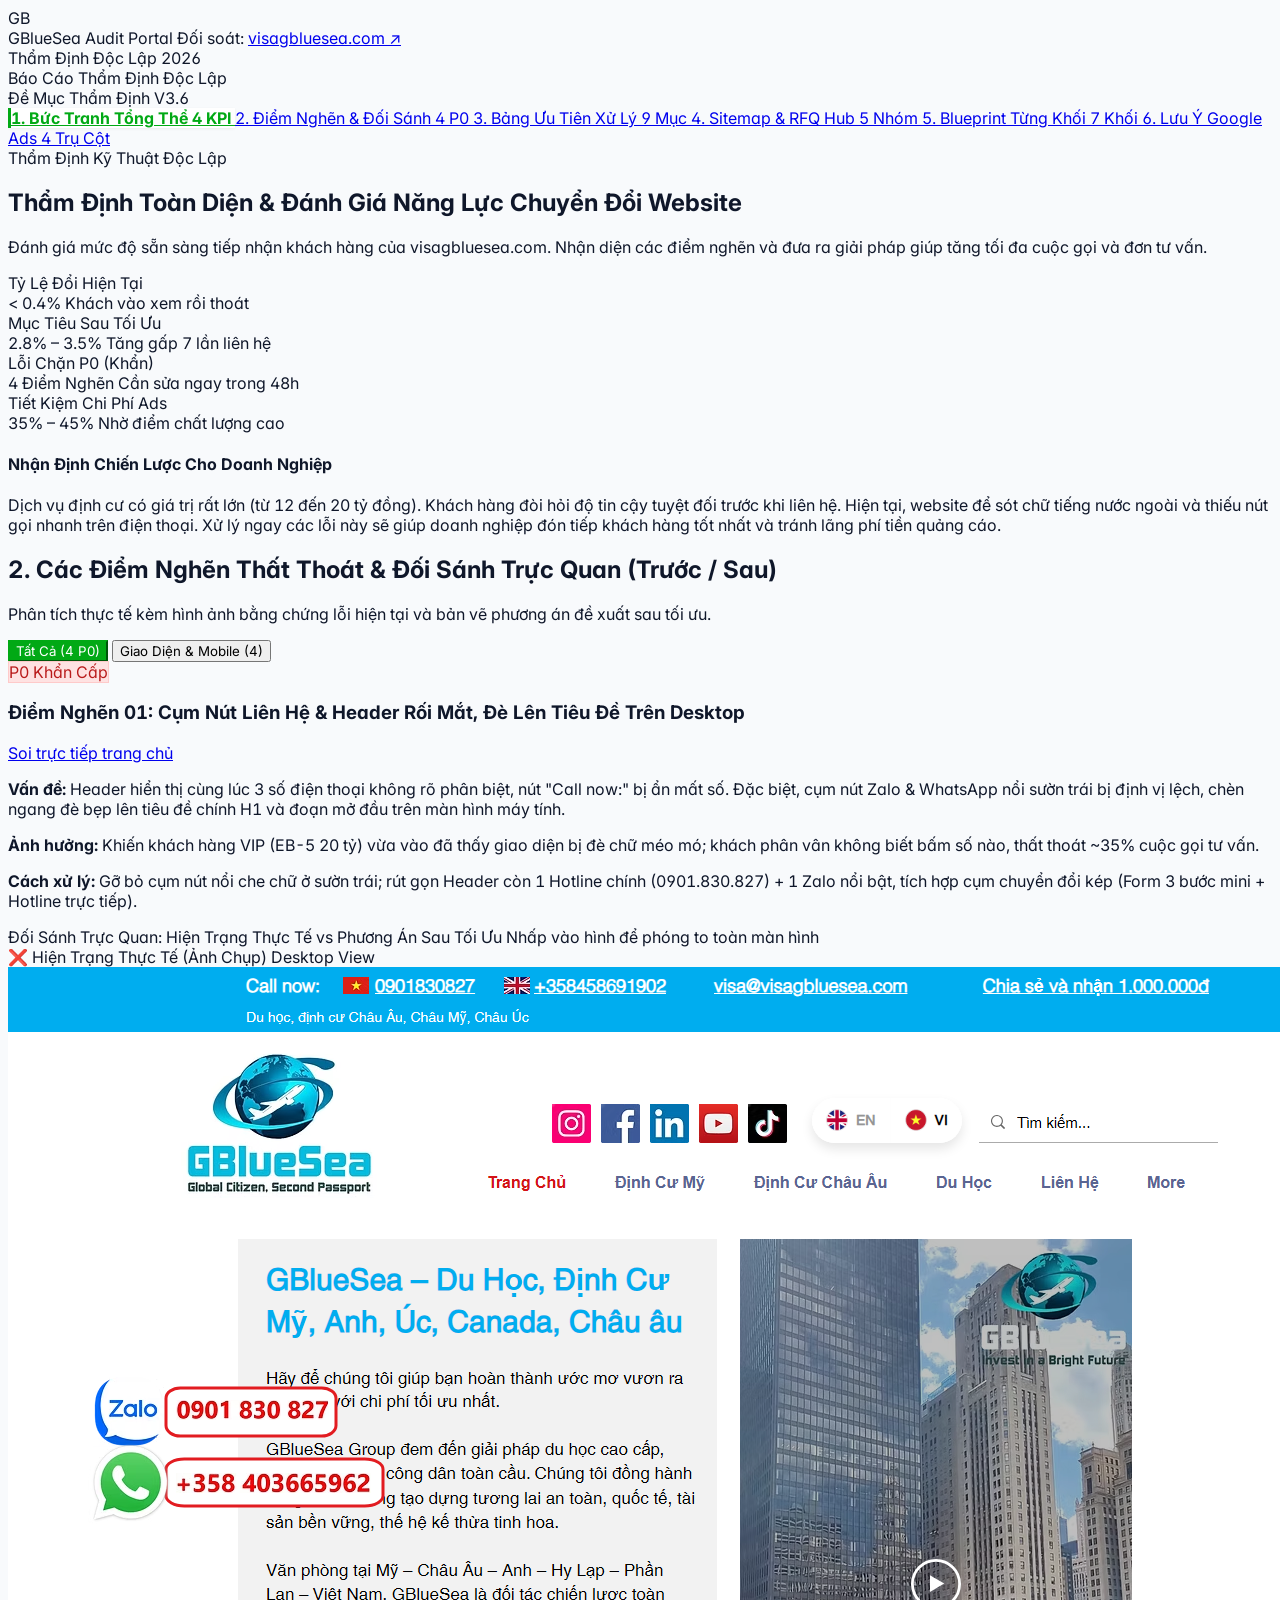
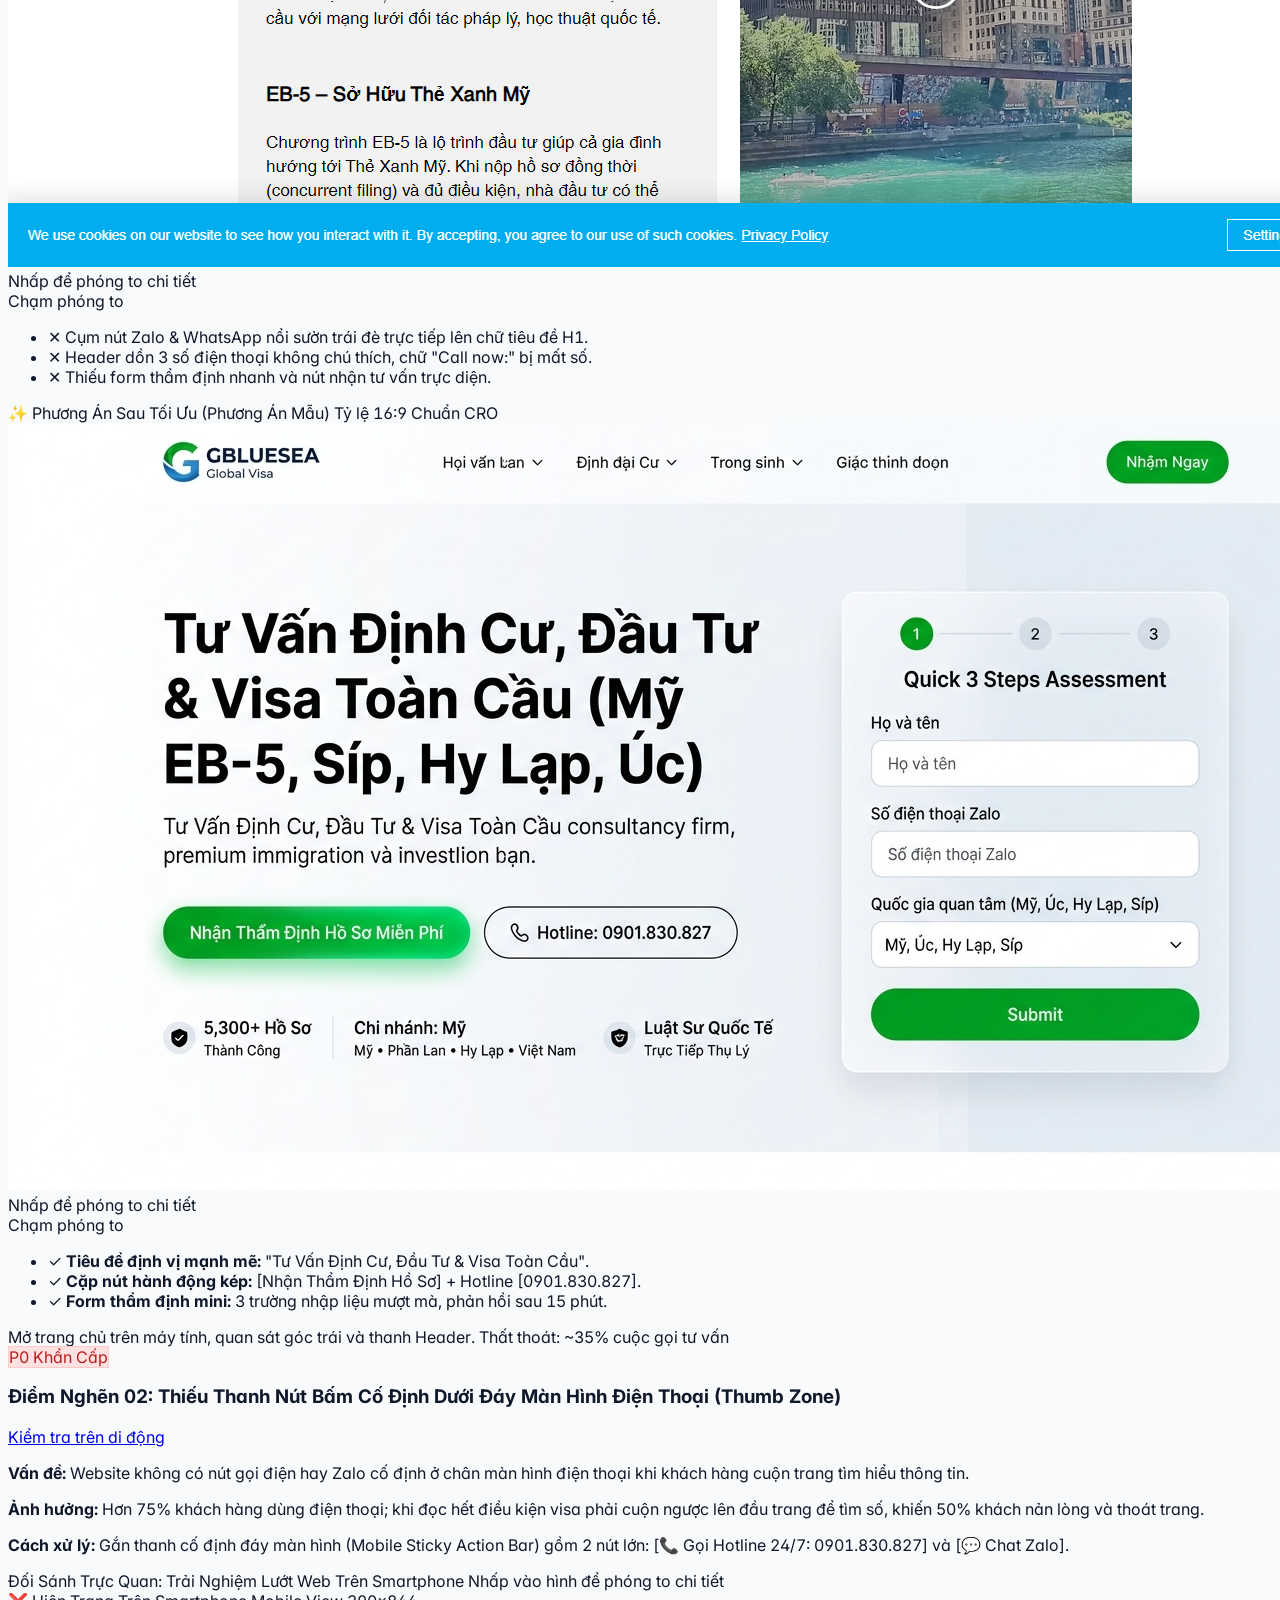
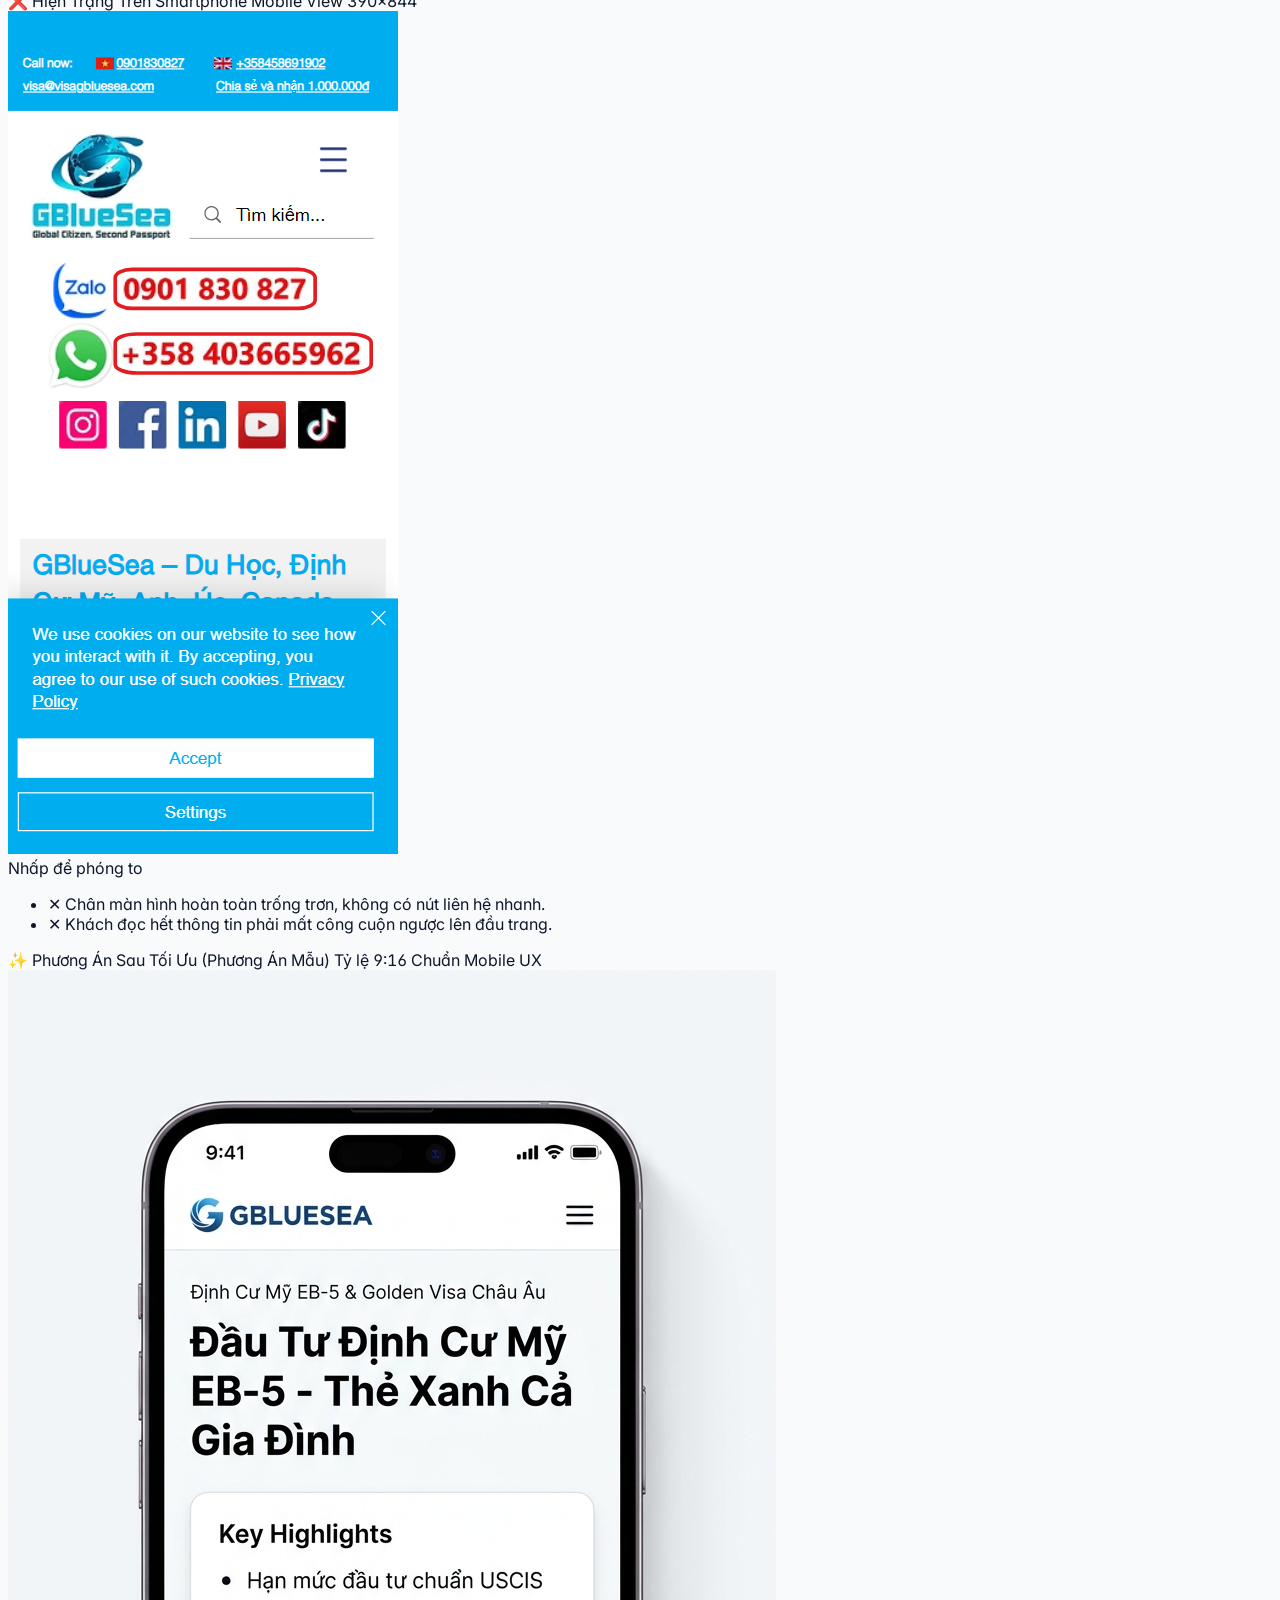
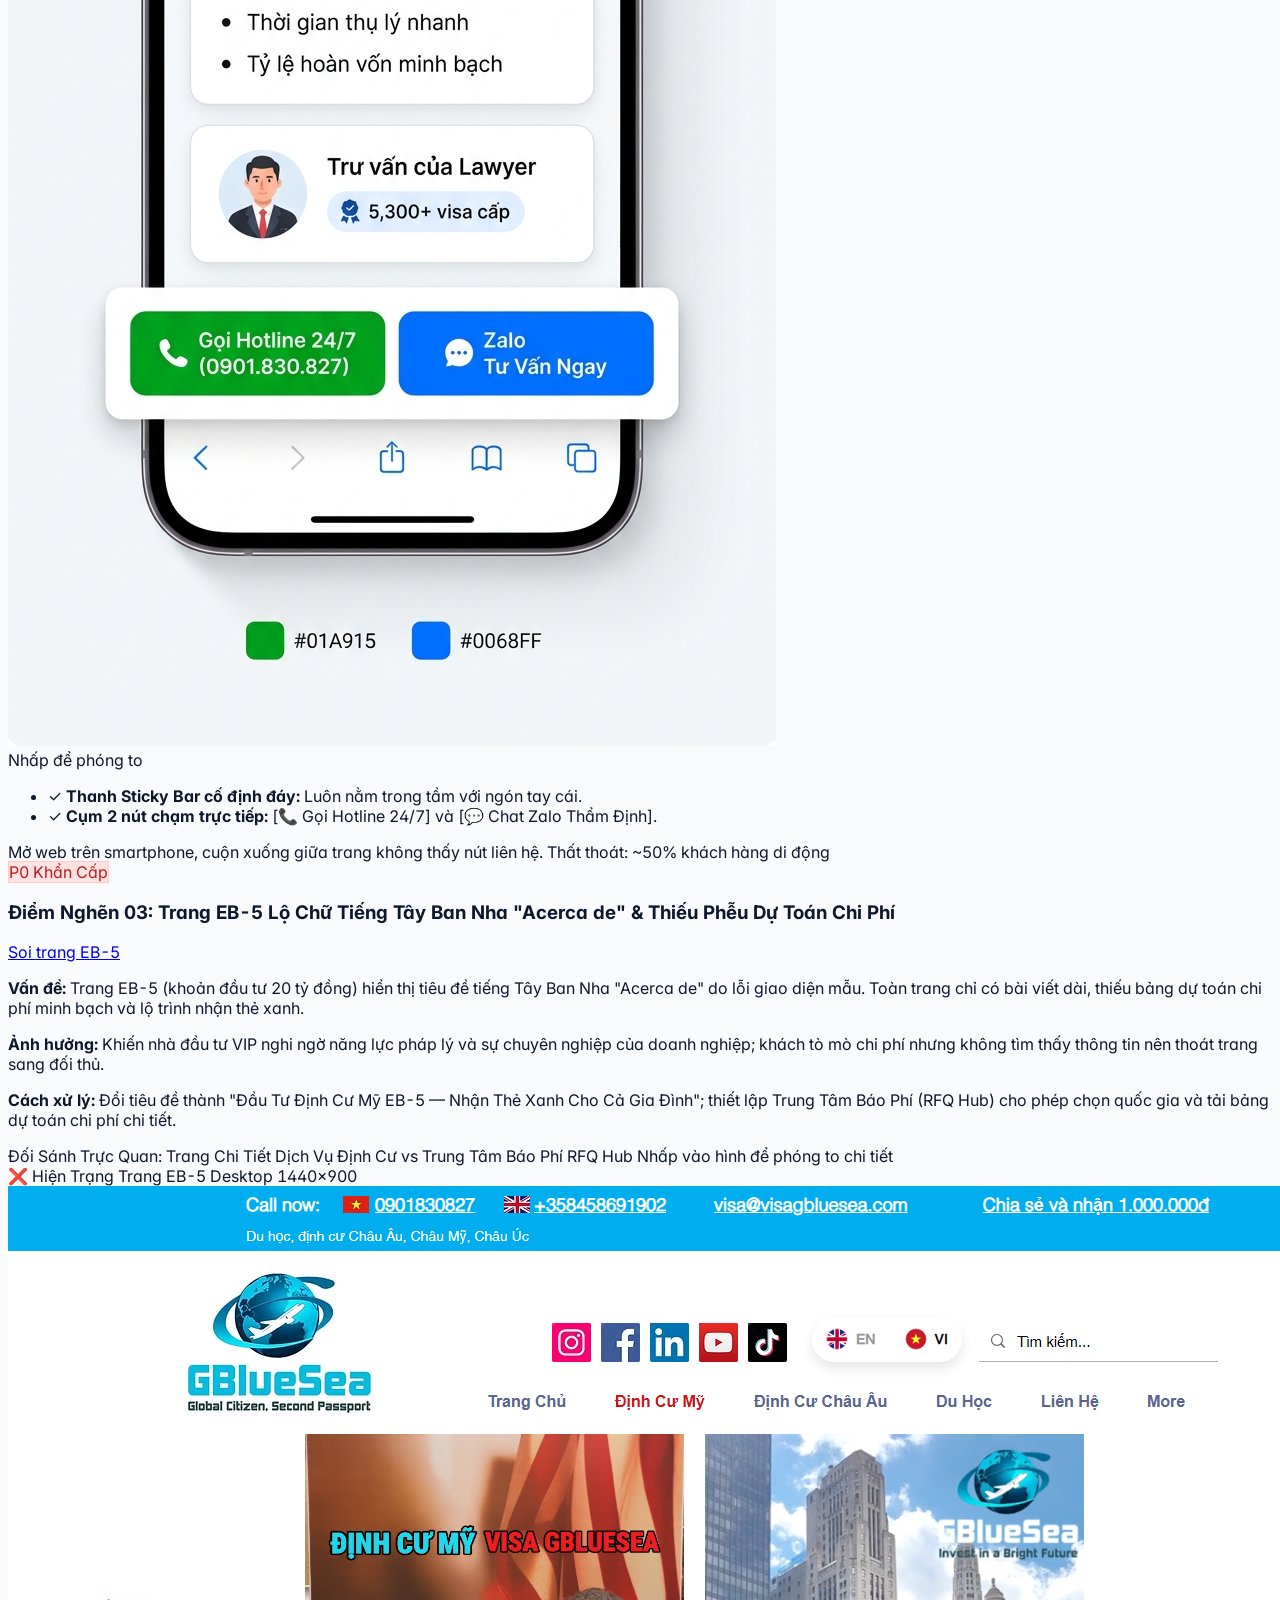
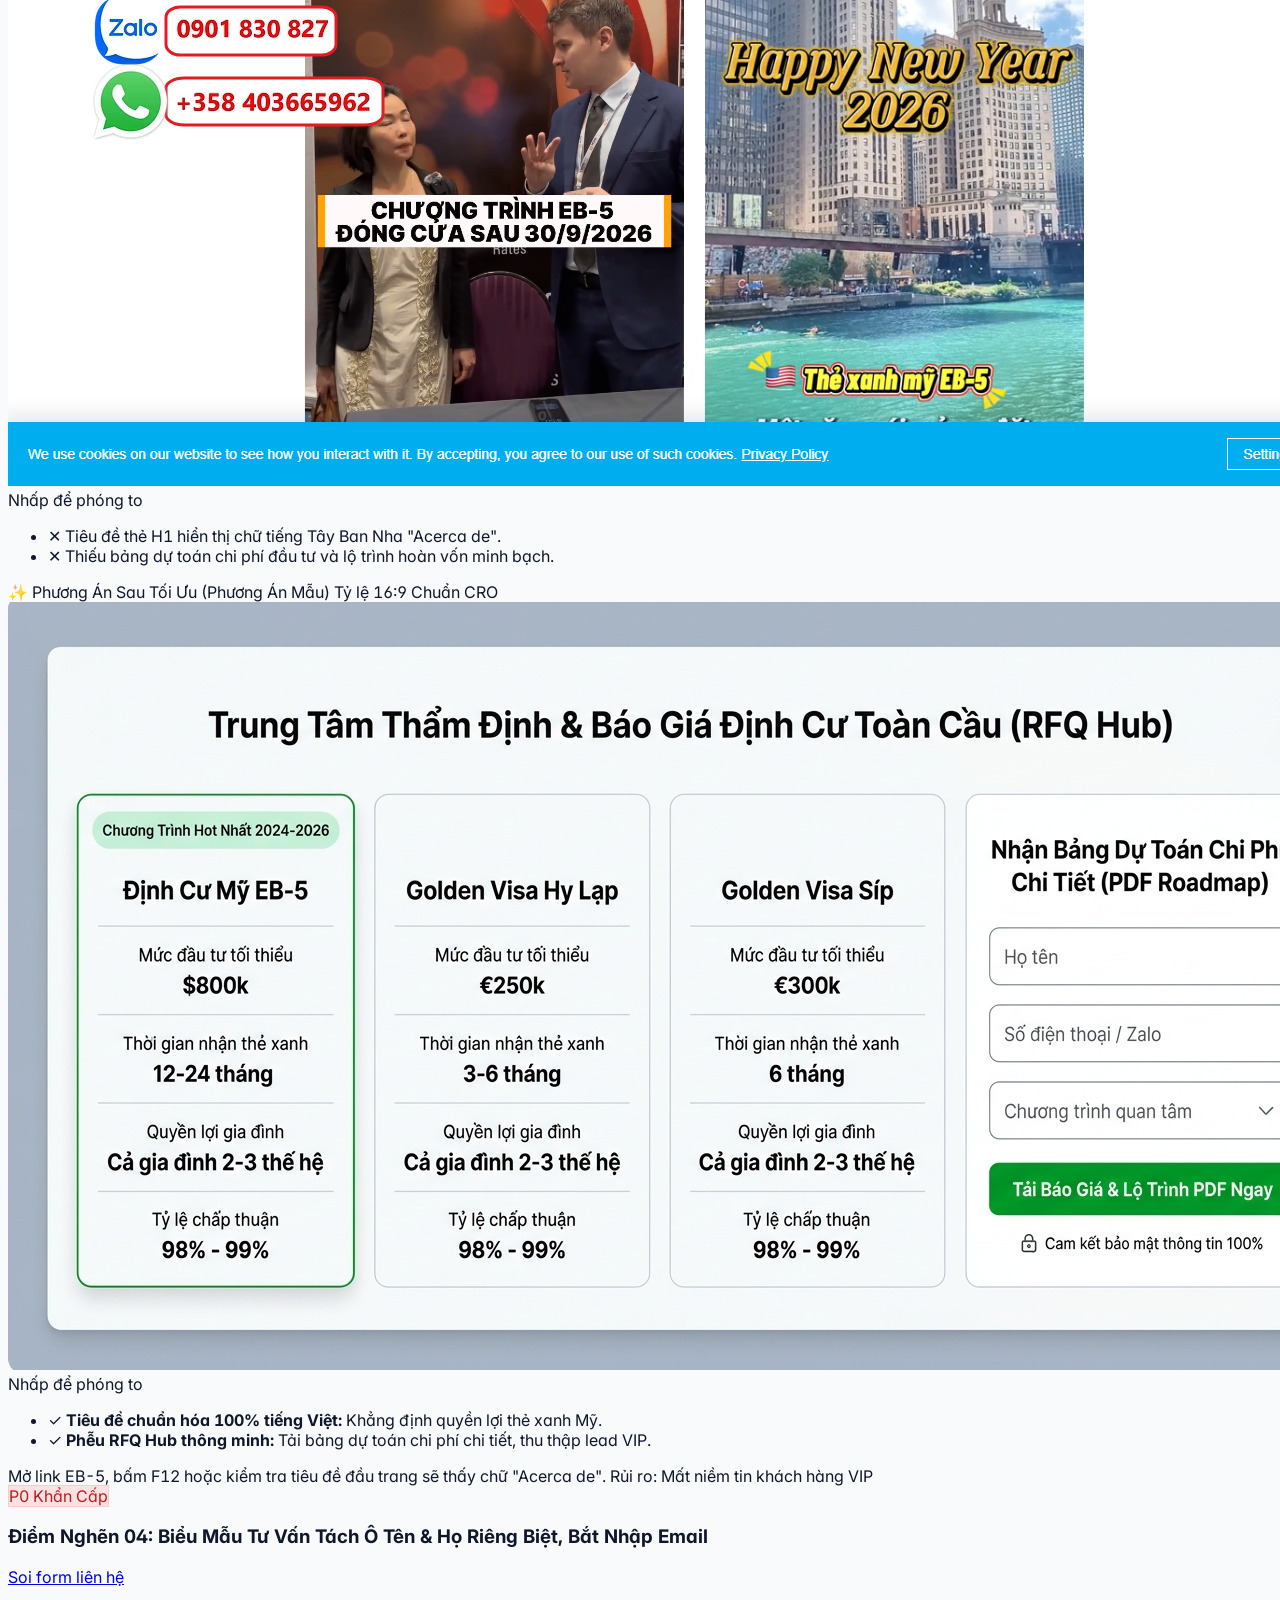
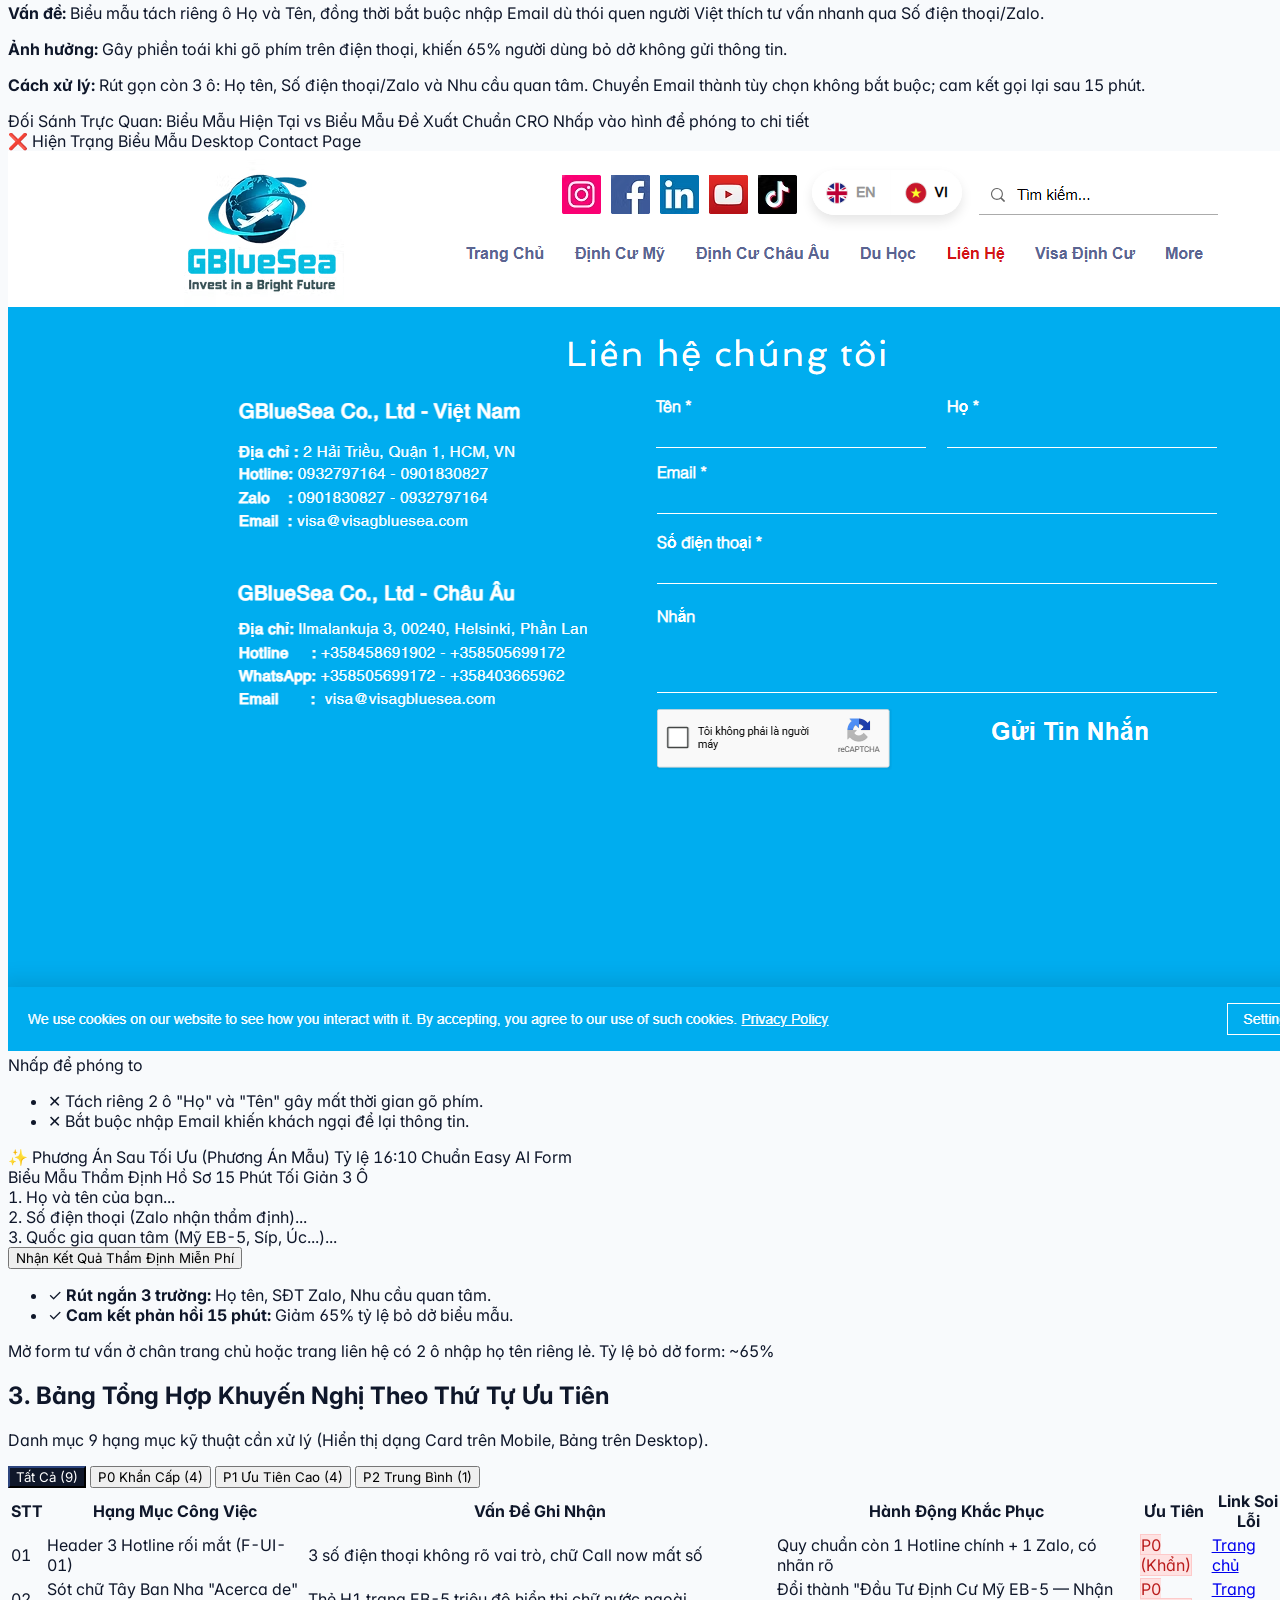
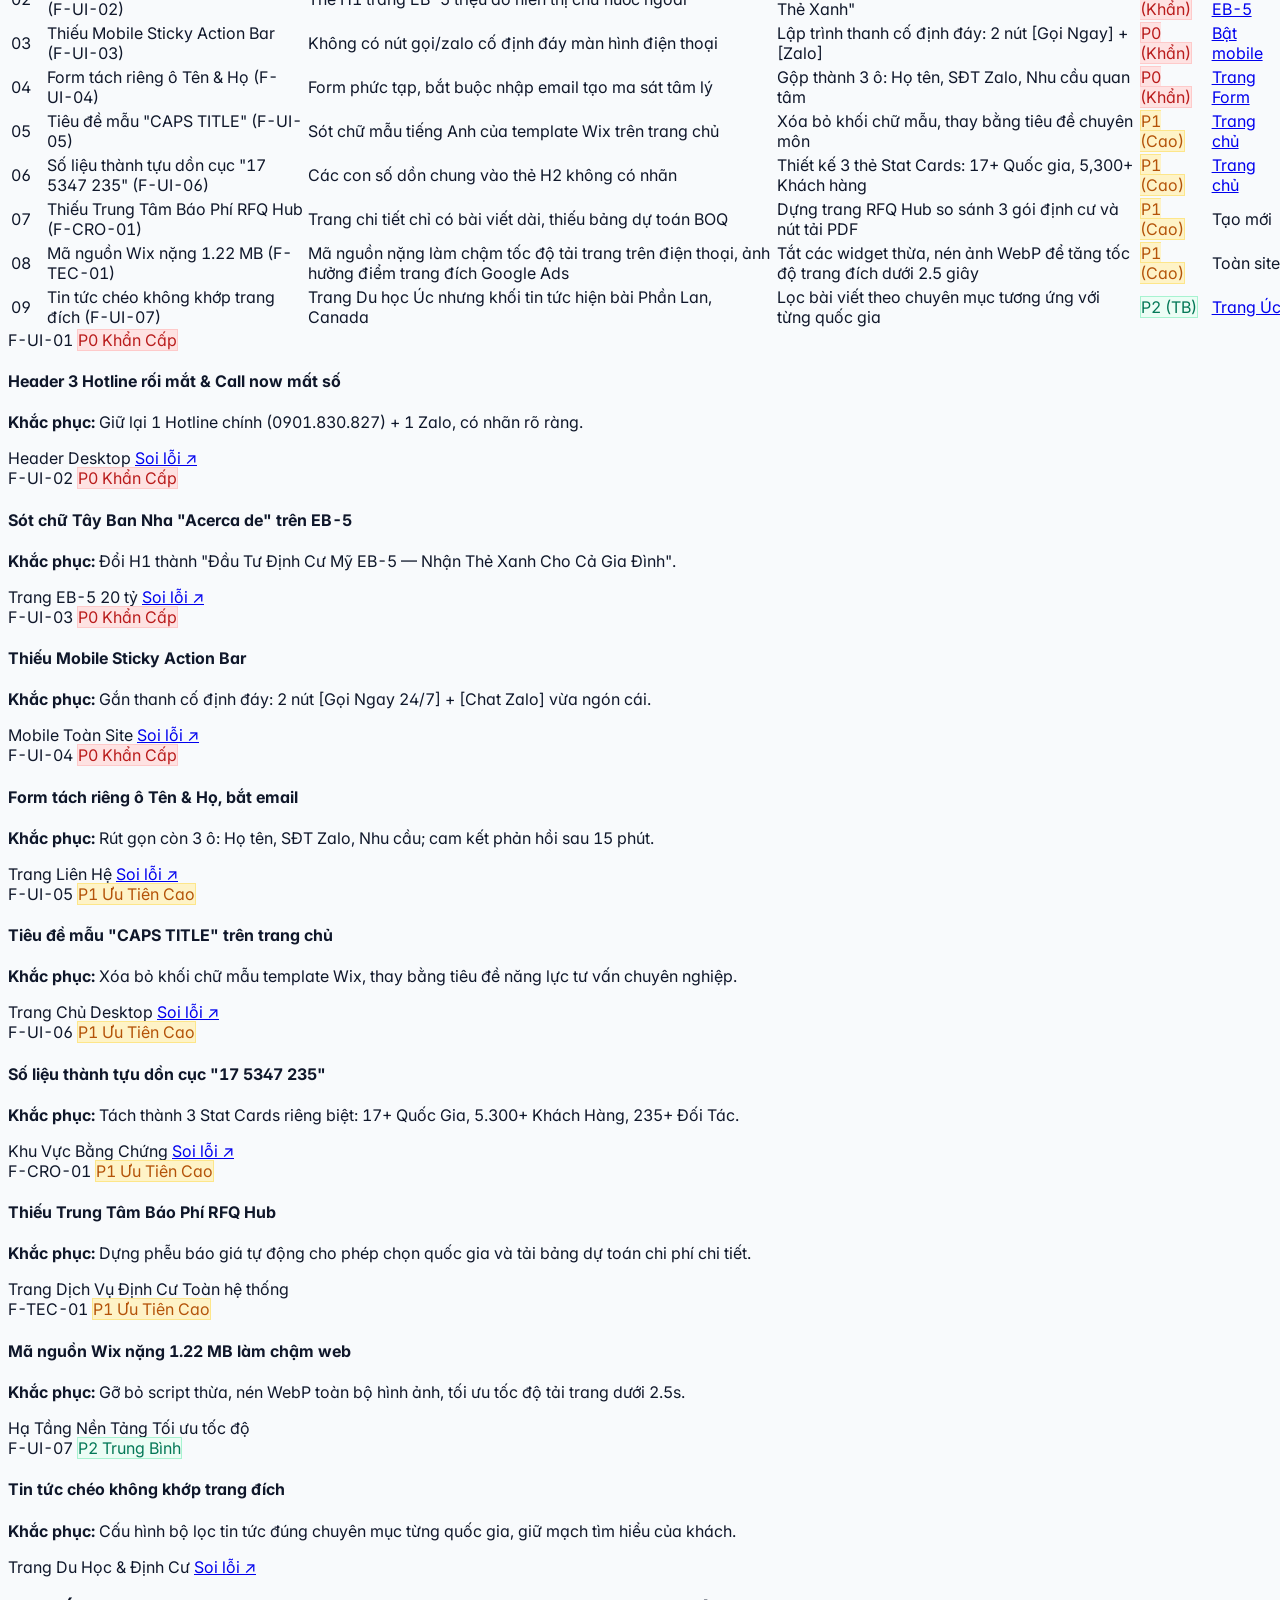
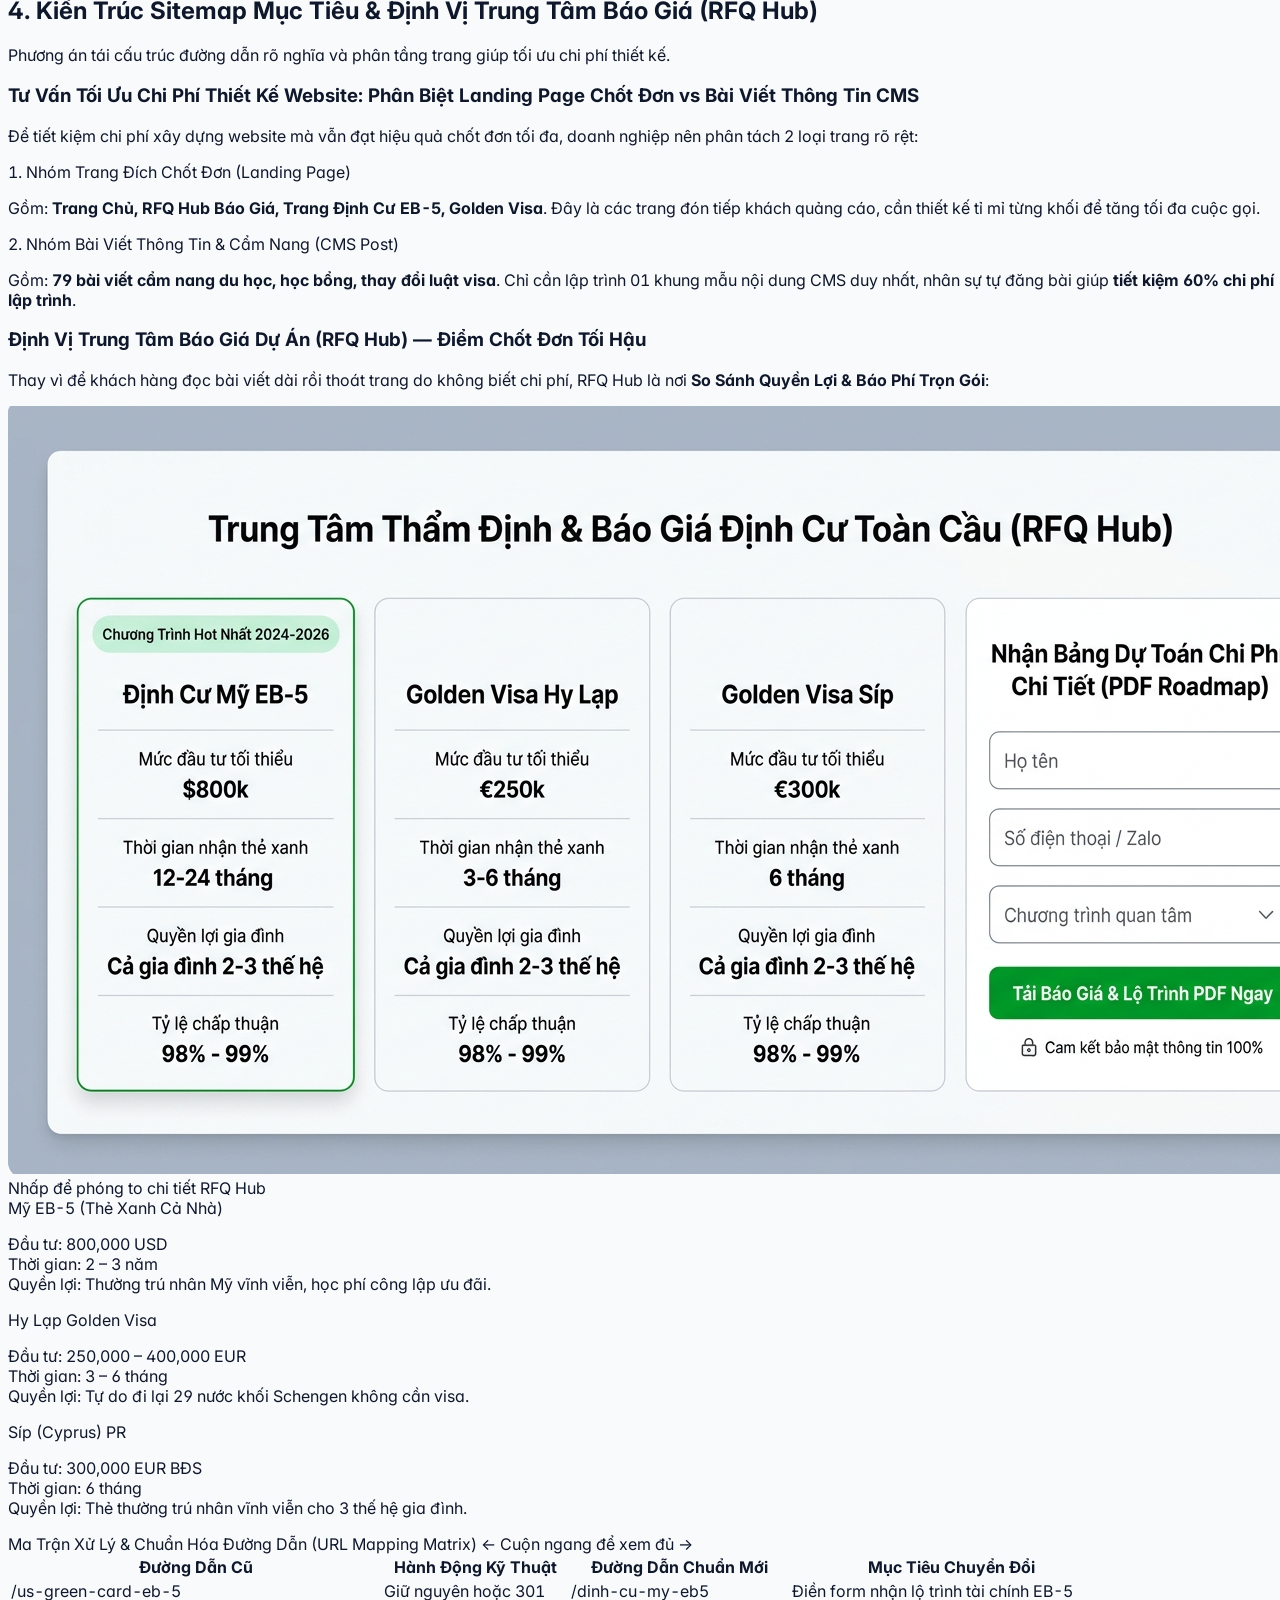
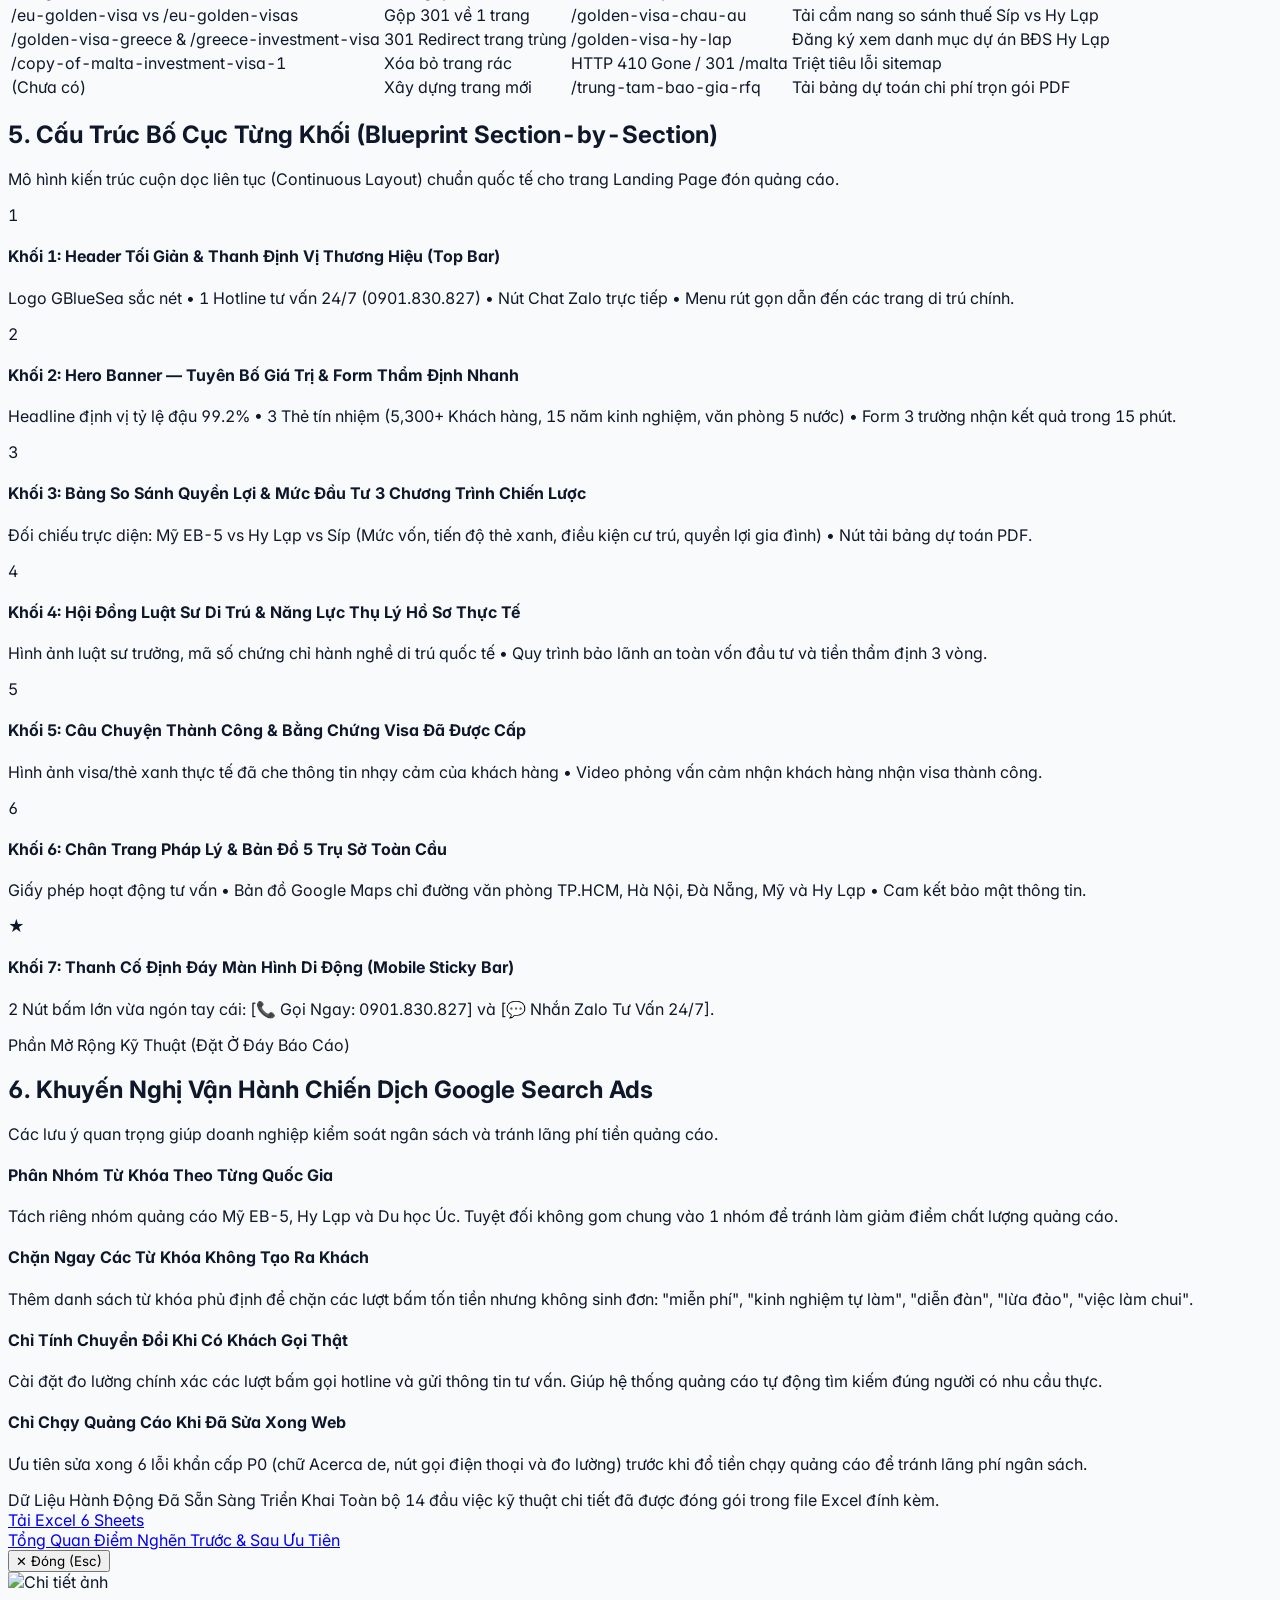
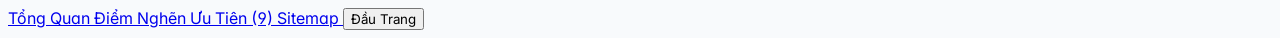
==== commit 27728456: "fix(responsive): toi uu mobile touch targets, hoan thien overflow-x va them mobile floating quick-na" ====
--- a/Bao_Cao_Trinh_Bay_Khach_Hang_visagbluesea.com.html
+++ b/Bao_Cao_Trinh_Bay_Khach_Hang_visagbluesea.com.html
@@ -268,8 +268,7 @@
       <section id="diem-nghen-chuyen-doi" class="space-y-6">
         <div class="border-b border-slate-200 pb-3 flex flex-col sm:flex-row sm:items-center justify-between gap-2">
           <div>
-            <h2 class="text-xl sm:text-2xl font-extrabold text-slate-900 tracking-tight flex items-center gap-2">
-              <span class="w-2.5 h-6 bg-red-600 rounded-full inline-block"></span>
+            <h2 class="text-xl sm:text-2xl font-extrabold text-slate-900 tracking-tight">
               2. Các Điểm Nghẽn Thất Thoát & Đối Sánh Trực Quan (Trước / Sau)
             </h2>
             <p class="text-slate-500 text-xs sm:text-sm mt-0.5">Phân tích thực tế kèm hình ảnh bằng chứng lỗi hiện tại và bản vẽ phương án đề xuất sau tối ưu.</p>
@@ -277,10 +276,10 @@
 
           <!-- Interactive Filter Tabs -->
           <div class="flex items-center gap-1.5 overflow-x-auto no-scrollbar py-1">
-            <button onclick="filterFindings('all', this)" class="filter-pill active px-3 py-1.5 text-xs font-semibold rounded-lg border border-slate-200 bg-white text-slate-700 whitespace-nowrap shrink-0 transition-colors">
+            <button onclick="filterFindings('all', this)" class="filter-pill active px-3.5 py-2 text-xs font-semibold rounded-xl border border-slate-200 bg-white text-slate-700 whitespace-nowrap shrink-0 transition-colors min-h-[38px] flex items-center">
               Tất Cả (4 P0)
             </button>
-            <button onclick="filterFindings('ui', this)" class="filter-pill px-3 py-1.5 text-xs font-semibold rounded-lg border border-slate-200 bg-white text-slate-700 whitespace-nowrap shrink-0 transition-colors">
+            <button onclick="filterFindings('ui', this)" class="filter-pill px-3.5 py-2 text-xs font-semibold rounded-xl border border-slate-200 bg-white text-slate-700 whitespace-nowrap shrink-0 transition-colors min-h-[38px] flex items-center">
               Giao Diện & Mobile (4)
             </button>
           </div>
@@ -298,7 +297,7 @@
                   Điểm Nghẽn 01: Cụm Nút Liên Hệ & Header Rối Mắt, Đè Lên Tiêu Đề Trên Desktop
                 </h3>
               </div>
-              <a href="https://www.visagbluesea.com/" target="_blank" class="text-xs text-emerald-600 hover:text-emerald-700 flex items-center gap-1 font-semibold whitespace-nowrap">
+              <a href="https://www.visagbluesea.com/" target="_blank" class="inline-flex items-center gap-1.5 px-3 py-1.5 rounded-lg bg-emerald-50 hover:bg-emerald-100 text-emerald-700 text-xs font-bold border border-emerald-200 transition-colors shrink-0 min-h-[36px]">
                 <span>Soi trực tiếp trang chủ</span> <i data-lucide="external-link" class="w-3.5 h-3.5"></i>
               </a>
             </div>
@@ -336,6 +335,9 @@
                         <i data-lucide="maximize-2" class="w-4 h-4"></i>
                         <span>Nhấp để phóng to chi tiết</span>
                       </div>
+                      <div class="absolute bottom-2 right-2 md:hidden px-2 py-1 bg-slate-900/75 text-white text-[10px] font-semibold rounded-md backdrop-blur-xs flex items-center gap-1 pointer-events-none">
+                        <i data-lucide="zoom-in" class="w-3 h-3"></i> Chạm phóng to
+                      </div>
                     </div>
                     <ul class="text-xs text-slate-600 space-y-1 bg-white p-3 rounded-lg border border-slate-200">
                       <li class="flex items-start gap-1.5"><span class="text-red-500 font-bold shrink-0">✕</span> Cụm nút Zalo & WhatsApp nổi sườn trái đè trực tiếp lên chữ tiêu đề H1.</li>
@@ -357,6 +359,9 @@
                       <div class="absolute inset-0 bg-emerald-950/40 opacity-0 group-hover:opacity-100 transition-opacity flex items-center justify-center text-white text-xs font-bold gap-1.5 backdrop-blur-xs">
                         <i data-lucide="maximize-2" class="w-4 h-4"></i>
                         <span>Nhấp để phóng to chi tiết</span>
+                      </div>
+                      <div class="absolute bottom-2 right-2 md:hidden px-2 py-1 bg-emerald-950/80 text-white text-[10px] font-semibold rounded-md backdrop-blur-xs flex items-center gap-1 pointer-events-none">
+                        <i data-lucide="zoom-in" class="w-3 h-3"></i> Chạm phóng to
                       </div>
                     </div>
                     <ul class="text-xs text-slate-700 space-y-1 bg-white p-3 rounded-lg border border-emerald-200">
@@ -387,7 +392,7 @@
                   Điểm Nghẽn 02: Thiếu Thanh Nút Bấm Cố Định Dưới Đáy Màn Hình Điện Thoại (Thumb Zone)
                 </h3>
               </div>
-              <a href="https://www.visagbluesea.com/" target="_blank" class="text-xs text-emerald-600 hover:text-emerald-700 flex items-center gap-1 font-semibold whitespace-nowrap">
+              <a href="https://www.visagbluesea.com/" target="_blank" class="inline-flex items-center gap-1.5 px-3 py-1.5 rounded-lg bg-emerald-50 hover:bg-emerald-100 text-emerald-700 text-xs font-bold border border-emerald-200 transition-colors shrink-0 min-h-[36px]">
                 <span>Kiểm tra trên di động</span> <i data-lucide="external-link" class="w-3.5 h-3.5"></i>
               </a>
             </div>
@@ -474,7 +479,7 @@
                   Điểm Nghẽn 03: Trang EB-5 Lộ Chữ Tiếng Tây Ban Nha "Acerca de" & Thiếu Phễu Dự Toán Chi Phí
                 </h3>
               </div>
-              <a href="https://www.visagbluesea.com/us-green-card-eb-5" target="_blank" class="text-xs text-emerald-600 hover:text-emerald-700 flex items-center gap-1 font-semibold whitespace-nowrap">
+              <a href="https://www.visagbluesea.com/us-green-card-eb-5" target="_blank" class="inline-flex items-center gap-1.5 px-3 py-1.5 rounded-lg bg-emerald-50 hover:bg-emerald-100 text-emerald-700 text-xs font-bold border border-emerald-200 transition-colors shrink-0 min-h-[36px]">
                 <span>Soi trang EB-5</span> <i data-lucide="external-link" class="w-3.5 h-3.5"></i>
               </a>
             </div>
@@ -561,7 +566,7 @@
                   Điểm Nghẽn 04: Biểu Mẫu Tư Vấn Tách Ô Tên & Họ Riêng Biệt, Bắt Nhập Email
                 </h3>
               </div>
-              <a href="https://www.visagbluesea.com/contact-us" target="_blank" class="text-xs text-emerald-600 hover:text-emerald-700 flex items-center gap-1 font-semibold whitespace-nowrap">
+              <a href="https://www.visagbluesea.com/contact-us" target="_blank" class="inline-flex items-center gap-1.5 px-3 py-1.5 rounded-lg bg-emerald-50 hover:bg-emerald-100 text-emerald-700 text-xs font-bold border border-emerald-200 transition-colors shrink-0 min-h-[36px]">
                 <span>Soi form liên hệ</span> <i data-lucide="external-link" class="w-3.5 h-3.5"></i>
               </a>
             </div>
@@ -664,8 +669,7 @@
       <section id="bang-uu-tien-p0-p3" class="space-y-6">
         <div class="border-b border-slate-200 pb-3 flex flex-col sm:flex-row sm:items-center justify-between gap-2">
           <div>
-            <h2 class="text-xl sm:text-2xl font-extrabold text-slate-900 tracking-tight flex items-center gap-2">
-              <span class="w-2.5 h-6 bg-amber-500 rounded-full inline-block"></span>
+            <h2 class="text-xl sm:text-2xl font-extrabold text-slate-900 tracking-tight">
               3. Bảng Tổng Hợp Khuyến Nghị Theo Thứ Tự Ưu Tiên
             </h2>
             <p class="text-slate-500 text-xs sm:text-sm mt-0.5">Danh mục 9 hạng mục kỹ thuật cần xử lý (Hiển thị dạng Card trên Mobile, Bảng trên Desktop).</p>
@@ -673,16 +677,16 @@
 
           <!-- Bộ lọc ưu tiên P0 / P1 / P2 cho bảng -->
           <div class="flex items-center gap-1.5 overflow-x-auto no-scrollbar py-1">
-            <button onclick="filterTablePriority('all', this)" class="table-filter-btn active px-3 py-1 text-xs font-bold rounded-lg border border-slate-200 bg-slate-900 text-white whitespace-nowrap shrink-0">
+            <button onclick="filterTablePriority('all', this)" class="table-filter-btn active px-3.5 py-2 text-xs font-bold rounded-xl border border-slate-200 bg-slate-900 text-white whitespace-nowrap shrink-0 min-h-[38px] flex items-center">
               Tất Cả (9)
             </button>
-            <button onclick="filterTablePriority('P0', this)" class="table-filter-btn px-3 py-1 text-xs font-bold rounded-lg border border-slate-200 bg-white text-slate-700 whitespace-nowrap shrink-0">
+            <button onclick="filterTablePriority('P0', this)" class="table-filter-btn px-3.5 py-2 text-xs font-bold rounded-xl border border-slate-200 bg-white text-slate-700 whitespace-nowrap shrink-0 min-h-[38px] flex items-center">
               P0 Khẩn Cấp (4)
             </button>
-            <button onclick="filterTablePriority('P1', this)" class="table-filter-btn px-3 py-1 text-xs font-bold rounded-lg border border-slate-200 bg-white text-slate-700 whitespace-nowrap shrink-0">
+            <button onclick="filterTablePriority('P1', this)" class="table-filter-btn px-3.5 py-2 text-xs font-bold rounded-xl border border-slate-200 bg-white text-slate-700 whitespace-nowrap shrink-0 min-h-[38px] flex items-center">
               P1 Ưu Tiên Cao (4)
             </button>
-            <button onclick="filterTablePriority('P2', this)" class="table-filter-btn px-3 py-1 text-xs font-bold rounded-lg border border-slate-200 bg-white text-slate-700 whitespace-nowrap shrink-0">
+            <button onclick="filterTablePriority('P2', this)" class="table-filter-btn px-3.5 py-2 text-xs font-bold rounded-xl border border-slate-200 bg-white text-slate-700 whitespace-nowrap shrink-0 min-h-[38px] flex items-center">
               P2 Trung Bình (1)
             </button>
           </div>
@@ -790,7 +794,7 @@
             <p class="text-[11px] text-slate-600 leading-relaxed"><strong>Khắc phục:</strong> Giữ lại 1 Hotline chính (0901.830.827) + 1 Zalo, có nhãn rõ ràng.</p>
             <div class="pt-1 flex items-center justify-between border-t border-slate-100">
               <span class="text-[10px] text-slate-400">Header Desktop</span>
-              <a href="https://www.visagbluesea.com/" target="_blank" class="text-emerald-600 text-xs font-semibold inline-flex items-center gap-1">Soi lỗi ↗</a>
+              <a href="https://www.visagbluesea.com/" target="_blank" class="inline-flex items-center justify-center gap-1 px-3 py-1.5 rounded-lg bg-emerald-50 hover:bg-emerald-100 text-emerald-700 text-xs font-bold border border-emerald-200 transition-colors shrink-0 min-h-[36px] min-w-[72px]">Soi lỗi ↗</a>
             </div>
           </div>
 
@@ -804,7 +808,7 @@
             <p class="text-[11px] text-slate-600 leading-relaxed"><strong>Khắc phục:</strong> Đổi H1 thành "Đầu Tư Định Cư Mỹ EB-5 — Nhận Thẻ Xanh Cho Cả Gia Đình".</p>
             <div class="pt-1 flex items-center justify-between border-t border-slate-100">
               <span class="text-[10px] text-slate-400">Trang EB-5 20 tỷ</span>
-              <a href="https://www.visagbluesea.com/us-green-card-eb-5" target="_blank" class="text-emerald-600 text-xs font-semibold inline-flex items-center gap-1">Soi lỗi ↗</a>
+              <a href="https://www.visagbluesea.com/us-green-card-eb-5" target="_blank" class="inline-flex items-center justify-center gap-1 px-3 py-1.5 rounded-lg bg-emerald-50 hover:bg-emerald-100 text-emerald-700 text-xs font-bold border border-emerald-200 transition-colors shrink-0 min-h-[36px] min-w-[72px]">Soi lỗi ↗</a>
             </div>
           </div>
 
@@ -818,7 +822,7 @@
             <p class="text-[11px] text-slate-600 leading-relaxed"><strong>Khắc phục:</strong> Gắn thanh cố định đáy: 2 nút [Gọi Ngay 24/7] + [Chat Zalo] vừa ngón cái.</p>
             <div class="pt-1 flex items-center justify-between border-t border-slate-100">
               <span class="text-[10px] text-slate-400">Mobile Toàn Site</span>
-              <a href="https://www.visagbluesea.com/" target="_blank" class="text-emerald-600 text-xs font-semibold inline-flex items-center gap-1">Soi lỗi ↗</a>
+              <a href="https://www.visagbluesea.com/" target="_blank" class="inline-flex items-center justify-center gap-1 px-3 py-1.5 rounded-lg bg-emerald-50 hover:bg-emerald-100 text-emerald-700 text-xs font-bold border border-emerald-200 transition-colors shrink-0 min-h-[36px] min-w-[72px]">Soi lỗi ↗</a>
             </div>
           </div>
 
@@ -832,7 +836,7 @@
             <p class="text-[11px] text-slate-600 leading-relaxed"><strong>Khắc phục:</strong> Rút gọn còn 3 ô: Họ tên, SĐT Zalo, Nhu cầu; cam kết phản hồi sau 15 phút.</p>
             <div class="pt-1 flex items-center justify-between border-t border-slate-100">
               <span class="text-[10px] text-slate-400">Trang Liên Hệ</span>
-              <a href="https://www.visagbluesea.com/contact-us" target="_blank" class="text-emerald-600 text-xs font-semibold inline-flex items-center gap-1">Soi lỗi ↗</a>
+              <a href="https://www.visagbluesea.com/contact-us" target="_blank" class="inline-flex items-center justify-center gap-1 px-3 py-1.5 rounded-lg bg-emerald-50 hover:bg-emerald-100 text-emerald-700 text-xs font-bold border border-emerald-200 transition-colors shrink-0 min-h-[36px] min-w-[72px]">Soi lỗi ↗</a>
             </div>
           </div>
           <!-- Card 5 -->
@@ -845,7 +849,7 @@
             <p class="text-[11px] text-slate-600 leading-relaxed"><strong>Khắc phục:</strong> Xóa bỏ khối chữ mẫu template Wix, thay bằng tiêu đề năng lực tư vấn chuyên nghiệp.</p>
             <div class="pt-1 flex items-center justify-between border-t border-slate-100">
               <span class="text-[10px] text-slate-400">Trang Chủ Desktop</span>
-              <a href="https://www.visagbluesea.com/" target="_blank" class="text-emerald-600 text-xs font-semibold inline-flex items-center gap-1">Soi lỗi ↗</a>
+              <a href="https://www.visagbluesea.com/" target="_blank" class="inline-flex items-center justify-center gap-1 px-3 py-1.5 rounded-lg bg-emerald-50 hover:bg-emerald-100 text-emerald-700 text-xs font-bold border border-emerald-200 transition-colors shrink-0 min-h-[36px] min-w-[72px]">Soi lỗi ↗</a>
             </div>
           </div>
 
@@ -859,7 +863,7 @@
             <p class="text-[11px] text-slate-600 leading-relaxed"><strong>Khắc phục:</strong> Tách thành 3 Stat Cards riêng biệt: 17+ Quốc Gia, 5.300+ Khách Hàng, 235+ Đối Tác.</p>
             <div class="pt-1 flex items-center justify-between border-t border-slate-100">
               <span class="text-[10px] text-slate-400">Khu Vực Bằng Chứng</span>
-              <a href="https://www.visagbluesea.com/" target="_blank" class="text-emerald-600 text-xs font-semibold inline-flex items-center gap-1">Soi lỗi ↗</a>
+              <a href="https://www.visagbluesea.com/" target="_blank" class="inline-flex items-center justify-center gap-1 px-3 py-1.5 rounded-lg bg-emerald-50 hover:bg-emerald-100 text-emerald-700 text-xs font-bold border border-emerald-200 transition-colors shrink-0 min-h-[36px] min-w-[72px]">Soi lỗi ↗</a>
             </div>
           </div>
 
@@ -901,7 +905,7 @@
             <p class="text-[11px] text-slate-600 leading-relaxed"><strong>Khắc phục:</strong> Cấu hình bộ lọc tin tức đúng chuyên mục từng quốc gia, giữ mạch tìm hiểu của khách.</p>
             <div class="pt-1 flex items-center justify-between border-t border-slate-100">
               <span class="text-[10px] text-slate-400">Trang Du Học & Định Cư</span>
-              <a href="https://www.visagbluesea.com/du-hoc-uc" target="_blank" class="text-emerald-600 text-xs font-semibold inline-flex items-center gap-1">Soi lỗi ↗</a>
+              <a href="https://www.visagbluesea.com/du-hoc-uc" target="_blank" class="inline-flex items-center justify-center gap-1 px-3 py-1.5 rounded-lg bg-emerald-50 hover:bg-emerald-100 text-emerald-700 text-xs font-bold border border-emerald-200 transition-colors shrink-0 min-h-[36px] min-w-[72px]">Soi lỗi ↗</a>
             </div>
           </div>
 
@@ -914,8 +918,7 @@
       <!-- ================= SECTION 5: KIẾN TRÚC SITEMAP & RFQ HUB ================= -->
       <section id="kien-truc-sitemap" class="space-y-6">
         <div class="border-b border-slate-200 pb-3">
-          <h2 class="text-xl sm:text-2xl font-extrabold text-slate-900 tracking-tight flex items-center gap-2">
-            <span class="w-2.5 h-6 bg-indigo-600 rounded-full inline-block"></span>
+          <h2 class="text-xl sm:text-2xl font-extrabold text-slate-900 tracking-tight">
             4. Kiến Trúc Sitemap Mục Tiêu & Định Vị Trung Tâm Báo Giá (RFQ Hub)
           </h2>
           <p class="text-slate-500 text-xs sm:text-sm mt-0.5">Phương án tái cấu trúc đường dẫn rõ nghĩa và phân tầng trang giúp tối ưu chi phí thiết kế.</p>
@@ -976,10 +979,12 @@
 
         <!-- Bảng ánh xạ URL Cũ sang Mới -->
         <div class="overflow-x-auto bg-white rounded-xl border border-slate-200 shadow-2xs">
-          <div class="p-3.5 bg-slate-100 border-b border-slate-200 font-bold text-xs text-slate-800">
-            Ma Trận Xử Lý & Chuẩn Hóa Đường Dẫn (URL Mapping Matrix)
-          </div>
-          <table class="w-full text-left border-collapse text-xs">
+          <div class="p-3.5 bg-slate-100 border-b border-slate-200 font-bold text-xs text-slate-800 flex items-center justify-between">
+            <span>Ma Trận Xử Lý & Chuẩn Hóa Đường Dẫn (URL Mapping Matrix)</span>
+            <span class="text-[10px] text-slate-400 font-normal md:hidden">← Cuộn ngang để xem đủ →</span>
+          </div>
+          <div class="overflow-x-auto no-scrollbar">
+            <table class="w-full text-left border-collapse text-xs min-w-[600px]">
             <thead>
               <tr class="bg-slate-50 border-b border-slate-200 text-slate-700 font-bold">
                 <th class="p-3">Đường Dẫn Cũ</th>
@@ -1021,14 +1026,14 @@
               </tr>
             </tbody>
           </table>
+          </div>
         </div>
       </section>
 
       <!-- ================= SECTION 6: BLUEPRINT SECTIONS TRANG LÕI ================= -->
       <section id="blueprint-sections" class="space-y-6">
         <div class="border-b border-slate-200 pb-3">
-          <h2 class="text-xl sm:text-2xl font-extrabold text-slate-900 tracking-tight flex items-center gap-2">
-            <span class="w-2.5 h-6 bg-blue-600 rounded-full inline-block"></span>
+          <h2 class="text-xl sm:text-2xl font-extrabold text-slate-900 tracking-tight">
             5. Cấu Trúc Bố Cục Từng Khối (Blueprint Section-by-Section)
           </h2>
           <p class="text-slate-500 text-xs sm:text-sm mt-0.5">Mô hình kiến trúc cuộn dọc liên tục (Continuous Layout) chuẩn quốc tế cho trang Landing Page đón quảng cáo.</p>
@@ -1102,8 +1107,7 @@
             <i data-lucide="info" class="w-3.5 h-3.5 text-slate-600"></i>
             <span>Phần Mở Rộng Kỹ Thuật (Đặt Ở Đáy Báo Cáo)</span>
           </div>
-          <h2 class="text-xl sm:text-2xl font-extrabold text-slate-900 tracking-tight flex items-center gap-2">
-            <span class="w-2.5 h-6 bg-emerald-600 rounded-full inline-block"></span>
+          <h2 class="text-xl sm:text-2xl font-extrabold text-slate-900 tracking-tight">
             6. Khuyến Nghị Vận Hành Chiến Dịch Google Search Ads
           </h2>
           <p class="text-slate-500 text-xs sm:text-sm mt-0.5">Các lưu ý quan trọng giúp doanh nghiệp kiểm soát ngân sách và tránh lãng phí tiền quảng cáo.</p>
@@ -1163,6 +1167,7 @@
         </div>
       </section>
 
+      <div class="h-16 md:hidden"></div> <!-- Spacer for mobile floating nav -->
     </main>
   </div>
 
@@ -1308,5 +1313,30 @@
     }
   </script>
 
+
+  <!-- ================= MOBILE FLOATING QUICK-NAV BAR (CHỈ HIỆN TRÊN MOBILE/TABLET DỌC) ================= -->
+  <div class="fixed bottom-3 left-3 right-3 z-40 md:hidden bg-white/95 backdrop-blur-md border border-slate-200/90 rounded-2xl shadow-xl p-1.5 flex items-center justify-between gap-1 pb-[max(0.375rem,env(safe-area-inset-bottom))]">
+    <a href="#tong-quan" class="flex-1 py-1.5 px-1 rounded-xl text-center text-slate-600 hover:text-emerald-600 hover:bg-slate-50 transition-colors flex flex-col items-center justify-center gap-0.5">
+      <i data-lucide="layout-dashboard" class="w-4 h-4"></i>
+      <span class="text-[10px] font-bold tracking-tight">Tổng Quan</span>
+    </a>
+    <a href="#diem-nghen-chuyen-doi" class="flex-1 py-1.5 px-1 rounded-xl text-center text-slate-600 hover:text-red-600 hover:bg-slate-50 transition-colors flex flex-col items-center justify-center gap-0.5">
+      <i data-lucide="alert-octagon" class="w-4 h-4 text-red-500"></i>
+      <span class="text-[10px] font-bold tracking-tight">Điểm Nghẽn</span>
+    </a>
+    <a href="#bang-uu-tien-p0-p3" class="flex-1 py-1.5 px-1 rounded-xl text-center text-slate-600 hover:text-amber-600 hover:bg-slate-50 transition-colors flex flex-col items-center justify-center gap-0.5">
+      <i data-lucide="list-checks" class="w-4 h-4 text-amber-500"></i>
+      <span class="text-[10px] font-bold tracking-tight">Ưu Tiên (9)</span>
+    </a>
+    <a href="#kien-truc-sitemap" class="flex-1 py-1.5 px-1 rounded-xl text-center text-slate-600 hover:text-indigo-600 hover:bg-slate-50 transition-colors flex flex-col items-center justify-center gap-0.5">
+      <i data-lucide="network" class="w-4 h-4 text-indigo-500"></i>
+      <span class="text-[10px] font-bold tracking-tight">Sitemap</span>
+    </a>
+    <button onclick="window.scrollTo({top: 0, behavior: 'smooth'})" class="py-1.5 px-2 rounded-xl text-center text-slate-400 hover:text-slate-900 transition-colors flex flex-col items-center justify-center gap-0.5 border-l border-slate-100">
+      <i data-lucide="arrow-up" class="w-4 h-4"></i>
+      <span class="text-[10px] font-bold tracking-tight">Đầu Trang</span>
+    </button>
+  </div>
+
 </body>
 </html>
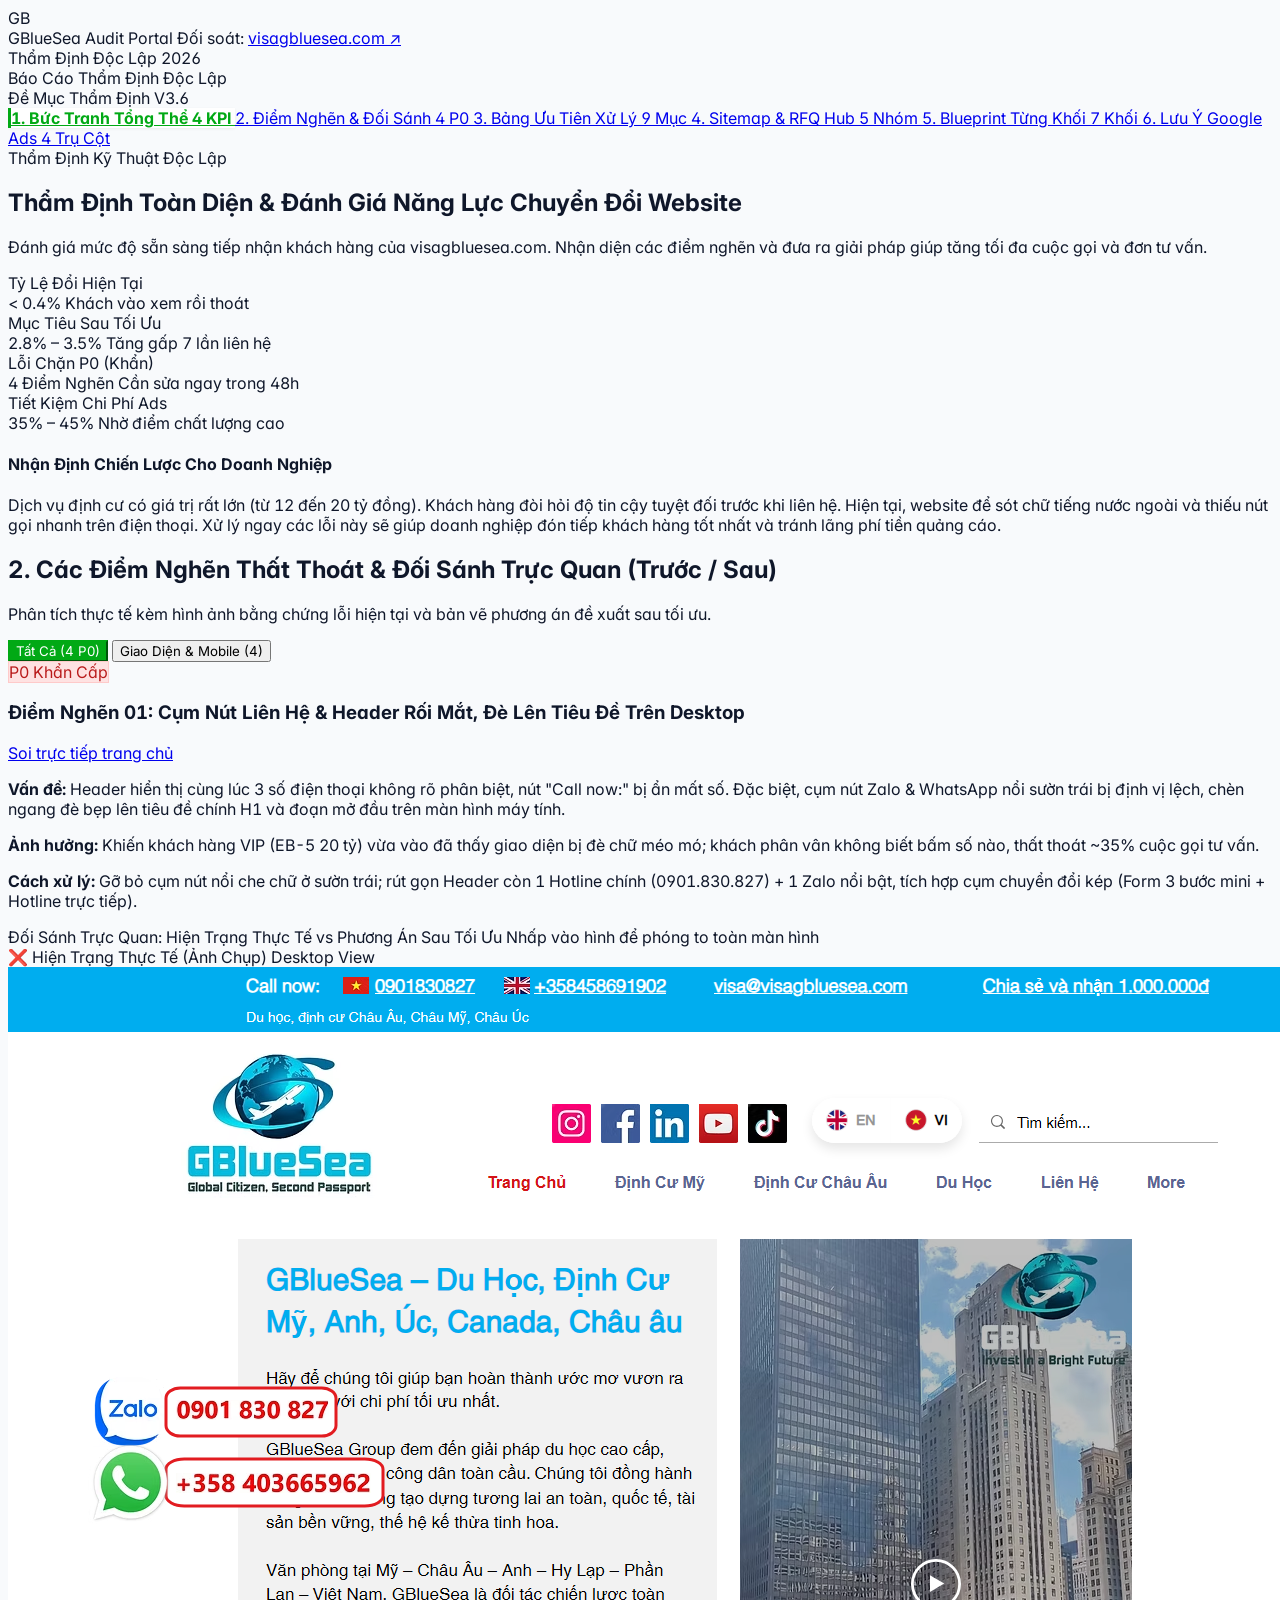
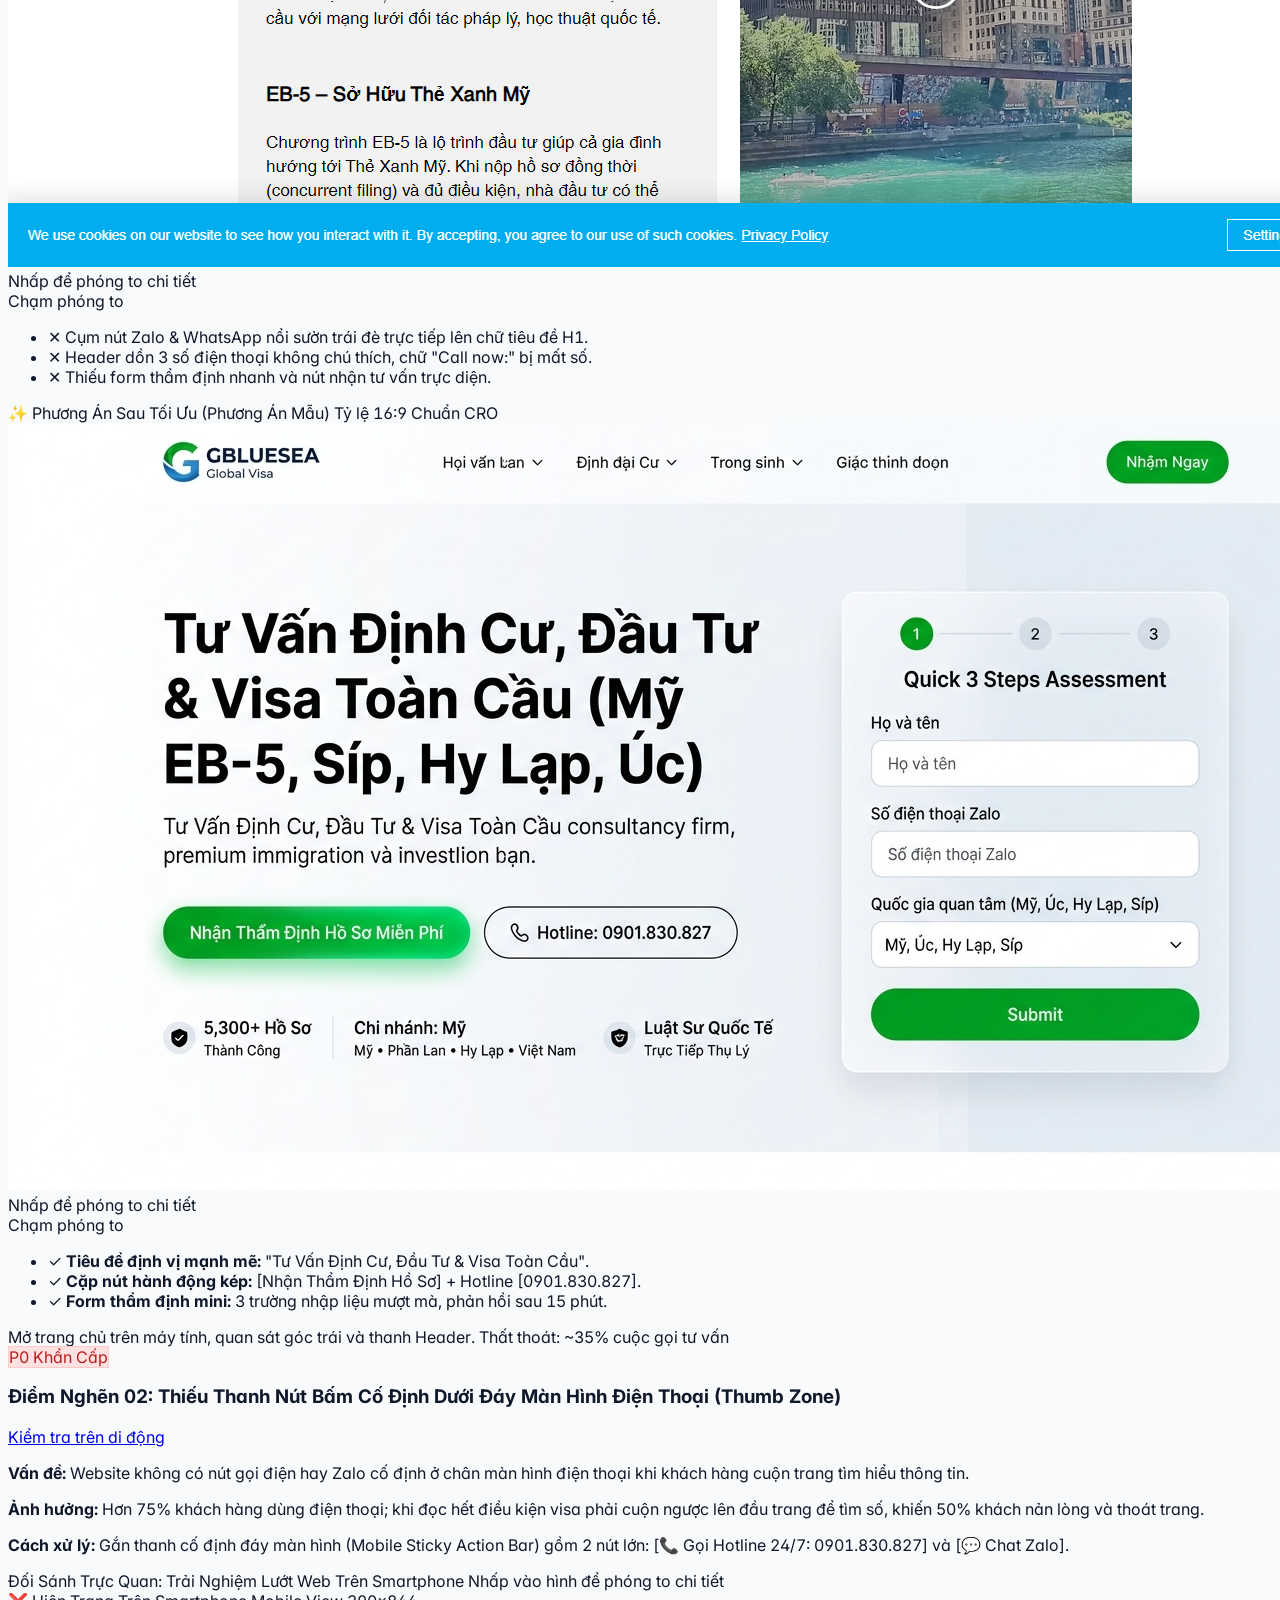
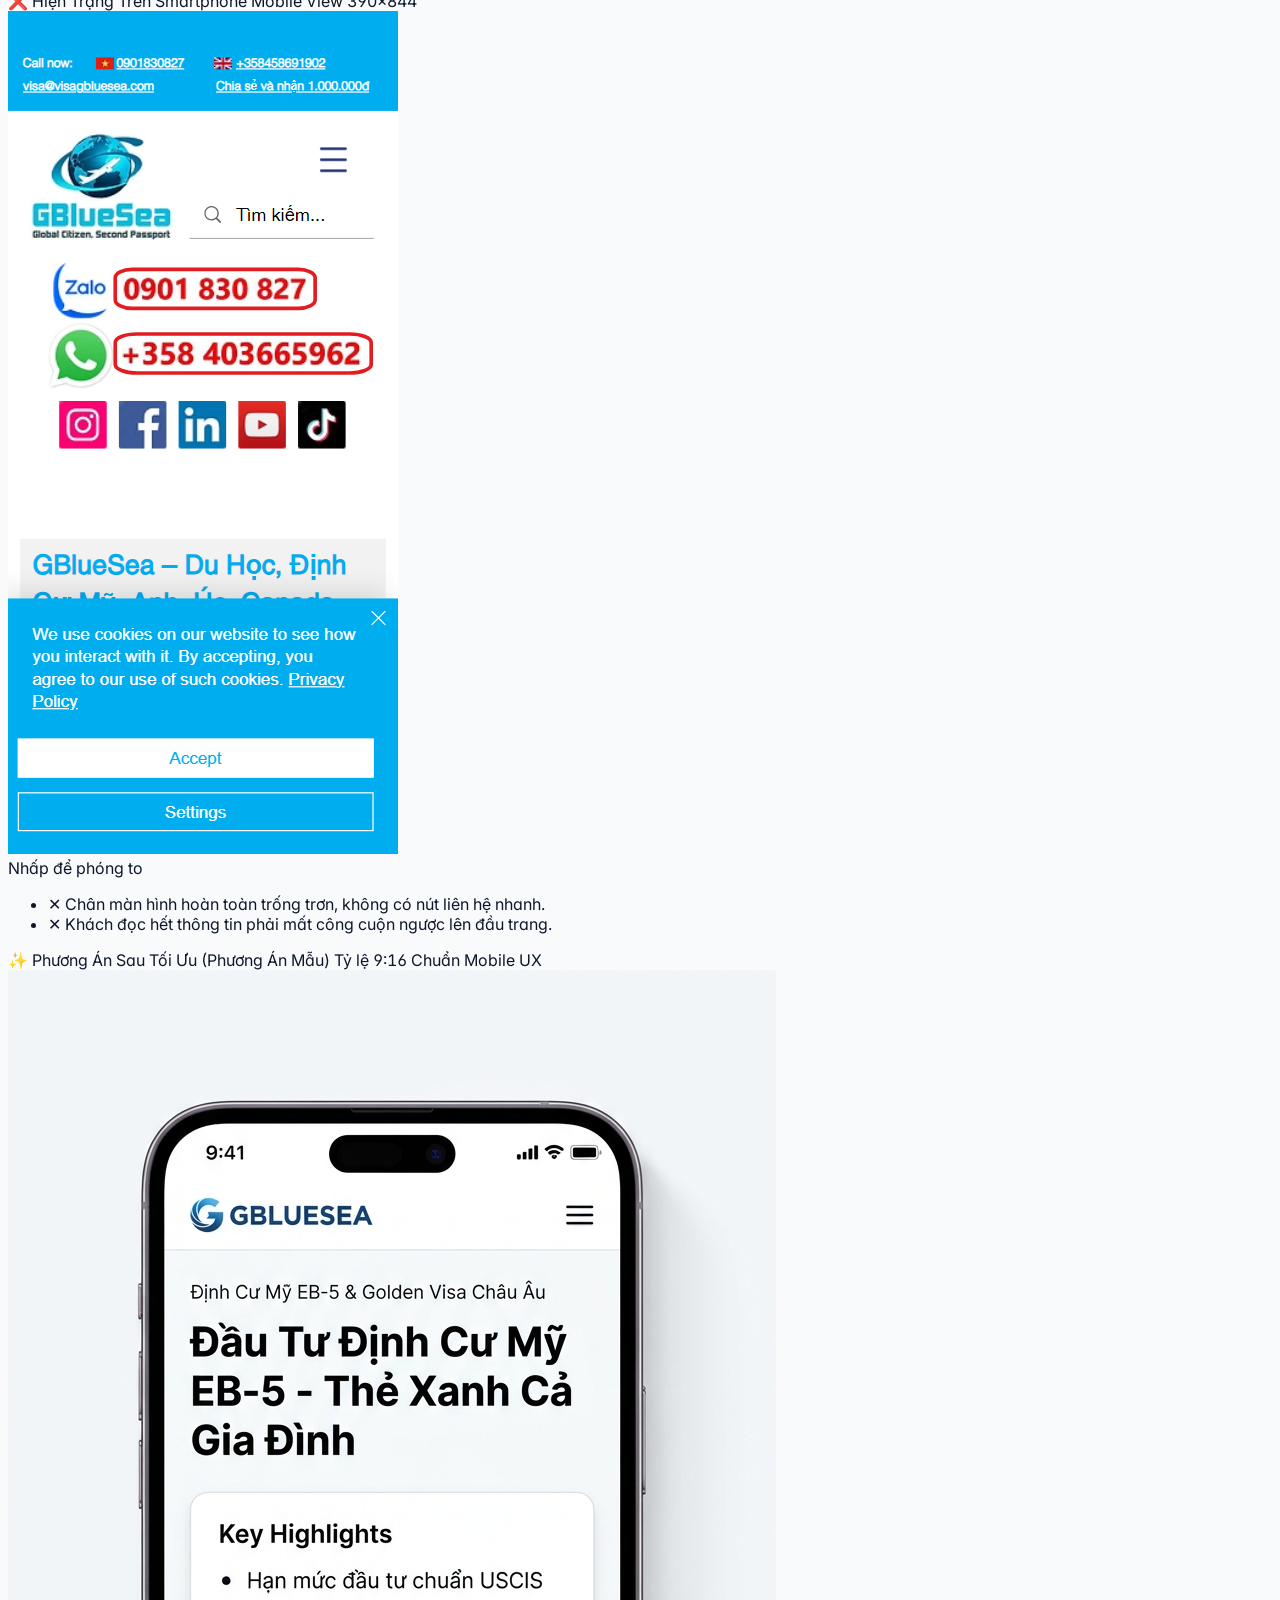
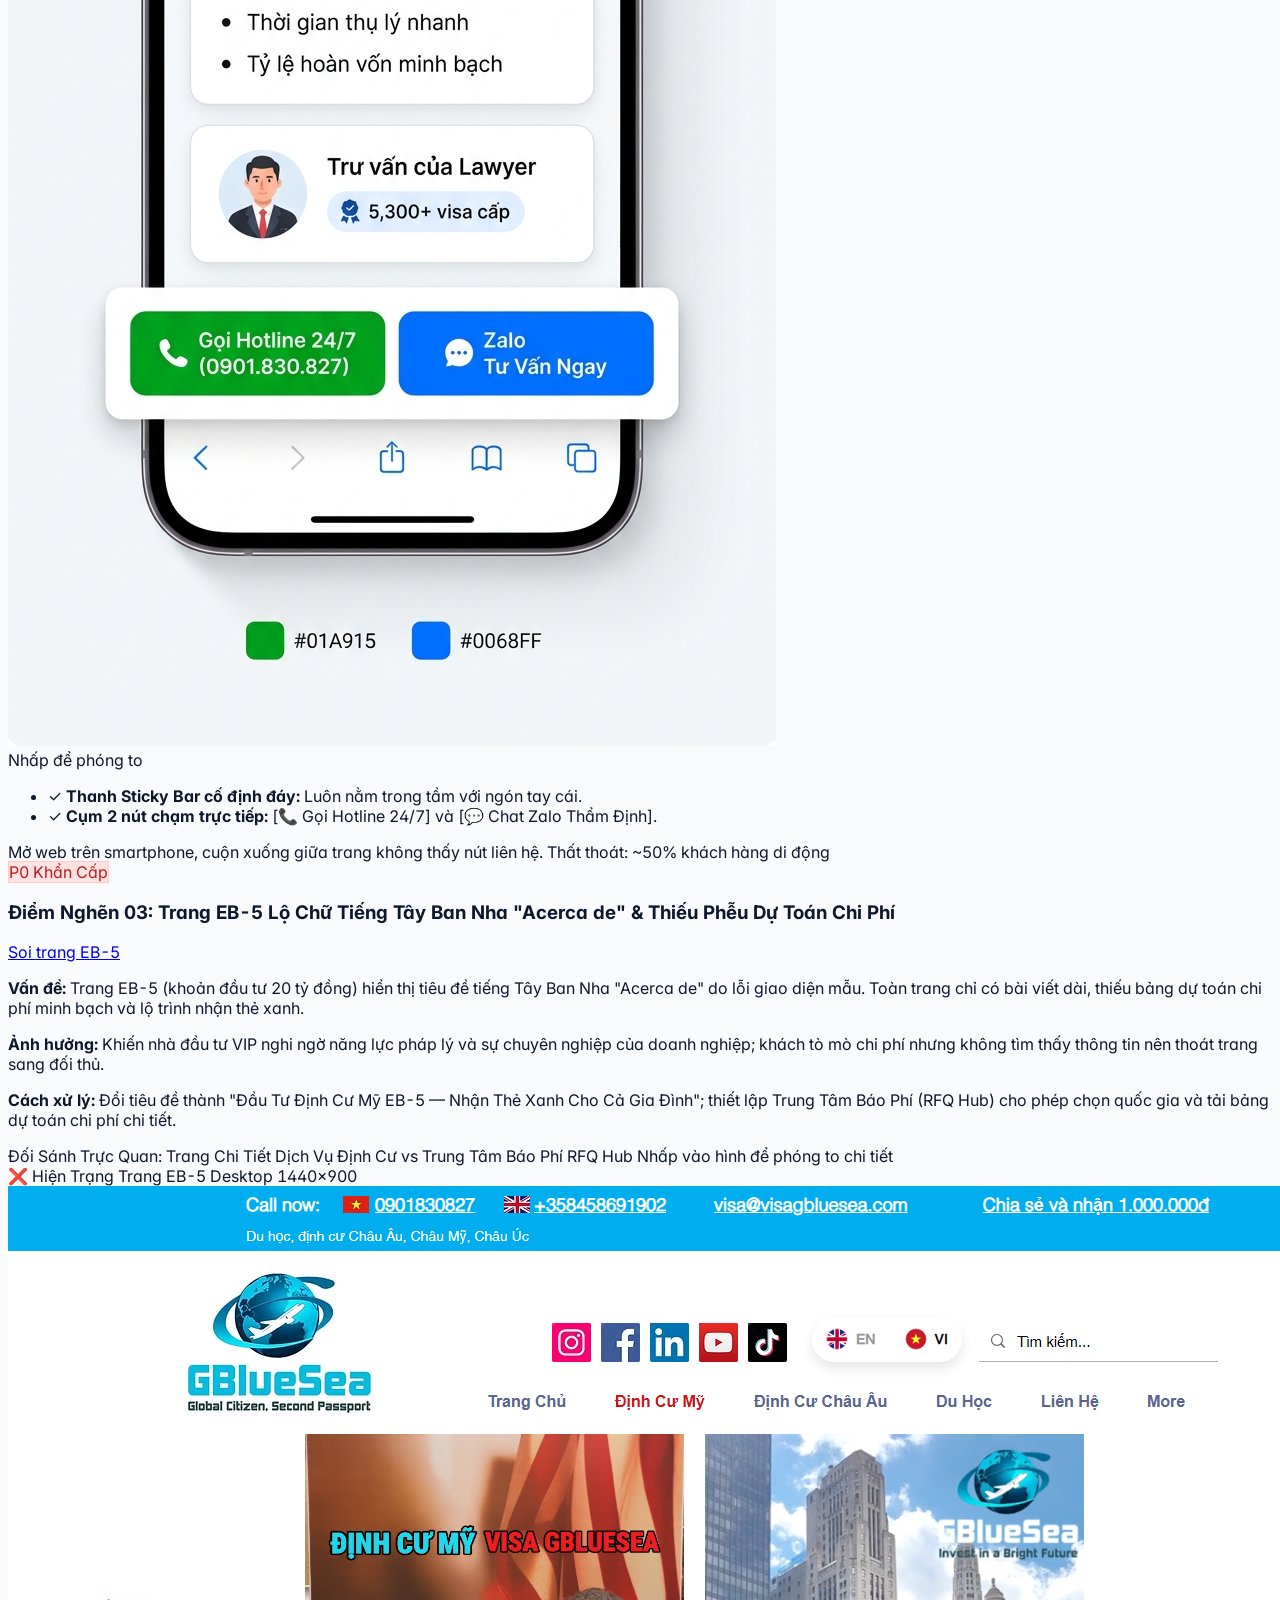
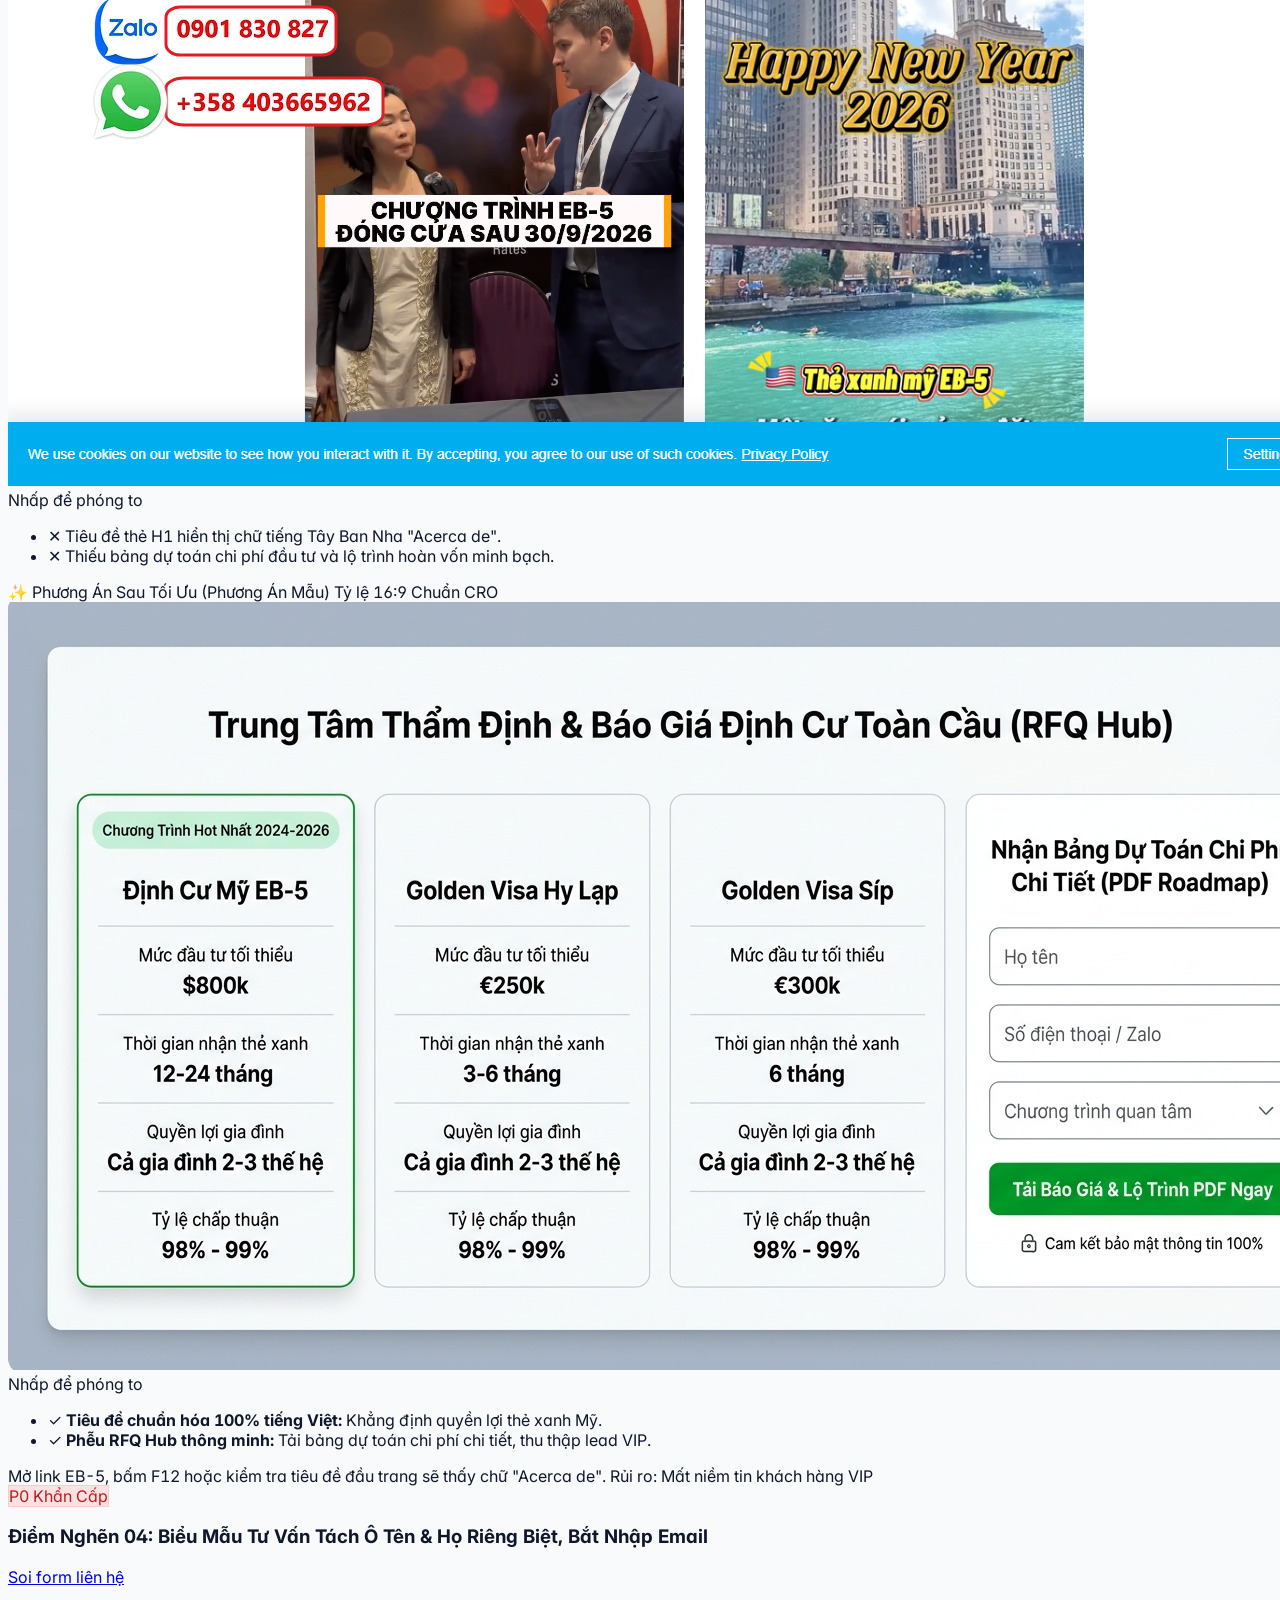
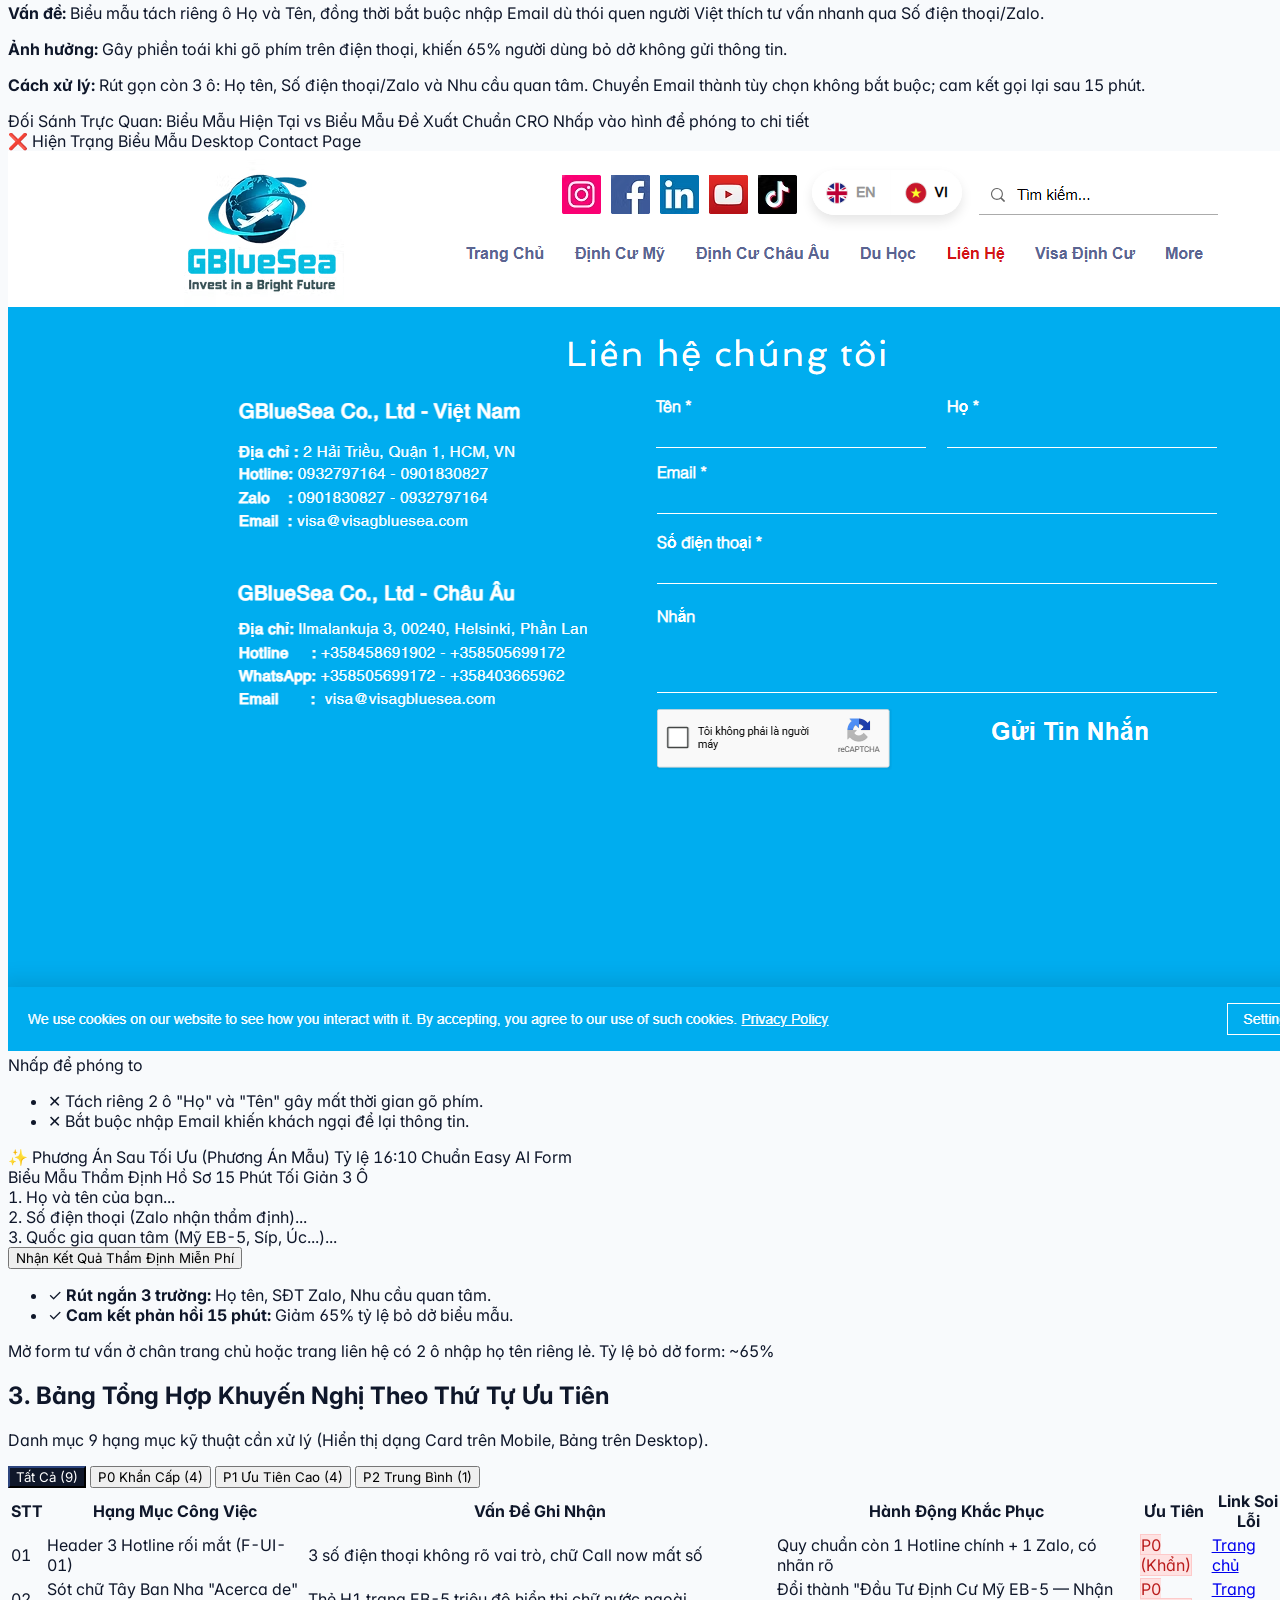
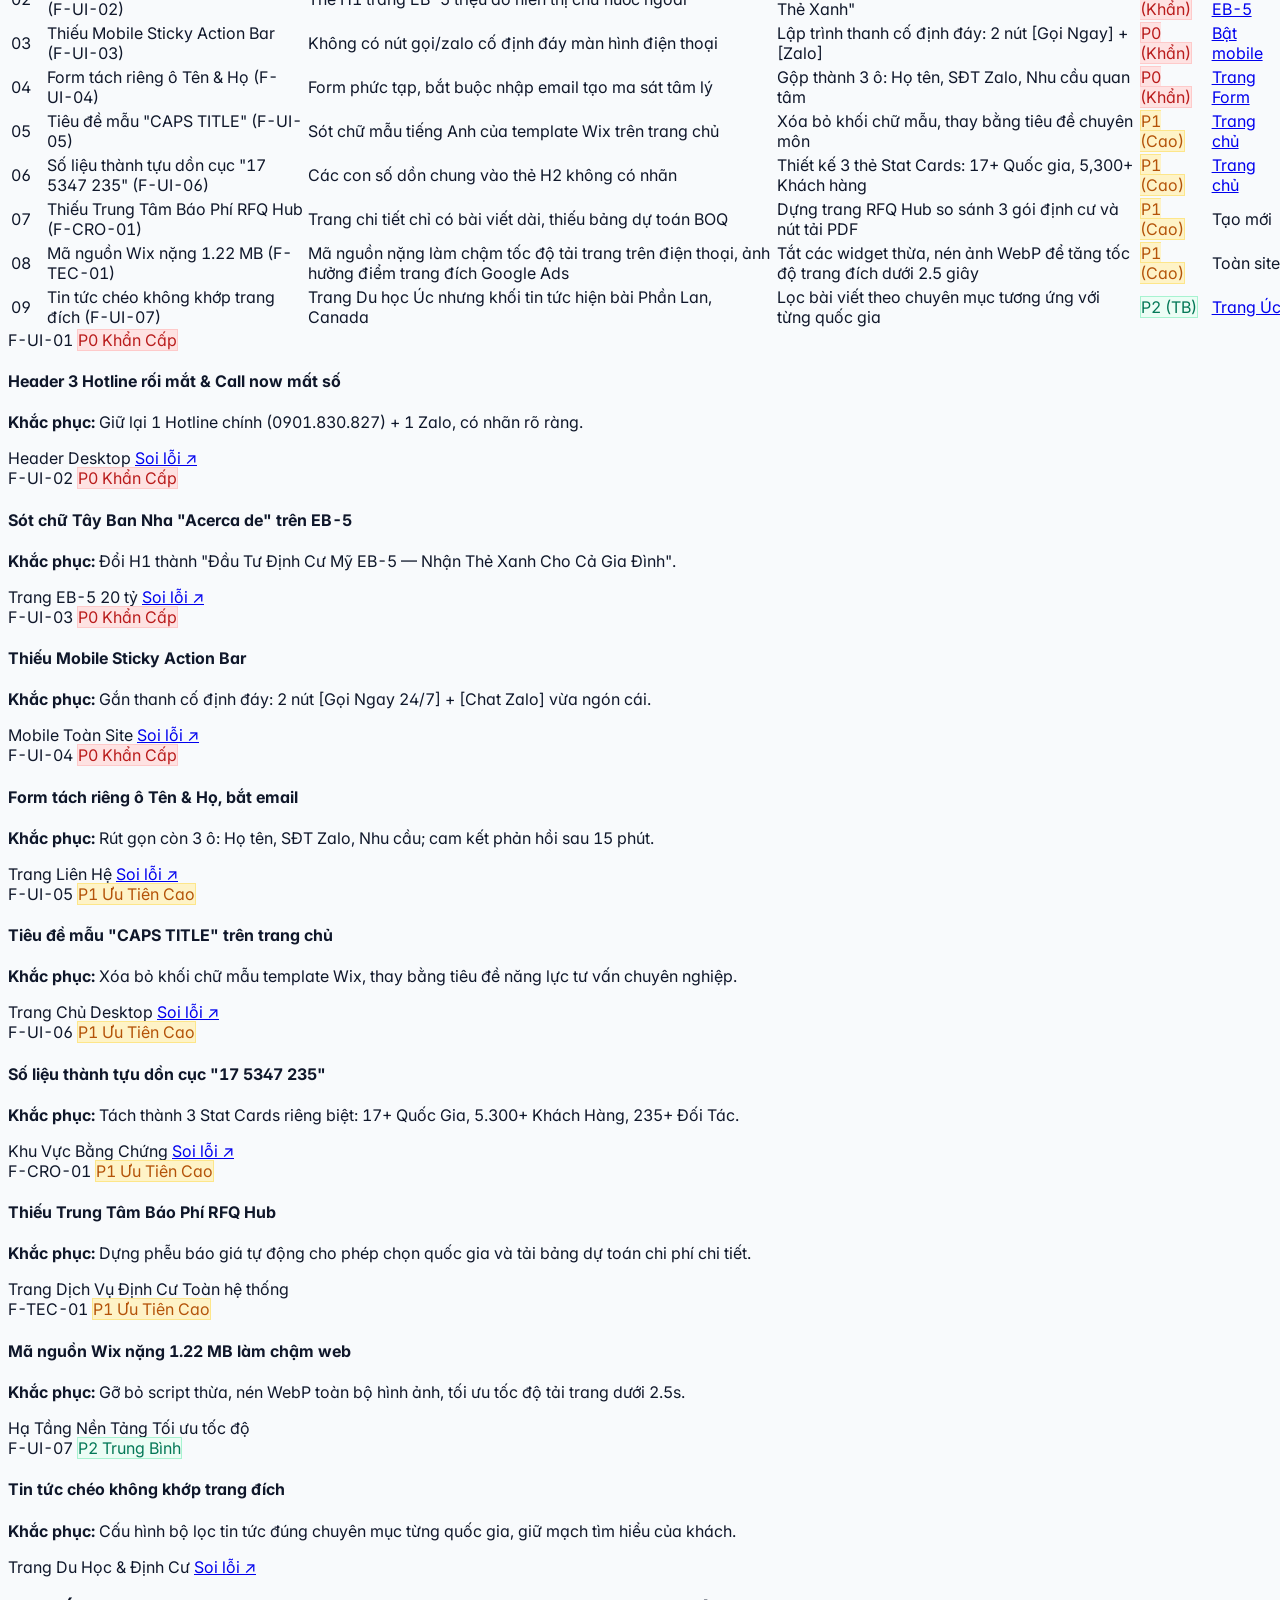
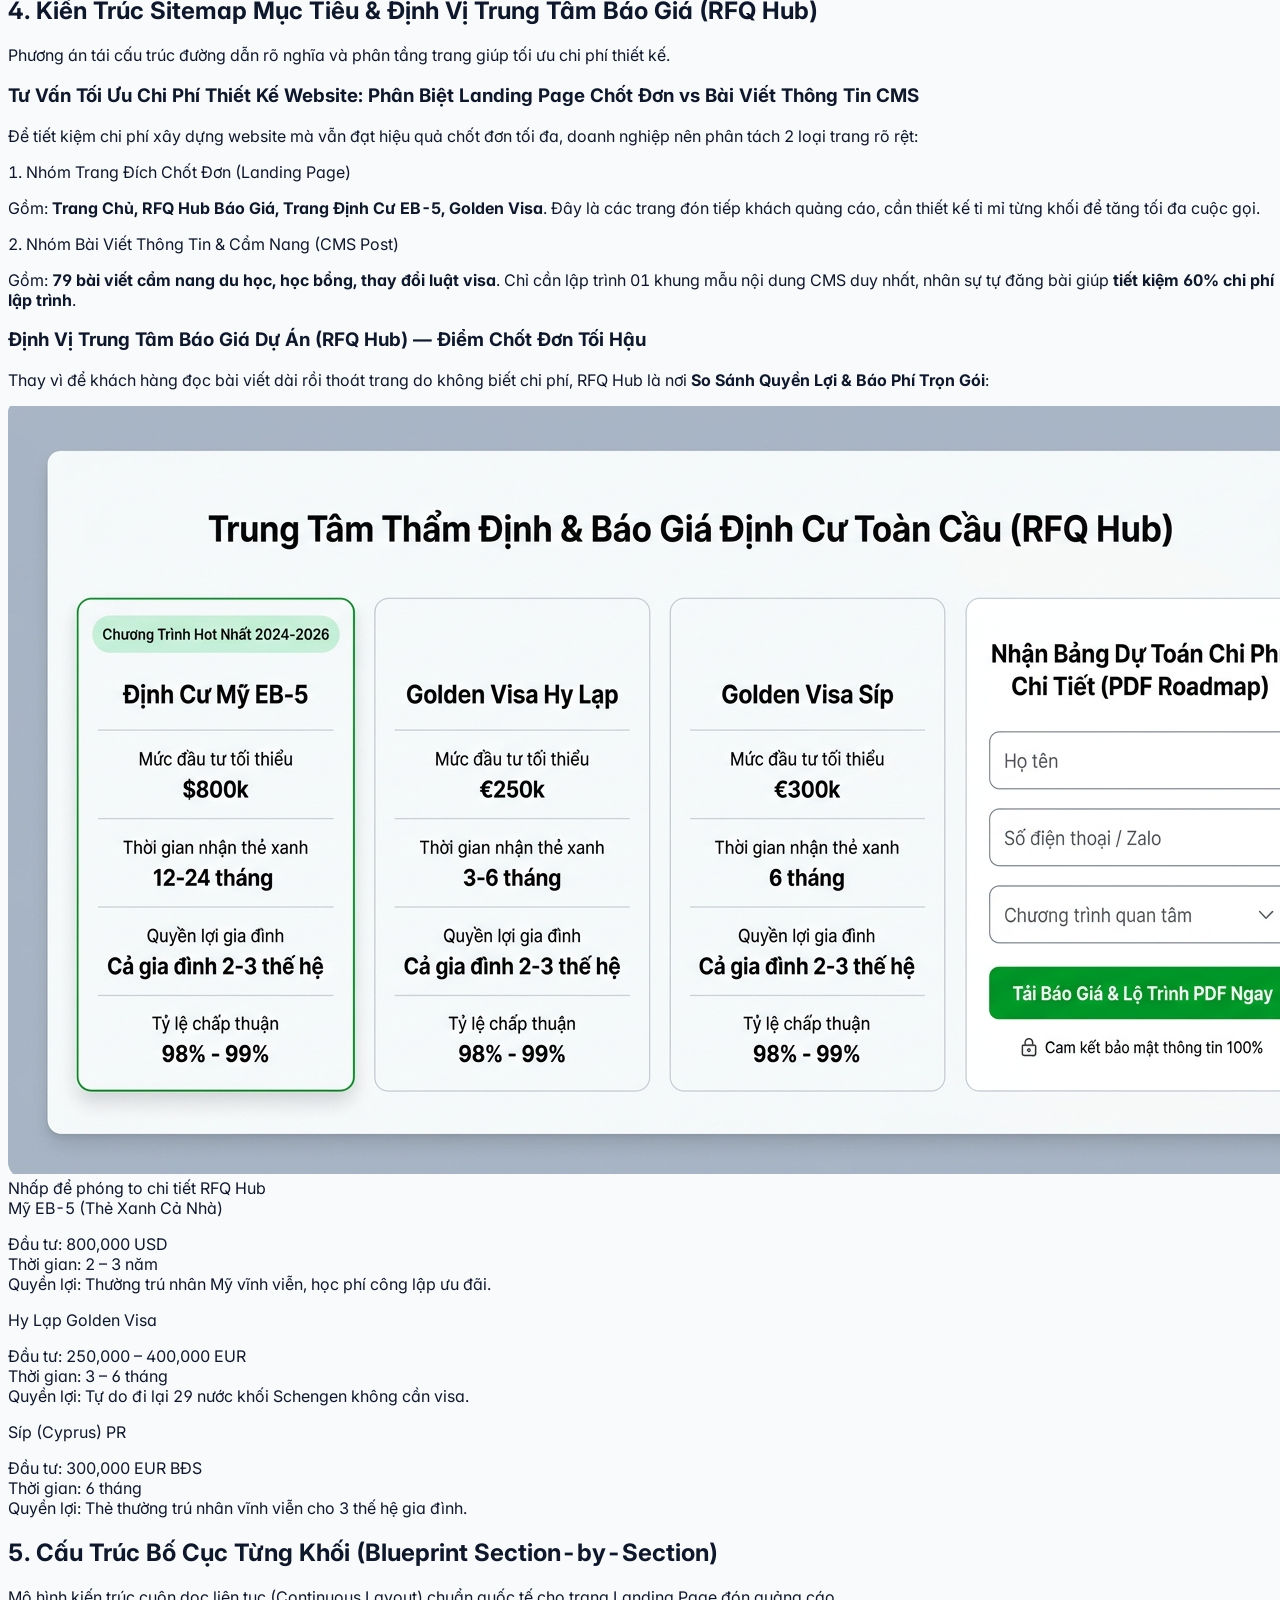
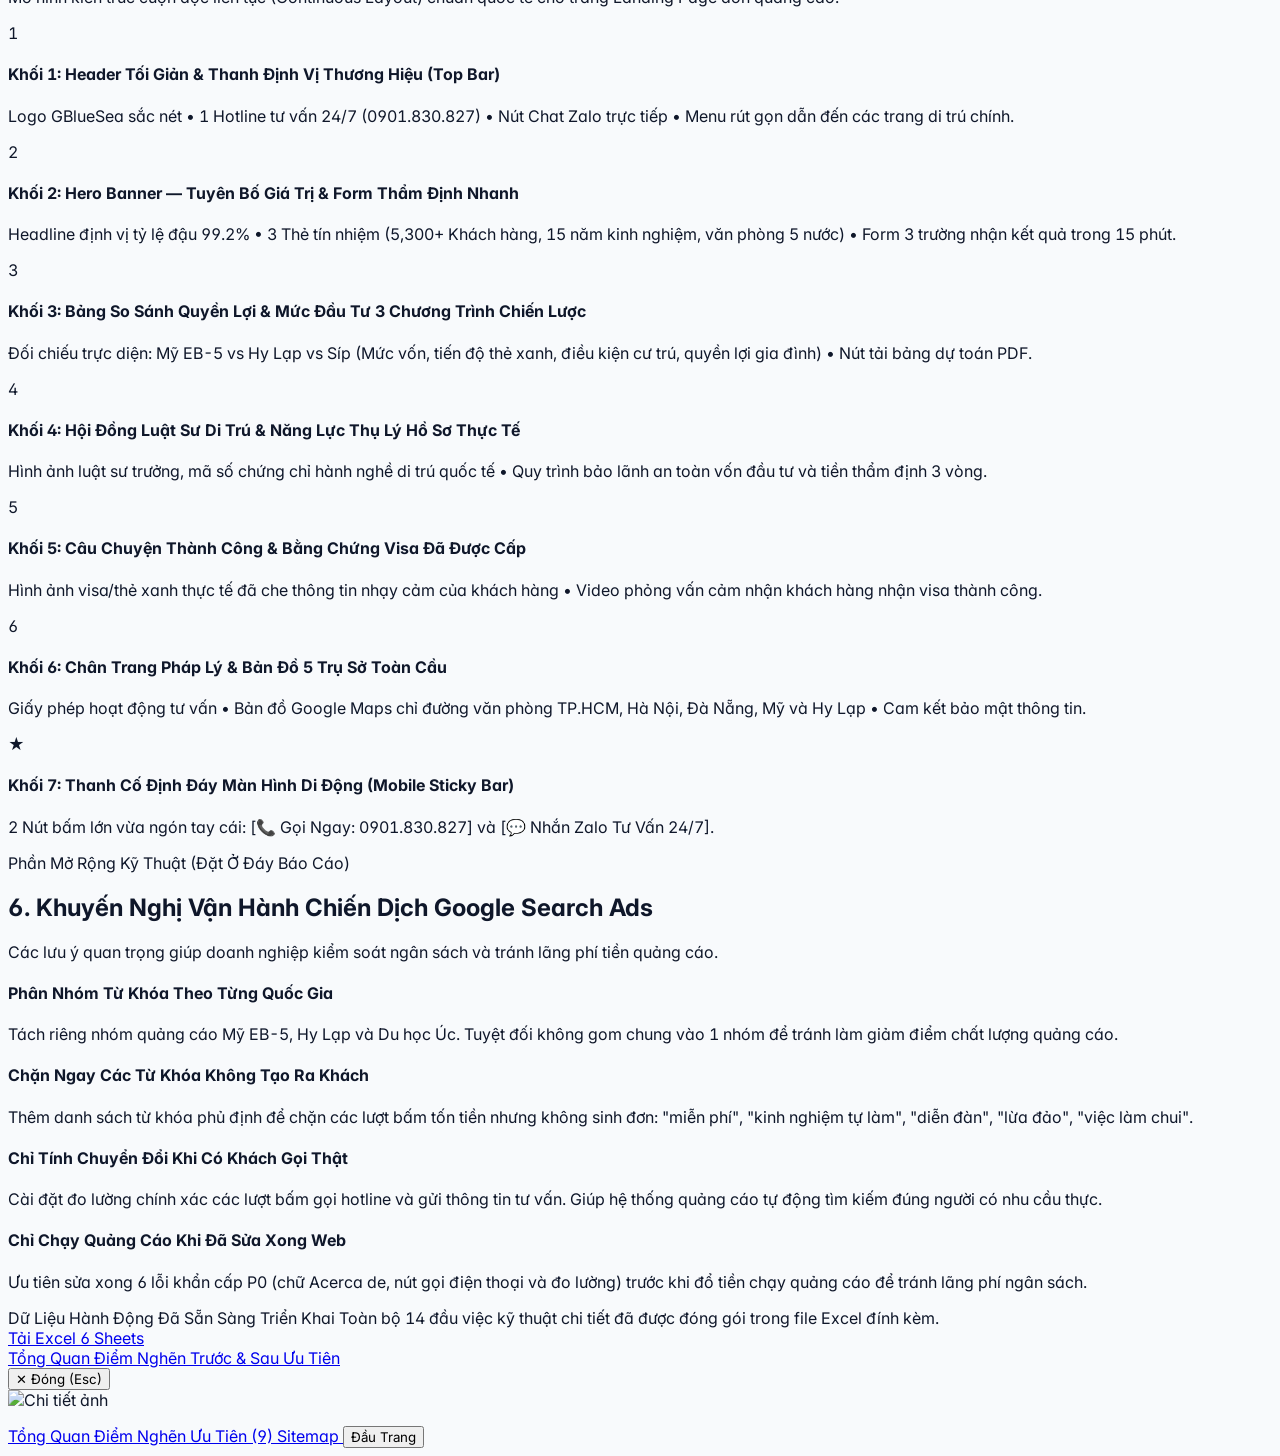
==== commit 9bcdb776: "fix(ui): loai bo ma tran URL mapping khoi ban trinh bay khach hang theo chuan business-first" ====
--- a/Bao_Cao_Trinh_Bay_Khach_Hang_visagbluesea.com.html
+++ b/Bao_Cao_Trinh_Bay_Khach_Hang_visagbluesea.com.html
@@ -977,57 +977,7 @@
           </div>
         </div>
 
-        <!-- Bảng ánh xạ URL Cũ sang Mới -->
-        <div class="overflow-x-auto bg-white rounded-xl border border-slate-200 shadow-2xs">
-          <div class="p-3.5 bg-slate-100 border-b border-slate-200 font-bold text-xs text-slate-800 flex items-center justify-between">
-            <span>Ma Trận Xử Lý & Chuẩn Hóa Đường Dẫn (URL Mapping Matrix)</span>
-            <span class="text-[10px] text-slate-400 font-normal md:hidden">← Cuộn ngang để xem đủ →</span>
-          </div>
-          <div class="overflow-x-auto no-scrollbar">
-            <table class="w-full text-left border-collapse text-xs min-w-[600px]">
-            <thead>
-              <tr class="bg-slate-50 border-b border-slate-200 text-slate-700 font-bold">
-                <th class="p-3">Đường Dẫn Cũ</th>
-                <th class="p-3">Hành Động Kỹ Thuật</th>
-                <th class="p-3">Đường Dẫn Chuẩn Mới</th>
-                <th class="p-3">Mục Tiêu Chuyển Đổi</th>
-              </tr>
-            </thead>
-            <tbody class="divide-y divide-slate-200 text-slate-700">
-              <tr>
-                <td class="p-3 font-mono text-slate-600">/us-green-card-eb-5</td>
-                <td class="p-3 font-semibold text-emerald-700">Giữ nguyên hoặc 301</td>
-                <td class="p-3 font-mono text-slate-900">/dinh-cu-my-eb5</td>
-                <td class="p-3">Điền form nhận lộ trình tài chính EB-5</td>
-              </tr>
-              <tr>
-                <td class="p-3 font-mono text-slate-600">/eu-golden-visa vs /eu-golden-visas</td>
-                <td class="p-3 font-semibold text-amber-700">Gộp 301 về 1 trang</td>
-                <td class="p-3 font-mono text-slate-900">/golden-visa-chau-au</td>
-                <td class="p-3">Tải cẩm nang so sánh thuế Síp vs Hy Lạp</td>
-              </tr>
-              <tr>
-                <td class="p-3 font-mono text-slate-600">/golden-visa-greece & /greece-investment-visa</td>
-                <td class="p-3 font-semibold text-amber-700">301 Redirect trang trùng</td>
-                <td class="p-3 font-mono text-slate-900">/golden-visa-hy-lap</td>
-                <td class="p-3">Đăng ký xem danh mục dự án BĐS Hy Lạp</td>
-              </tr>
-              <tr>
-                <td class="p-3 font-mono text-slate-600">/copy-of-malta-investment-visa-1</td>
-                <td class="p-3 font-semibold text-red-700">Xóa bỏ trang rác</td>
-                <td class="p-3 font-mono text-slate-400">HTTP 410 Gone / 301 /malta</td>
-                <td class="p-3">Triệt tiêu lỗi sitemap</td>
-              </tr>
-              <tr>
-                <td class="p-3 font-mono text-slate-600">(Chưa có)</td>
-                <td class="p-3 font-semibold text-blue-700">Xây dựng trang mới</td>
-                <td class="p-3 font-mono text-slate-900">/trung-tam-bao-gia-rfq</td>
-                <td class="p-3">Tải bảng dự toán chi phí trọn gói PDF</td>
-              </tr>
-            </tbody>
-          </table>
-          </div>
-        </div>
+        
       </section>
 
       <!-- ================= SECTION 6: BLUEPRINT SECTIONS TRANG LÕI ================= -->
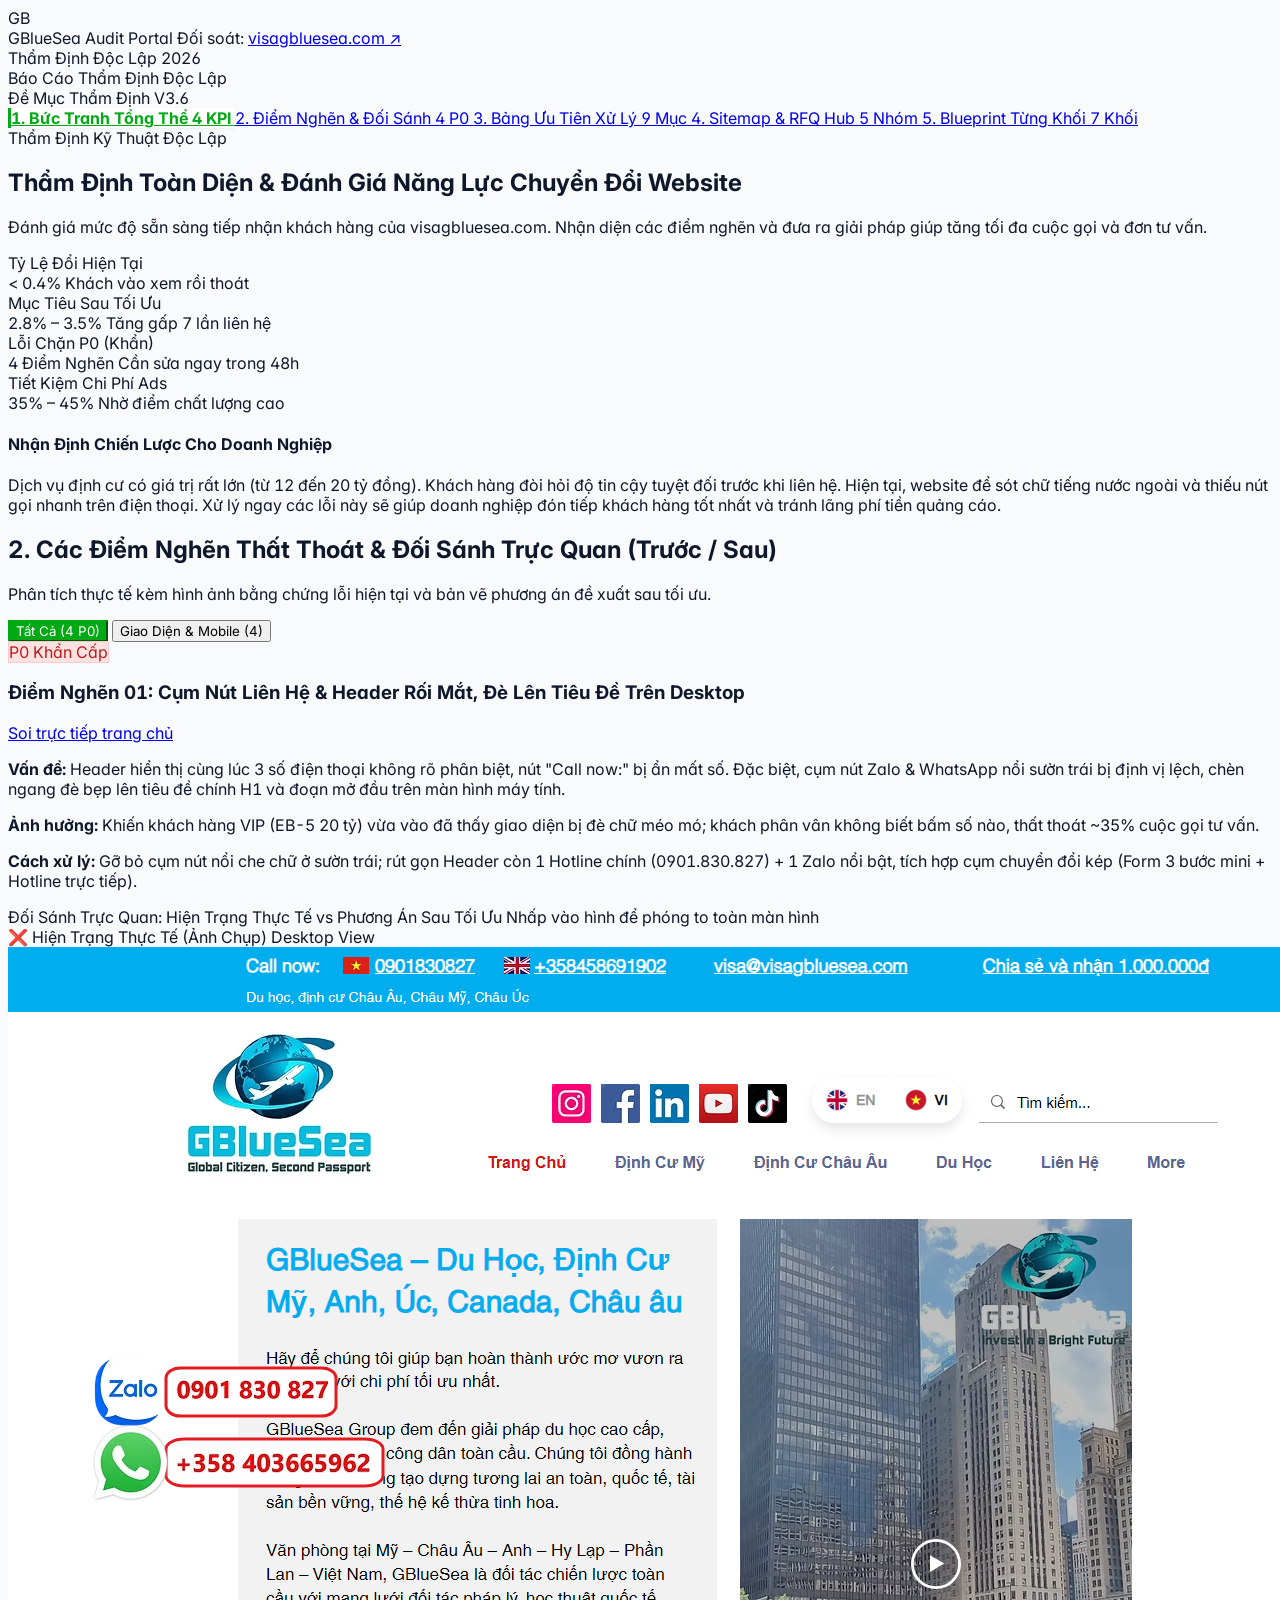
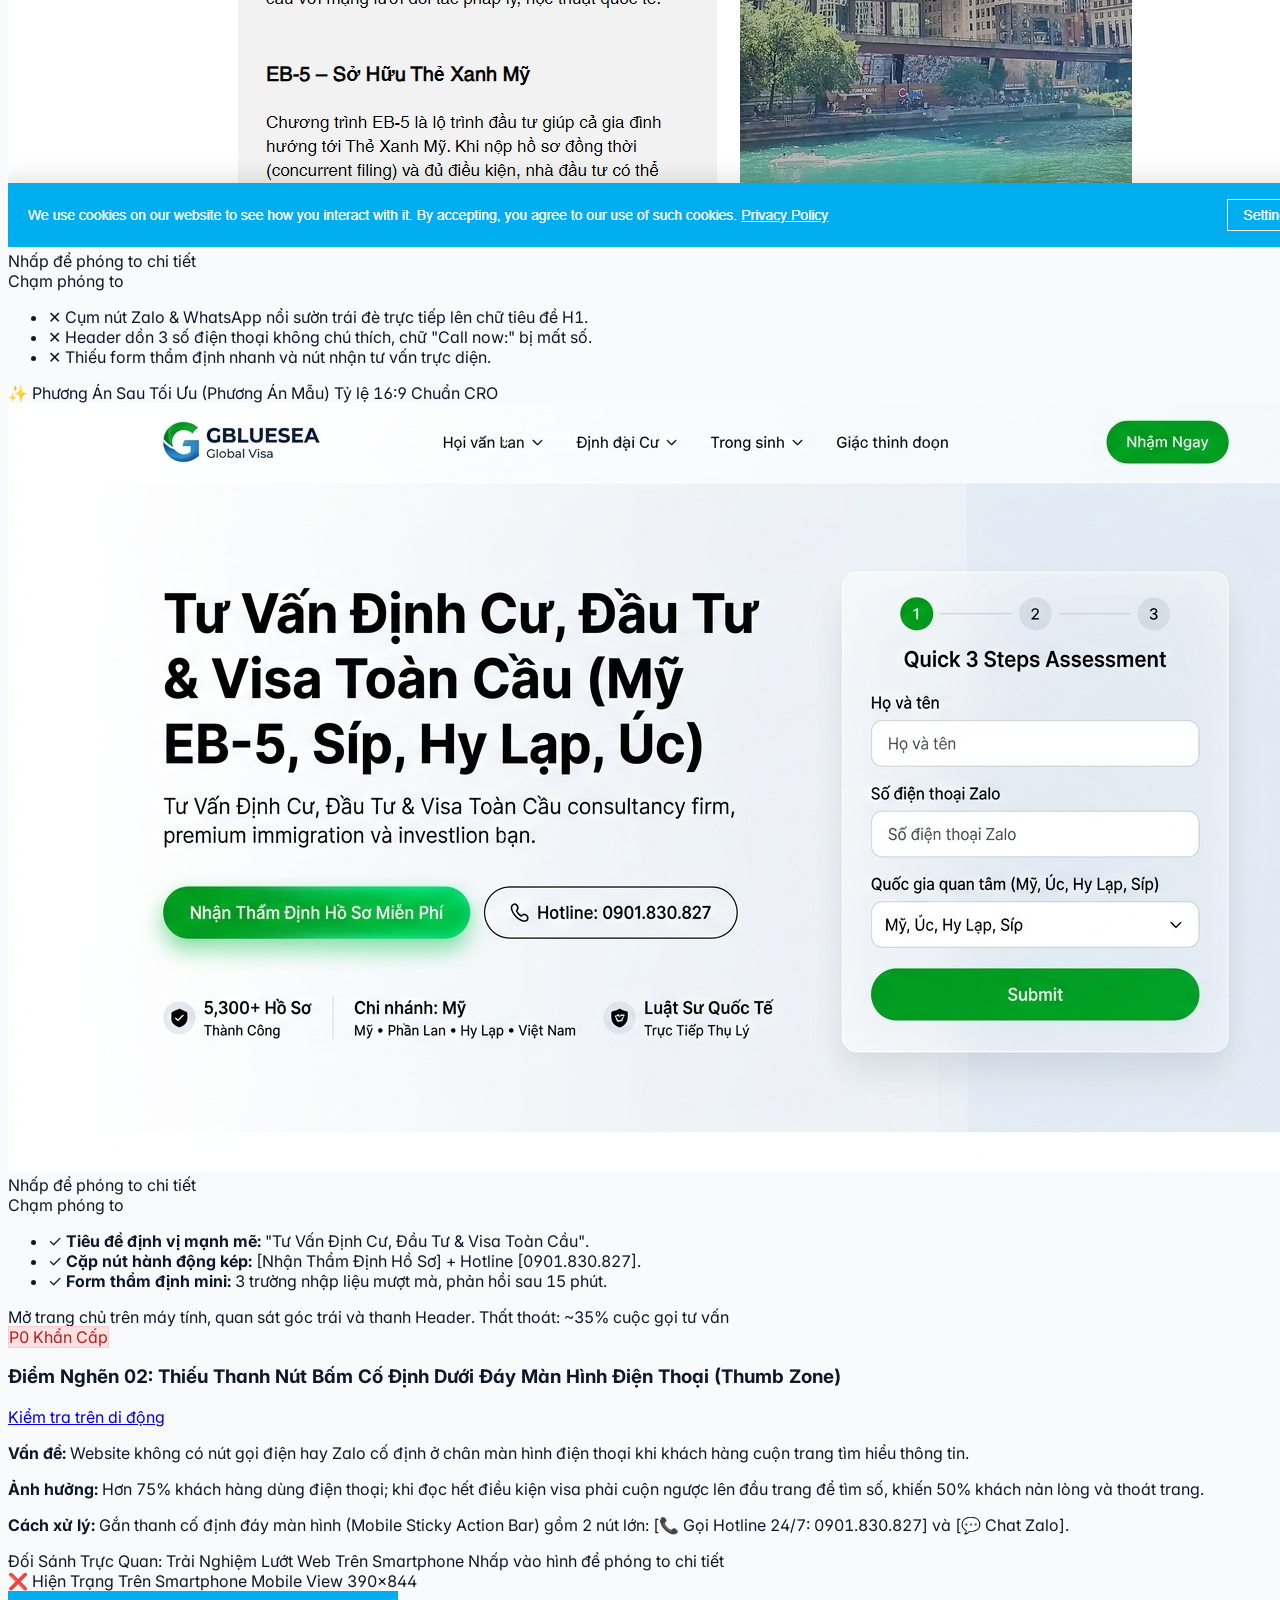
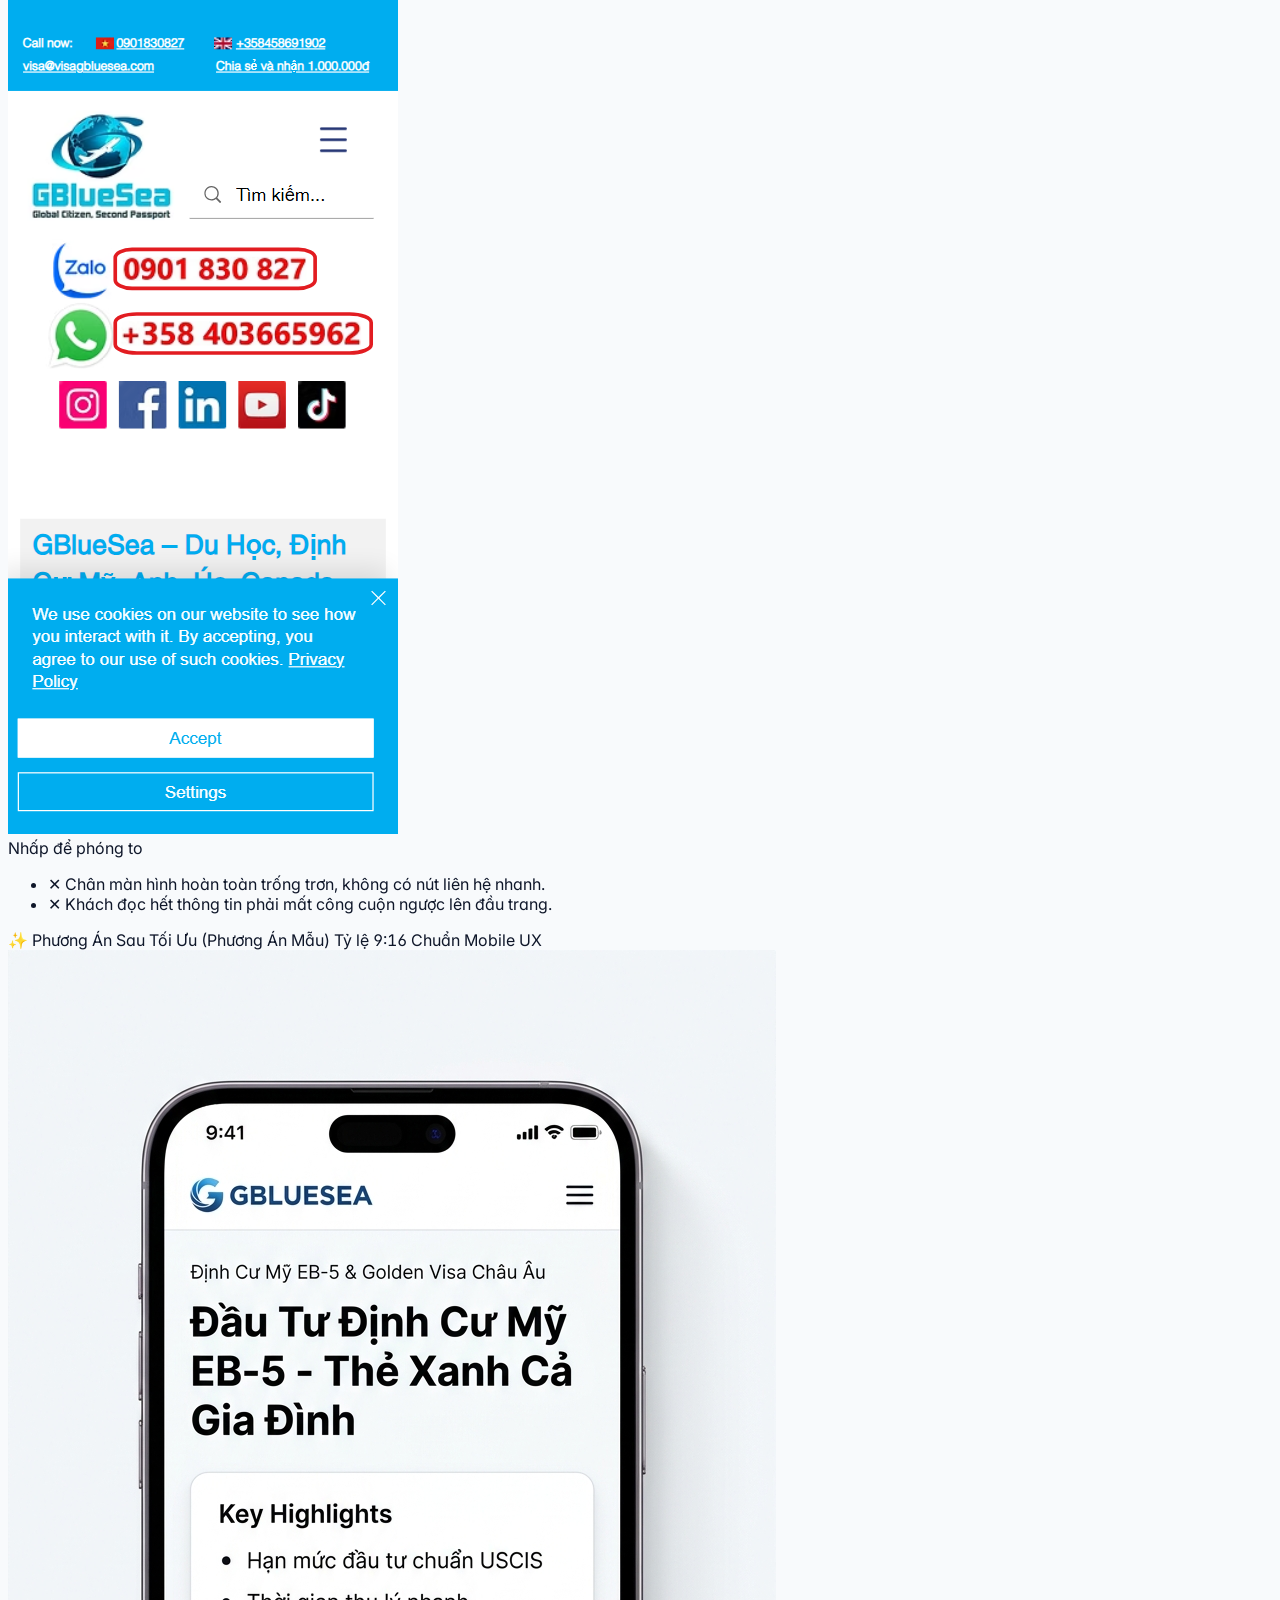
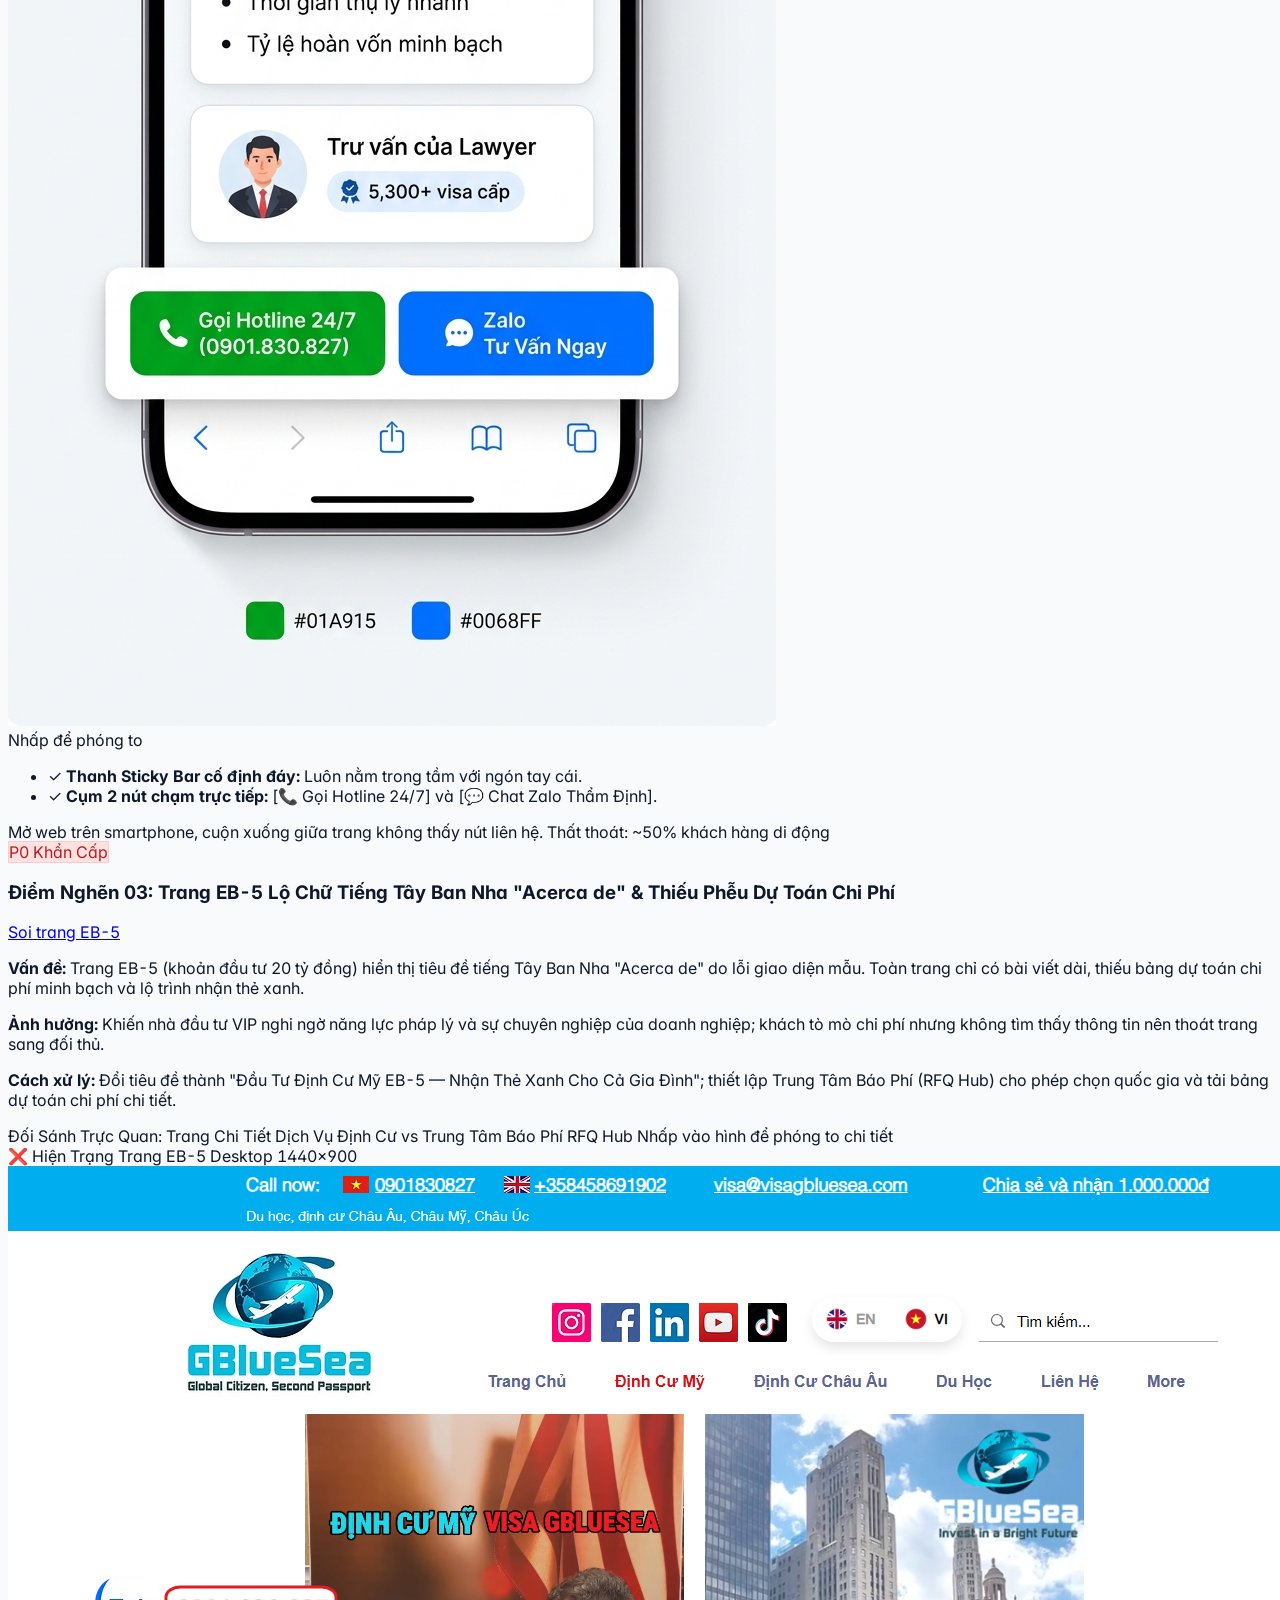
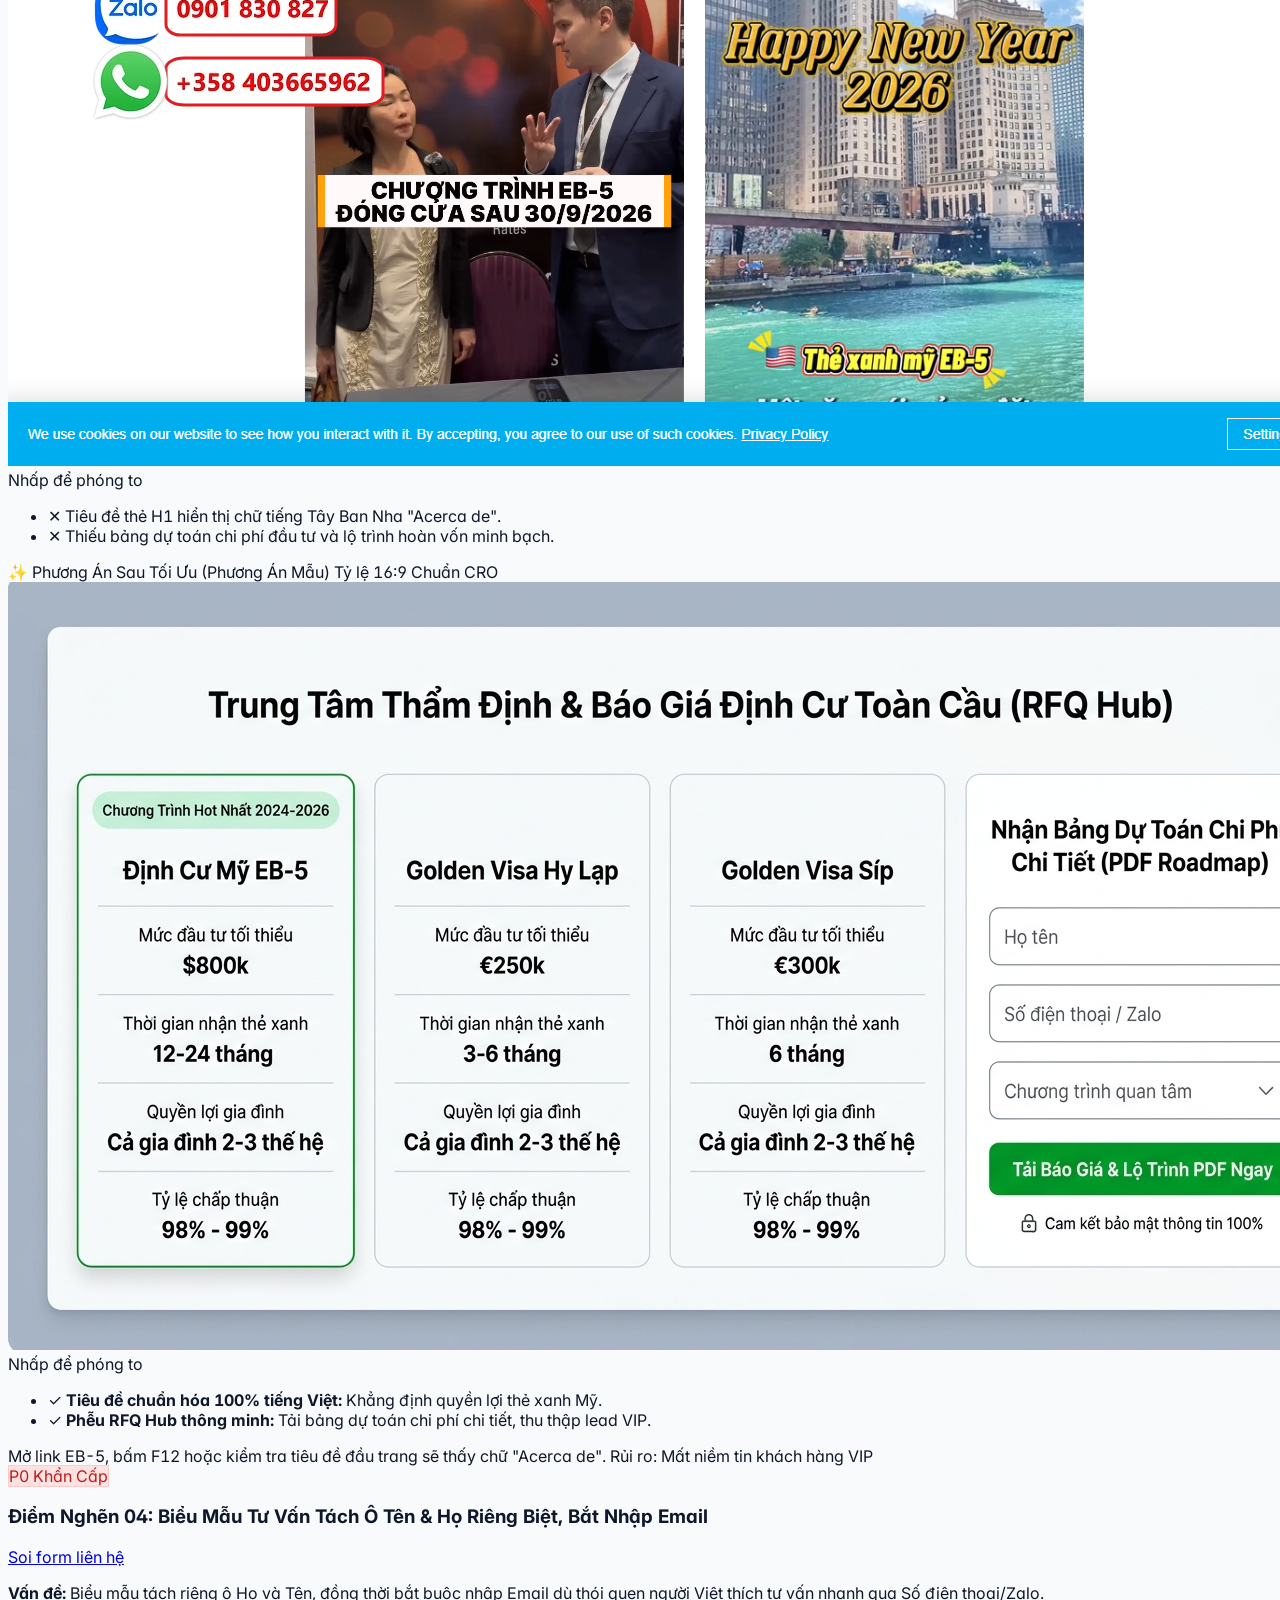
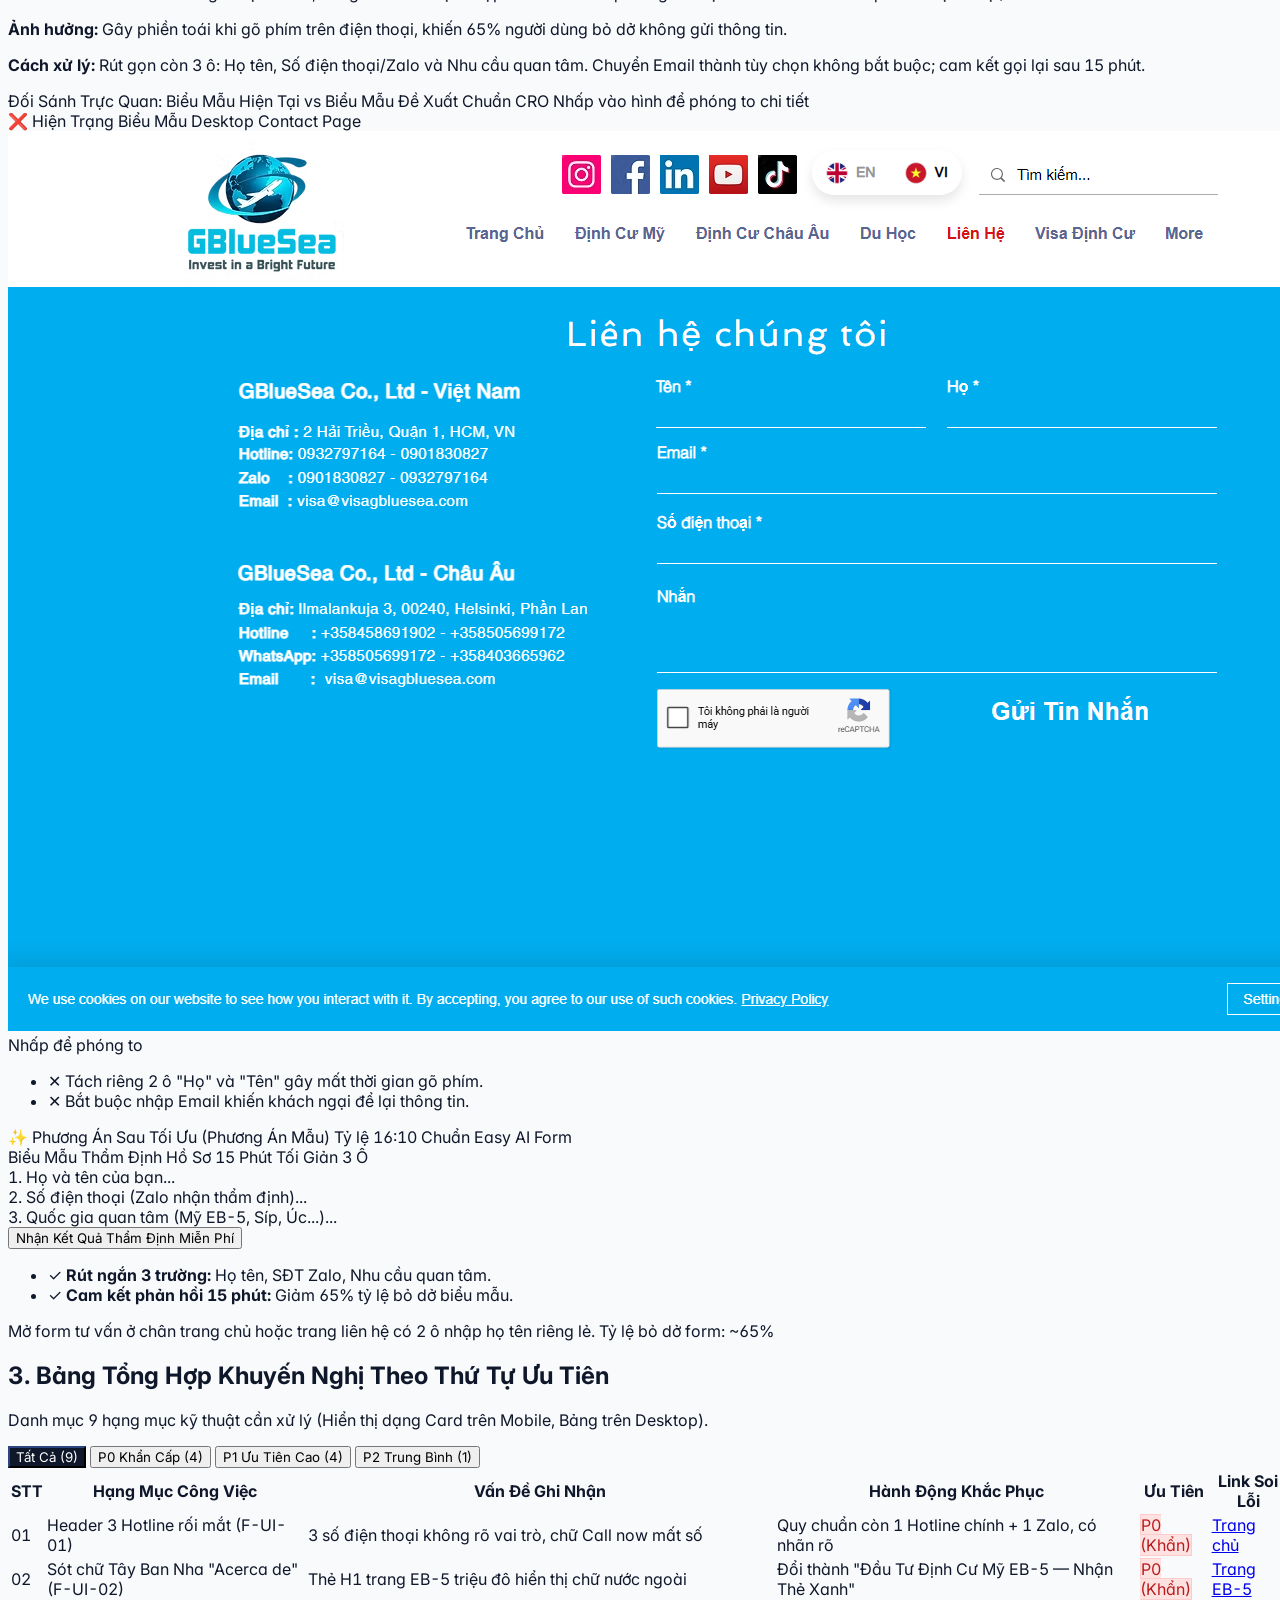
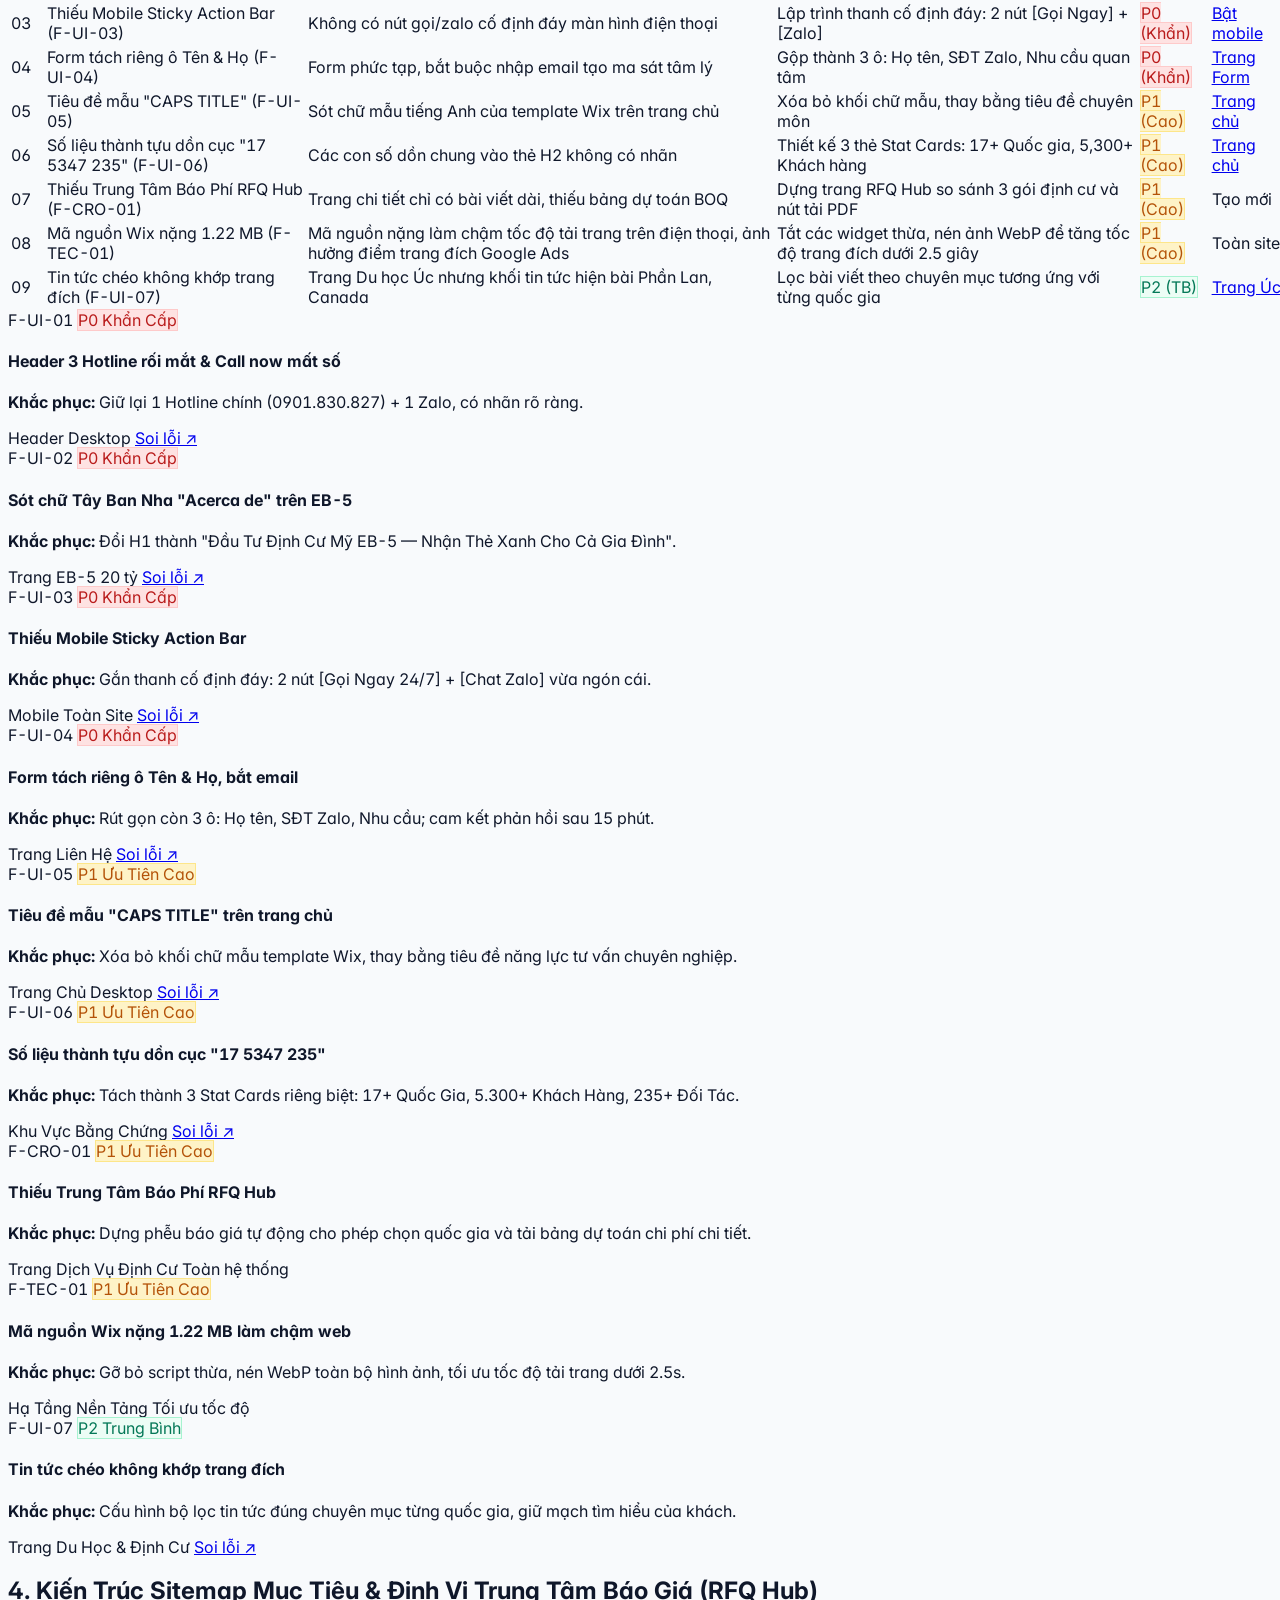
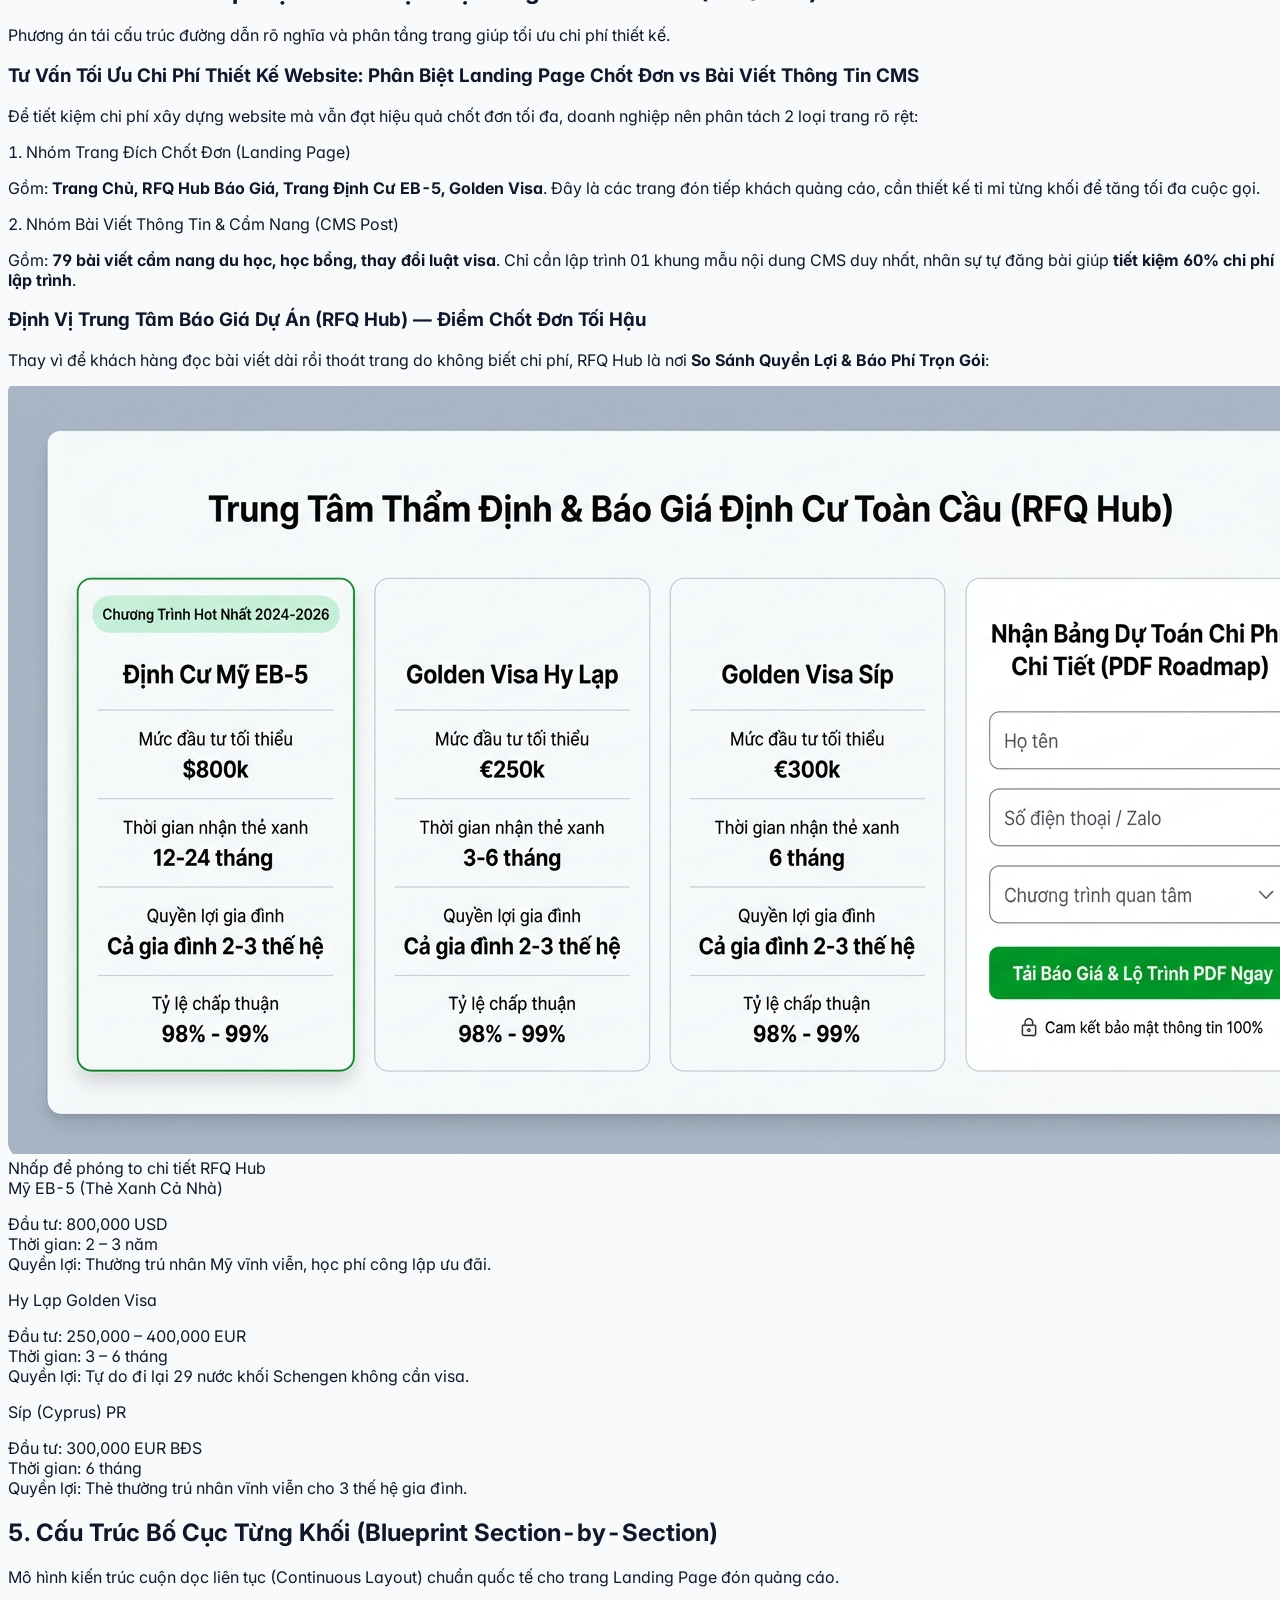
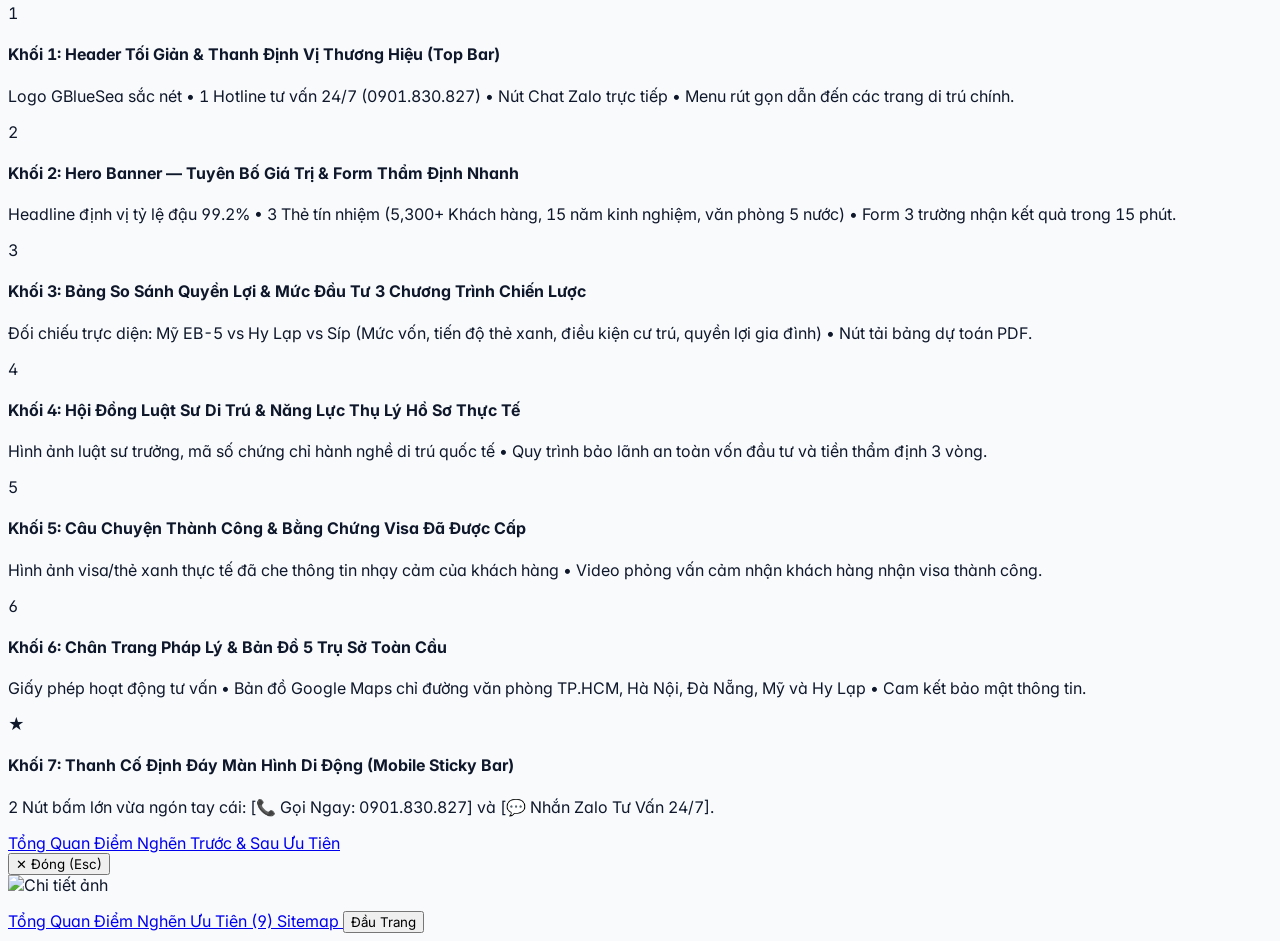
==== commit fce2a11b: "fix(ui): loai bo hoan toan muc 6 khuyen nghi Google Ads khoi trang audit website" ====
--- a/Bao_Cao_Trinh_Bay_Khach_Hang_visagbluesea.com.html
+++ b/Bao_Cao_Trinh_Bay_Khach_Hang_visagbluesea.com.html
@@ -182,14 +182,7 @@
             <span class="px-2 py-0.5 text-xs font-bold rounded-md bg-blue-100 text-blue-800 whitespace-nowrap shrink-0">7 Khối</span>
           </a>
 
-          <!-- Mục 6 -->
-          <a href="#luu-y-google-ads" class="sidebar-nav-item flex items-center justify-between px-3 py-2.5 rounded-xl text-xs font-semibold text-slate-700 hover:bg-white hover:shadow-2xs transition-all">
-            <span class="flex items-center gap-2.5 truncate">
-              <i data-lucide="target" class="w-4 h-4 text-emerald-600 shrink-0"></i>
-              <span class="truncate">6. Lưu Ý Google Ads</span>
-            </span>
-            <span class="px-2 py-0.5 text-xs font-bold rounded-md bg-emerald-100 text-emerald-800 whitespace-nowrap shrink-0">4 Trụ Cột</span>
-          </a>
+
         </nav>
       </div>
     </aside>
@@ -1050,72 +1043,7 @@
         </div>
       </section>
 
-      <!-- ================= SECTION 7: LƯU Ý GOOGLE ADS (Ở ĐÁY THEO QUY CHUẨN) ================= -->
-      <section id="luu-y-google-ads" class="space-y-6 pt-6 border-t-2 border-slate-300">
-        <div class="border-b border-slate-200 pb-3">
-          <div class="inline-flex items-center gap-2 px-2.5 py-0.5 rounded-full text-xs font-bold bg-slate-100 text-slate-700 mb-2">
-            <i data-lucide="info" class="w-3.5 h-3.5 text-slate-600"></i>
-            <span>Phần Mở Rộng Kỹ Thuật (Đặt Ở Đáy Báo Cáo)</span>
-          </div>
-          <h2 class="text-xl sm:text-2xl font-extrabold text-slate-900 tracking-tight">
-            6. Khuyến Nghị Vận Hành Chiến Dịch Google Search Ads
-          </h2>
-          <p class="text-slate-500 text-xs sm:text-sm mt-0.5">Các lưu ý quan trọng giúp doanh nghiệp kiểm soát ngân sách và tránh lãng phí tiền quảng cáo.</p>
-        </div>
-
-        <div class="grid grid-cols-1 sm:grid-cols-2 gap-4">
-          <div class="bg-white p-4 rounded-xl border border-slate-200 space-y-2 shadow-2xs">
-            <h4 class="text-sm font-bold text-slate-900 flex items-center gap-2">
-              <span class="w-2 h-2 rounded-full bg-emerald-600"></span>
-              Phân Nhóm Từ Khóa Theo Từng Quốc Gia
-            </h4>
-            <p class="text-xs text-slate-600 leading-relaxed">
-              Tách riêng nhóm quảng cáo Mỹ EB-5, Hy Lạp và Du học Úc. Tuyệt đối không gom chung vào 1 nhóm để tránh làm giảm điểm chất lượng quảng cáo.
-            </p>
-          </div>
-
-          <div class="bg-white p-4 rounded-xl border border-slate-200 space-y-2 shadow-2xs">
-            <h4 class="text-sm font-bold text-slate-900 flex items-center gap-2">
-              <span class="w-2 h-2 rounded-full bg-emerald-600"></span>
-              Chặn Ngay Các Từ Khóa Không Tạo Ra Khách
-            </h4>
-            <p class="text-xs text-slate-600 leading-relaxed">
-              Thêm danh sách từ khóa phủ định để chặn các lượt bấm tốn tiền nhưng không sinh đơn: "miễn phí", "kinh nghiệm tự làm", "diễn đàn", "lừa đảo", "việc làm chui".
-            </p>
-          </div>
-
-          <div class="bg-white p-4 rounded-xl border border-slate-200 space-y-2 shadow-2xs">
-            <h4 class="text-sm font-bold text-slate-900 flex items-center gap-2">
-              <span class="w-2 h-2 rounded-full bg-emerald-600"></span>
-              Chỉ Tính Chuyển Đổi Khi Có Khách Gọi Thật
-            </h4>
-            <p class="text-xs text-slate-600 leading-relaxed">
-              Cài đặt đo lường chính xác các lượt bấm gọi hotline và gửi thông tin tư vấn. Giúp hệ thống quảng cáo tự động tìm kiếm đúng người có nhu cầu thực.
-            </p>
-          </div>
-
-          <div class="bg-white p-4 rounded-xl border border-slate-200 space-y-2 shadow-2xs">
-            <h4 class="text-sm font-bold text-slate-900 flex items-center gap-2">
-              <span class="w-2 h-2 rounded-full bg-emerald-600"></span>
-              Chỉ Chạy Quảng Cáo Khi Đã Sửa Xong Web
-            </h4>
-            <p class="text-xs text-slate-600 leading-relaxed">
-              Ưu tiên sửa xong 6 lỗi khẩn cấp P0 (chữ Acerca de, nút gọi điện thoại và đo lường) trước khi đổ tiền chạy quảng cáo để tránh lãng phí ngân sách.
-            </p>
-          </div>
-        </div>
-
-        <div class="p-4 bg-emerald-50 rounded-xl border border-emerald-200 flex flex-col sm:flex-row sm:items-center justify-between gap-3">
-          <div>
-            <span class="font-bold text-xs sm:text-sm text-emerald-950 block">Dữ Liệu Hành Động Đã Sẵn Sàng Triển Khai</span>
-            <span class="text-xs text-emerald-800">Toàn bộ 14 đầu việc kỹ thuật chi tiết đã được đóng gói trong file Excel đính kèm.</span>
-          </div>
-          <a href="Du_Lieu_Trien_Khai_Chi_Tiet_visagbluesea.com.xlsx" download class="px-4 py-2 bg-emerald-600 hover:bg-emerald-700 text-white font-bold text-xs rounded-lg shadow-sm whitespace-nowrap shrink-0 flex items-center justify-center gap-1.5 min-h-[38px]">
-            <i data-lucide="download" class="w-4 h-4"></i>
-            <span>Tải Excel 6 Sheets</span>
-          </a>
-        </div>
-      </section>
+      
 
       <div class="h-16 md:hidden"></div> <!-- Spacer for mobile floating nav -->
     </main>
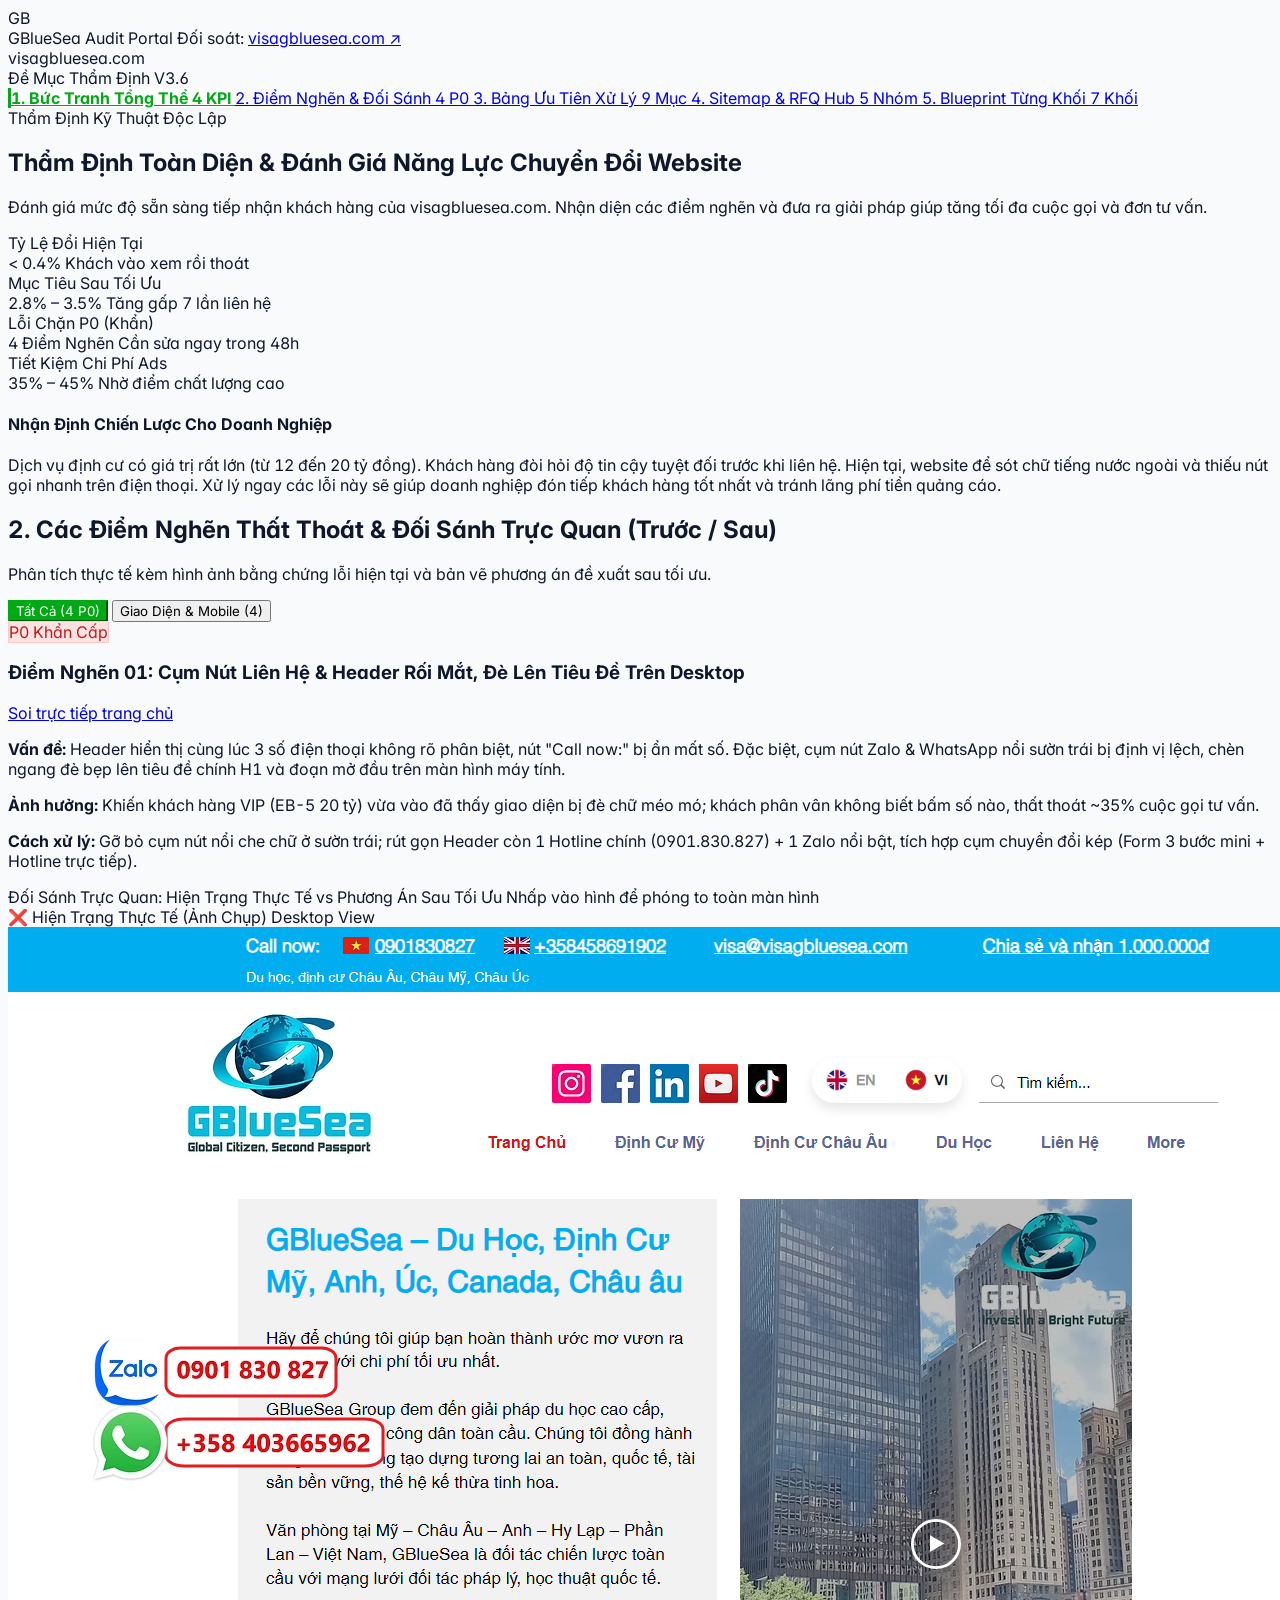
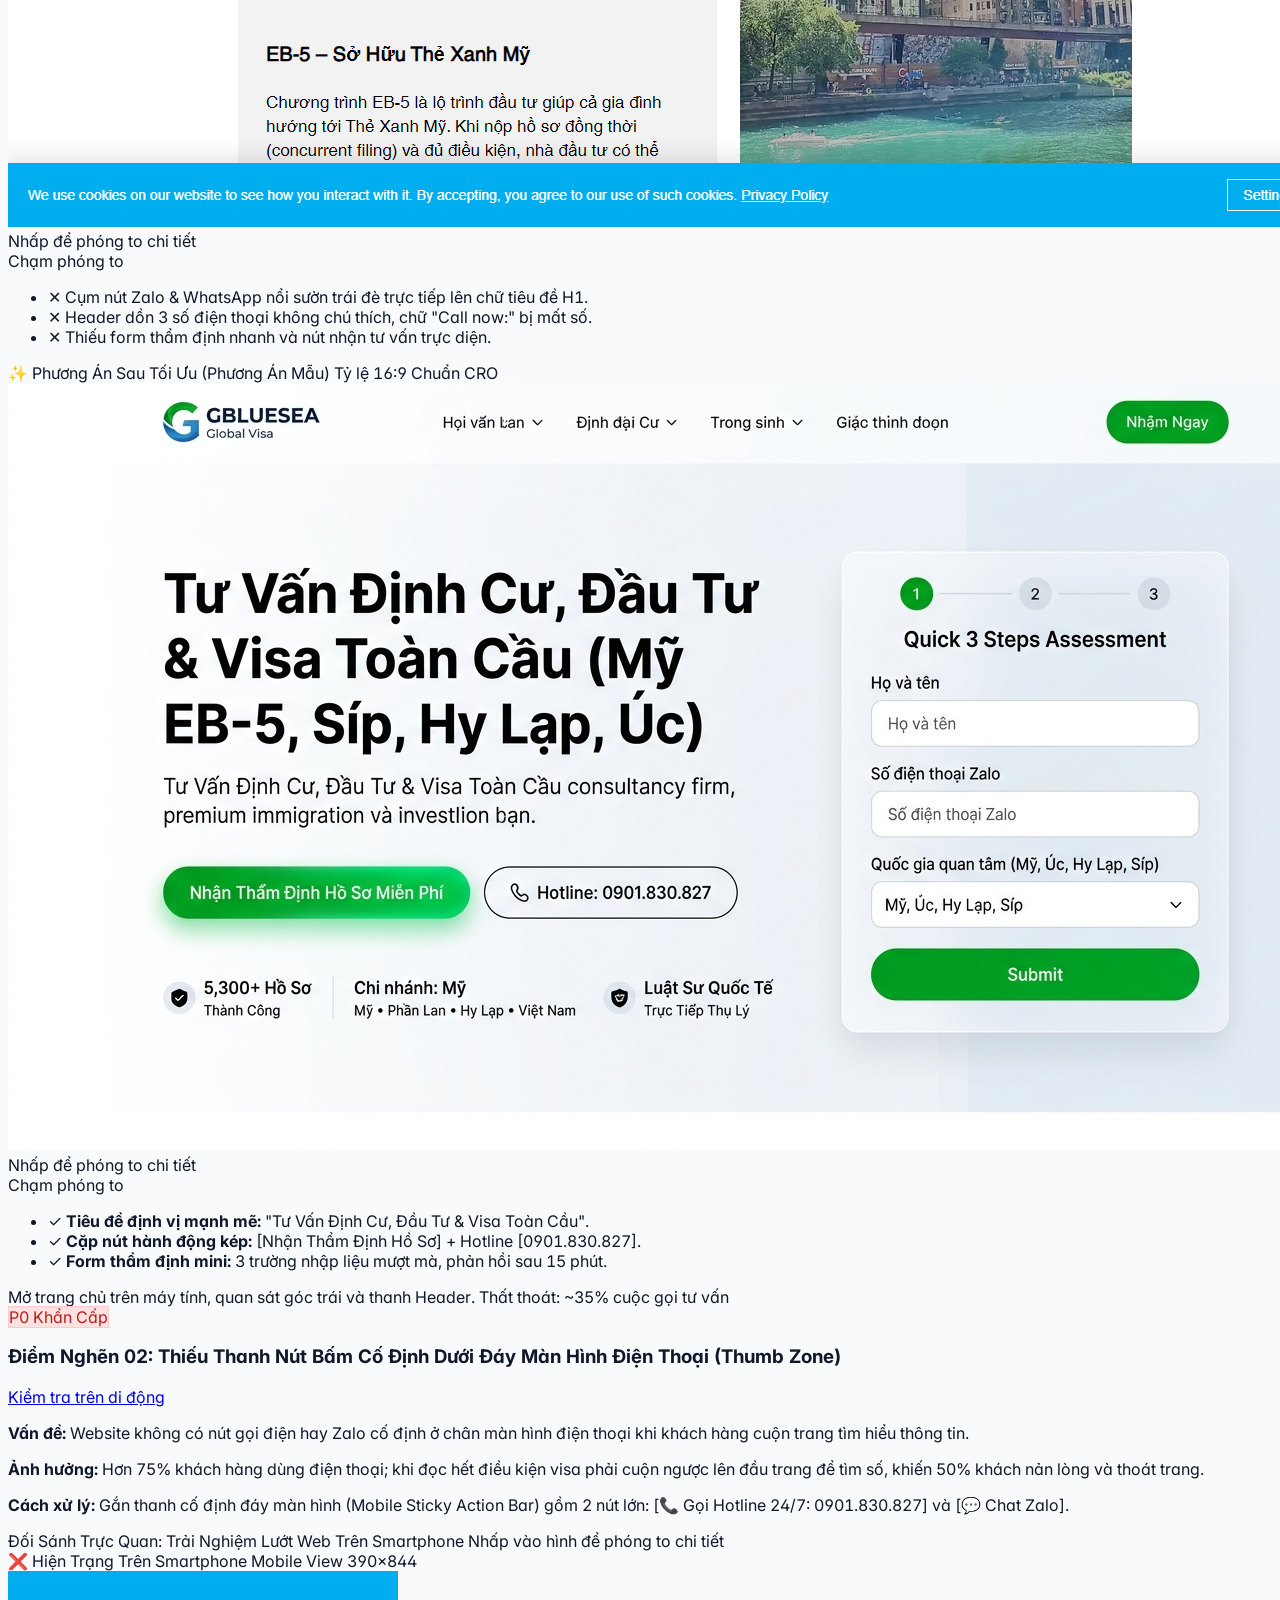
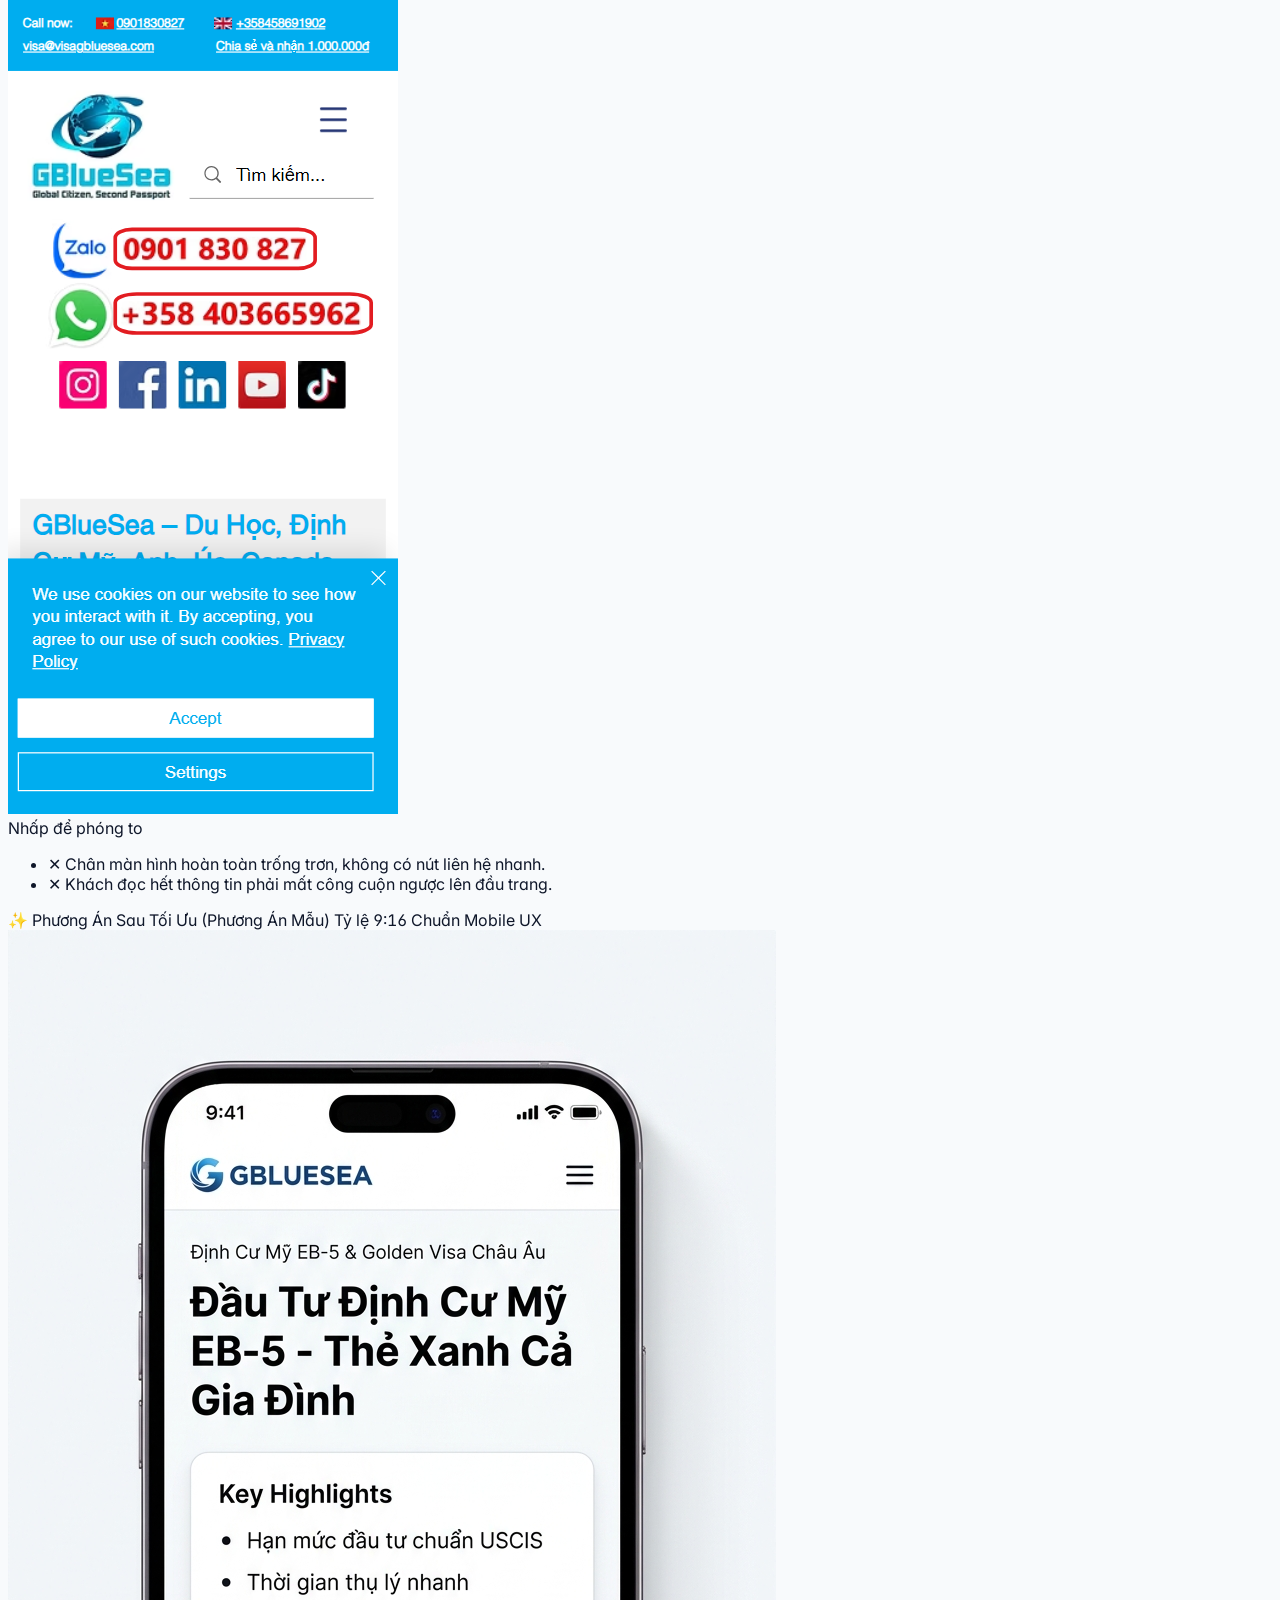
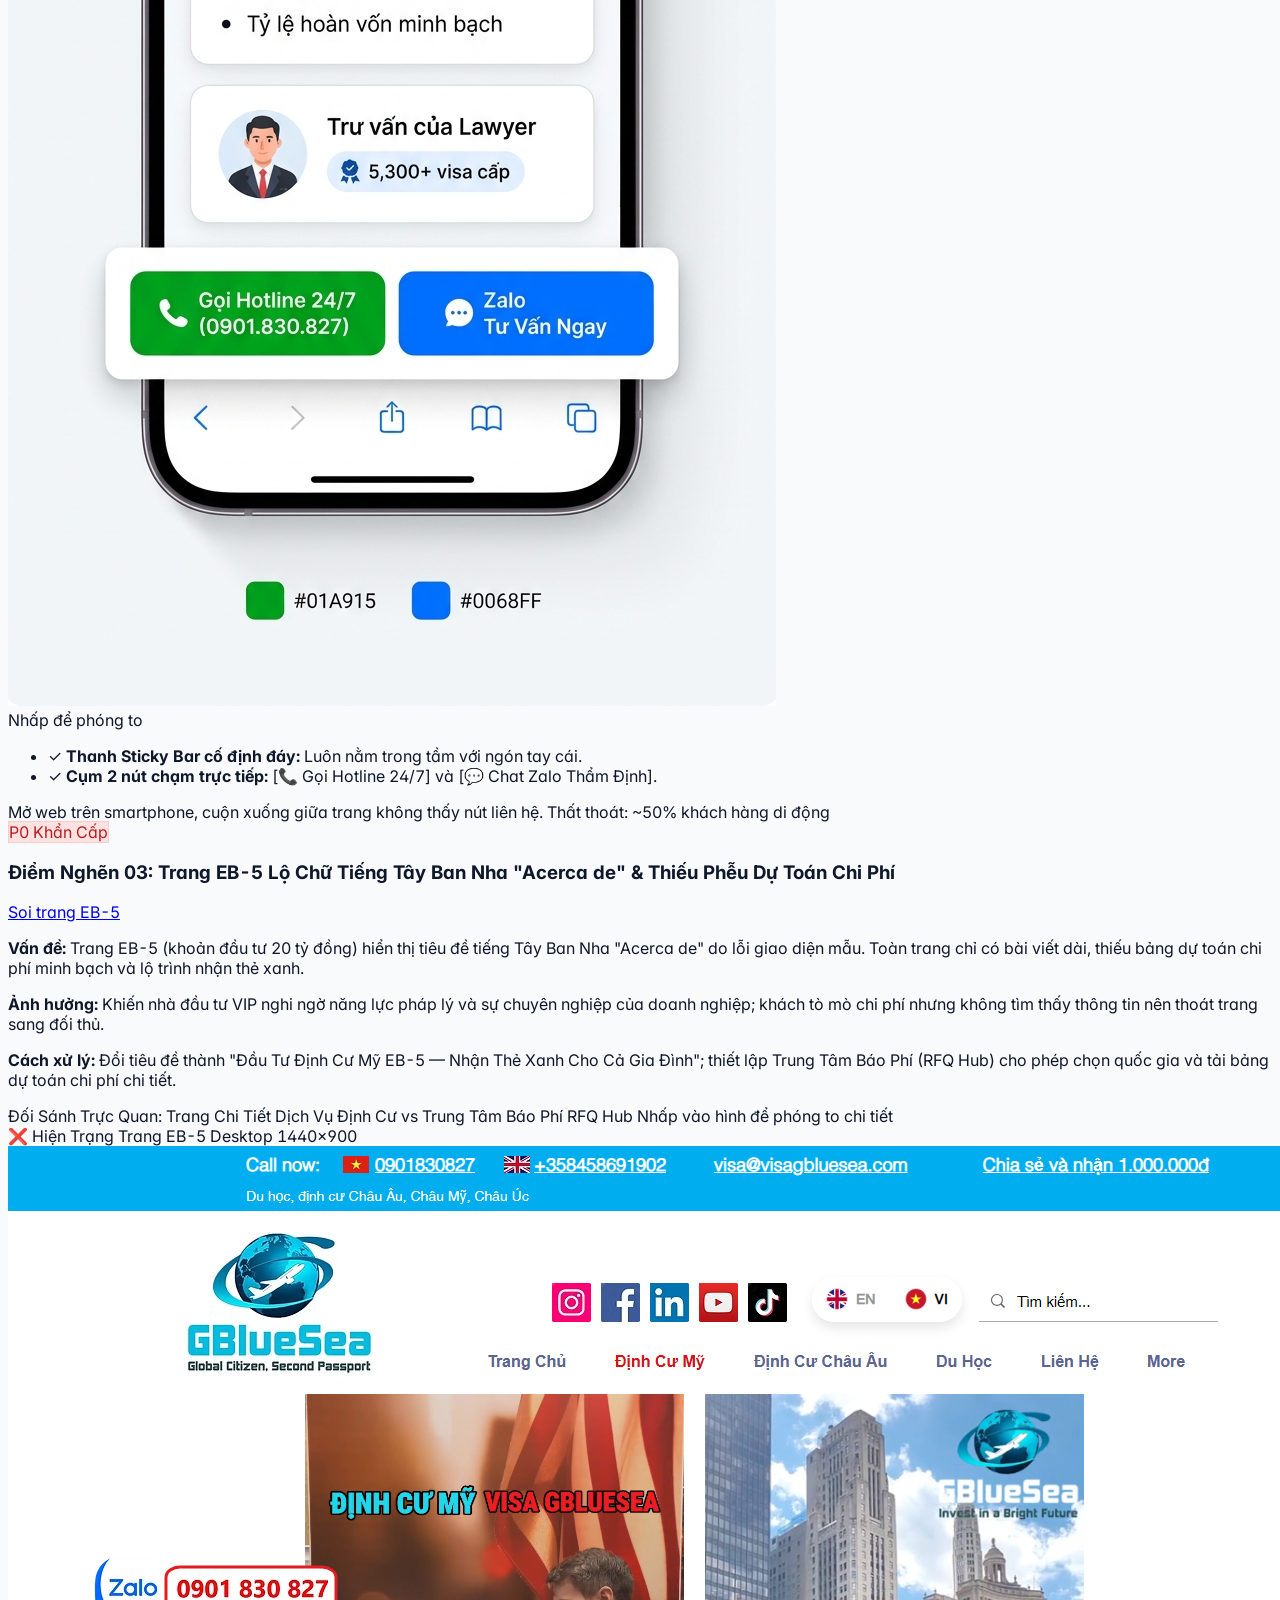
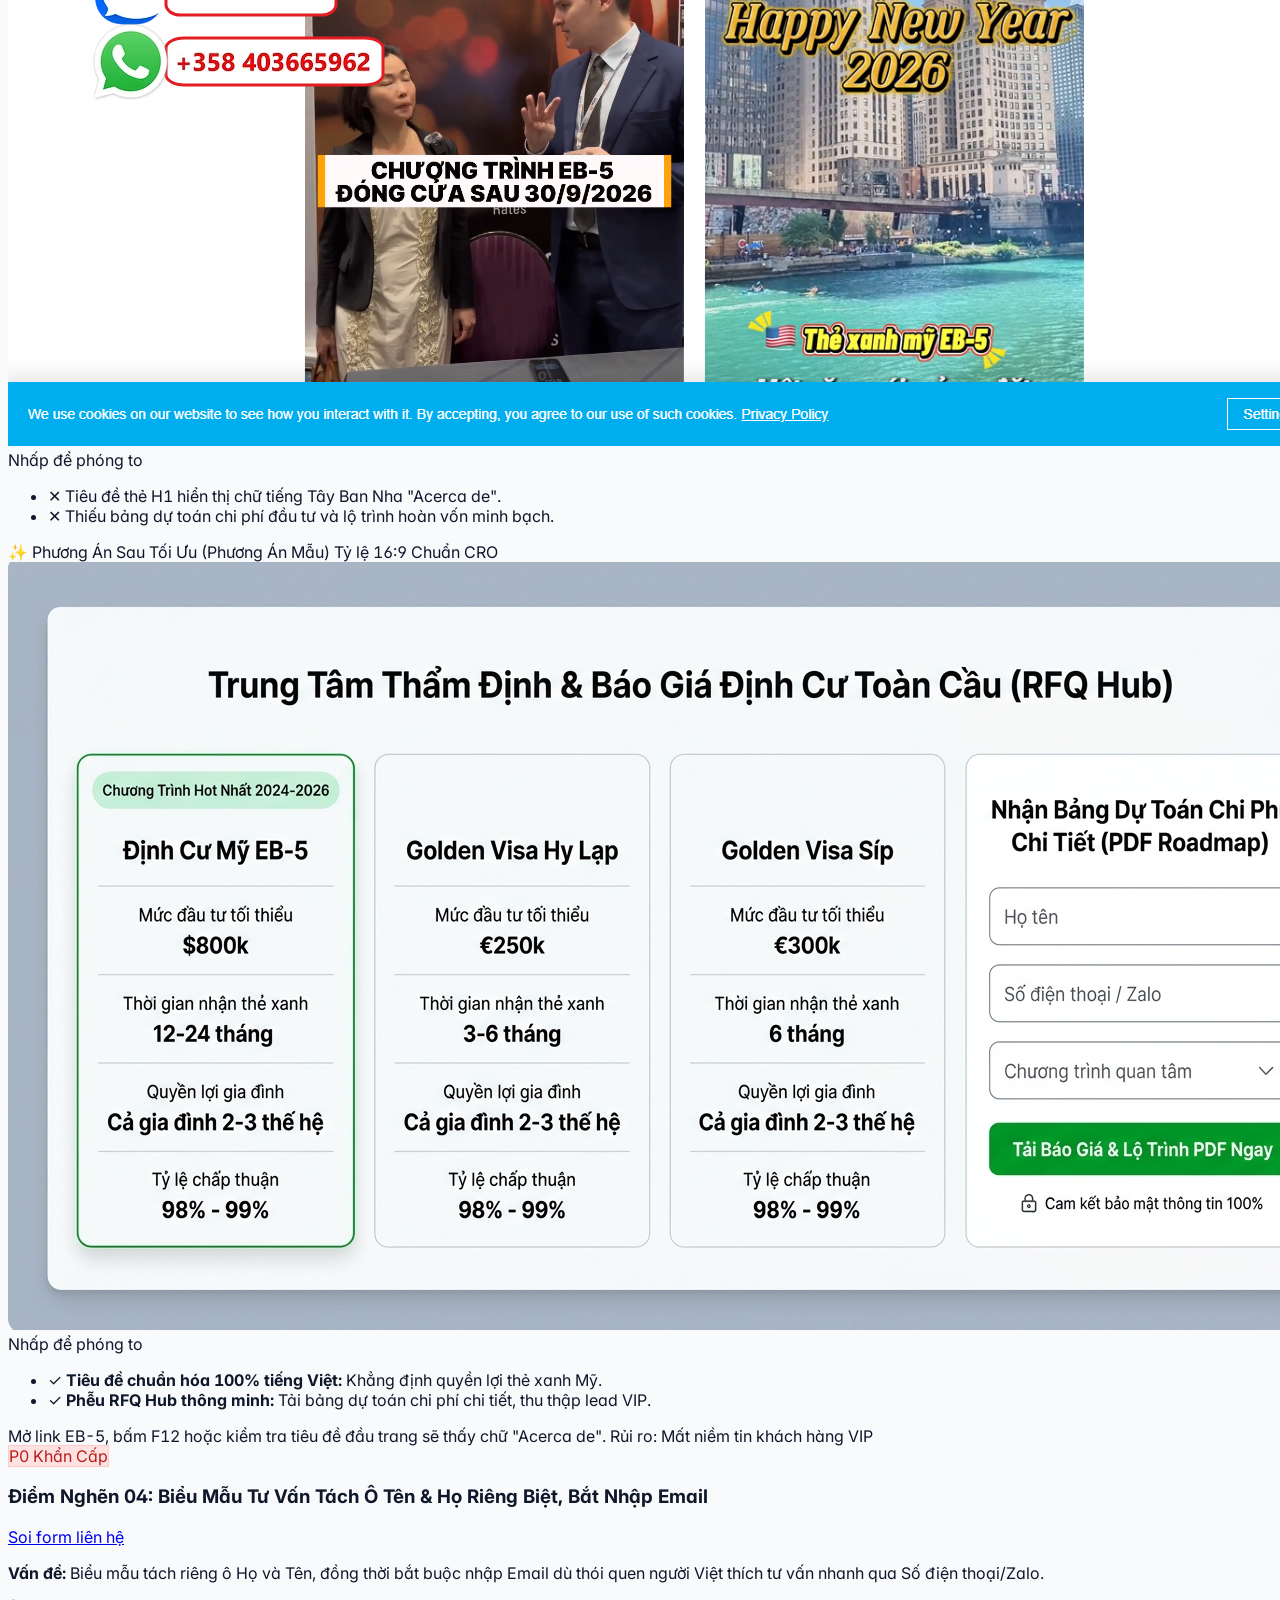
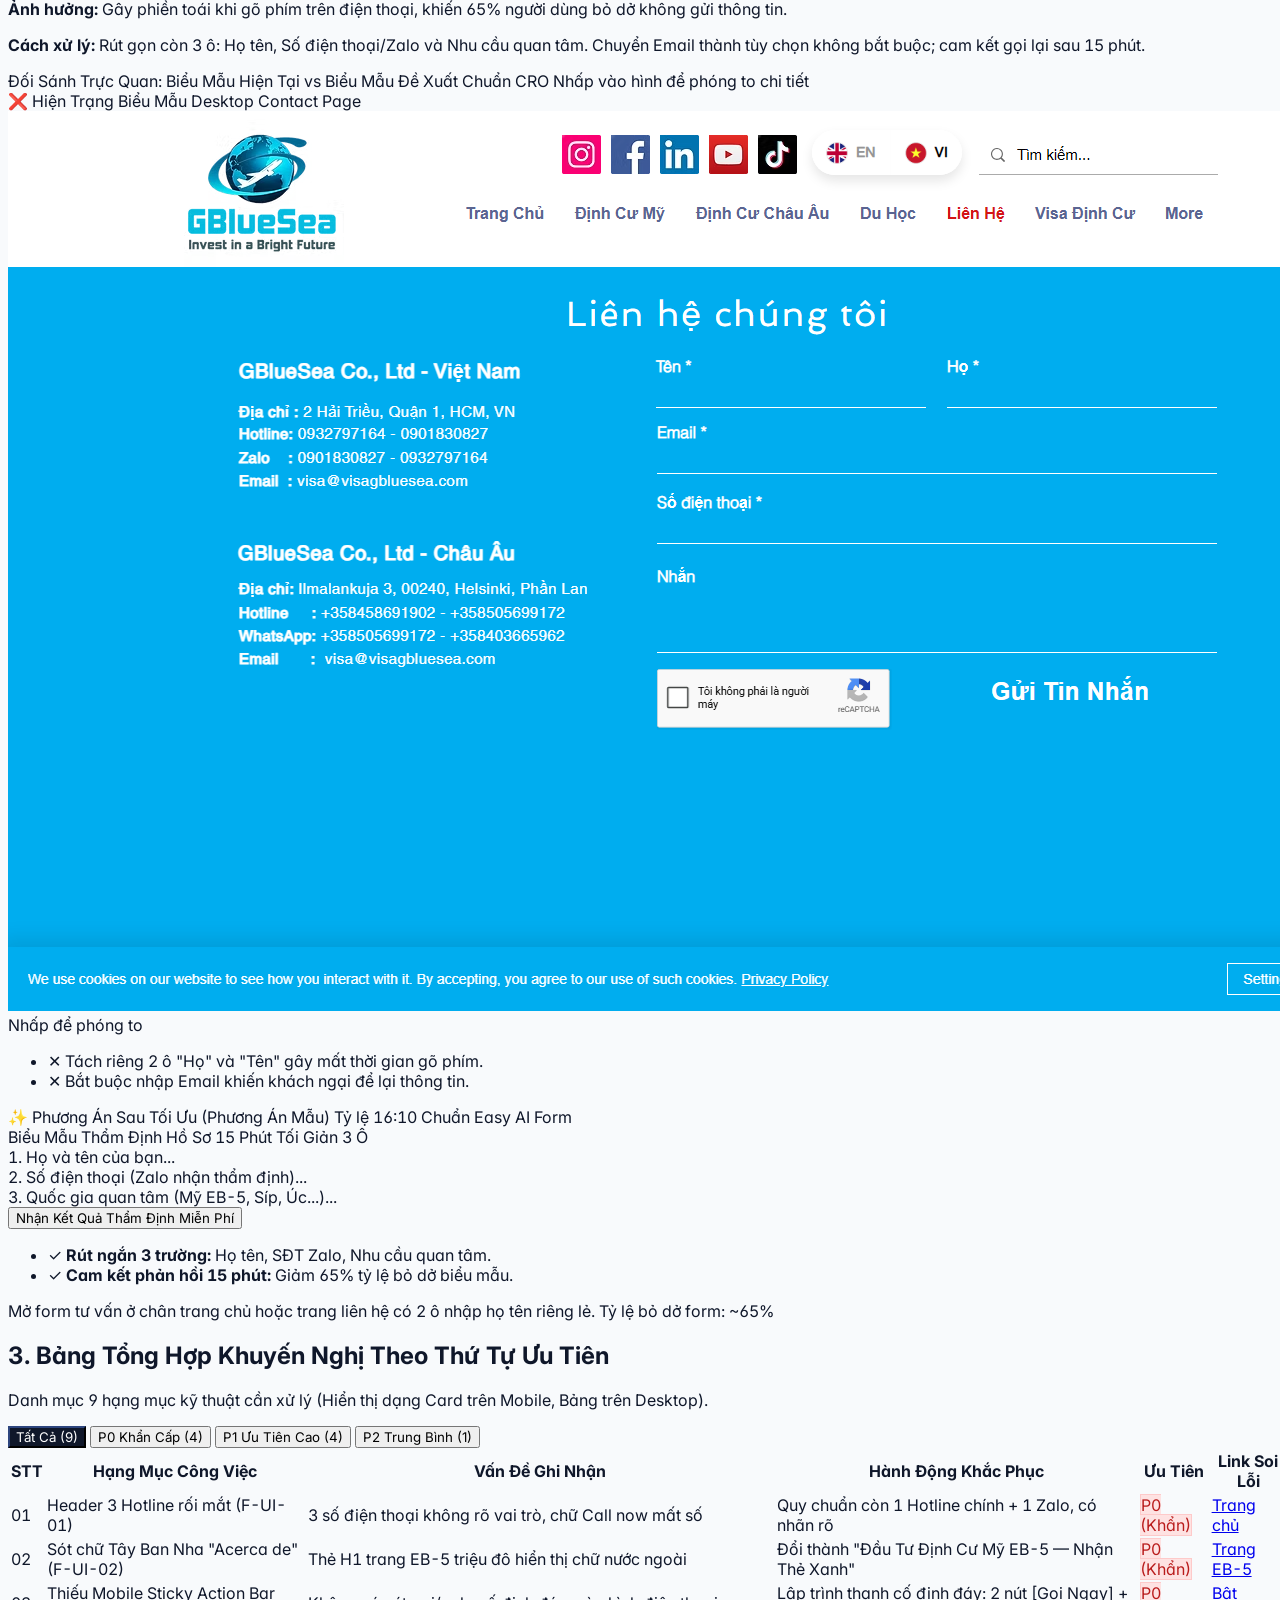
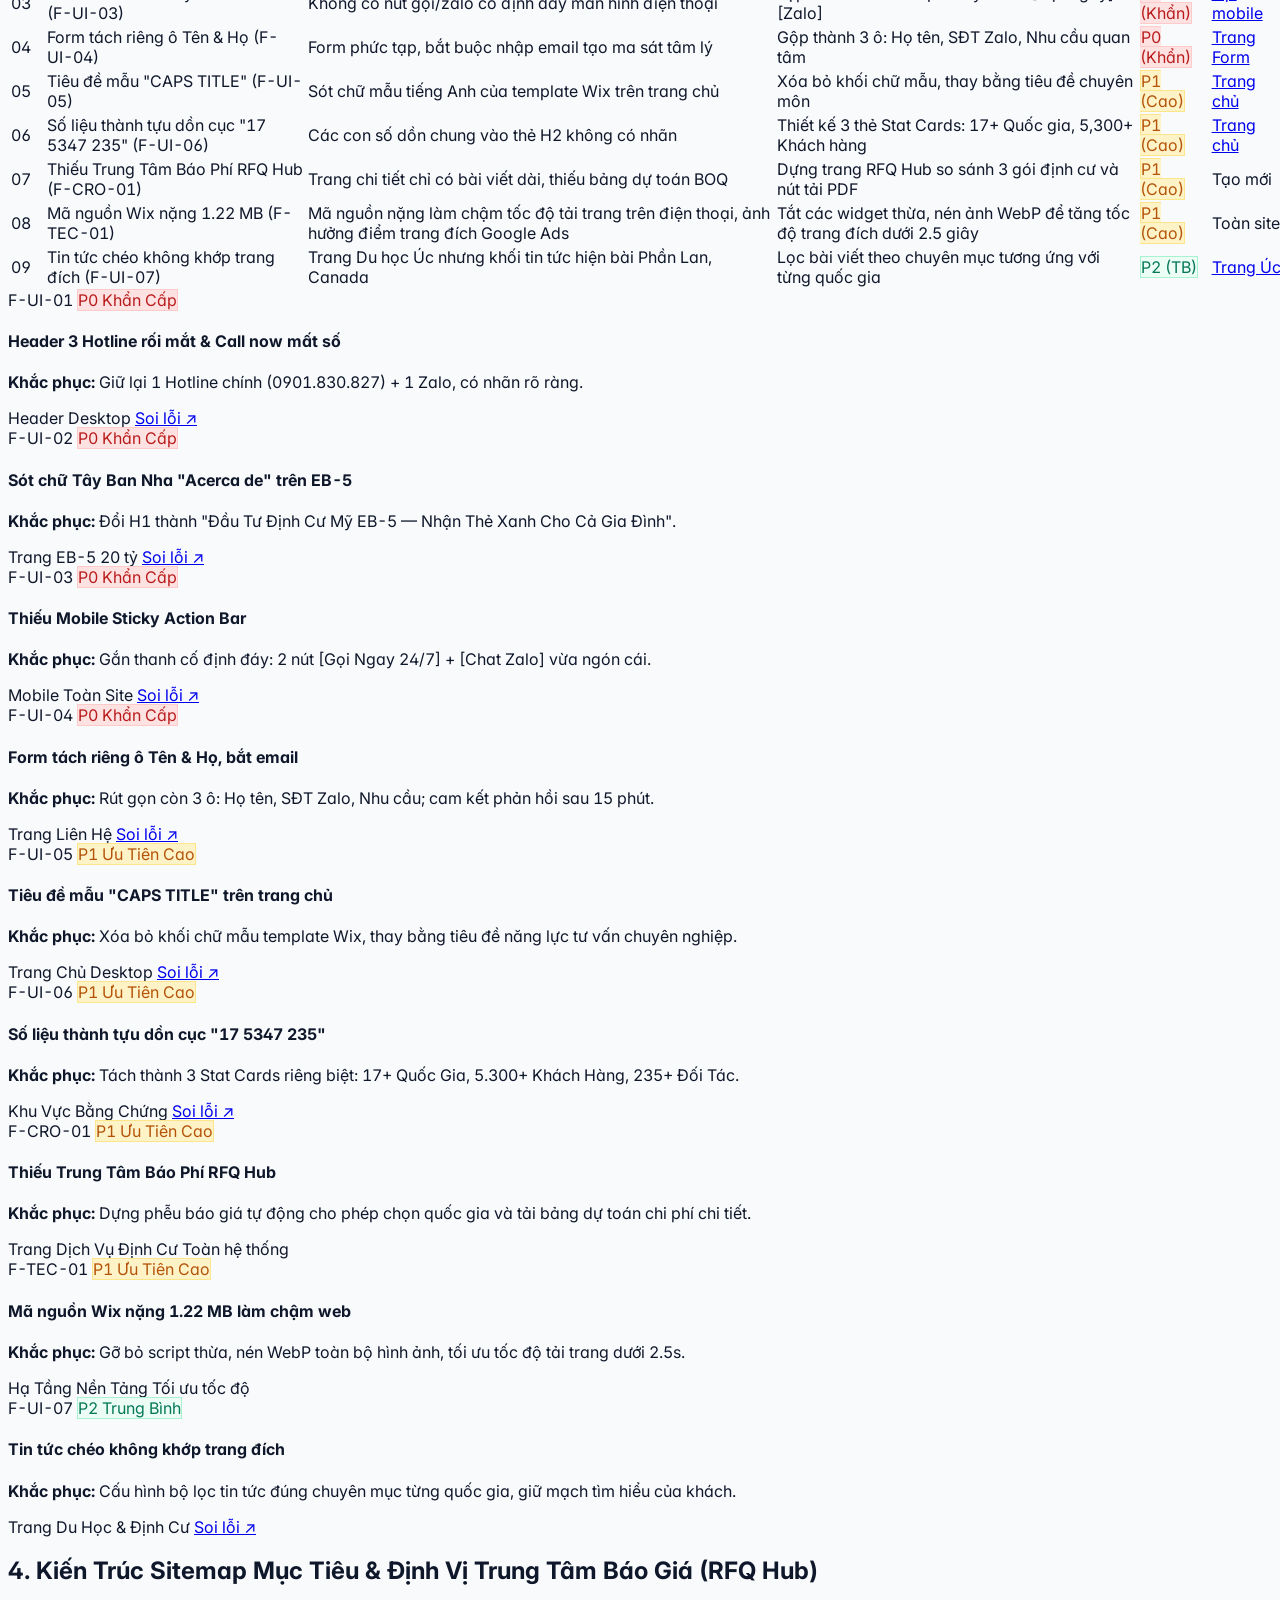
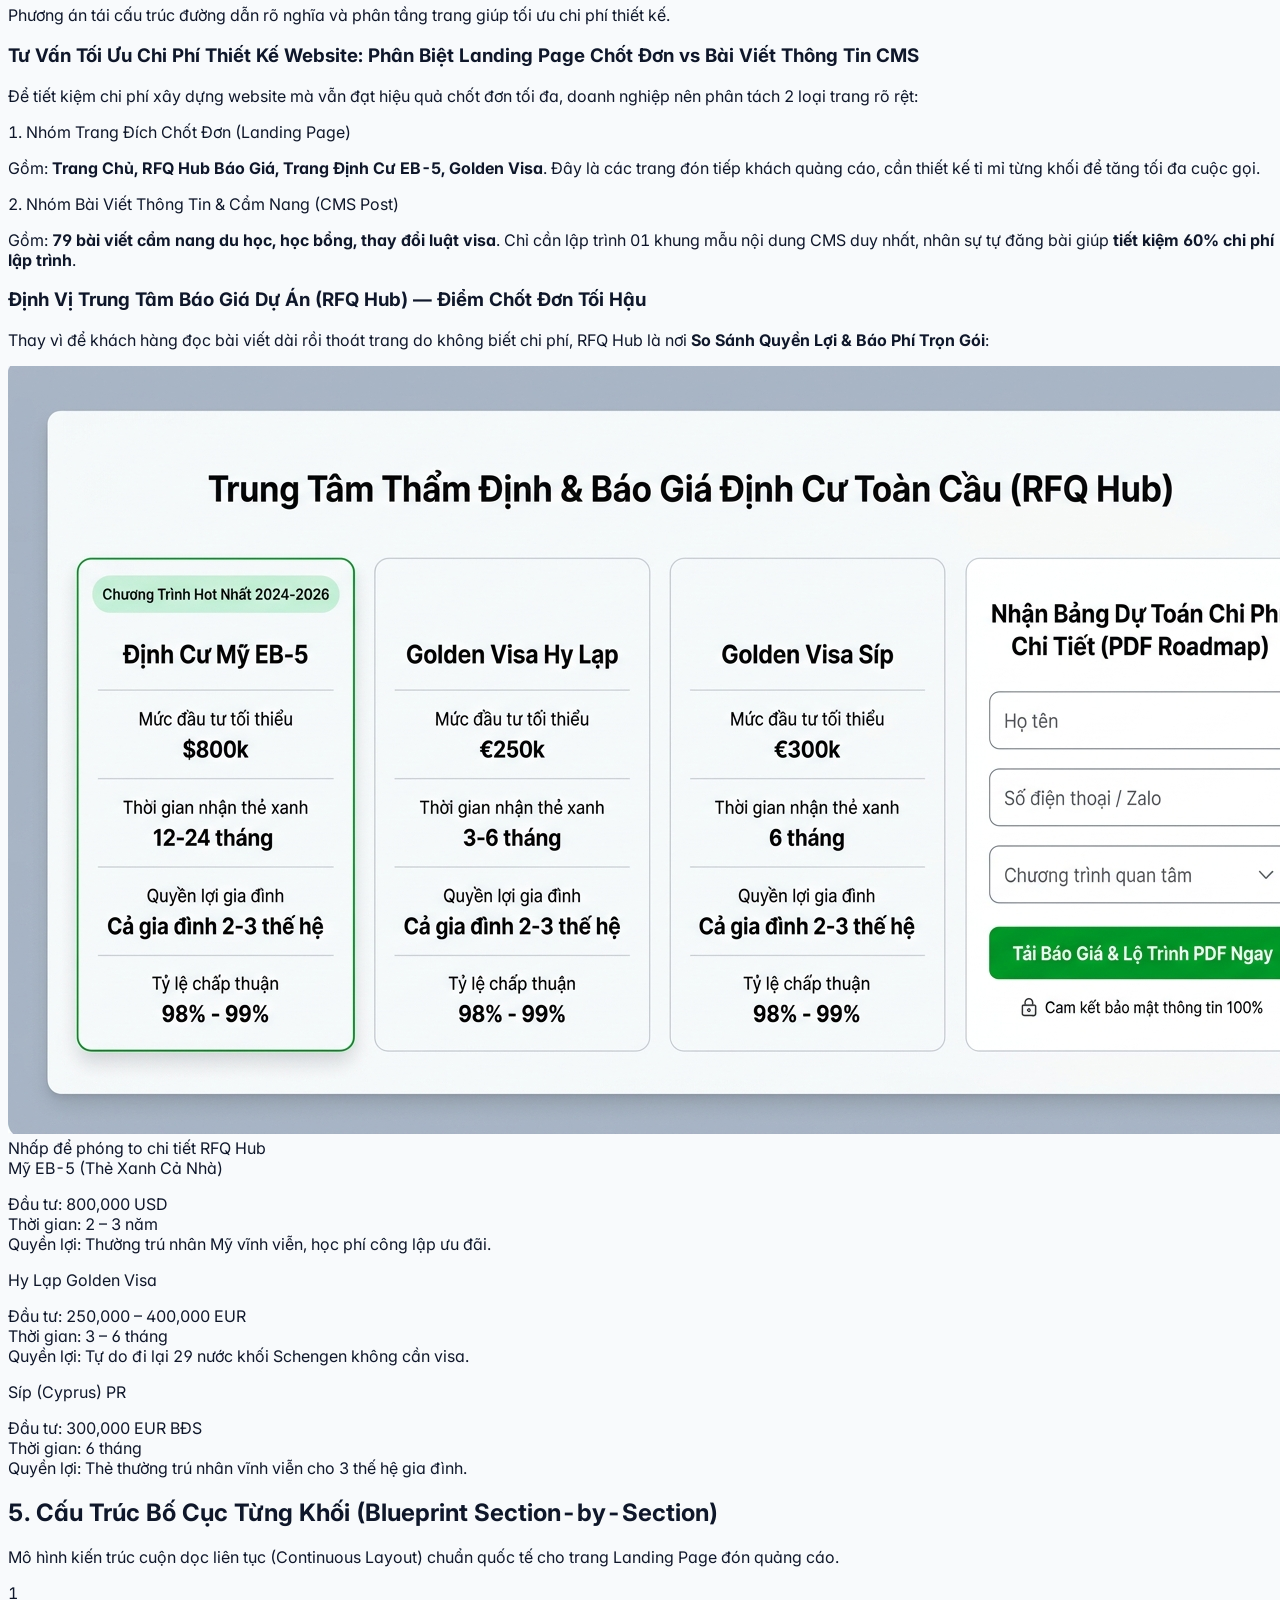
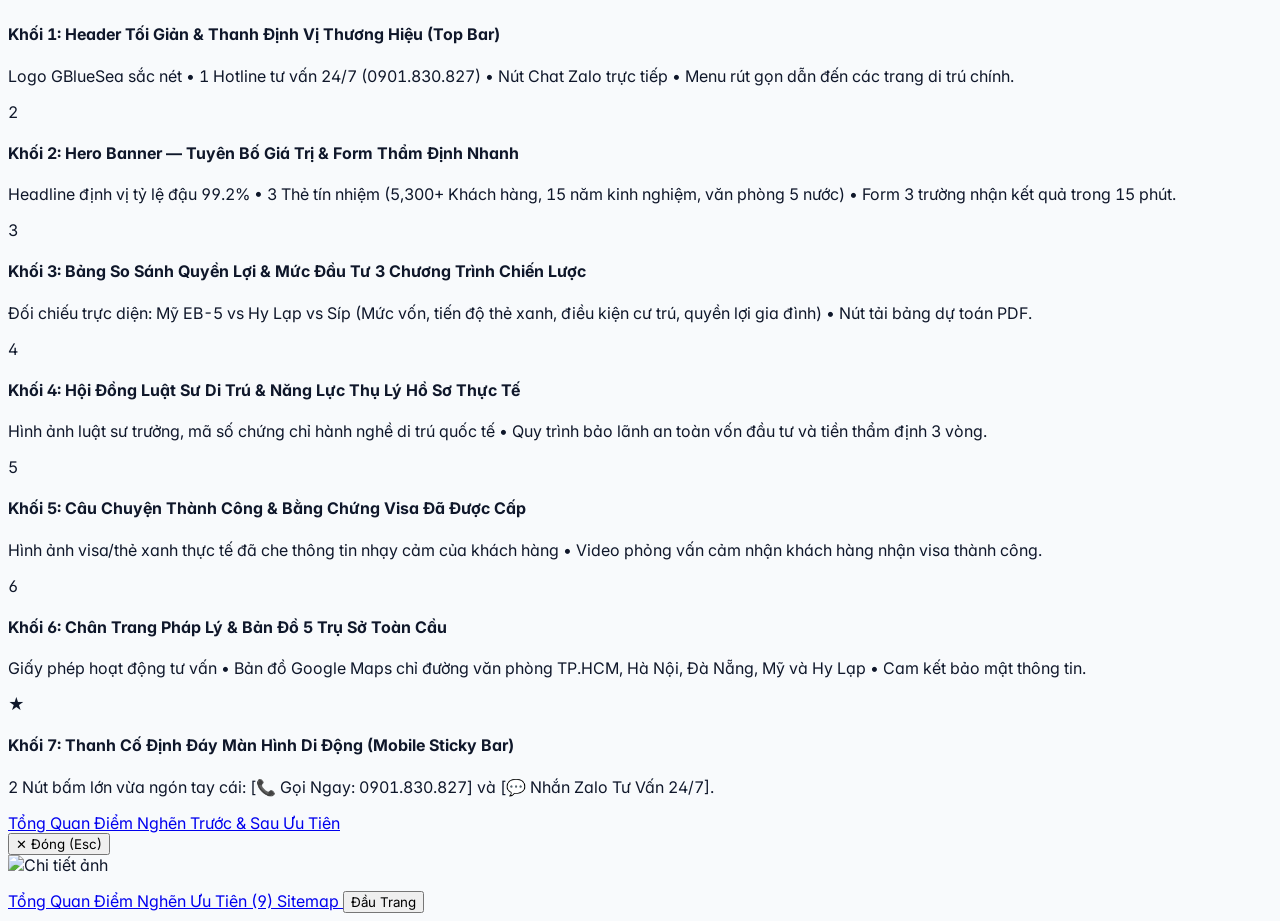
==== commit a36d6179: "fix(header): loai bo tag trang thai 'Tham Dinh Doc Lap 2026' va dong bo quy chuan vao skill" ====
--- a/Bao_Cao_Trinh_Bay_Khach_Hang_visagbluesea.com.html
+++ b/Bao_Cao_Trinh_Bay_Khach_Hang_visagbluesea.com.html
@@ -98,29 +98,20 @@
   <!-- ================= TOPBAR (56px h-14 Chuẩn Easy AI) ================= -->
   <header class="fixed top-0 left-0 right-0 z-50 bg-white/95 backdrop-blur-md border-b border-slate-200 h-14 flex items-center justify-between px-3 sm:px-6 shadow-2xs">
     
-    <!-- Left: Brand & Live Status -->
+    <!-- Left: Brand & Domain link (Clean, Zero Meaningless Status Pills) -->
     <div class="flex items-center gap-3">
       <div class="w-9 h-9 rounded-xl bg-gradient-to-tr from-emerald-600 to-emerald-400 flex items-center justify-center text-white font-extrabold text-sm shadow-sm shrink-0">
         GB
       </div>
-      <div class="flex items-center gap-2.5">
-        <div>
-          <span class="font-extrabold text-slate-900 text-xs sm:text-sm tracking-tight block">GBlueSea Audit Portal</span>
-          <span class="text-[11px] text-slate-500 hidden sm:inline">Đối soát: <a href="https://www.visagbluesea.com/" target="_blank" class="text-emerald-600 hover:underline font-medium">visagbluesea.com ↗</a></span>
-        </div>
-        <div class="hidden md:flex items-center gap-1.5 px-2.5 py-0.5 rounded-full bg-emerald-50 border border-emerald-200 text-[11px] font-bold text-emerald-700 whitespace-nowrap shrink-0">
-          <span class="relative flex h-2 w-2">
-            <span class="animate-ping absolute inline-flex h-full w-full rounded-full bg-emerald-400 opacity-75"></span>
-            <span class="relative inline-flex rounded-full h-2 w-2 bg-emerald-500"></span>
-          </span>
-          <span>Thẩm Định Độc Lập 2026</span>
-        </div>
+      <div>
+        <span class="font-extrabold text-slate-900 text-xs sm:text-sm tracking-tight block">GBlueSea Audit Portal</span>
+        <span class="text-[11px] text-slate-500 hidden sm:inline">Đối soát: <a href="https://www.visagbluesea.com/" target="_blank" class="text-emerald-600 hover:underline font-medium">visagbluesea.com ↗</a></span>
       </div>
     </div>
 
-    <!-- Right: Clean Status Info (No CTA on Header) -->
-    <div class="hidden sm:flex items-center gap-2 text-xs font-semibold text-slate-400">
-      <span>Báo Cáo Thẩm Định Độc Lập</span>
+    <!-- Right: Clean domain reference -->
+    <div class="hidden sm:flex items-center gap-2 text-xs font-medium text-slate-400">
+      <span>visagbluesea.com</span>
     </div>
   </header>
 
